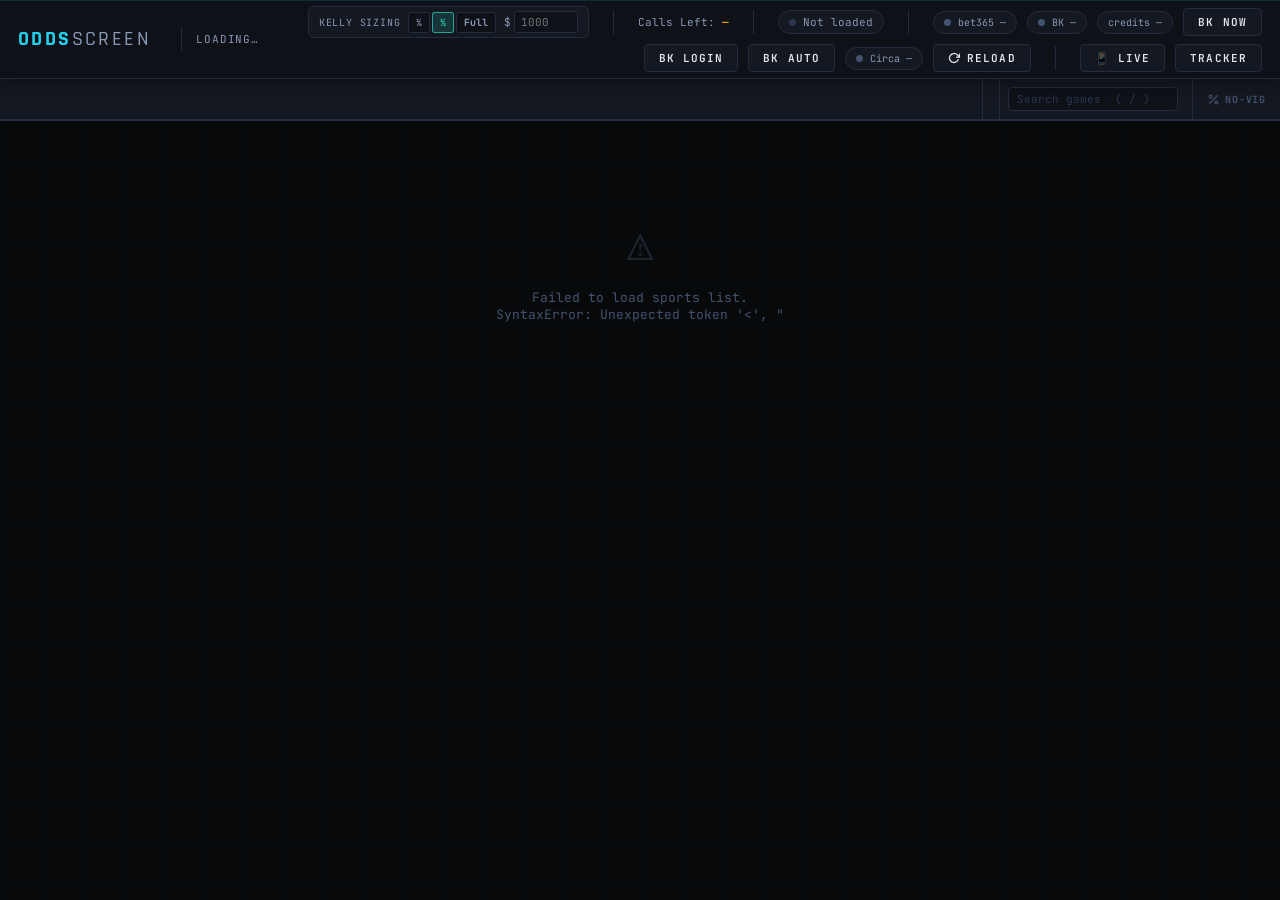
==== Odds Screen/static/index.html @ 7b027a89 "No +EV on started games (in-play exchange leak); time-tiered min edges, overs +0.5pp hasStarted gate" ====
<!DOCTYPE html>
<html lang="en">
<head>
<meta charset="UTF-8">
<meta name="viewport" content="width=device-width, initial-scale=1.0">
<title>OddsScreen</title>
<link rel="preconnect" href="https://fonts.googleapis.com">
<link href="https://fonts.googleapis.com/css2?family=Rajdhani:wght@400;500;600;700&family=JetBrains+Mono:wght@400;500;600&display=swap" rel="stylesheet">
<style>
/* ═══════════════════════════════════════════════════════
   RESET & TOKENS
═══════════════════════════════════════════════════════ */
*, *::before, *::after { box-sizing: border-box; margin: 0; padding: 0; }

:root {
  --bg:         #08090b;
  --surface:    #0e1117;
  --surface2:   #141820;
  --surface3:   #1a2030;
  --border:     #1c2330;
  --border2:    #232d3f;

  --t1:         #e2e8f4;
  --t2:         #8899b4;
  --t3:         #435470;
  --t4:         #2a3650;

  --cyan:       #22d3ee;
  --cyan-dim:   rgba(34,211,238,.10);
  --green:      #22c55e;
  --green-dim:  rgba(34,197,94,.10);
  --green-glow: rgba(34,197,94,.30);
  --amber:      #f59e0b;
  --amber-dim:  rgba(245,158,11,.10);
  --red:        #f43f5e;
  --red-dim:    rgba(244,63,94,.10);
  --purple:     #a78bfa;
  --purple-dim: rgba(167,139,250,.10);

  --display:    'Rajdhani', sans-serif;
  --mono:       'JetBrains Mono', monospace;

  --hh:         52px;      /* main header */
  --th:         42px;      /* tab bar */
  --col-game:   230px;
  --col-best:   160px;
  --col-ev:     140px;
  --col-book:   100px;
}

html { height:100%; background:var(--bg); }
body {
  min-height:100%; background:var(--bg);
  color:var(--t1); font-family:var(--display); font-size:14px;
  overflow-x:hidden;
}

body::before {
  content:''; position:fixed; inset:0;
  background-image:
    linear-gradient(rgba(34,211,238,.018) 1px, transparent 1px),
    linear-gradient(90deg, rgba(34,211,238,.018) 1px, transparent 1px);
  background-size:40px 40px;
  pointer-events:none; z-index:0;
}

/* ═══════════════════════════════════════════════════════
   MAIN HEADER
═══════════════════════════════════════════════════════ */
/* Grows to a second row instead of pushing controls off-screen; the script
   at the bottom keeps --hh equal to its real height for everything sticky. */
header {
  position:sticky; top:0; z-index:300;
  min-height:52px;
  background:var(--surface);
  border-bottom:1px solid var(--border2);
  display:flex; align-items:center; flex-wrap:wrap; gap:6px 0; padding:6px 18px;
  box-shadow:inset 0 1px 0 rgba(34,211,238,.15), 0 2px 20px rgba(0,0,0,.5);
}

.logo {
  font-family:var(--display); font-size:20px; font-weight:700;
  letter-spacing:.12em; text-transform:uppercase;
  color:var(--cyan); white-space:nowrap; margin-right:16px;
}
.logo em { color:var(--t2); font-style:normal; font-weight:500; }

.vr { width:1px; height:24px; background:var(--border2); flex-shrink:0; margin:0 14px; }

.hdr-right {
  flex:1 1 0; min-width:0;   /* share the logo's row; wrap controls inside */
  margin-left:auto; display:flex; align-items:center; justify-content:flex-end;
  flex-wrap:wrap; gap:6px 10px;
}
.hdr-right > * { flex-shrink:0; }

.quota {
  font-family:var(--mono); font-size:11px; color:var(--t2); white-space:nowrap;
}
.quota-num { color:var(--amber); font-weight:600; }

.status-pill {
  display:flex; align-items:center; gap:7px;
  font-family:var(--mono); font-size:11px; color:var(--t2);
  background:var(--surface2); border:1px solid var(--border2);
  padding:4px 10px; border-radius:20px;
}
.dot {
  width:7px; height:7px; border-radius:50%;
  background:var(--t4); flex-shrink:0; transition:background .3s;
}
.dot.live    { background:var(--green); box-shadow:0 0 7px var(--green-glow); }
.dot.loading { background:var(--amber); animation:blink 1s infinite; }
.dot.error   { background:var(--red); }
@keyframes blink { 0%,100%{opacity:1} 50%{opacity:.25} }

/* reload button */
.btn-reload {
  display:flex; align-items:center; gap:7px;
  background:var(--surface2); border:1px solid var(--border2);
  color:var(--t1); font-family:var(--mono); font-size:11px; font-weight:600;
  letter-spacing:.1em; text-transform:uppercase;
  padding:6px 14px; border-radius:4px; cursor:pointer;
  transition:border-color .2s, color .2s, background .2s;
}
.btn-reload:hover { border-color:var(--cyan); color:var(--cyan); background:var(--cyan-dim); }
.btn-reload svg { flex-shrink:0; }
.btn-reload.spin svg { animation:spin .5s linear infinite; }
@keyframes spin { to { transform:rotate(360deg); } }

/* Kelly sizing box */
.kelly-box {
  display:flex; align-items:center; gap:8px;
  background:var(--surface2); border:1px solid var(--border2);
  padding:4px 10px; border-radius:6px;
}
.kelly-label {
  font-family:var(--mono); font-size:10px; color:var(--t2);
  letter-spacing:.08em; text-transform:uppercase; white-space:nowrap;
}
.kelly-frac-group { display:flex; gap:2px; }
.kelly-frac-btn {
  font-family:var(--mono); font-size:10px; font-weight:700; color:var(--t2);
  background:var(--surface); border:1px solid var(--border2); border-radius:3px;
  padding:3px 7px; cursor:pointer; transition:border-color .15s, color .15s, background .15s;
}
.kelly-frac-btn:hover { border-color:rgba(45,212,191,.6); color:rgba(45,212,191,1); }
.kelly-frac-btn.active { background:rgba(45,212,191,.15); border-color:rgba(45,212,191,.7); color:rgba(45,212,191,1); }
.kelly-bankroll {
  display:flex; align-items:center; gap:3px;
  font-family:var(--mono); font-size:11px; color:var(--t2);
}
.kelly-bankroll input {
  width:64px; background:var(--surface); border:1px solid var(--border2); border-radius:3px;
  padding:3px 6px; color:var(--t1); font-family:var(--mono); font-size:11px;
}
.kelly-bankroll input:focus { outline:none; border-color:rgba(45,212,191,.7); }
.kelly-stake {
  font-family:var(--mono); font-weight:700; color:rgba(45,212,191,1);
}


/* ═══════════════════════════════════════════════════════
   ARB / MIDDLE TABS
═══════════════════════════════════════════════════════ */
.tab-btn.tab-arb  { color: rgba(250,204,21,.85); }
.tab-btn.tab-arb.active  { color: rgba(250,204,21,1); border-bottom-color: rgba(250,204,21,.8); }
.tab-btn.tab-mid  { color: rgba(251,146,60,.85); }
.tab-btn.tab-mid.active  { color: rgba(251,146,60,1); border-bottom-color: rgba(251,146,60,.8); }
.tab-btn.tab-ev   { color: rgba(250,204,21,.85); }
.tab-btn.tab-ev.active   { color: rgba(250,204,21,1); border-bottom-color: rgba(250,204,21,.8); }
.tab-btn.tab-q1u  { color: rgba(45,212,191,.85); }
.tab-btn.tab-q1u.active  { color: rgba(45,212,191,1); border-bottom-color: rgba(45,212,191,.8); }
.tab-btn.tab-hist { color: rgba(34,211,238,.85); }
.tab-btn.tab-hist.active { color: rgba(34,211,238,1); border-bottom-color: rgba(34,211,238,.8); }

/* ═══════════════════════════════════════════════════════
   LINE HISTORY TAB
═══════════════════════════════════════════════════════ */
.hist-panel      { padding:14px 18px; }
.hist-alerts-box {
  background:var(--surface2); border:1px solid var(--border2); border-radius:6px;
  padding:10px 14px; margin-bottom:16px;
}
.hist-alerts-title {
  font-family:var(--mono); font-size:9px; font-weight:600; letter-spacing:.12em;
  color:var(--t3); margin-bottom:8px;
}
.hist-alert {
  display:flex; align-items:center; gap:10px; padding:6px 0;
  border-bottom:1px solid var(--border); font-family:var(--mono); font-size:12px;
}
.hist-alert:last-child { border-bottom:none; }
.hist-alert-edge {
  color:var(--green); font-weight:700; min-width:52px;
}
.hist-alert-matchup { color:var(--t1); font-weight:600; min-width:220px; }
.hist-alert-detail  { color:var(--t2); }
.hist-alert-empty   { color:var(--t3); font-family:var(--mono); font-size:12px; }
.hist-controls {
  display:flex; align-items:center; gap:16px; margin-bottom:14px; flex-wrap:wrap;
}
.hist-controls select {
  background:var(--surface); border:1px solid var(--border2); color:var(--t1);
  font-family:var(--mono); font-size:12px; padding:6px 10px; border-radius:4px;
}
.hist-market-pills { display:flex; gap:6px; }
.hist-pill {
  font-family:var(--mono); font-size:10px; font-weight:600; letter-spacing:.08em;
  color:var(--t2); background:var(--surface); border:1px solid var(--border2);
  padding:6px 12px; border-radius:4px; cursor:pointer;
}
.hist-pill.active { color:var(--cyan); border-color:var(--cyan); background:var(--cyan-dim); }
.hist-side-label {
  font-family:var(--mono); font-size:10px; font-weight:600; letter-spacing:.1em;
  color:var(--t2); text-transform:uppercase; margin:14px 0 6px;
}
.hist-table th, .hist-table td { white-space:nowrap; }
.hist-time-col { color:var(--t3); font-family:var(--mono); font-size:11px; }
.hist-cell-empty { color:var(--t4); }
.hist-ref-col { background:rgba(34,211,238,.06); }

.opp-table { border-collapse:collapse; width:100%; }
.opp-table th {
  font-family:var(--mono); font-size:9px; font-weight:600;
  letter-spacing:.14em; text-transform:uppercase;
  color:var(--t3); padding:9px 14px; text-align:left;
  white-space:nowrap; border-bottom:2px solid var(--border2);
  background:var(--surface);
}
.opp-table td { padding:10px 14px; border-bottom:1px solid var(--border); vertical-align:middle; }
/* The grid's sticky columns 2-7 (offsets sized for the odds grid) stacked on
   top of each other when a wide +EV/Middles table scrolled sideways: only
   GAME stays pinned here. */
.opp-table td:nth-child(n+2) { position:static; }
.opp-table thead th:nth-child(n+2) { left:auto; }
.opp-table tr:hover td { background:var(--surface3) !important; }
.opp-row-arb  { border-left: 3px solid rgba(250,204,21,.6); }
.opp-row-mid  { border-left: 3px solid rgba(251,146,60,.6); }
.opp-game     { font-family:var(--display); font-size:13px; font-weight:600; color:var(--t1); }
.opp-time     { font-family:var(--mono); font-size:9px; color:var(--t3); margin-bottom:3px; }
.opp-sport    { font-family:var(--mono); font-size:9px; color:var(--t4); margin-top:2px; }
.opp-league   { display:inline-flex; align-items:center; gap:4px; font-family:var(--mono);
                 font-size:11px; font-weight:600; color:var(--t2); background:var(--surface3);
                 border:1px solid var(--border); padding:2px 6px; border-radius:3px;
                 letter-spacing:.04em; white-space:nowrap; }
.opp-mkt      { display:inline-block; font-family:var(--mono); font-size:14px; font-weight:600;
                 padding:2px 6px; border-radius:3px; letter-spacing:.06em; }
.opp-mkt.h2h     { background:rgba(34,197,94,.1);  color:var(--green); border:1px solid rgba(34,197,94,.2); }
.opp-mkt.spreads { background:rgba(245,158,11,.1); color:var(--amber); border:1px solid rgba(245,158,11,.2); }
.opp-mkt.totals  { background:rgba(139,92,246,.1); color:var(--purple);border:1px solid rgba(139,92,246,.2); }
.opp-side     { display:flex; flex-direction:column; gap:4px; }
.opp-line     { display:flex; align-items:center; gap:6px; font-size:14px; }
.opp-label    { font-family:var(--mono); font-size:14px; color:var(--t1); min-width:40px; font-weight:600; }
.opp-odds-val { font-family:var(--mono); font-size:14px; font-weight:600; }
.opp-odds-val.pos { color:var(--green); }
.opp-odds-val.neg { color:var(--t2); }
.opp-book-tag { font-family:var(--mono); font-size:14px; color:#fff;
                background:var(--surface3); padding:1px 5px; border-radius:3px; }
.opp-crossline { font-family:var(--mono); font-size:11px; color:rgba(45,212,191,1);
                  background:rgba(45,212,191,.12); border:1px solid rgba(45,212,191,.4);
                  padding:1px 5px; border-radius:3px; margin-left:4px; }
.opp-pt       { font-family:var(--mono); font-size:14px; color:var(--t2); }
.opp-sharp-cell { display:flex; flex-direction:column; gap:6px; }
.opp-sharp-beat { background:rgba(34,197,94,.14); border-radius:4px; padding:1px 5px; }
.opp-sharp-nearest { opacity:.7; border-bottom:1px dashed var(--t4); }
.opp-pct-line { display:flex; align-items:center; gap:4px; font-family:var(--mono); font-size:13px; font-weight:600; }
.opp-pct-line.pos { color:var(--green); }
.opp-pct-line.neg { color:var(--t3); }
.opp-pct-modeled { font-size:10px; color:var(--t4); cursor:help; }
.opp-value    { font-family:var(--mono); font-size:12px; font-weight:700; text-align:right; }
.opp-value.arb { color:rgba(250,204,21,.9); }
.opp-value.mid { color:rgba(251,146,60,.9); }
.opp-row-ev   { border-left: 3px solid rgba(250,204,21,.6); }
.opp-value.ev  { color:rgba(250,204,21,.9); }
.opp-game-hdr td { background:var(--surface2); border-top:2px solid var(--border2); padding:8px 14px; }
.opp-game-hdr .opp-game { margin:0 10px; }
.opp-game-hdr .opp-time { display:inline; margin:0; }
.opp-hdr-meta { float:right; font-family:var(--mono); font-size:11px; color:var(--t3); }
.opp-src      { font-family:var(--mono); font-size:10px; color:var(--t3); margin-top:3px; cursor:help; }
.opp-src.model { color:var(--amber); }
.opp-src.floor { color:rgba(45,212,191,1); }
.opp-next     { display:flex; flex-direction:column; gap:3px; }
.opp-next .opp-line, .opp-next .opp-pt, .opp-next .opp-odds-val { font-size:12px; }
.opp-next .opp-book-tag { font-size:11px; }
.opp-next-ev  { font-family:var(--mono); font-size:11px; color:var(--green); }
.opp-next-ev.neg { color:var(--t3); }
.nv-prob      { font-family:var(--mono); font-size:11px; color:var(--t2); margin-left:3px; white-space:nowrap; }
/* Exchange price + liquidity tag, e.g. (45¢; $100): same font and size as the price beside it */
.bc-line .nv-prob, .ev-line .nv-prob { font-size:13px; font-weight:500; }
.odds-row .nv-prob, .opp-line .nv-prob { font-size:14px; font-weight:600; }
.opp-next .nv-prob { font-size:12px; font-weight:600; }
.ev-est       { color:var(--t2); font-weight:400; white-space:nowrap; }
.best-ev      { font-family:var(--mono); font-size:10px; color:rgba(250,204,21,.9); margin-left:4px; white-space:nowrap; }
.opp-empty    { text-align:center; padding:60px 20px; color:var(--t4);
                font-family:var(--mono); font-size:11px; letter-spacing:.08em; }

/* ═══════════════════════════════════════════════════════
   TAB BAR
═══════════════════════════════════════════════════════ */
/* Tab bar row — wraps scrollable tabs + fixed no-vig button */
#tab-bar-row {
  position:sticky; top:var(--hh); z-index:200;
  height:var(--th);
  background:var(--surface2);
  border-bottom:2px solid var(--border2);
  display:flex; align-items:stretch;
}
.tab-bar {
  flex:1; min-width:0;
  display:flex; align-items:stretch;
  overflow-x:auto;
  scrollbar-width:none;
}
.tab-bar::-webkit-scrollbar { display:none; }

/* No-Vig Converter button (fixed right of tab bar) */
#nv-conv-btn {
  flex-shrink:0;
  display:flex; align-items:center; gap:5px;
  padding:0 14px;
  font-family:var(--mono); font-size:10px; font-weight:700;
  letter-spacing:.08em; text-transform:uppercase;
  color:var(--t3); white-space:nowrap;
  border:none; border-left:1px solid var(--border2);
  background:none; cursor:pointer;
  transition:color .15s, background .15s;
}
#nv-conv-btn:hover { color:var(--t2); background:rgba(255,255,255,.02); }
#nv-conv-btn.open  { color:var(--cyan); background:var(--cyan-dim); }

/* No-Vig Converter panel */
#nv-panel {
  display:none; position:fixed;
  right:12px; top:calc(var(--hh) + var(--th) + 6px);
  background:var(--surface2); border:1px solid var(--border2);
  border-radius:10px; padding:16px 18px;
  z-index:490; box-shadow:0 10px 32px rgba(0,0,0,.5);
  min-width:300px;
}
#nv-panel.open { display:block; }
.nv-title {
  font-family:var(--mono); font-size:9px; font-weight:700;
  letter-spacing:.12em; text-transform:uppercase;
  color:var(--t4); margin-bottom:14px;
}
.nv-grid {
  display:grid; grid-template-columns:80px 1fr 1fr; gap:6px 10px;
  align-items:center; margin-bottom:14px;
}
.nv-grid-hdr {
  font-family:var(--mono); font-size:8px; font-weight:700;
  letter-spacing:.1em; text-transform:uppercase; color:var(--t4);
  text-align:center;
}
.nv-side-label {
  font-family:var(--mono); font-size:10px; font-weight:600;
  color:var(--t3); letter-spacing:.05em;
}
.nv-input {
  background:var(--surface); border:1px solid var(--border2);
  border-radius:5px; padding:6px 8px;
  color:var(--t1); font-family:var(--mono); font-size:13px;
  font-weight:600; text-align:center; width:100%;
}
.nv-input:focus { outline:none; border-color:var(--cyan); }
.nv-input::placeholder { color:var(--t4); font-size:11px; }
.nv-fair {
  font-family:var(--mono); font-size:13px; font-weight:700;
  text-align:center; color:var(--t3); letter-spacing:.03em;
}
.nv-fair.pos { color:var(--green); }
.nv-fair.neg { color:#f87171; }
.nv-divider {
  border:none; border-top:1px solid var(--border2); margin:10px 0;
}
.nv-best-section { display:none; }
.nv-best-label {
  font-family:var(--mono); font-size:8px; font-weight:700;
  letter-spacing:.12em; text-transform:uppercase; color:var(--t4);
  margin-bottom:8px;
}
.nv-best-row {
  display:flex; align-items:center; justify-content:space-between; gap:8px;
}
.nv-best-side {
  font-family:var(--mono); font-size:10px; color:var(--t3);
}
.nv-best-odds {
  font-family:var(--mono); font-size:15px; font-weight:700; color:var(--t1);
}
.nv-ev-badge {
  font-family:var(--mono); font-size:13px; font-weight:700;
  padding:3px 8px; border-radius:5px; background:var(--surface);
}
.nv-ev-badge.pos { color:var(--green); }
.nv-ev-badge.neg { color:#f87171; }
.nv-ev-badge.zero { color:var(--t3); }
.nv-clear-best {
  background:none; border:none; color:var(--t4); cursor:pointer;
  font-size:11px; padding:0; margin-left:4px;
}
.nv-clear-best:hover { color:var(--t2); }
.nv-note {
  font-family:var(--mono); font-size:8px; color:var(--t4);
  margin-top:10px; line-height:1.5;
}

/* Set as Best Price confirm modal */
#nv-confirm-overlay {
  display:none; position:fixed; inset:0;
  background:rgba(0,0,0,.55); z-index:600;
  align-items:center; justify-content:center;
}
#nv-confirm-overlay.open { display:flex; }
#nv-confirm {
  background:var(--surface2); border:1px solid var(--border2);
  border-radius:10px; padding:22px 24px; min-width:240px; text-align:center;
  box-shadow:0 12px 40px rgba(0,0,0,.6);
}
.nv-confirm-title {
  font-family:var(--mono); font-size:10px; font-weight:700;
  letter-spacing:.1em; text-transform:uppercase; color:var(--t2);
  margin-bottom:8px;
}
.nv-confirm-odds {
  font-family:var(--mono); font-size:20px; font-weight:700;
  color:var(--t1); margin-bottom:4px;
}
.nv-confirm-sub {
  font-family:var(--mono); font-size:9px; color:var(--t4);
  margin-bottom:16px;
}

.tab-btn {
  display:flex; align-items:center; gap:6px;
  padding:0 18px;
  font-family:var(--mono); font-size:11px; font-weight:600;
  letter-spacing:.1em; text-transform:uppercase;
  color:var(--t3); white-space:nowrap;
  border:none; background:none; cursor:pointer;
  border-bottom:2px solid transparent;
  margin-bottom:-2px;
  transition:color .15s, border-color .15s, background .15s;
  position:relative;
}
.tab-btn:hover { color:var(--t2); background:rgba(255,255,255,.02); }
.tab-btn.active {
  color:var(--cyan);
  border-bottom-color:var(--cyan);
  background:var(--cyan-dim);
}

.tab-dot {
  width:6px; height:6px; border-radius:50%;
  background:var(--t4); flex-shrink:0; transition:background .2s;
}
.tab-btn.loaded .tab-dot  { background:var(--green); }
.tab-btn.loading .tab-dot { background:var(--amber); animation:blink 1s infinite; }
.tab-btn.error .tab-dot   { background:var(--red); }

/* ═══════════════════════════════════════════════════════
   ERROR BANNER
═══════════════════════════════════════════════════════ */
.err-banner {
  margin:12px 18px 0;
  background:var(--red-dim); border:1px solid rgba(244,63,94,.3);
  border-radius:4px; padding:9px 14px;
  font-family:var(--mono); font-size:12px; color:var(--red);
  display:none; position:relative; z-index:1;
}
.err-banner.on { display:block; }

/* ═══════════════════════════════════════════════════════
   TABLE
═══════════════════════════════════════════════════════ */
.tbl-outer {
  position:relative; z-index:1;
  padding:14px 18px 60px;
}
.tbl-scroll {
  overflow-x:auto;
  overflow-y:auto;
  max-height:calc(100vh - var(--hh) - var(--th));
}

table { border-collapse:collapse; width:100%; min-width:1200px; }

/* sticky columns — cols 1-7 fixed (Game/Best/EV/NoVig/Circa/Bookmaker/BetOnline);
   col 8 (first scrollable book) is first to scroll */
td:nth-child(1), th:nth-child(1) { position:sticky; left:0; z-index:10; }
td:nth-child(2), th:nth-child(2) { position:sticky; left:var(--col-game); z-index:10; }
td:nth-child(3), th:nth-child(3) { position:sticky; left:calc(var(--col-game) + var(--col-best)); z-index:10; }
td:nth-child(4), th:nth-child(4) { position:sticky; left:calc(var(--col-game) + var(--col-best) + var(--col-ev)); z-index:10; }
td:nth-child(5), th:nth-child(5) { position:sticky; left:calc(var(--col-game) + var(--col-best) + var(--col-ev) + var(--col-book)); z-index:10; }
td:nth-child(6), th:nth-child(6) { position:sticky; left:calc(var(--col-game) + var(--col-best) + var(--col-ev) + var(--col-book) + var(--col-book)); z-index:10; }
td:nth-child(7), th:nth-child(7) { position:sticky; left:calc(var(--col-game) + var(--col-best) + var(--col-ev) + var(--col-book) + var(--col-book) + var(--col-book)); z-index:10; }

/* Sticky td cells must be fully opaque so scrolling columns are hidden behind them */
td:nth-child(1), td:nth-child(2), td:nth-child(3),
td:nth-child(4), td:nth-child(5), td:nth-child(6), td:nth-child(7) { background:var(--bg); }

thead tr { background:var(--surface); border-bottom:2px solid var(--border2); }
thead th           { position:sticky; top:0; z-index:100; }
thead th:nth-child(-n+7) { z-index:110; }

th {
  font-family:var(--mono); font-size:9px; font-weight:600;
  letter-spacing:.14em; text-transform:uppercase;
  color:var(--t3); padding:9px 10px; text-align:center;
  white-space:nowrap; border-right:1px solid var(--border);
  background:var(--surface);
}
th:first-child { text-align:left; width:var(--col-game); }
th:last-child  { border-right:none; }

th.th-best  {
  color:var(--green); border-right:1px solid var(--border2);
  width:var(--col-best); background:rgba(34,197,94,.5);
}
th.th-ev {
  color:#facc15; border-right:1px solid var(--border2);
  width:var(--col-ev); background:rgba(250,204,21,.5);
}
th.th-novig-odds {
  color:var(--cyan); border-right:1px solid var(--border2);
  width:var(--col-book); background:rgba(56,189,248,.5);
}
th.th-novig {
  color:var(--purple); border-right:1px solid var(--border2);
  width:var(--col-book); background:rgba(167,139,250,.5);
}
th.th-sharp {
  color:#fb923c; border-right:1px solid var(--border2);
  width:var(--col-book); background:rgba(251,146,60,.5);
}
th.th-book { width:var(--col-book); }
.th-sub { display:block; font-size:8px; color:var(--t4); margin-top:1px; letter-spacing:.08em; font-weight:400; }

tbody tr { border-bottom:1px solid var(--border); transition:background .12s; }
tbody tr:hover td { background:var(--surface3) !important; }
tbody tr.gs td { border-top:2px solid var(--border2); }

td {
  padding:7px 10px; border-right:1px solid var(--border);
  vertical-align:middle; background:var(--bg);
}
td:last-child { border-right:none; }

/* ── game cell ── */
.game-cell { min-width:var(--col-game); background:var(--surface) !important; }
.gc-time   { font-family:var(--mono); font-size:9px; color:var(--t3); letter-spacing:.06em; margin-bottom:3px; }
.gc-matchup { font-family:var(--display); font-size:14px; font-weight:600; line-height:1.3; color:var(--t1); }
.gc-at      { color:var(--t3); font-size:11px; margin:0 4px; }
.gc-chip {
  display:inline-block; margin-top:4px;
  font-family:var(--mono); font-size:9px; font-weight:600;
  letter-spacing:.1em; text-transform:uppercase;
  padding:2px 7px; border-radius:2px;
}
.chip-h2h
  { background:var(--cyan-dim);  border:1px solid rgba(34,211,238,.2); color:var(--cyan);  }
.chip-spreads
  { background:var(--amber-dim); border:1px solid rgba(245,158,11,.2); color:var(--amber); }
.chip-totals
  { background:var(--green-dim); border:1px solid rgba(34,197,94,.2);  color:var(--green); }

/* ── best / novig cells ── */
.best-cell  { border-right:1px solid var(--border2) !important; min-width:var(--col-best); }
.best-cell.arb         { animation:arb-flash  1.2s ease-in-out infinite; }
.best-cell.arb-middle  { animation:mid-flash  1.2s ease-in-out infinite; }
@keyframes arb-flash {
  0%,100% { background:var(--bg); }
  50%     { background:rgba(250,204,21,.28); }
}
@keyframes mid-flash {
  0%,100% { background:var(--bg); }
  50%     { background:rgba(251,146,60,.32); }
}
.ev-cell { border-right:1px solid var(--border2) !important; min-width:var(--col-ev); }
.ev-edge { font-family:var(--mono); font-size:10px; font-weight:600; color:#facc15; }
.ev-book { font-family:var(--mono); font-size:8px; color:var(--t2); background:var(--surface2); border:1px solid var(--border2); padding:1px 4px; border-radius:2px; }
.ev-line { display:flex; align-items:baseline; gap:4px; justify-content:center; }
.novig-odds-cell { border-right:1px solid var(--border2) !important; min-width:var(--col-book); }
.novig-cell      { border-right:1px solid var(--border2) !important; min-width:var(--col-book); }

.odds-pair { display:flex; flex-direction:column; gap:4px; }
.odds-row  { display:flex; align-items:baseline; gap:5px; }

.side-lbl { font-family:var(--mono); font-size:9px; color:var(--t3); min-width:34px; letter-spacing:.04em; }

.odds-num { font-family:var(--mono); font-size:14px; font-weight:600; line-height:1; }
.odds-num.pos  { color:var(--green); }
.odds-num.neg  { color:#fb923c; }
.odds-num.na   { color:var(--t4); font-size:11px; font-weight:400; }
.odds-num.best { color:var(--green); text-shadow:0 0 10px var(--green-glow); }

.book-tag {
  font-family:var(--mono); font-size:9px; font-weight:500;
  color:var(--t2); background:var(--surface2);
  border:1px solid var(--border2); padding:1px 5px; border-radius:2px;
}

.best-pt {
  font-family:var(--mono); font-size:12px; font-weight:600;
  color:var(--t2); margin-right:2px;
}

.pending-tag { font-family:var(--mono); font-size:9px; color:var(--t4); font-style:italic; }

/* ── book cells ── */
.book-cell { text-align:center; min-width:var(--col-book); }
.bc-pair   { display:flex; flex-direction:column; align-items:center; gap:3px; }
.bc-line   { display:flex; align-items:baseline; gap:3px; justify-content:center; }
.bc-pt     { font-family:var(--mono); font-size:12px; font-weight:500; color:var(--t2); }

.bc-odds { font-family:var(--mono); font-size:13px; font-weight:500; }
.bc-odds.pos  { color:var(--t1); }
.bc-odds.neg  { color:var(--t2); }
.bc-odds.best { color:var(--green); text-shadow:0 0 8px var(--green-glow); font-weight:600; }
.bc-odds.na   { color:var(--t4); font-size:11px; }

.na-block { color:var(--t4); font-family:var(--mono); font-size:11px; }

/* ═══════════════════════════════════════════════════════
   EMPTY / LOADING STATES
═══════════════════════════════════════════════════════ */
.empty {
  padding:80px 20px; text-align:center;
  color:var(--t3); font-family:var(--mono); font-size:13px;
}
.empty-icon { font-size:44px; margin-bottom:16px; opacity:.35; }

/* ═══════════════════════════════════════════════════════
   ROW ANIMATION
═══════════════════════════════════════════════════════ */
@keyframes fadeUp {
  from { opacity:0; transform:translateY(5px); }
  to   { opacity:1; transform:translateY(0); }
}
tbody tr { animation:fadeUp .22s ease both; }

/* ═══════════════════════════════════════════════════════
   SCROLLBAR
═══════════════════════════════════════════════════════ */
::-webkit-scrollbar { width:5px; height:5px; }
::-webkit-scrollbar-track { background:var(--bg); }
::-webkit-scrollbar-thumb { background:var(--border2); border-radius:3px; }
::-webkit-scrollbar-thumb:hover { background:var(--t4); }

/* ═══════════════════════════════════════════════════════
   BET MODAL
═══════════════════════════════════════════════════════ */
#bet-modal-overlay {
  display:none; position:fixed; inset:0; z-index:9999;
  background:rgba(0,0,0,.65); backdrop-filter:blur(4px);
  align-items:center; justify-content:center;
}
#bet-modal-overlay.open { display:flex; }
#bet-modal {
  background:var(--surface2); border:1px solid var(--border2);
  border-radius:10px; padding:24px 28px; min-width:340px; max-width:420px;
  box-shadow:0 12px 40px rgba(0,0,0,.5);
}
#bet-modal h3 {
  font-family:var(--display); font-size:20px; font-weight:700;
  color:var(--t1); margin-bottom:16px; text-align:center;
}
.bet-info { margin-bottom:20px; }
.bet-info-row {
  display:flex; justify-content:space-between; padding:5px 0;
  border-bottom:1px solid var(--border);
}
.bet-info-row:last-child { border-bottom:none; }
.bet-lbl { font-family:var(--mono); font-size:10px; color:var(--t3); text-transform:uppercase; letter-spacing:.06em; }
.bet-val { font-family:var(--mono); font-size:12px; color:var(--t1); font-weight:600; }
.bet-btns { display:flex; gap:12px; justify-content:center; }
.bet-btn {
  font-family:var(--display); font-size:14px; font-weight:700;
  padding:8px 32px; border:none; border-radius:6px; cursor:pointer;
  text-transform:uppercase; letter-spacing:.06em; transition:filter .15s;
}
.bet-btn:hover { filter:brightness(1.15); }
.bet-btn-yes { background:var(--green); color:#000; }
.bet-btn-no  { background:var(--surface3); color:var(--t2); border:1px solid var(--border2); }

/* clickable odds */
.odds-row, .bc-line, .ev-line, .opp-row-ev td, .opp-row-arb td, .opp-row-mid td { cursor:pointer; }
.odds-row:hover, .bc-line:hover, .ev-line:hover { background:rgba(34,211,238,.06); border-radius:3px; }

/* toast */
#bet-toast {
  position:fixed; bottom:24px; left:50%; transform:translateX(-50%);
  font-family:var(--mono); font-size:11px; padding:8px 20px;
  border-radius:6px; z-index:10000; opacity:0; transition:opacity .3s;
  pointer-events:none;
}
#bet-toast.show { opacity:1; }
#bet-toast.ok  { background:var(--green); color:#000; }
#bet-toast.err { background:var(--red); color:#fff; }

/* Open positions (bet tracker, data/bets.db) */
.pos-hdr  { margin-top:6px; display:flex; flex-wrap:wrap; gap:6px; }
.pos-chip { font-family:var(--mono); font-size:11px; color:var(--t2); background:var(--surface3);
            border:1px solid var(--border2); border-radius:4px; padding:2px 8px; }
.pos-chip b { color:var(--t1); font-weight:600; }
.pos-chip .up { color:var(--green); }
.pos-chip .dn { color:var(--red); }
.pos-note { font-family:var(--mono); font-size:11px; margin-top:4px; line-height:1.35; white-space:normal; }
.pos-note.hedge { color:var(--red); }
.pos-note.polish { color:var(--amber); }
.pos-note.middle, .pos-note.arb { color:var(--green); }
.pos-note.middle, .pos-note.polish, .pos-note.offsetbad { font-weight:600; }
.pos-note.offset { color:var(--t2); }
.pos-note.offsetbad { color:var(--red); }
.pos-note.stack, .pos-note.opposite { color:var(--t2); }
tr.pos-hedge > td > :not(.pos-note) { opacity:.35; filter:grayscale(1); }
tr.opp-row-ev.pos-hedge  { border-left-color:var(--red); }
tr.opp-row-ev.pos-arb    { border-left-color:var(--green); }
tr.opp-row-ev.pos-offsetbad { border-left-color:var(--red); }
tr.opp-row-ev.pos-polish { border-left-color:var(--amber); background:var(--amber-dim); }
tr.opp-row-ev.pos-middle { border-left-color:var(--green); }
#bet-modal .pos-note { margin:0 0 6px; padding:6px 8px; border-radius:4px; background:var(--surface); }
#bet-modal input.bet-input {
  width:100px; background:var(--surface); border:1px solid var(--border2); border-radius:4px;
  padding:4px 8px; color:var(--t1); font-family:var(--mono); font-size:12px; text-align:right;
}
.btn-tracker { text-decoration:none; display:inline-flex; align-items:center; }
.pos-note.anticorr { color:var(--amber); }
.pos-note.corr { color:var(--t2); }
tr.opp-row-ev.pos-anticorr { border-left-color:var(--amber); }
#bet-modal .pos-size { font-family:var(--mono); font-size:11px; color:var(--t2); margin:0 0 8px; padding:6px 8px;
                        border-radius:4px; background:var(--surface); line-height:1.5; }
#bet-modal .pos-size b { color:var(--t1); }
/* NoVig one-click order: confirm card (novig_orders.py) */
#bet-modal .novig-card { margin-top:8px; padding:8px 10px; border:1px solid var(--border2); border-radius:6px;
  background:var(--surface2); font-family:var(--mono); font-size:11px; }
#bet-modal .novig-card .nv-row { display:flex; justify-content:space-between; gap:10px; padding:1px 0; }
#bet-modal .novig-card .nv-row span:first-child { color:var(--t3); }
#bet-modal .novig-card .nv-row span:last-child { color:var(--t1); text-align:right; }
#bet-modal .novig-card .nv-problem { color:var(--red); margin-top:4px; }
#bet-modal .novig-card .nv-warn { color:var(--amber); margin-top:4px; }
.bet-novig-btn { display:block; width:100%; margin-top:8px; padding:8px; border:1px solid var(--cyan); border-radius:6px;
  background:var(--surface3); color:var(--cyan); font-family:var(--display); font-size:13px; font-weight:700;
  text-transform:uppercase; letter-spacing:.05em; cursor:pointer; }
.bet-novig-btn:hover { background:var(--cyan-dim); }
.bet-novig-btn.place { border-color:var(--green); color:var(--green); }
.bet-novig-btn:disabled { opacity:.5; cursor:default; }

/* Book region (Ohio / Florida / Prediction Markets) + game search, right end of the tab bar */
#region-bar { display:flex; align-items:center; gap:2px; padding:0 8px; border-left:1px solid var(--border2); }
#region-bar button { font-family:var(--display); font-size:11px; font-weight:700; letter-spacing:.05em;
  background:none; border:1px solid transparent; color:var(--t3); border-radius:4px; padding:3px 8px; cursor:pointer; }
#region-bar button:hover { color:var(--t1); }
#region-bar button.active { color:var(--cyan); border-color:var(--cyan); background:var(--cyan-dim); }
#game-search { display:flex; align-items:center; gap:6px; padding:0 8px; border-left:1px solid var(--border2); }
#game-search input { width:170px; background:var(--surface); border:1px solid var(--border2); border-radius:4px;
  padding:4px 8px; color:var(--t1); font-family:var(--mono); font-size:11px; }
#game-search input::placeholder { color:var(--t4); }
#game-search-count { font-family:var(--mono); font-size:10px; color:var(--t3); white-space:nowrap; }
.search-elsewhere { padding:18px; text-align:center; font-family:var(--mono); font-size:12px; color:var(--t2); }
.search-elsewhere button { margin:0 4px; font-family:var(--display); font-weight:700; font-size:12px; cursor:pointer;
  background:var(--surface3); color:var(--cyan); border:1px solid var(--border2); border-radius:4px; padding:3px 10px; }

/* Telegram live list settings (header 📱 LIVE) */
#live-panel { display:none; position:absolute; right:12px; top:calc(var(--hh) + 4px); z-index:500; min-width:300px;
  background:var(--surface2); border:1px solid var(--border2); border-radius:8px; padding:12px 14px;
  box-shadow:0 8px 24px rgba(0,0,0,.4); font-family:var(--mono); font-size:11px; color:var(--t2); }
#live-panel.open { display:block; }
#live-panel label { display:flex; justify-content:space-between; align-items:center; gap:10px; margin:6px 0; }
#live-panel input[type=number] { width:70px; background:var(--surface); border:1px solid var(--border2); border-radius:4px;
  padding:3px 6px; color:var(--t1); font-family:var(--mono); font-size:11px; text-align:right; }
#live-status { margin-top:8px; color:var(--t3); line-height:1.4; }
#live-btn.on { color:var(--green); border-color:var(--green); }

/* Bet tracker as an in-page panel (the board stays loaded underneath) */
#tracker-overlay { display:none; position:fixed; inset:0; z-index:9000; background:var(--bg); }
#tracker-overlay.open { display:block; }
#tracker-frame { width:100%; height:100%; border:0; display:block; }
.bet-slip-link {
  display:block; text-align:center; margin-top:12px; padding:8px; border:1px solid var(--cyan);
  border-radius:6px; color:var(--cyan); font-family:var(--display); font-size:13px; font-weight:700;
  text-transform:uppercase; letter-spacing:.05em; text-decoration:none;
}
.bet-slip-link:hover { background:var(--cyan-dim); }
.bet-phone-btn {
  display:block; width:100%; margin-top:8px; padding:8px; border:1px solid var(--border2); border-radius:6px;
  background:var(--surface3); color:var(--t1); font-family:var(--display); font-size:13px; font-weight:700;
  text-transform:uppercase; letter-spacing:.05em; cursor:pointer;
}
.bet-phone-btn:hover { border-color:var(--cyan); color:var(--cyan); }
.bet-phone-btn:disabled { opacity:.5; cursor:default; }
/* ═══════════════════════════════════════════════════════
   SUBTAB BAR (Game Lines / Props)
═══════════════════════════════════════════════════════ */
#subtab-bar {
  display:none;
  position:sticky; top:calc(var(--hh) + var(--th)); z-index:150;
  background:var(--surface); border-bottom:1px solid var(--border2);
  padding:0 18px; height:36px; align-items:center; gap:0;
}
#subtab-bar.visible { display:flex; }
.subtab-btn {
  font-family:var(--mono); font-size:10px; font-weight:600;
  letter-spacing:.1em; text-transform:uppercase;
  color:var(--t3); background:none; border:none;
  border-bottom:2px solid transparent;
  padding:0 16px; height:36px; cursor:pointer;
  transition:color .15s, border-color .15s;
}
.subtab-btn.active { color:var(--cyan); border-bottom-color:var(--cyan); }
.subtab-btn:hover:not(.active) { color:var(--t1); }
.subtab-right { margin-left:auto; display:flex; align-items:center; }

/* ═══════════════════════════════════════════════════════
   PROPS TABLE
═══════════════════════════════════════════════════════ */
.prop-family-bar {
  display:flex; gap:6px; flex-wrap:wrap;
  padding:8px 18px; background:var(--surface); border-bottom:1px solid var(--border);
}
.prop-family-pill {
  font-family:var(--mono); font-size:10px; font-weight:600;
  letter-spacing:.08em; text-transform:uppercase;
  color:var(--t3); background:var(--surface2); border:1px solid var(--border2);
  border-radius:20px; padding:5px 12px; cursor:pointer;
  transition:color .15s, background .15s, border-color .15s;
}
.prop-family-pill:hover:not(.active) { color:var(--t1); border-color:var(--t3); }
.prop-family-pill.active { color:#000; background:var(--cyan); border-color:var(--cyan); }
.prop-search-bar {
  display:flex; align-items:center; gap:6px;
  padding:8px 18px; background:var(--surface); border-bottom:1px solid var(--border);
}
.prop-search-bar input {
  flex:0 1 260px; font-family:var(--mono); font-size:12px; color:var(--t1);
  background:var(--surface2); border:1px solid var(--border2); border-radius:6px;
  padding:6px 10px; outline:none;
}
.prop-search-bar input:focus { border-color:var(--cyan); }
.prop-search-bar input::placeholder { color:var(--t4); }
.prop-search-clear {
  font-family:var(--mono); font-size:12px; color:var(--t3); background:none;
  border:none; cursor:pointer; padding:2px 6px;
}
.prop-search-clear:hover { color:var(--t1); }
.props-load-prompt {
  display:flex; flex-direction:column; align-items:center;
  justify-content:center; padding:60px 20px; gap:14px;
  font-family:var(--mono); font-size:12px; color:var(--t3);
}
.btn-load-props {
  font-family:var(--mono); font-size:11px; font-weight:600;
  letter-spacing:.1em; text-transform:uppercase;
  background:var(--surface2); border:1px solid var(--cyan);
  color:var(--cyan); padding:8px 20px; border-radius:4px; cursor:pointer;
  transition:background .2s;
}
.btn-load-props:hover { background:var(--cyan-dim); }
/* When the subtab bar is showing, shrink tbl-scroll to not go off-screen */
#subtab-bar.visible ~ .tbl-outer .tbl-scroll {
  max-height:calc(100vh - var(--hh) - var(--th) - 36px);
}

/* Props table — separate sticky column positioning so it doesn't inherit
   the game-line nth-child left-offsets (which use different column widths) */
.props-tbl td:nth-child(n), .props-tbl th:nth-child(n) {
  position:static; left:auto; background:var(--bg);
}
.props-tbl thead th:nth-child(n) { position:sticky; top:0; z-index:100; }

/* Columns: [player:col-game] [best:col-best] [ev:col-ev] [novig-odds:col-book] | books scroll
   Intentionally mirrors game-line cols 1-4 so the offsets are identical */
.props-tbl td:nth-child(1), .props-tbl th:nth-child(1) {
  position:sticky; left:0; z-index:10; background:var(--surface) !important;
}
.props-tbl thead th:nth-child(1) { z-index:111; }
.props-tbl td:nth-child(2), .props-tbl th:nth-child(2) {
  position:sticky; left:var(--col-game); z-index:10; background:var(--bg);
}
.props-tbl td:nth-child(3), .props-tbl th:nth-child(3) {
  position:sticky; left:calc(var(--col-game) + var(--col-best)); z-index:10; background:var(--bg);
}
.props-tbl td:nth-child(4), .props-tbl th:nth-child(4) {
  position:sticky; left:calc(var(--col-game) + var(--col-best) + var(--col-ev)); z-index:10; background:var(--bg);
}
.props-tbl thead th:nth-child(-n+4) { z-index:110; }

td.prop-player-cell {
  min-width:var(--col-game); padding:8px 14px;
  border-bottom:1px solid var(--border); vertical-align:middle;
}
tr.prop-group-start td { border-top:2px solid var(--border2); }
.pp-section { margin-bottom:5px; }
.pp-matchup { font-family:var(--display); font-size:11px; font-weight:600; color:var(--t2); }
.pp-time    { font-family:var(--mono); font-size:9px; color:var(--t3); margin-top:1px; }
.pp-chip {
  display:inline-block; margin-top:3px;
  font-family:var(--mono); font-size:9px; font-weight:600;
  padding:1px 6px; border-radius:3px; letter-spacing:.05em;
  background:rgba(167,139,250,.1); color:var(--purple);
  border:1px solid rgba(167,139,250,.2);
}
.pp-name { font-family:var(--display); font-size:14px; font-weight:600; color:var(--t1); margin-top:1px; }
.pb-side { display:flex; align-items:center; gap:5px; }
.pb-book  { font-family:var(--mono); font-size:9px; color:var(--t4); }
td.prop-book-cell {
  min-width:var(--col-book); padding:6px 8px; border-bottom:1px solid var(--border);
  vertical-align:middle; text-align:center;
}
.pb-line { font-family:var(--mono); font-size:9px; color:var(--t3); margin-bottom:2px; }

/* ═══════════════════════════════════════════════════════
   ALT TOTALS ROWS
═══════════════════════════════════════════════════════ */
.alt-toggle {
  display:inline-block; margin-top:4px;
  font-family:var(--mono); font-size:9px; font-weight:600;
  letter-spacing:.06em; text-transform:uppercase;
  color:var(--purple); cursor:pointer;
  background:var(--purple-dim); border:1px solid rgba(167,139,250,.2);
  padding:1px 6px; border-radius:3px;
  transition:background .15s, opacity .15s;
  user-select:none;
}
.alt-toggle:hover { background:rgba(167,139,250,.22); }

.alt-row td { background:rgba(167,139,250,.04) !important; }
.alt-row td:nth-child(1),
.alt-row td:nth-child(2),
.alt-row td:nth-child(3),
.alt-row td:nth-child(4),
.alt-row td:nth-child(5),
.alt-row td:nth-child(6),
.alt-row td:nth-child(7) { background:rgba(167,139,250,.07) !important; }

.alt-label {
  display:flex; align-items:center; gap:6px;
  font-family:var(--mono); font-size:12px; font-weight:600;
  color:var(--purple); padding-left:14px;
}
.alt-label::before { content:'└'; color:var(--t4); font-size:10px; }
</style>
</head>
<body>

<!-- ── HEADER ─────────────────────────────────────────────── -->
<header>
  <div class="logo">Odds<em>Screen</em></div>
  <div class="vr"></div>
  <span id="sport-label" style="font-family:var(--mono);font-size:11px;color:var(--t2);letter-spacing:.08em;text-transform:uppercase;">Loading…</span>

  <div class="hdr-right">
    <div class="kelly-box" title="Kelly Criterion bet sizing — used for the ($) amount shown on +EV plays">
      <span class="kelly-label">Kelly Sizing</span>
      <div class="kelly-frac-group" id="kelly-frac-group">
        <button class="kelly-frac-btn" data-frac="0.25" onclick="setKellyFraction(0.25)">¼</button>
        <button class="kelly-frac-btn active" data-frac="0.5" onclick="setKellyFraction(0.5)">½</button>
        <button class="kelly-frac-btn" data-frac="1" onclick="setKellyFraction(1)">Full</button>
      </div>
      <div class="kelly-bankroll">
        $<input type="number" id="kelly-bankroll" placeholder="1000" min="0" step="10" oninput="onKellyBankrollChange()">
      </div>
    </div>
    <div class="vr"></div>
    <div class="quota">
      Calls Left: <span class="quota-num" id="quota">—</span>
    </div>
    <div class="vr"></div>
    <div class="status-pill">
      <div class="dot" id="sdot"></div>
      <span id="stxt">Not loaded</span>
    </div>
    <div class="vr"></div>
    <div class="status-pill" id="b365-pill" title="bet365 data status">
      <div class="dot" id="b365-dot" style="background:var(--t3)"></div>
      <span id="b365-txt" style="font-size:10px">bet365 —</span>
    </div>
    <!-- Shelved: bet365 rejects the automated browser at login, 10/12 ("username or
         password incorrect" with correct credentials). The server routes answer 410.
    <button class="btn-reload" id="b365-once-btn"
            title="Sign bet365 in on the PC (off-screen, from BET365_USERNAME / BET365_PASSWORD in .env), pull main lines for every sport with games (alt and period tabs for sports with a game in the next 6 h), then LOG OUT. Signed in for 4 min at most. Not while you're betting on your phone: bet365 allows one session."
            onclick="b365CollectAll()">
      365 NOW
    </button>
    <button class="btn-reload" id="b365-login-btn"
            title="Open the bet365 collector's window and sign in there yourself (2FA once per device). Once signed in it pulls every sport with games, LOGS OUT, and closes. Not while you're betting on your phone: bet365 allows one session."
            onclick="b365LoginWindow()">
      365 LOGIN
    </button>
    -->
    <div class="status-pill" id="bkmkr-pill" title="Bookmaker.eu collector status">
      <div class="dot" id="bkmkr-dot" style="background:var(--t3)"></div>
      <span id="bkmkr-txt" style="font-size:10px">BK —</span>
    </div>
    <div class="status-pill" id="credits-pill"
         title="Odds API credits used today (ET). Over budget, scheduled derivative reloads are skipped; BK NOW still runs.">
      <span id="credits-txt" style="font-size:10px">credits —</span>
    </div>
    <button class="btn-reload" id="bkmkr-once-btn"
            title="Pull Bookmaker for every sport with games today (one after another), then re-pull The Odds API and odds-api.io (Circa, ON Sharp) fresh: full-game lines for every game, plus 1H/Q1/period lines for any game whose period lines are stale (30 min inside 6 h, 2 h inside 24 h, 8 h beyond)"
            onclick="bkmkrCollect('once')">
      BK NOW
    </button>
    <button class="btn-reload" id="bkmkr-login-btn"
            title="Open the collector's own Bookmaker window. With BOOKMAKER_USERNAME / BOOKMAKER_PASSWORD in .env it signs in by itself and closes; otherwise sign in and close it. Then every sport with games is pulled, with the same full refresh as BK NOW (derivatives included). Logging in anywhere else (Edge, phone) kicks the collector out."
            onclick="bkmkrLoginWindow()">
      BK LOGIN
    </button>
    <button class="btn-reload" id="bkmkr-cont-btn"
            title="Hourly Bookmaker pulls of every sport with games, like BK NOW (on the hour ± 5 min, around the clock): main lines midnight-9 AM ET, every tab by day, plus the 1H/period reload at 9 AM, 1, 5 and 9 PM. Every pull re-prices the Odds API and odds-api.io lines fresh. Works from any tab. Click to turn it on/off."
            onclick="bkmkrToggleContinuous()">
      BK AUTO
    </button>
    <div class="status-pill" id="circa-pill" title="Circa data status">
      <div class="dot" id="circa-dot" style="background:var(--t3)"></div>
      <span id="circa-txt" style="font-size:10px">Circa —</span>
    </div>
    <div id="b365-confirm-banner" style="display:none;align-items:center;gap:8px;background:var(--surface2);border:1px solid var(--amber);border-radius:4px;padding:4px 10px;font-size:11px;color:var(--amber)">
      Log in to bet365, then click:
      <button class="btn-reload" onclick="b365ConfirmLogin()" style="padding:4px 10px;font-size:11px">CONFIRM LOGIN</button>
    </div>
    <button class="btn-reload" id="reload-btn" onclick="loadActive(event)"
            title="Reload: fresh full-game lines + only stale 1H/Q1/period lines · shift+click to force everything">
      <svg width="12" height="12" viewBox="0 0 24 24" fill="none"
           stroke="currentColor" stroke-width="2.5"
           stroke-linecap="round" stroke-linejoin="round">
        <polyline points="23 4 23 10 17 10"/>
        <path d="M20.49 15a9 9 0 1 1-2.12-9.36L23 10"/>
      </svg>
      RELOAD
    </button>
    <div class="vr"></div>
    <button class="btn-reload" id="live-btn" onclick="document.getElementById('live-panel').classList.toggle('open')"
            title="Live bet list on your phone (Telegram)">📱 LIVE</button>
    <button class="btn-reload btn-tracker" onclick="openTracker()" title="Bet tracker: open positions, P&amp;L, ROI (Esc closes)">TRACKER</button>
  </div>
</header>

<!-- Bet confirmation modal -->
<div id="bet-modal-overlay" onclick="if(event.target===this)closeBetModal()">
  <div id="bet-modal">
    <h3>Bet this?</h3>
    <div class="bet-info" id="bet-info"></div>
    <div class="bet-btns">
      <button class="bet-btn bet-btn-yes" onclick="confirmBet()">Yes</button>
      <button class="bet-btn bet-btn-no" onclick="closeBetModal()">No</button>
    </div>
  </div>
</div>

<!-- Toast -->
<div id="bet-toast"></div>

<!-- Telegram live list settings -->
<div id="live-panel">
  <label><span>Send qualifying bets to my phone</span><input type="checkbox" id="live-on" onchange="liveSettingsChanged()"></label>
  <label><span>Minimum EV %</span><input type="number" id="live-min-ev" step="0.1" min="0" onchange="liveSettingsChanged()"></label>
  <label><span>Minimum stake $ (Kelly)</span><input type="number" id="live-min-stake" step="1" min="0" onchange="liveSettingsChanged()"></label>
  <div id="live-status">Off.</div>
</div>

<!-- Bet tracker panel (static/tracker.html in a frame) -->
<div id="tracker-overlay"><iframe id="tracker-frame" title="Bet tracker"></iframe></div>


<!-- ── TAB BAR ────────────────────────────────────────────── -->
<div id="tab-bar-row">
  <nav class="tab-bar" id="tab-bar"></nav>
  <div id="region-bar" title="Which books to show and bet: Ohio = every book but Fanatics; Michigan = every book but NoVig, Polymarket, Kalshi, Fanatics, BetRivers; Florida = Hard Rock + prediction markets; Prediction Markets = Polymarket, Kalshi, NoVig. Sharp books stay as the fair-value reference."></div>
  <div id="game-search">
    <input id="game-search-input" type="search" placeholder="Search games  ( / )" autocomplete="off"
           oninput="onGameSearch(this.value)" onkeydown="if(event.key==='Escape'){this.value='';onGameSearch('');this.blur();}">
    <span id="game-search-count"></span>
  </div>
  <button id="nv-conv-btn" title="No-Vig Converter" onclick="toggleNvPanel()">
    <svg width="13" height="13" viewBox="0 0 24 24" fill="none" stroke="currentColor" stroke-width="2.2" stroke-linecap="round" stroke-linejoin="round">
      <line x1="19" y1="5" x2="5" y2="19"/><circle cx="6.5" cy="6.5" r="2.5"/><circle cx="17.5" cy="17.5" r="2.5"/>
    </svg>
    NO-VIG
  </button>
</div>

<!-- ── NO-VIG CONVERTER PANEL ──────────────────────────── -->
<div id="nv-panel">
  <div class="nv-title">No-Vig Fair Odds Calculator</div>
  <div class="nv-grid">
    <div class="nv-grid-hdr"></div>
    <div class="nv-grid-hdr">ODDS INPUT</div>
    <div class="nv-grid-hdr">FAIR ODDS</div>

    <div class="nv-side-label">OVR / AWAY</div>
    <input class="nv-input" id="nv-top-input" type="text" placeholder="-110" oninput="nvCalc()">
    <div class="nv-fair" id="nv-top-fair">—</div>

    <div class="nv-side-label">UND / HOME</div>
    <input class="nv-input" id="nv-bot-input" type="text" placeholder="-110" oninput="nvCalc()">
    <div class="nv-fair" id="nv-bot-fair">—</div>
  </div>

  <hr class="nv-divider">

  <div id="nv-best-section" class="nv-best-section">
    <div class="nv-best-label">
      Current Best Price
      <button class="nv-clear-best" onclick="nvClearBest()" title="Clear">✕</button>
    </div>
    <div class="nv-best-row">
      <div>
        <div class="nv-best-side" id="nv-best-side-label">—</div>
        <div class="nv-best-odds" id="nv-best-odds-display">—</div>
      </div>
      <div class="nv-ev-badge zero" id="nv-ev-badge">—</div>
    </div>
  </div>

  <div id="nv-no-best-hint" class="nv-note">
    Click any odds cell in the table<br>to set a Current Best Price.
  </div>
  <div class="nv-note" style="margin-top:6px">Top row = OVR / Away &nbsp;·&nbsp; Bottom row = UND / Home</div>
</div>

<!-- ── SET AS BEST PRICE CONFIRM ───────────────────────── -->
<div id="nv-confirm-overlay" onclick="if(event.target===this)nvConfirmClose()">
  <div id="nv-confirm">
    <div class="nv-confirm-title">Set as Current Best Price?</div>
    <div class="nv-confirm-odds" id="nv-confirm-odds-display"></div>
    <div class="nv-confirm-sub" id="nv-confirm-sub"></div>
    <div class="bet-btns">
      <button class="bet-btn bet-btn-yes" onclick="nvConfirmYes()">Yes</button>
      <button class="bet-btn bet-btn-no" onclick="nvConfirmNo()">No</button>
    </div>
  </div>
</div>

<!-- ── SUBTAB BAR (Game Lines / Props) ─────────────────── -->
<div id="subtab-bar">
  <button class="subtab-btn active" id="subtab-lines" onclick="switchSubtab('lines')">GAME LINES</button>
  <button class="subtab-btn" id="subtab-props" onclick="switchSubtab('props')">PROPS</button>
  <div class="subtab-right">
    <label id="bkmkr-props-btn" class="btn-reload" style="font-size:10px;padding:4px 10px;cursor:pointer;display:none" title="Import Bookmaker.eu props HAR">
      BK PROPS HAR
      <input type="file" accept=".har" style="display:none" onchange="bkmkrPropsImportHar(this)">
    </label>
    <label id="b365-props-btn" class="btn-reload" style="font-size:10px;padding:4px 10px;cursor:pointer;display:none" title="Import bet365 props HAR (e.g. Pitcher Strikeouts O/U category page)">
      B365 PROPS HAR
      <input type="file" accept=".har" style="display:none" onchange="b365PropsImportHar(this)">
    </label>
  </div>
</div>

<div class="err-banner" id="err-banner"></div>

<!-- ── TABLE AREA ─────────────────────────────────────────── -->
<div class="tbl-outer" id="tbl-outer">
  <div class="empty"><div class="empty-icon">⏳</div>Loading sports…</div>
</div>

<script>
// ═══════════════════════════════════════════════════════
// MARKET TYPE HELPERS
// ═══════════════════════════════════════════════════════
const isTotalsType  = mkt => mkt.startsWith('totals');
const isSpreadsType = mkt => mkt.startsWith('spreads');
const isH2HType     = mkt => mkt.startsWith('h2h');
const chipClass     = mkt => isH2HType(mkt) ? 'chip-h2h' : isSpreadsType(mkt) ? 'chip-spreads' : isTotalsType(mkt) ? 'chip-totals' : 'chip-h2h';

// ═══════════════════════════════════════════════════════
// STATE
// ═══════════════════════════════════════════════════════
// Page errors go to the server log (odds_screen.log) so a broken view can be
// diagnosed without the browser's dev tools.
function reportPageError(message, where, stack) {
  try {
    fetch('/api/client-error', { method: 'POST', headers: { 'Content-Type': 'application/json' },
      body: JSON.stringify({ message: String(message), where: String(where || ''), stack: String(stack || '') }) });
  } catch (e) { /* nothing more to do */ }
}
window.addEventListener('error', e => reportPageError(e.message, `${e.filename}:${e.lineno}:${e.colno}`, e.error && e.error.stack));
window.addEventListener('unhandledrejection', e => reportPageError(e.reason && e.reason.message || e.reason, 'promise', e.reason && e.reason.stack));

let SPORTS_LIST  = [];   // ordered list of sport keys
let SPORT_META   = {};   // sport_key -> {label, sublabel, emoji}
let BOOKMAKERS   = [];
let BM_DISPLAY   = {};

// Sharp reference books — used for fair-line calculation, excluded from +EV scanning.
// ON Sharp (odds-api.io's sharp consensus, 10/12) is display + closing line only:
// the fair-price weights below still use Circa / Bookmaker / BetOnline alone.
const SHARP_BOOKS = new Set(['betonlineag', 'bookmaker', 'circa', 'onsharp']);

// Which books the board shows and bets (the user picks where they're betting).
// Ohio is every book except `exclude` (Fanatics dropped 10/8); the sharp books
// always stay as the fair-value reference and are never bet targets anywhere.
const REGIONS = {
  ohio:        { label: 'OHIO',        books: null, exclude: new Set(['fanatics']) },
  michigan:    { label: 'MICHIGAN',    books: null, exclude: new Set(['novig', 'polymarket', 'kalshi', 'fanatics', 'betrivers']) },
  florida:     { label: 'FLORIDA',     books: new Set(['hardrockbet', 'polymarket', 'kalshi', 'novig']) },
  predictions: { label: 'PREDICTION MARKETS', books: new Set(['polymarket', 'kalshi', 'novig']) },
};
let activeRegion = 'ohio';
try { if (REGIONS[localStorage.getItem('region')]) activeRegion = localStorage.getItem('region'); } catch (e) {}
const regionAllows = bk => {
  const r = REGIONS[activeRegion];
  if (r.exclude && r.exclude.has(bk)) return false;
  return !r.books || r.books.has(bk);
};
const regionShows  = bk => SHARP_BOOKS.has(bk) || regionAllows(bk);

// Sports that support alternate spreads from the Odds API
const ALT_SPREADS_SPORTS = new Set([
  'basketball_nba', 'basketball_nba_preseason', 'basketball_wnba', 'americanfootball_nfl',
  'americanfootball_ncaaf', 'basketball_ncaab',
]);
// Sports where alt lines auto-expand on BK HAR upload
const ALT_AUTO_LOAD_SPORTS = new Set(['basketball_nba', 'basketball_ncaab', 'baseball_mlb']);

let PROP_SPORTS         = [];
let PROP_BOOKMAKERS     = [];   // all books for props (incl. disabled game-line books)
let PROP_DISPLAY_BOOKS  = [];   // bookmaker (HAR) + all API prop books incl. betonlineag
let PROP_MARKET_DISPLAY = {};

// Per-tab state — { data, lastUpdated, remaining, loaded }
let tabState  = {};
// Per-sport props state — { data, loaded, lastUpdated }
let propsState = {};

// ── Kelly Criterion bet sizing ───────────────────────────────────────────────
let kellyFraction = parseFloat(localStorage.getItem('kelly_fraction')) || 0.5;   // 0.25 | 0.5 | 1
let kellyBankroll = parseFloat(localStorage.getItem('kelly_bankroll')) || null;  // null = not set

let activeTab    = null;
let activeSubtab = 'lines';  // 'lines' | 'props'
let propFamilyFilter = 'All';  // props stat-family filter pill (e.g. 'Passing', 'Rushing') — 'All' shows everything
let propSearchQuery  = '';     // free-text search — matches player name or either team
let activeView   = null;     // null | 'q1under' — render submode layered on top of activeTab

// ═══════════════════════════════════════════════════════
// DOM
// ═══════════════════════════════════════════════════════
const sdot       = document.getElementById('sdot');
const stxt       = document.getElementById('stxt');
const reloadBtn  = document.getElementById('reload-btn');
const errBanner  = document.getElementById('err-banner');
const tblOuter   = document.getElementById('tbl-outer');
const quotaEl    = document.getElementById('quota');
const tabBar     = document.getElementById('tab-bar');
const sportLabel = document.getElementById('sport-label');

// ═══════════════════════════════════════════════════════
// INIT — load sport list then render tabs
// ═══════════════════════════════════════════════════════
async function init() {
  try {
    const r    = await fetch('/api/sports');
    const json = await r.json();

    SPORTS_LIST         = json.sports             || [];
    SPORT_META          = json.sport_meta         || {};
    BOOKMAKERS          = json.bookmakers         || [];
    BM_DISPLAY          = json.bookmaker_display  || {};
    PROP_SPORTS         = json.prop_sports         || [];
    PROP_BOOKMAKERS     = json.prop_bookmakers     || [];
    // bookmaker (HAR-scraped) first, then all API books; betonlineag scrolls like any other
    PROP_DISPLAY_BOOKS  = ['bookmaker', ...PROP_BOOKMAKERS];
    PROP_MARKET_DISPLAY = json.prop_market_display || {};

    // Init per-tab state
    SPORTS_LIST.forEach(sk => {
      tabState[sk] = {
        data:        [],
        lastUpdated: null,
        remaining:   null,
        loaded:      false,
      };
      propsState[sk] = { data: [], loaded: false, lastUpdated: null };
    });

    renderTabs();

    // Activate first tab — no auto-load, user must click RELOAD manually
    if (SPORTS_LIST.length) {
      switchTab(SPORTS_LIST[0]);
    }
    loadOpenBets();
    renderRegionBar();
    initLiveList();
    bkAutoWatch();
    b365Watch();

  } catch(e) {
    tblOuter.innerHTML = `<div class="empty"><div class="empty-icon">⚠️</div>Failed to load sports list.<br>${e}</div>`;
  }
}

// ═══════════════════════════════════════════════════════
// TABS
// ═══════════════════════════════════════════════════════
const SPECIAL_TABS = [
  { key: '__arbs__',    label: '⚡ ARBS',    cls: 'tab-arb' },
  { key: '__middles__', label: '🎯 MIDDLES', cls: 'tab-mid' },
  { key: '__ev__',      label: '💰 +EV',     cls: 'tab-ev'  },
  { key: '__props_ev__',label: '🎲 PROPS +EV', cls: 'tab-ev' },
  { key: '__cfb_q1u__', label: '🏈 CFB Q1 U', cls: 'tab-q1u' },
  { key: '__history__', label: '📈 LINE HISTORY', cls: 'tab-hist' },
];
// Sport tab a given special view actually pulls data from
const VIEW_SPORT_KEY = { '__cfb_q1u__': 'americanfootball_ncaaf' };
const HISTORY_SPORT_KEY = 'americanfootball_ncaaf';

function renderTabs() {
  tabBar.innerHTML = '';

  // Prepend Arbs and Middles tabs
  SPECIAL_TABS.forEach(({ key, label, cls }) => {
    const btn = document.createElement('button');
    btn.className   = `tab-btn ${cls}`;
    btn.id          = `tab-${key}`;
    btn.dataset.key = key;
    btn.innerHTML   = label;
    btn.onclick     = () => switchTab(key);
    tabBar.appendChild(btn);
  });

  SPORTS_LIST.forEach(sk => {
    const meta = SPORT_META[sk] || {};
    const btn  = document.createElement('button');
    btn.className   = 'tab-btn';
    btn.id          = `tab-${sk}`;
    btn.dataset.key = sk;
    btn.innerHTML   = `<span class="tab-dot"></span>${meta.emoji || ''} ${meta.label || sk}`;
    btn.onclick     = () => switchTab(sk);
    tabBar.appendChild(btn);
  });
}

function setTabState(sk, state) {
  // state: 'loading' | 'loaded' | 'error' | ''
  // Mirror onto both the real sport tab and any special view that pulls from it
  // (e.g. CFB Q1 Under pulls from americanfootball_ncaaf) so the dot stays accurate.
  const keys = [sk, ...Object.keys(VIEW_SPORT_KEY).filter(k => VIEW_SPORT_KEY[k] === sk)];
  keys.forEach(k => {
    const btn = document.getElementById(`tab-${k}`);
    if (!btn) return;
    btn.classList.remove('loading', 'loaded', 'error');
    if (state) btn.classList.add(state);
  });
  if (state === 'loaded') postNowEvSoon();   // fresh odds: re-price open bets
}

function switchTab(sk) {
  const realSk = VIEW_SPORT_KEY[sk] || sk;   // special views pull data from a real sport key
  activeTab    = realSk;
  activeView   = VIEW_SPORT_KEY[sk] ? 'q1under' : null;
  activeSubtab = 'lines';  // always reset to game lines on tab switch
  nvClearBest(); // reset Current Best Price when switching sports

  document.querySelectorAll('.tab-btn').forEach(b => b.classList.remove('active'));
  const btn = document.getElementById(`tab-${sk}`);
  if (btn) btn.classList.add('active');

  renderSubtabBar(sk);

  if (sk === '__history__') {
    sportLabel.textContent = 'LINE HISTORY · CFB';
    b365StopPolling();
    b365UpdatePill('idle', null);
    setStatus('live', 'Live');
    renderHistoryTab();
    return;
  }

  // Handle special tabs
  if (sk === '__arbs__' || sk === '__middles__' || sk === '__ev__' || sk === '__props_ev__') {
    const labels = { '__arbs__': 'ARB OPPORTUNITIES', '__middles__': 'MIDDLE OPPORTUNITIES', '__ev__': '+EV OPPORTUNITIES', '__props_ev__': 'PROPS +EV' };
    const types  = { '__arbs__': 'arb', '__middles__': 'middle', '__ev__': 'ev', '__props_ev__': 'props_ev' };
    sportLabel.textContent = labels[sk];
    b365StopPolling();
    b365UpdatePill('idle', null);
    renderOpportunities(types[sk]);
    setStatus('live', 'Live');
    return;
  }

  const meta = SPORT_META[realSk] || {};
  sportLabel.textContent = activeView === 'q1under'
    ? `${meta.label || realSk} · Q1 Total Under`
    : `${meta.label || realSk} · ${meta.sublabel || ''}`;

  const ts = tabState[realSk];
  if (ts.loaded) {
    renderActiveSportView(ts.data);
    updateStatus(realSk);
  } else {
    // Nothing loads on its own (a full load costs ~100-350 credits). If a
    // Bookmaker pull already ran, bkmkrPollStatus below adopts that board.
    tblOuter.innerHTML = `<div class="empty">
      <div class="empty-icon">${meta.emoji || '📋'}</div>
      ${meta.label || realSk}: press BK NOW for Bookmaker + every Odds API line including 1H/Q1,<br>
      or ↻ Reload for the Odds API alone.
    </div>`;
    setStatus('', 'Not loaded');
  }
  // Show this sport's Bookmaker state and pick up any board a pull already built.
  clearTimeout(bkmkrPollTimer);
  bkmkrPollStatus(false);
}

// ═══════════════════════════════════════════════════════
// LINE HISTORY TAB — hourly-captured snapshots + off-market alerts
// ═══════════════════════════════════════════════════════
let _histAlerts         = [];
let _histEvents         = [];
let _histSelectedEvent  = null;
let _histSelectedMarket = 'spreads';   // 'h2h' | 'spreads' | 'totals'
let _histRows           = [];
const HIST_MARKET_LABEL = { h2h: 'MONEYLINE', spreads: 'SPREAD', totals: 'TOTAL' };

async function renderHistoryTab() {
  tblOuter.innerHTML = `<div class="empty">Loading line history…</div>`;
  try {
    const [alertsJson, eventsJson] = await Promise.all([
      fetch(`/api/history/alerts/${HISTORY_SPORT_KEY}`).then(r => r.json()),
      fetch(`/api/history/events/${HISTORY_SPORT_KEY}`).then(r => r.json()),
    ]);
    _histAlerts = alertsJson.alerts || [];
    _histEvents = eventsJson.events || [];
    if (!_histSelectedEvent || !_histEvents.some(e => e.event_id === _histSelectedEvent)) {
      _histSelectedEvent = _histEvents.length ? _histEvents[0].event_id : null;
    }
    drawHistoryTab();
  } catch (e) {
    tblOuter.innerHTML = `<div class="empty"><div class="empty-icon">⚠️</div>Failed to load line history.<br>${e}</div>`;
  }
}

function drawHistoryTab() {
  const alertsHtml = _histAlerts.length
    ? _histAlerts.map(a => `
        <div class="hist-alert">
          <span class="hist-alert-edge">+${a.edge_pct}%</span>
          <span class="hist-alert-matchup">${esc(a.matchup)}</span>
          <span class="hist-alert-detail">${HIST_MARKET_LABEL[a.market] || a.market} · ${esc(a.side)}${a.point != null ? ' ' + fmtHistPt(a.point) : ''} ${fmtOddsSpan(String(a.price))} @ ${esc(BM_DISPLAY[a.book_key] || a.book_key)}</span>
        </div>`).join('')
    : `<div class="hist-alert-empty">No off-market lines right now.</div>`;

  const eventOptions = _histEvents.length
    ? _histEvents.map(e => `<option value="${e.event_id}" ${e.event_id === _histSelectedEvent ? 'selected' : ''}>${esc(e.away_team)} @ ${esc(e.home_team)}</option>`).join('')
    : `<option>No games captured yet</option>`;

  tblOuter.innerHTML = `
    <div class="hist-panel">
      <div class="hist-alerts-box">
        <div class="hist-alerts-title">🚨 ACTIVE OFF-MARKET LINES (vs BetOnline, ≥1% edge)</div>
        ${alertsHtml}
      </div>
      <div class="hist-controls">
        <select id="hist-event-select" onchange="onHistEventChange(this.value)">${eventOptions}</select>
        <div class="hist-market-pills">
          <button class="hist-pill ${_histSelectedMarket === 'h2h' ? 'active' : ''}" onclick="onHistMarketChange('h2h')">MONEYLINE</button>
          <button class="hist-pill ${_histSelectedMarket === 'spreads' ? 'active' : ''}" onclick="onHistMarketChange('spreads')">SPREAD</button>
          <button class="hist-pill ${_histSelectedMarket === 'totals' ? 'active' : ''}" onclick="onHistMarketChange('totals')">TOTAL</button>
        </div>
      </div>
      <div id="hist-table-wrap"><div class="empty">Select a game to view line movement.</div></div>
    </div>`;

  if (_histSelectedEvent) loadHistoryForEvent(_histSelectedEvent);
}

async function onHistEventChange(eventId) {
  _histSelectedEvent = eventId;
  await loadHistoryForEvent(eventId);
}

function onHistMarketChange(mkt) {
  _histSelectedMarket = mkt;
  renderHistoryTable();
}

async function loadHistoryForEvent(eventId) {
  const wrap = document.getElementById('hist-table-wrap');
  if (wrap) wrap.innerHTML = `<div class="empty">Loading…</div>`;
  try {
    const r = await fetch(`/api/history/${HISTORY_SPORT_KEY}/${eventId}`);
    const json = await r.json();
    _histRows = json.rows || [];
    renderHistoryTable();
  } catch (e) {
    if (wrap) wrap.innerHTML = `<div class="empty">Failed to load history: ${e}</div>`;
  }
}

function renderHistoryTable() {
  const wrap = document.getElementById('hist-table-wrap');
  if (!wrap) return;
  const rows = _histRows.filter(r => r.market === _histSelectedMarket);
  if (!rows.length) {
    wrap.innerHTML = `<div class="empty">No captured snapshots yet for this market — the next hourly capture will populate this.</div>`;
    return;
  }

  const sides = [...new Set(rows.map(r => r.side))];
  // Only books actually captured for this event (the Odds-API-sourced list, never
  // the HAR/OCR-only books like Circa/Bookmaker/bet365 which this tracker can't reach),
  // ordered to match the app's book column order where possible.
  const presentBooks = new Set(rows.map(r => r.book_key));
  const books = [
    ...BOOKMAKERS.filter(bk => presentBooks.has(bk)),
    ...[...presentBooks].filter(bk => !BOOKMAKERS.includes(bk)),
  ];
  // Bucket to the hour and keep the latest capture per bucket — an earlier scheduler
  // bug briefly captured twice within the same hour, leaving near-duplicate rows.
  const byKey = {};
  rows.forEach(r => {
    const bucket = hourBucket(r.captured_at);
    byKey[`${bucket}|${r.book_key}|${r.side}`] = { ...r, captured_at: bucket };
  });
  const times = [...new Set(Object.values(byKey).map(r => r.captured_at))].sort();

  let html = '';
  sides.forEach(side => {
    const head = books.map(bk => `<th${bk === 'betonlineag' ? ' class="hist-ref-col"' : ''}>${esc(BM_DISPLAY[bk] || bk)}</th>`).join('');
    const body = times.map(t => {
      const cells = books.map(bk => {
        const cell = byKey[`${t}|${bk}|${side}`];
        const american = cell ? decToAmerican(cell.price) : null;
        if (!cell || american == null) return `<td class="hist-cell-empty">—</td>`;
        const ptStr = cell.point != null ? fmtHistPt(cell.point) + ' ' : '';
        return `<td${bk === 'betonlineag' ? ' class="hist-ref-col"' : ''}>${ptStr}${fmtOddsSpan(String(american))}</td>`;
      }).join('');
      return `<tr><td class="hist-time-col">${fmtHistTime(t)}</td>${cells}</tr>`;
    }).join('');

    html += `
      <div class="hist-side-label">${esc(side)}</div>
      <div class="tbl-scroll">
        <table class="opp-table hist-table">
          <thead><tr><th>CAPTURED</th>${head}</tr></thead>
          <tbody>${body}</tbody>
        </table>
      </div>`;
  });

  wrap.innerHTML = html;
}

function hourBucket(iso) {
  const d = new Date(iso);
  d.setUTCMinutes(0, 0, 0);
  return d.toISOString();
}

function fmtHistTime(iso) {
  const d = new Date(iso);
  return d.toLocaleString('en-US', { weekday: 'short', hour: 'numeric', minute: '2-digit', hour12: true });
}

function fmtHistPt(pt) {
  return pt > 0 ? `+${pt}` : `${pt}`;
}

function decToAmerican(decimalPrice) {
  // decimalPrice <= 1.0 isn't a real price (novig's exchange feed can post a
  // placeholder/no-offer value there) — treat as missing, not a divide-by-zero.
  if (decimalPrice == null || decimalPrice <= 1.0) return null;
  if (decimalPrice >= 2.0) return Math.round((decimalPrice - 1) * 100);
  return Math.round(-100 / (decimalPrice - 1));
}

// ═══════════════════════════════════════════════════════
// FETCH
// ═══════════════════════════════════════════════════════
function loadActive(ev) {
  if (!activeTab || activeTab.startsWith('__')) return;
  if (activeSubtab === 'props') {
    loadProps(activeTab);
  } else {
    loadOdds(activeTab, !!(ev && ev.shiftKey));   // shift+click: re-pull every period line
  }
}

const _oddsLoading = new Set();   // sports with a Reload in flight (their dot stays orange)
// force: re-pull every game's 1H/Q1/period lines. Otherwise the server only
// re-pulls the stale ones (app.py fetch_odds, same tiers as BK pulls).
async function loadOdds(sk, force = false) {
  _oddsLoading.add(sk);
  setTabState(sk, 'loading');
  if (activeTab === sk) {
    setStatus('loading', 'Fetching…');
    reloadBtn.classList.add('spin');
    errBanner.classList.remove('on');
  }

  try {
    const r    = await fetch(`/api/odds/${sk}${force ? '?force=1' : ''}`);
    const json = await r.json();

    // What the stale-only period reload skipped (forced reloads pull everything).
    const pr = json.period_reload;
    if (pr && pr.games && !pr.forced && activeTab === sk) {
      showToast(pr.pulled < pr.games
        ? `Periods fresh for ${pr.games - pr.pulled} of ${pr.games} games, pulled ${pr.pulled} · shift+click Reload to force all`
        : `Pulled 1H/Q1/period lines for all ${pr.games} games`, 'ok');
    }

    if (json.error) {
      setTabState(sk, 'error');
      tabState[sk].loaded = false;
      if (activeTab === sk) { setStatus('error', 'Error'); showErr(json.error); }
      return;
    }

    const ts         = tabState[sk];
    ts.data          = json.data || [];
    ts.lastUpdated   = json.last_updated;
    ts.remaining     = json.remaining_requests;
    ts.sourceTimes   = json.source_times || null;
    ts.loaded        = true;

    setTabState(sk, 'loaded');

    if (activeTab === sk) {
      renderActiveSportView(ts.data);
      updateStatus(sk);
      if (json.remaining_requests != null) quotaEl.textContent = json.remaining_requests;
      // Start polling bet365 (backend kicks off fetch on same /api/odds call)
      b365StartPolling(sk);
      // Show the Bookmaker collector's current state for this sport. Passing
      // false means "just read the status" — it never starts a collection,
      // so switching sports can't trigger one by accident.
      bkmkrPollStatus(false);
    } else if (activeTab === '__arbs__') {
      renderOpportunities('arb');
    } else if (activeTab === '__middles__') {
      renderOpportunities('middle');
    }
  } catch(e) {
    setTabState(sk, 'error');
    if (activeTab === sk) { setStatus('error', 'Network error'); showErr(e.toString()); }
  } finally {
    _oddsLoading.delete(sk);
    if (activeTab === sk) reloadBtn.classList.remove('spin');
  }
}

function updateStatus(sk) {
  const ts = tabState[sk];
  if (ts.lastUpdated) {
    const t = new Date(ts.lastUpdated).toLocaleTimeString([],
      {hour:'2-digit', minute:'2-digit', second:'2-digit'});
    setStatus('live', `Updated ${t}`);
  } else {
    setStatus('live', 'Loaded');
  }
  if (ts.remaining != null) quotaEl.textContent = ts.remaining;
}

// ═══════════════════════════════════════════════════════
// FOOTBALL KEY NUMBERS — the cross-line safety gates and badges
// ═══════════════════════════════════════════════════════
// Measured from real results (FB_EMPIRICAL.keys — values that occur well
// above a smooth curve AND in a meaningful share of games), per market.
const FOOTBALL_SPORTS = new Set(['americanfootball_nfl', 'americanfootball_ncaaf']);

// Football outcome models, generated by tools/fit_cfb_outcomes.py and
// tools/fit_nfl_outcomes.py (re-run each season):
// P(result = k | market line) ∝ shape((k - line) / scale) × mult[|k|].
// CFB: 2018-2025 results, validated out of sample on 818 2025 games and
// against Bookmaker's own alt ladders (half-point values within ~0.2pp).
// NFL: 3,060 games 2015-2026 with pregame lines, validated out of
// sample on 2025-26 and against Bookmaker's NFL ladders (full-game spread
// steps within 0.44pp, through 3/7 within 0.56pp; Q1 spreads 0.42pp).
const FB_EMPIRICAL = {
  americanfootball_ncaaf: {"spreads":{"scale":15.613,"nu":null,"keys":[1,3,4,7,10,14,17,21,24,28,31],"mult":[0.205,1.671,1.491,4.327,1.571,1.126,1.367,3.299,1.186,0.654,1.898,1.012,0.729,0.903,1.854,0.862,0.686,1.685,1.186,0.889,0.91,1.913,0.886,0.846,1.538,1.055,0.752,1.061,1.808,0.838,0.628,1.615,1.336,0.708,1.23,1.716,0.669,0.911,1.412,1.151,0.675,1.039,1.783,0.693,0.758,1.525,1.137,0.716,1.004,1.645,0.82,0.738,1.573,1.053,0.742,1.075,1.59,0.823,0.822,1.142,0.965,0.899,1.177,1.109,0.835,0.921,1.143,0.876,0.989,0.994,1.069,1.037,0.934,1.048,1.018,0.915]},"spreads_h1":{"scale":11.549,"nu":30,"keys":[0,3,4,7,10,11,14,17,21],"mult":[3.927,1.013,0.615,3.164,2.511,0.461,1.298,3.961,1.026,0.547,2.697,2.067,0.481,1.164,3.901,0.809,0.621,2.547,1.756,0.524,1.08,3.082,0.62,0.734,2.173,1.29,0.591,1.116,3.113,0.699,0.55,1.933,1.394,0.645,1.034,2.167,0.722,0.821,1.857,0.946,0.754,0.976,1.553,0.822,0.882,1.193,0.901,0.916,0.892,1.363,0.867]},"spreads_q1":{"scale":8.722,"nu":null,"keys":[0,3,4,7,10,14],"mult":[17.357,1.037,0.468,7.073,5.23,0.401,1.435,16.977,0.644,0.585,5.118,2.599,0.425,1.181,10.569,0.793,0.607,2.661,1.192,0.58,0.862,4.982,0.806,0.761,1.106,1.04,0.787,0.897,2.162,0.886,0.897,0.939,0.962,0.964,0.953,1.159]},"totals":{"scale":16.244,"nu":null,"keys":[41,45,48,51,55,59],"mult":[0.993,0.991,0.988,0.984,0.979,0.972,1.041,0.954,0.942,0.964,1.054,0.888,0.934,1.14,0.906,0.839,0.92,1.183,0.666,1.08,0.92,0.93,0.852,1.307,1.246,0.638,0.959,1.366,0.842,0.936,1.281,1.331,0.593,1.281,1.323,0.925,0.679,1.65,1.544,0.625,1.175,1.726,0.937,0.953,1.375,1.515,0.733,1.083,1.564,1.289,0.736,1.718,1.252,0.826,1.053,1.842,0.911,1.033,1.434,1.546,0.631,1.237,1.343,1.181,0.783,1.481,1.426,0.733,0.897,1.439,1.062,1.013,1.166,1.353,0.712,0.883,1.13,1.093,0.611,1.331,1.129,0.725,0.992,1.345,0.941,0.945,0.93,1.143,0.686,1.028,1.222,0.952,0.94,1.049,0.935,0.916,1.003,1.009,0.926,1.045,1.014,0.947,0.874,0.993,0.979,0.997,0.977,0.991,1.075,0.942,0.951,0.997,1.005,1.012,0.981,1.025,0.992,0.997,0.962,0.965,1.007,1.048,1.011,0.975,1.016,0.978,1.019,0.982,0.983,0.984,1.023]},"totals_h1":{"scale":13.228,"nu":null,"keys":[17,20,21,24,27,28,31,34,38],"mult":[1.19,0.749,0.729,2.222,0.672,0.663,1.637,2.155,0.534,1.326,3.319,0.477,0.677,3.111,2.954,0.523,2.025,4.84,0.368,1.17,4.601,3.039,0.51,2.24,4.847,0.403,1.256,3.504,2.955,0.548,1.838,4.439,0.427,0.99,2.981,2.538,0.578,1.529,3.771,0.464,0.869,2.31,2.255,0.619,1.396,2.759,0.513,0.685,1.608,1.952,0.647,1.068,1.902,0.668,0.795,1.29,1.356,0.765,0.94,1.3,0.781,0.808,1.185,1.217,0.911,0.934,1.098,0.906,0.96,1.013,1.026,0.959,0.966,1.009,1.013,0.976,1.018,1.02,0.983,0.986,1.028,0.991,0.993,0.995,0.996,0.997]},"totals_q1":{"scale":10.995,"nu":null,"keys":[0,3,7,10,14,17,21],"mult":[9.795,0.528,0.714,10.749,0.489,0.607,3.37,19.665,0.587,1.247,13.235,0.49,0.574,3.66,16.368,0.61,1.17,8.717,0.515,0.56,1.977,9.69,0.779,0.855,3.485,0.562,0.631,1.332,5.172,0.783,0.802,1.731,0.727,0.759,0.941,2.22,0.827,0.955,1.022,0.982,0.933,0.951,1.08,0.974,0.981,0.986,0.989,1.031,0.993,0.995,0.997,0.998,0.999,1.0,1.0,1.0]}},
  americanfootball_nfl: {"spreads":{"scale":13.317,"nu":30,"keys":[3,6,7,10,14,17],"mult":[0.355,1.253,1.241,3.531,1.227,1.17,1.767,2.22,1.229,0.622,1.45,0.791,0.767,0.843,1.814,0.769,1.031,1.468,1.092,0.72,1.104,1.21,0.8,0.956,1.311,0.965,0.935,0.864,1.335,0.808,0.833,1.308,0.927,0.824,1.074,1.206,0.744,1.074,1.149,0.871,1.07,0.933,0.961,0.986,0.969,0.986,0.998,0.969,0.975,1.02,1.024,0.988,0.991,0.994,0.996,0.998,0.999,1.0,1.0,1.0,1.0,1.0,1.0,1.0,1.0,1.0,1.0,1.0,1.0,1.0,1.0,1.0,1.0,1.0,1.0,1.0]},"spreads_h1":{"scale":11.161,"nu":null,"keys":[0,3,4,7,10,11,14,17],"mult":[2.934,0.984,0.627,2.55,2.191,0.572,1.263,2.764,0.819,0.724,2.405,1.635,0.505,1.255,2.32,0.658,0.681,2.14,1.268,0.597,1.155,1.711,0.698,0.82,1.563,0.854,0.807,1.002,1.207,0.819,0.88,1.071,1.095,0.945,1.04,1.03,0.942,0.961,0.975,0.982,0.985,1.026,1.027,0.99,0.992,0.995,0.997,0.999,0.999,1.0,1.0]},"spreads_q1":{"scale":8.413,"nu":null,"keys":[0,3,4,7,10,14],"mult":[13.996,1.057,0.433,6.861,4.289,0.414,1.718,10.891,0.629,0.635,3.428,1.437,0.59,1.004,4.586,0.635,0.812,1.334,0.891,0.834,0.893,1.511,0.939,0.934,0.963,0.982,0.99,0.992,1.032,0.993,0.995,0.997,0.999,1.0,1.0,1.0]},"totals":{"scale":13.251,"nu":30,"keys":[51],"mult":[0.986,0.983,0.98,1.015,0.972,0.967,1.075,0.952,0.942,1.079,0.915,0.896,1.013,1.016,0.817,0.878,1.109,1.027,0.731,1.103,0.994,0.939,0.908,1.184,0.79,0.801,1.308,1.108,0.788,1.013,1.315,0.829,0.922,1.391,1.199,0.897,1.139,1.425,0.862,1.002,1.367,1.351,0.816,1.332,1.4,1.022,1.038,1.283,1.104,1.06,1.092,1.567,0.956,0.751,1.131,1.154,0.736,1.311,1.194,0.941,0.903,0.938,0.975,1.047,0.921,1.372,1.006,0.877,0.919,1.026,0.783,1.169,0.829,1.09,0.973,0.872,0.957,0.959,1.079,1.019,1.08,0.915,1.006,0.893,0.911,0.999,0.941,1.026,0.962,1.082,1.053,0.947,0.953,0.998,1.004,1.009,1.014,0.979,0.983,0.985,0.987,1.028,0.99,0.991,0.992,1.033,0.994,0.995,0.996,0.997,0.998,0.999,0.999,0.999,1.0,1.0,1.0,1.0,1.0,1.0,1.0,1.0,1.0,1.0,1.0,1.0,1.0,1.0,1.0,1.0,1.0]},"totals_h1":{"scale":9.566,"nu":30,"keys":[13,16,17,20,23,24,27,30,31],"mult":[0.998,0.809,0.779,1.455,0.7,0.707,1.654,1.217,0.584,1.643,2.558,0.43,0.951,2.792,1.211,0.638,2.053,2.575,0.536,1.295,2.991,1.28,0.662,2.425,2.565,0.498,1.108,2.458,1.275,0.746,1.893,1.977,0.546,0.917,1.874,0.829,0.73,1.414,1.742,0.641,0.727,1.381,1.163,0.704,1.067,1.345,0.805,0.868,1.124,1.061,0.853,1.052,1.078,0.919,0.937,1.067,0.967,0.977,0.986,0.991,0.995,0.998,0.999,1.0,1.0,1.0,1.0,1.0,1.0,1.0,1.0,1.0,1.0,1.0,1.0,1.0,1.0,1.0,1.0,1.0,1.0,1.0,1.0,1.0,1.0,1.0]},"totals_q1":{"scale":8.117,"nu":null,"keys":[0,3,6,7,10,13,14,17],"mult":[6.759,0.548,0.698,9.73,0.513,0.644,4.345,11.866,0.507,1.439,8.987,0.487,0.733,2.867,7.553,0.614,0.919,3.745,0.59,0.643,1.583,3.168,0.771,0.823,1.185,0.84,0.882,0.95,1.229,0.925,0.943,1.036,0.973,0.984,0.991,0.996,0.998,0.999,1.0,1.0,1.0,1.0,1.0,1.0,1.0,1.0,1.0,1.0,1.0,1.0,1.0,1.0,1.0,1.0,1.0,1.0]}},
};

// absK: for totals, the raw total value; for margins, the ABSOLUTE margin —
// key numbers are symmetric (a 14-point win is a 14-point win either way),
// so callers pass Math.abs() for spreads and the raw value for totals.
function fbIsLocalPeak(sport, mkt, absK) {
  const measured = FB_EMPIRICAL[sport] && FB_EMPIRICAL[sport][mkt];
  return !!measured && measured.keys.includes(Math.round(absK));
}

// Every real key number inside the open interval (lo, hi) — the actual
// winning window between two books' lines. `lo`/`hi` are already in
// "absolute magnitude" terms for spreads (callers pass Math.abs(point) on
// each side) and raw values for totals.
function fbWindowKeyNumbers(sport, mkt, lo, hi) {
  const found = [];
  // Inclusive of lo/hi themselves when they're exact integers — a whole-
  // number line SITTING ON a key number (e.g. an anchor at exactly -7) is
  // just as exposed to that key number as one that crosses through it, so
  // moving off it needs the same scrutiny (same reasoning already applied
  // to fbCrossLineKeyNumbers's badge version below). For the far more common
  // half-point endpoints this is exactly equivalent to the old strict-
  // interior scan — Math.ceil/Math.floor of a non-integer land on the same
  // first/last interior integer either way.
  for (let n = Math.ceil(lo); n <= Math.floor(hi); n++) {
    if (fbIsLocalPeak(sport, mkt, n)) found.push(n);
  }
  return found;
}

// Key numbers among the results a move from line a to line b (same side,
// same axis) changes the outcome on, whole-number endpoints included.
// Spreads are scanned SIGNED, so a move across pick'em counts the margins it
// passes through (1, 0, -1 ...) instead of collapsing to the distance between
// the two absolute values, which hid favorite flips.
function fbKeysBetween(sport, mkt, a, b) {
  const found = [];
  for (let n = Math.ceil(Math.min(a, b)); n <= Math.floor(Math.max(a, b)); n++) {
    const k = isTotalsType(mkt) ? n : Math.abs(n);
    if (!found.includes(k) && fbIsLocalPeak(sport, mkt, k)) found.push(k);
  }
  return found;
}

// ═══════════════════════════════════════════════════════
// FOOTBALL OUTCOME MODEL — used only to extend a fair price a short way past
// the last REAL sharp price (see sharpFairAt). Real prices always come first.
// Both sports use FB_EMPIRICAL, fitted to real results. (It replaced a
// generative scoring-play model that undervalued NFL key numbers ~1.9pp per
// half point through 3/7 vs Bookmaker's ladders and Q1 ties by half.)

// About one made scoring play in points (TD/FG/rare-play mix) — the unit
// fbMaxCrossLineGap is calibrated in.
const FB_AVG_PTS_PER_PLAY = 5.89;

// Average combined FULL-GAME total points per sport — only a fallback center
// when a game has no total posted (results: NFL 45.7 2015-26, CFB 54.8 2018-25).
const FB_AVG_TOTAL_FULL = {
  americanfootball_nfl:   45,
  americanfootball_ncaaf: 55,
};
// What fraction of the full game a market covers — quarters/halves just
// split the full-game average evenly (a simplification: real scoring isn't
// perfectly uniform across quarters, e.g. garbage time inflates Q4).
const FB_PERIOD_FRACTION = {
  h2h: 1, spreads: 1, totals: 1,
  h2h_h1: 0.5, spreads_h1: 0.5, totals_h1: 0.5,
  h2h_q1: 0.25, spreads_q1: 0.25, totals_q1: 0.25,
};
const FB_TAIL_MIN      = 0.01; // don't trust a line so extreme either tail prob is outside
const FB_TAIL_MAX      = 0.99; // this range — same role the old sigma-based gap cutoff played

// Maximum distance the model will extend a fair price past the last real
// sharp price before giving up (null). Calibrated as "about one made
// scoring play" at full-game scale (FB_AVG_PTS_PER_PLAY ≈ 5.89 points),
// scaled down by sqrt(period fraction) rather than linearly — variance
// shrinks with the square root of how much game is left, the same reasoning
// already used elsewhere in this file for why quarters are spikier than full
// games. Found by tracing real NFL Week 1 alt lines that were clearing the
// existing checks but producing absurd double-digit "edges": a Q1 spread 4
// points off the sharp anchor (BetMGM -4.5 vs. a sharp -0.5, gap 4 > cap
// 2.94) and a 1H total 10 points off (an alt Under far below the sharp
// Over/Under, gap 10 > cap 4.16) both got flagged +EV before this existed.
// Previously-validated examples (USC 1Q -6.5 vs -7 gap 0.5, Navy/Towson 49
// vs 51.5 gap 2.5) sit well inside the cap and are unaffected.
function fbMaxCrossLineGap(mkt) {
  const frac = FB_PERIOD_FRACTION[mkt] ?? 1;
  return FB_AVG_PTS_PER_PLAY * Math.sqrt(frac);
}

// ── Game-centered outcome distribution ──────────────────
// All of a game's market rows, indexed once per loaded data set.
const _fbRowIndex = new WeakMap();
function fbGameRows(sk, row) {
  const data = tabState[sk] && tabState[sk].data;
  if (!data) return { [row.market]: row };
  let idx = _fbRowIndex.get(data);
  if (!idx) {
    idx = new Map();
    data.forEach(r => {
      if (!idx.has(r.game_id)) idx.set(r.game_id, {});
      idx.get(r.game_id)[r.market] = r;
    });
    _fbRowIndex.set(data, idx);
  }
  return idx.get(row.game_id) || { [row.market]: row };
}

// A row's market line on the "upper" axis (the Over's total; the away
// side's spread point = expected home margin): sharp main line first, else
// the median across every book.
function marketUpperLine(r) {
  if (!r) return null;
  const isTotals = isTotalsType(r.market);
  for (const k of ['circa', 'bookmaker', 'betonlineag']) {
    const e = r.books[k];
    const pt = e ? bookSides(e, isTotals).uPt : null;
    if (pt != null) return pt;
  }
  const pts = Object.values(r.books || {}).filter(Boolean)
    .map(e => bookSides(e, isTotals).uPt).filter(p => p != null).sort((a, b) => a - b);
  return pts.length ? pts[Math.floor(pts.length / 2)] : null;
}

// Where the market has this game for the row's period: mu = expected home
// margin, tau = total. A missing period line falls back to the full-game
// line scaled by period, then to league average.
function fbGameCenter(sk, row) {
  const rows = fbGameRows(sk, row);
  const period = row.market.replace(/^(h2h|spreads|totals)/, '');
  const frac = FB_PERIOD_FRACTION['totals' + period] ?? 1;
  const line = base => {
    const own = marketUpperLine(rows[base + period]);
    if (own != null) return own;
    const full = marketUpperLine(rows[base]);
    return full != null ? full * frac : null;
  };
  const mu = line('spreads'), tau = line('totals');
  return { mu: mu ?? 0, tau: tau ?? (FB_AVG_TOTAL_FULL[sk] || 50) * frac };
}

// Outcome distribution (home - away margin for spreads, combined points for
// totals) for this game's market: { pmf, offset }, value v at index v + offset.
const _fbDistCache = new Map();
function fbOutcomeDist(sk, row) {
  const mkt = row.market;
  if (isH2HType(mkt)) return null;
  const { mu, tau } = fbGameCenter(sk, row);
  const measured = FB_EMPIRICAL[sk] && FB_EMPIRICAL[sk][mkt];
  if (!measured) return null;
  const center = isSpreadsType(mkt) ? mu : tau;
  const key = `${sk}|${mkt}|${center}`;
  let dist = _fbDistCache.get(key);
  if (!dist) {
    dist = fbMeasuredDist(measured, mkt, center);
    _fbDistCache.set(key, dist);
  }
  return dist;
}

// Fitted scatter shape around the market line × measured key-number
// multipliers — see FB_EMPIRICAL.
function fbMeasuredDist(t, mkt, center) {
  const spreads = isSpreadsType(mkt), span = t.mult.length - 1, offset = spreads ? span : 0;
  const pmf = new Float64Array(spreads ? 2 * span + 1 : span + 1);
  let z = 0;
  for (let i = 0; i < pmf.length; i++) {
    const v = i - offset, d = (v - center) / t.scale;
    const w = (t.nu == null ? Math.exp(-0.5 * d * d) : Math.pow(1 + d * d / t.nu, -(t.nu + 1) / 2)) * t.mult[Math.abs(v)];
    pmf[i] = w; z += w;
  }
  for (let i = 0; i < pmf.length; i++) pmf[i] /= z;
  return { pmf, offset };
}

// No-push win probability for the UPPER side at line x — the number comparable
// to that line's own quoted price. Spreads: away +x covers iff home - away < x.
function fbUpperWinProb(dist, mkt, x) {
  const spreads = isSpreadsType(mkt);
  let win = 0, push = 0;
  for (let i = 0; i < dist.pmf.length; i++) {
    const v = i - dist.offset;
    if (v === x) push += dist.pmf[i];
    else if (spreads ? v < x : v > x) win += dist.pmf[i];
  }
  if (push >= 1) return null;
  const p = win / (1 - push);
  return (p < FB_TAIL_MIN || p > FB_TAIL_MAX) ? null : p;
}

// Change in the upper side's no-push win probability from line a to line b
// (upper axis) for this game. The full change is used — the old 50% "trust"
// haircut on spreads was applied after push handling, which cancelled the
// value of turning a push into a win and made underdog half points negative.
// Outcome-model step from line a to line b (upper axis): the fitted football
// models, or the NHL goal model for NHL totals. fairA = the real fair at a.
function modelShift(sk, row, a, b, fairA) {
  if (FOOTBALL_SPORTS.has(sk)) return fbModelShift(sk, row, a, b);
  if (sk === 'icehockey_nhl') return nhlModelShift(row, a, b, fairA);
  return null;
}

// ── NHL goal model (totals + puck lines, 10/6) ─────────────────────────────
// Each team's regulation goals Poisson. A game tied after regulation gets one
// more goal (OT winner or the shootout's, which books count), so 3-3 lands on
// 7 and 2-2 on 5. A one-goal regulation lead becomes two (and one more total
// goal) with probability `en` — the empty-net goal; without it the model put
// favourites -1.5 ~2.2pp under the sharp puck line on all 9 games of 10/6.
// Per game: the total rate is fitted to the sharp total's no-push price, the
// home share to the sharp moneyline, and `en` to the sharp puck line (else
// NHL_EN_DEFAULT), so the model reproduces all three real prices and only
// moves AWAY from them: totals half a goal, puck lines up to NHL_SPREAD_MAX_GAP
// (-1.5 <-> +1.5 / -2.5). The lookup table from the NHL close capture is meant
// to replace this. nhl_model.py carries the same math for CLV — change both.
const NHL_MAX_GAP = 0.5;
const NHL_SPREAD_MAX_GAP = 3;
const NHL_EN_DEFAULT = 0.15;   // median of the per-game fits on 10/6 (0.12-0.18)
const _nhlFitCache = new Map();
function nhlPoisson(lam) {
  const p = [Math.exp(-lam)];
  for (let k = 1; k <= 20; k++) p.push(p[k - 1] * lam / k);
  return p;
}
// tot[k] = P(final total k); mar[m + 25] = P(final home margin m)
function nhlGamePmf(lamTotal, homeShare, en) {
  const ph = nhlPoisson(lamTotal * homeShare), pa = nhlPoisson(lamTotal * (1 - homeShare));
  const tot = new Array(45).fill(0), mar = new Array(51).fill(0);
  let homeWin = 0;
  for (let h = 0; h <= 20; h++) for (let a = 0; a <= 20; a++) {
    const p = ph[h] * pa[a];
    if (h === a) {
      tot[h + a + 1] += p; mar[26] += p * homeShare; mar[24] += p * (1 - homeShare); homeWin += p * homeShare;
    } else if (Math.abs(h - a) === 1) {
      const sg = h > a ? 1 : -1;
      tot[h + a] += p * (1 - en); mar[25 + sg] += p * (1 - en);
      tot[h + a + 1] += p * en;   mar[25 + 2 * sg] += p * en;
      if (h > a) homeWin += p;
    } else {
      tot[h + a] += p; mar[25 + h - a] += p; if (h > a) homeWin += p;
    }
  }
  return { tot, mar, homeWin };
}
function nhlOverProb(tot, x) {
  let win = 0, push = 0;
  tot.forEach((p, v) => { if (v === x) push += p; else if (v > x) win += p; });
  return push >= 1 ? null : win / (1 - push);
}
// No-push chance the AWAY side covers at away point x (home margin < x).
function nhlAwayCover(mar, x) {
  let win = 0, push = 0;
  mar.forEach((p, i) => { const m = i - 25; if (m === x) push += p; else if (m < x) win += p; });
  return push >= 1 ? null : win / (1 - push);
}
function nhlFitInner(pt, fair, pHome, en) {
  let share = 0.5, lam = 6;
  for (let it = 0; it < 4; it++) {
    let lo = 1.5, hi = 14;
    for (let i = 0; i < 36; i++) {
      const m = (lo + hi) / 2;
      if (nhlOverProb(nhlGamePmf(m, share, en).tot, pt) < fair) lo = m; else hi = m;
    }
    lam = (lo + hi) / 2;
    if (pHome == null) break;
    lo = 0.15; hi = 0.85;
    for (let i = 0; i < 36; i++) {
      const m = (lo + hi) / 2;
      if (nhlGamePmf(lam, m, en).homeWin < pHome) lo = m; else hi = m;
    }
    share = (lo + hi) / 2;
  }
  return { lam, share };
}
// pl = { awayPt, fairAway } from the sharp puck line, or null.
function nhlFit(pt, fair, pHome, pl) {
  fair = Math.min(0.97, Math.max(0.03, fair));
  const key = `${pt}|${fair.toFixed(4)}|${pHome == null ? '-' : pHome.toFixed(3)}|${pl ? pl.awayPt + ':' + pl.fairAway.toFixed(4) : '-'}`;
  if (_nhlFitCache.has(key)) return _nhlFitCache.get(key);
  let en = NHL_EN_DEFAULT;
  if (pl && pHome != null) {
    const gap = e => { const f = nhlFitInner(pt, fair, pHome, e); return nhlAwayCover(nhlGamePmf(f.lam, f.share, e).mar, pl.awayPt) - pl.fairAway; };
    let lo = 0, hi = 0.6, glo = gap(lo), ghi = gap(hi);
    if (glo * ghi > 0) en = Math.abs(glo) < Math.abs(ghi) ? lo : hi;   // can't match: closest end
    else {
      for (let i = 0; i < 22; i++) {
        const m = (lo + hi) / 2, gm = gap(m);
        if (gm * glo > 0) { lo = m; glo = gm; } else hi = m;
      }
      en = (lo + hi) / 2;
    }
  }
  const f = nhlFitInner(pt, fair, pHome, en);
  const fit = { ...f, en, ...nhlGamePmf(f.lam, f.share, en) };
  _nhlFitCache.set(key, fit);
  return fit;
}
// The game's sharp anchors: total (pt, fair Over), home win chance, puck line.
function nhlAnchors(row) {
  const rows = fbGameRows('icehockey_nhl', row);
  const sv = r => r ? getSharpNoVig(r, 'icehockey_nhl') : null;
  const t = sv(rows.totals), m = sv(rows.h2h), s = sv(rows.spreads);
  return {
    total: t ? { pt: t.bolUpt, fair: t.nv.pUpper } : null,
    pHome: m ? m.nv.pLower : null,                                   // lower = home
    pl: s && s.bolUpt != null ? { awayPt: s.bolUpt, fairAway: s.nv.pUpper } : null,
  };
}
function nhlModelShift(row, a, b, fairA) {
  if (a == null || b == null || fairA == null) return null;
  const an = nhlAnchors(row);
  if (row.market === 'totals') {
    if (Math.abs(b - a) > NHL_MAX_GAP + 1e-9) return null;
    const fit = nhlFit(a, fairA, an.pHome, an.pl);
    const pa = nhlOverProb(fit.tot, a), pb = nhlOverProb(fit.tot, b);
    return (pa == null || pb == null) ? null : pb - pa;
  }
  if (row.market === 'spreads') {                 // a, b: away points (upper axis)
    if (Math.abs(b - a) > NHL_SPREAD_MAX_GAP + 1e-9 || !an.total) return null;
    const fit = nhlFit(an.total.pt, an.total.fair, an.pHome, { awayPt: a, fairAway: fairA });
    const pa = nhlAwayCover(fit.mar, a), pb = nhlAwayCover(fit.mar, b);
    return (pa == null || pb == null) ? null : pb - pa;
  }
  return null;
}

function fbModelShift(sk, row, a, b) {
  if (!FOOTBALL_SPORTS.has(sk) || a == null || b == null) return null;
  if (Math.abs(b - a) > fbMaxCrossLineGap(row.market)) return null;
  const dist = fbOutcomeDist(sk, row);
  if (!dist) return null;
  const pa = fbUpperWinProb(dist, row.market, a), pb = fbUpperWinProb(dist, row.market, b);
  return (pa == null || pb == null) ? null : pb - pa;
}

// ── Derivative cross-check: Circa's full game → 1H/Q1 (10/11) ──────────────
// CFB derivatives (and NFL Q1) are priced off Bookmaker alone, and Bookmaker's
// 1H/Q1 lines lag its own and Circa's full-game moves. The full-game line
// implies a period center (a + b × full-game center, fit by fit_center in
// tools/fit_cfb_outcomes.py / fit_nfl_outcomes.py on 818 CFB / 3,060 NFL games);
// the period's scale in FB_EMPIRICAL was fit around that same center.
// Used as a LEVEL the derived price is poor: 3-5pp off Bookmaker's own period
// prices, 2-4pp off BetOnline's close (Bookmaker alone: ~1.5pp). Used as a
// DIFFERENCE it works: shift the sharp period price by K × [derived at Circa's
// full game − derived at the full game of the books the period price came
// from]. Backtest 10/2-10/11 (Bookmaker pulls vs BetOnline's period close,
// scratchpad derive_bt.py): MAE 1.70→1.45pp 10h out, 1.63→1.53 at 6h,
// 1.48→1.40 at 3h; where the shift is over 1pp, 2.40→1.61 / 1.65→1.39 /
// 1.66→1.37. K = 0.6 was best or within 0.01pp of best at every horizon.
// Scaled by the non-Circa weight of the period curve (NFL 1H has Circa's own price).
// PROVISIONAL (10/12, Odds Screen (Senior)): NCAAF only — NFL showed no gain
// (MAE 1.39→1.38, 13 games); out of sample (split by game) K* 0.7-0.75 with a
// flat optimum 0.5-0.75, so 0.6 stays; capped at ±FB_FG_SHIFT_CAP because the
// ≥1pp bucket is where the 3h overshoot sat. The backtest fed the full-game
// CLOSE, not Circa as of the Bookmaker pull — circa_archive.py now logs Circa
// hourly ('circa_hourly') so the live version can be re-tested (go/no-go for
// NFL and for dropping "provisional").
const FB_FG_SHIFT_SPORTS = new Set(['americanfootball_ncaaf']);
const FB_FG_SHIFT_CAP = 0.015;
const FB_PERIOD_CENTER = {
  americanfootball_ncaaf: { spreads_h1: [0, 0.6233], spreads_q1: [0, 0.2896], totals_h1: [0.895, 0.5044], totals_q1: [-2.2, 0.2599] },
  americanfootball_nfl:   { spreads_h1: [0, 0.575],  spreads_q1: [0, 0.2397], totals_h1: [0.102, 0.5056], totals_q1: [0.559, 0.1842] },
};
const FB_FG_SHIFT_K = 0.6;

// Upper-side no-push win probability at x for an outcome distribution, with no
// tail cutoff (the center search needs the whole range).
function fbUpperRaw(dist, mkt, x) {
  const spreads = isSpreadsType(mkt);
  let win = 0, push = 0;
  for (let i = 0; i < dist.pmf.length; i++) {
    const v = i - dist.offset;
    if (v === x) push += dist.pmf[i];
    else if (spreads ? v < x : v > x) win += dist.pmf[i];
  }
  return push >= 1 ? null : win / (1 - push);
}
function fbDistAt(sk, mkt, center) {
  const key = `fg|${sk}|${mkt}|${center.toFixed(3)}`;
  let d = _fbDistCache.get(key);
  if (!d) { d = fbMeasuredDist(FB_EMPIRICAL[sk][mkt], mkt, center); _fbDistCache.set(key, d); }
  return d;
}
// The 50/50 full-game line (home margin / total) equivalent to a book's quote:
// the model distribution that prices line x at the book's de-vigged fair, read
// at the point where it prices 50%. (fit_center regressed period results on
// the market LINE, so this — not the distribution's center parameter, which
// key-number spikes push ~3 pts off a -7 — is what the period coefficients take.)
const _fbCenterCache = new Map();
function fbFgCenter(sk, base, x, fairU) {
  const key = `${sk}|${base}|${x}|${fairU.toFixed(5)}`;
  if (_fbCenterCache.has(key)) return _fbCenterCache.get(key);
  const spreads = base === 'spreads';
  let lo = x - 40, hi = x + 40;
  for (let i = 0; i < 40; i++) {
    const m = (lo + hi) / 2, p = fbUpperRaw(fbDistAt(sk, base, m), base, x);
    // spreads: a bigger home margin lowers the away cover; totals: a bigger total raises the Over
    if (p == null || (p > fairU) === spreads) lo = m; else hi = m;
  }
  const dist = fbDistAt(sk, base, (lo + hi) / 2);
  let line = x, prev = null;
  for (let L = x - 15; L <= x + 15; L += 0.5) {
    const p = fbUpperRaw(dist, base, L);
    if (p == null) continue;
    if (prev && (prev.p <= 0.5) !== (p <= 0.5)) { line = prev.L + 0.5 * (prev.p - 0.5) / (prev.p - p); break; }
    prev = { L, p };
  }
  _fbCenterCache.set(key, line);
  return line;
}
// Each sharp book's full-game center for the market family a period row needs.
function fbFgCenters(sk, row) {
  const base = isTotalsType(row.market) ? 'totals' : 'spreads';
  const fg = fbGameRows(sk, row)[base];
  const out = {};
  if (!fg) return out;
  ['circa', 'bookmaker', 'betonlineag'].forEach(k => {
    const e = fg.books[k];
    if (!e || isSourceStale(sk, k, base)) return;
    const s = bookSides(e, base === 'totals');
    const a = americanToImplied(String(s.u)), b = americanToImplied(String(s.l));
    if (s.uPt == null || a == null || b == null) return;
    out[k] = fbFgCenter(sk, base, s.uPt, devigShin(a, b)[0]);
  });
  return out;
}
// The shift for a period row's sharp curve: { at(x) → pp on the upper axis,
// scale, circaC, refC, refBooks } or null. `w` = the period curve's book
// weights, `has` = which sharp books priced the period.
function fbPeriodFgAdj(sk, row, w, has) {
  const mkt = row.market, period = (mkt.match(/_(h1|q1)$/) || [''])[0];
  if (!FB_FG_SHIFT_SPORTS.has(sk) || (period !== '_h1' && period !== '_q1')) return null;
  const base = isTotalsType(mkt) ? 'totals' : 'spreads';
  const coef = FB_PERIOD_CENTER[sk] && FB_PERIOD_CENTER[sk][base + period];
  if (!coef || !FB_EMPIRICAL[sk][base + period]) return null;
  const c = fbFgCenters(sk, row);
  if (c.circa == null) return null;
  const refBooks = ['bookmaker', 'betonlineag'].filter(k => has[k] && w[k] > 0 && c[k] != null);
  if (!refBooks.length) return null;
  const refW = refBooks.reduce((t, k) => t + w[k], 0);
  const refC = refBooks.reduce((t, k) => t + w[k] * c[k], 0) / refW;
  const scale = FB_FG_SHIFT_K * (1 - (has.circa ? w.circa : 0));
  if (!(scale > 0) || Math.abs(c.circa - refC) < 1e-6) return null;
  const pm = base + period, isML = isH2HType(mkt);
  const dC = fbDistAt(sk, pm, coef[0] + coef[1] * c.circa), dR = fbDistAt(sk, pm, coef[0] + coef[1] * refC);
  const at = x => {
    const xx = isML ? 0 : x;
    const a = fbUpperRaw(dC, pm, xx), b = fbUpperRaw(dR, pm, xx);
    if (a == null || b == null || Math.min(a, b) < FB_TAIL_MIN || Math.max(a, b) > FB_TAIL_MAX) return 0;
    return Math.max(-FB_FG_SHIFT_CAP, Math.min(FB_FG_SHIFT_CAP, scale * (a - b)));
  };
  return { at, scale, circaC: c.circa, refC, refBooks };
}

// Does the gap between two football lines cross at least one real key number?
// (Used to badge cross-line +EV rows so it's clear the edge comes partly from
// a key number, not just raw point distance.)
//
// `side` is optional and only meaningful for a single-sided comparison (a
// stale/soft line vs. the sharp line for the SAME side — the cross-line +EV
// case): when given, a key number only counts if the move from sharpPt to
// targetPt is actually FAVORABLE for that side. An unfavorable move LOSES
// access to whatever's in the gap, it doesn't gain it — e.g. sharp +24.5
// down to a worse soft +23.5 no longer covers a 24-point loss, so 24 should
// never be credited there even though it numerically sits in the gap.
// Middles (side omitted) have no such ambiguity: sharpPt/targetPt there are
// two independent opposite-side lines from different books, and landing in
// the gap between them wins BOTH bets by construction — every key number in
// it is unambiguously captured, so the direction check doesn't apply.
function fbCrossLineKeyNumbers(sport, mkt, sharpPt, targetPt, side) {
  if (sharpPt == null || targetPt == null) return [];
  const isTotals = isTotalsType(mkt);
  if (side) {
    const higherIsBetter = !(isTotals && side === 'upper');
    const favorable = higherIsBetter ? targetPt > sharpPt : targetPt < sharpPt;
    if (!favorable) return [];
  }
  const lo = Math.min(sharpPt, targetPt), hi = Math.max(sharpPt, targetPt);
  // Integers strictly inside the gap are always captured. A whole-number
  // SHARP line is a special extra case: it pushes rather than loses at that
  // exact value, so moving to a more favorable target turns that push into a
  // full win — real captured value, even though sharpPt sits AT a boundary
  // rather than strictly inside the gap (e.g. sharp -21 / target -20.5:
  // margin=21 is a push at -21, a win at -20.5 — missed entirely by a plain
  // open interval, since -21 is a boundary, not "inside"). The TARGET
  // boundary is never included: landing exactly there is a push at the NEW
  // line too, not a win, so there's nothing captured yet.
  const found = [];
  for (let k = Math.floor(lo); k <= Math.ceil(hi); k++) {
    if (k === targetPt) continue;
    const strictlyInside = k > lo && k < hi;
    const isSharpPushBoundary = k === sharpPt && Number.isInteger(sharpPt);
    if (!strictlyInside && !isSharpPushBoundary) continue;
    const magnitude = isTotals ? k : Math.abs(k);   // spread points can be negative (favorite); badges show magnitude
    if (fbIsLocalPeak(sport, mkt, magnitude)) found.push(magnitude);
  }
  return found;
}

// Every real, currently-posted point for one side of this market, across
// EVERY book on the board (sharp reference books included) except the one
// currently being evaluated — used to tell a genuine, corroborated line
// move from a "blind" one (see fbKeyNumberCrossingCorroborated).
function fbObservedPointRange(row, mkt, side, excludeBk) {
  const isTotals = isTotalsType(mkt);
  const pts = [];
  Object.entries(row.books || {}).forEach(([bk, entry]) => {
    if (!entry || bk === excludeBk) return;
    const pt = isTotals
      ? (side === 'upper' ? entry.home_point : entry.away_point)
      : (side === 'upper' ? entry.away_point : entry.home_point);
    if (pt != null) pts.push(pt);
  });
  if (!pts.length) return null;
  return { min: Math.min(...pts), max: Math.max(...pts) };
}

// A cross-line move that passes through a real key number is only trusted
// when at least one OTHER book on the board actually reaches as far as the
// target — i.e. the market itself corroborates the line has genuinely moved
// that far, not just this one book's price run through the model/ladder
// shape with nothing else backing it up. Without this, a big, lonely jump
// across a key number (which is exactly where the ratio math swings hardest)
// can look like a great edge purely because nothing else on the board
// contradicts it — not because it's real. Caught by the user on a real
// Broncos-Chiefs spread: a soft book at KC -4.5 flashed +EV against a
// -1.5-ish consensus with nothing else on the board anywhere near -4.5 — a
// jump across key number 3 with zero corroboration. Contrast with a real,
// legitimate case the user also flagged (Notre Dame -25.5 vs. Bookmaker's
// own -27.5, no exact match): -25.5 still sits WITHIN the range other real
// books already showed, so it's a genuine loose line, not a blind
// extrapolation — this check passes cases like that through untouched, gated
// entirely on whether a real key number was actually crossed at all.
//
// Deliberately computes key numbers itself via fbKeysBetween (direction-
// agnostic — every key number between the two points) rather than
// reusing fbCrossLineKeyNumbers's badge output: that one only counts a
// number when the move is favorable for the bettor (gains real coverage),
// which is the right rule for a decorative "you captured a key number"
// badge but wrong here — a line can move to a numerically WORSE number (a
// bigger favorite to lay, a lower total to clear) and still be a real edge
// if the price compensates enough, and that move can cross a key number
// just as blindly as a favorable one.
function fbKeyNumberCrossingCorroborated(sport, row, mkt, side, sharpPt, targetPt, excludeBk) {
  if (sharpPt == null || targetPt == null) return true;
  const isTotals = isTotalsType(mkt);
  const keyNumbers = fbKeysBetween(sport, mkt, sharpPt, targetPt);
  // A spread that flips which team is even favored (sharp and target land on
  // opposite sides of pick'em) needs the same scrutiny as crossing a named
  // key number — arguably more. Math.abs() above is what makes key-number
  // detection direction-agnostic, but it also collapses the sign: sharp
  // +0.5 vs. target -0.5 looks like a zero-width gap with nothing crossed,
  // even though the whole rest of the board disagreeing on who's favored is
  // exactly the "lonely, uncorroborated jump" this check exists to catch.
  const flipsFavorite = !isTotals && sharpPt !== 0 && targetPt !== 0 && (sharpPt > 0) !== (targetPt > 0);
  if (!keyNumbers.length && !flipsFavorite) return true;   // nothing crossed or flipped — nothing to corroborate
  const range = fbObservedPointRange(row, mkt, side, excludeBk);
  if (!range) return true;   // no other data at all to check against — don't punish for missing data
  return targetPt >= range.min && targetPt <= range.max;
}

// ═══════════════════════════════════════════════════════
// RENDER TABLE
// ═══════════════════════════════════════════════════════
// ═══════════════════════════════════════════════════════
// ARB / MIDDLE SCANNER
// ═══════════════════════════════════════════════════════

function scanOpportunities() {
  const arbs    = [];
  const middles = [];

  SPORTS_LIST.forEach(sk => {
    const ts = tabState[sk];
    if (!ts || !ts.loaded || !ts.data) return;
    const meta = SPORT_META[sk] || {};

    ts.data.forEach(row => {
      if (hasStarted(row.commence_time)) return;   // in-play exchange prices vs pregame books aren't arbs/middles
      const mkt   = row.market;
      const isTot = isTotalsType(mkt);
      const bh    = liquidBest(row, 'home');
      const ba    = liquidBest(row, 'away');
      if (!bh || !ba) return;

      const topBest = isTot ? bh : ba;
      const botBest = isTot ? ba : bh;
      const oddsA   = parseInt(topBest.odds, 10);
      const oddsB   = parseInt(botBest.odds, 10);
      if (isNaN(oddsA) || isNaN(oddsB)) return;

      const base = {
        sport:      sk,
        sportLabel: meta.label || sk,
        game:       `${row.away_team} @ ${row.home_team}`,
        away:       row.away_team,
        home:       row.home_team,
        time:       row.commence_time,
        market:     mkt,
        topLabel:   isTot ? 'OVR' : shorten(row.away_team),
        botLabel:   isTot ? 'UND' : shorten(row.home_team),
        topOdds:    topBest.odds,
        topBook:    topBest.book,
        topPoint:   topBest.point,
        topProb:    topBest.prob,
        topUsd:     topBest.usd ?? quoteUsd(row.books[topBest.book_key], isTot ? 'home' : 'away'),
        botOdds:    botBest.odds,
        botBook:    botBest.book,
        botPoint:   botBest.point,
        botProb:    botBest.prob,
        botUsd:     botBest.usd ?? quoteUsd(row.books[botBest.book_key], isTot ? 'away' : 'home'),
      };

      // NBA/NCAAB require >= 1.5 gap; all other sports >= 1.0 gap
      const isBasketball = sk === 'basketball_nba' || sk === 'basketball_ncaab' || sk === 'basketball_wnba';
      const minGap = isBasketball ? 1.5 : 1.0;
      const isFootball = FOOTBALL_SPORTS.has(sk);

      if (isH2HType(mkt)) {
        const sum = oddsA + oddsB;
        if (sum > 0) arbs.push({ ...base, value: sum });

      } else if (isSpreadsType(mkt)) {
        const ptA = parseFloat(topBest.point);
        const ptB = parseFloat(botBest.point);
        if (isNaN(ptA) || isNaN(ptB)) return;
        const ptSum = ptA + ptB;
        const oddsSum = oddsA + oddsB;
        if (ptSum >= minGap) {
          const m = evaluateMiddle(row, sk, mkt, topBest, botBest, ptA, ptB);
          if (middleQualifies(isFootball, m, oddsSum)) {
            const keyNumbers = isFootball ? fbWindowKeyNumbers(sk, mkt, Math.min(Math.abs(ptA), Math.abs(ptB)), Math.max(Math.abs(ptA), Math.abs(ptB))) : [];
            middles.push({ ...base, value: ptSum, keyNumbers, ...m });
          }
        } else if (ptSum === 0) {
          if (oddsSum > 0) arbs.push({ ...base, value: oddsSum });
        }

      } else if (isTotalsType(mkt)) {
        const ptOver  = parseFloat(topBest.point);
        const ptUnder = parseFloat(botBest.point);
        if (isNaN(ptOver) || isNaN(ptUnder)) return;
        const ptDiff = ptUnder - ptOver;
        const oddsSum = oddsA + oddsB;
        if (ptDiff >= minGap) {
          const m = evaluateMiddle(row, sk, mkt, topBest, botBest, ptOver, ptUnder);
          if (middleQualifies(isFootball, m, oddsSum)) {
            const keyNumbers = isFootball ? fbCrossLineKeyNumbers(sk, mkt, ptOver, ptUnder) : [];
            middles.push({ ...base, value: ptDiff, keyNumbers, ...m });
          }
        } else if (ptDiff === 0) {
          if (oddsSum > 0) arbs.push({ ...base, value: oddsSum });
        }
      }
    });
  });

  // Merge in prop arbs + prop middles
  scanPropsArb().forEach(item => arbs.push(item));
  scanPropsMiddles().forEach(item => middles.push(item));

  arbs.sort((a, b)    => b.value - a.value);
  // Best combined EV first; middles with no EV (non-football legs off every
  // real sharp price) after, by gap.
  middles.sort((a, b) => (b.edge ?? -Infinity) - (a.edge ?? -Infinity) || b.value - a.value);
  return { arbs, middles };
}

// A middle is just two bets, so its EV is the sum of the legs' EVs (per $1
// on each leg — same scale as propMiddleEV). Legs are priced off the same
// fair-value engine as the +EV tab.
function evaluateMiddle(row, sk, mkt, topBest, botBest, topPt, botPt) {
  const topSharp = calcMiddleLegComparison(row, sk, mkt, 'upper', topPt, topBest.odds, topBest.book_key);
  const botSharp = calcMiddleLegComparison(row, sk, mkt, 'lower', botPt, botBest.odds, botBest.book_key);
  const edge = (topSharp && topSharp.ev != null && botSharp && botSharp.ev != null) ? topSharp.ev + botSharp.ev : null;
  const staleLeg = isSourceStale(sk, topBest.book_key, mkt, row) || isSourceStale(sk, botBest.book_key, mkt, row);
  return { topSharp, botSharp, edge, staleLeg };
}

// Football middles must be priced and +EV. Other sports have no model to
// price a leg off the sharp books' real prices, so an unpriced middle keeps
// the old gap/odds heuristic there; a priced one still has to be +EV.
// Never with a leg on stale scraped prices.
function middleQualifies(isFootball, m, oddsSum) {
  if (m.staleLeg) return false;
  if (m.edge != null) return m.edge > 0;
  return !isFootball && oddsSum > -250;
}

// ═══════════════════════════════════════════════════════
// PLAYER PROP PROBABILITY MODEL
// ═══════════════════════════════════════════════════════
// Two stat families need two different distribution shapes:
//   - COUNT stats (completions, pass/rush attempts, receptions, tackles,
//     tackles+assists): discrete events over a fixed number of trials ->
//     Poisson. One free parameter (lambda), so a single real observation
//     (a book's own line + its own de-vigged fair probability) pins it down
//     exactly — no guessing needed, unlike the football scoring model which
//     had no real outcome data to fit against at first.
//   - YARDAGE stats (passing/rushing/receiving yards): continuous, built up
//     over dozens of plays -> Normal. This is the mirror image of the
//     argument that forced football QUARTER totals off a Normal model (too
//     few scoring plays for CLT) — a QB's pass yards accumulate over 30+
//     attempts, so CLT smoothing is actually well-justified here. Normal has
//     two free parameters (mean, SD); fit BOTH from real cross-book line
//     divergence when 2+ distinct lines exist (the same idea as backing out
//     implied volatility from an options chain — see fitYardageNormal),
//     falling back to an assumed coefficient of variation only when a player
//     has just one posted line.
const PROP_COUNT_MARKETS = new Set([
  'player_pass_completions', 'player_pass_attempts', 'player_receptions',
  'player_rush_attempts', 'player_solo_tackles', 'player_tackles_assists',
]);
const PROP_YARDAGE_MARKETS = new Set([
  'player_pass_yds', 'player_rush_yds', 'player_reception_yds',
]);
const PROP_MIN_EDGE = 0.015;  // floor for both props +EV and props middles (per-user decision; lowered from 3% 2026-09-11)

// Rough placeholder coefficient of variation (SD / mean), used ONLY when a
// player has just one posted line and there's no real cross-book spread to
// fit sigma from. Flagged exactly like the football model's early constants:
// a first-pass estimate pending real per-position variance data.
const PROP_YARDAGE_FALLBACK_CV = {
  player_pass_yds:      0.30,
  player_rush_yds:      0.55,
  player_reception_yds: 0.60,
};
// Below this mean, a yardage stat is closer to zero-inflated (a low-usage
// player's incidental touches) than continuous, and the Normal model isn't a
// reasonable shape at all — see buildPropCalibration for the real example
// that surfaced this.
const PROP_YARDAGE_MIN_MEAN = 6;

// Stat-family grouping, used by the props filter pills. NBA/MLB markets get
// their own single-market "family" so the same filter mechanism works there
// too without a special case, even though a family picker is mostly useful
// once a sport has this many markets (NFL).
const PROP_MARKET_FAMILY = {
  player_pass_yds: 'Passing', player_pass_attempts: 'Passing', player_pass_completions: 'Passing',
  player_rush_yds: 'Rushing', player_rush_attempts: 'Rushing',
  player_reception_yds: 'Receiving', player_receptions: 'Receiving',
  player_solo_tackles: 'Defense', player_tackles_assists: 'Defense',
  player_points: 'Points', player_rebounds: 'Rebounds', player_assists: 'Assists',
  pitcher_strikeouts: 'Pitching', pitcher_hits_allowed: 'Pitching',
  batter_total_bases: 'Batting', batter_hits_runs_rbis: 'Batting',
};
function propFamilyOf(mkt) { return PROP_MARKET_FAMILY[mkt] || mkt; }
function isPropCountMarket(mkt)   { return PROP_COUNT_MARKETS.has(mkt); }
function isPropYardageMarket(mkt) { return PROP_YARDAGE_MARKETS.has(mkt); }

// ---- Poisson helpers (count stats) ----
function poissonPmfAt(lambda, k) {
  if (k < 0) return 0;
  let term = Math.exp(-lambda);
  for (let i = 0; i < k; i++) term *= lambda / (i + 1);
  return term;
}
function poissonSurvival(lambda, k) {   // P(X >= k)
  if (k <= 0) return 1;
  const maxN = Math.max(60, Math.ceil(lambda + 12 * Math.sqrt(lambda + 1)));
  let term = Math.exp(-lambda);
  let s = (0 >= k) ? term : 0;
  for (let i = 0; i < maxN; i++) {
    term *= lambda / (i + 1);
    if ((i + 1) >= k) s += term;
  }
  return s;
}
function poissonWindowProb(lambda, lo, hi) {   // open interval (lo, hi)
  let s = 0;
  for (let k = Math.floor(lo) + 1; k < hi; k++) s += poissonPmfAt(lambda, k);
  return s;
}
// Solve lambda so P(X >= ceil(line)) == targetOverProb, via bisection
// (poissonSurvival is monotonic in lambda, so this is exact, not approximate).
function solvePoissonLambda(line, targetOverProb) {
  const k = Math.ceil(line);
  let lo = 1e-6, hi = 500;
  for (let i = 0; i < 80; i++) {
    const mid = (lo + hi) / 2;
    if (poissonSurvival(mid, k) > targetOverProb) hi = mid; else lo = mid;
  }
  return (lo + hi) / 2;
}

// ---- Normal helpers (yardage stats) ----
function normalCdf(z) {   // Abramowitz-Stegun erf approximation, ~1e-7 accuracy
  const sign = z < 0 ? -1 : 1;
  z = Math.abs(z) / Math.SQRT2;
  const t = 1 / (1 + 0.3275911 * z);
  const y = 1 - (((((1.061405429*t - 1.453152027)*t) + 1.421413741)*t - 0.284496736)*t + 0.254829592)*t*Math.exp(-z*z);
  return 0.5 * (1 + sign * y);
}
function normalInvCdf(p) {   // Acklam's rational approximation, ~1e-9 accuracy
  if (p <= 0) return -Infinity;
  if (p >= 1) return Infinity;
  const a = [-3.969683028665376e+01, 2.209460984245205e+02, -2.759285104469687e+02, 1.383577518672690e+02, -3.066479806614716e+01, 2.506628277459239e+00];
  const b = [-5.447609879822406e+01, 1.615858368580409e+02, -1.556989798598866e+02, 6.680131188771972e+01, -1.328068155288572e+01];
  const c = [-7.784894002430293e-03, -3.223964580411365e-01, -2.400758277161838e+00, -2.549732539343734e+00, 4.374664141464968e+00, 2.938163982698783e+00];
  const d = [7.784695709041462e-03, 3.224671290700398e-01, 2.445134137142996e+00, 3.754408661907416e+00];
  const plow = 0.02425, phigh = 1 - plow;
  let q, r;
  if (p < plow) {
    q = Math.sqrt(-2 * Math.log(p));
    return (((((c[0]*q+c[1])*q+c[2])*q+c[3])*q+c[4])*q+c[5]) / ((((d[0]*q+d[1])*q+d[2])*q+d[3])*q+1);
  } else if (p <= phigh) {
    q = p - 0.5; r = q*q;
    return (((((a[0]*r+a[1])*r+a[2])*r+a[3])*r+a[4])*r+a[5])*q / (((((b[0]*r+b[1])*r+b[2])*r+b[3])*r+b[4])*r+1);
  } else {
    q = Math.sqrt(-2 * Math.log(1 - p));
    return -(((((c[0]*q+c[1])*q+c[2])*q+c[3])*q+c[4])*q+c[5]) / ((((d[0]*q+d[1])*q+d[2])*q+d[3])*q+1);
  }
}

// Fit {mu, sigma} for a yardage stat from one or more real (line, fairOverProb)
// observations — each gives a linear constraint line = mu + sigma*z, where
// z = invCDF(1 - fairOverProb). With 2+ distinct-line points this is in
// principle a genuine least-squares fit (real market-implied variance, the
// same idea as backing out implied volatility from an options chain) — BUT
// verified against a real slate, most books cluster within a few yards of
// each other at near-identical vig, so the z's are all tiny and dominated by
// each book's own rounding/vig noise rather than real signal about spread.
// Regressing real yardage against near-zero z's is an ill-conditioned fit:
// it can produce a nonsensically SMALL sigma (single-digit yards on a stat
// whose real SD is 50-80) purely from that noise, not from any genuine
// tightening of the distribution. So the fitted sigma is only trusted when
// it doesn't wildly contradict the coefficient-of-variation prior below —
// real signal (2+ books meaningfully far apart in *both* line and price)
// will pass this easily; noise from a tightly-clustered market won't.
function fitYardageNormal(mkt, points) {
  const pts = points.filter(p => p.fairOverProb > 0.001 && p.fairOverProb < 0.999);
  if (!pts.length) return null;

  const cv = PROP_YARDAGE_FALLBACK_CV[mkt] ?? 0.4;
  const solo = pts[0];
  const soloZ = normalInvCdf(1 - solo.fairOverProb);
  const fallbackMu    = solo.line / (1 + soloZ*cv);
  const fallbackSigma = cv * fallbackMu;

  if (pts.length >= 2) {
    // Weighted least squares (vig-tightness weights — see propVigWeight) so
    // one wide-vig/stale line can't single-handedly distort the fitted
    // sigma the way an unweighted regression let it — caught on a real
    // slate where novig posted a materially stale line at extreme odds
    // (wide enough vig that its weight is ~1/3 of a normal book's, but an
    // unweighted fit still counted it equally and inflated sigma well past
    // a realistic passing-yards SD).
    const zs = pts.map(p => normalInvCdf(1 - p.fairOverProb));
    const ws = pts.map(p => p.weight ?? 1);
    const totalW = ws.reduce((a, b) => a + b, 0);
    const zMean = zs.reduce((a, z, i) => a + z * ws[i], 0) / totalW;
    const lMean = pts.reduce((a, p, i) => a + p.line * ws[i], 0) / totalW;
    let num = 0, den = 0;
    for (let i = 0; i < pts.length; i++) {
      num += ws[i] * (zs[i]-zMean)*(pts[i].line-lMean);
      den += ws[i] * (zs[i]-zMean)**2;
    }
    if (den > 1e-9) {
      const sigma = num / den;
      const mu = lMean - sigma*zMean;
      // Only trust the real fit within a 0.4x-4x band of the CV prior — wide
      // enough to let a genuinely different real spread through (verified
      // against a real low-target receiver whose fit implied ~2.7x the flat
      // CV guess, plausible given how boom/bust low-volume receiving yards
      // really are), tight enough to reject noise-driven blowups like the
      // one in the comment above (that one came out at 0.03x). This band is
      // itself a judgment call, same honest position as the football
      // model's spreads trust haircut: real yardage variance data would
      // replace it with something better-justified than either bound.
      if (sigma > fallbackSigma*0.4 && sigma < fallbackSigma*4) {
        return { mu, sigma, fitted: true };
      }
    }
  }
  return { mu: fallbackMu, sigma: fallbackSigma, fitted: false };
}

// Weighted median of {value, weight} points — used instead of a plain mean
// so one outlier book (a stale line, a fat-fingered price) can't drag a
// solved parameter around; a real disagreement from enough weight still
// moves it, same robustness principle as the Middles tab's rec-consensus.
function weightedMedian(items) {
  const valid = items.filter(it => it.weight > 0 && Number.isFinite(it.value));
  if (!valid.length) return null;
  const sorted = valid.slice().sort((a, b) => a.value - b.value);
  const totalW = sorted.reduce((s, it) => s + it.weight, 0);
  let cum = 0;
  for (const it of sorted) {
    cum += it.weight;
    if (cum >= totalW / 2) return it.value;
  }
  return sorted[sorted.length - 1].value;
}

// A tighter (lower-vig) market is a more trustworthy read on where the real
// number sits — weight each book's contribution to a solved parameter by the
// inverse of its own total overround. Floored so a near-zero-vig quote
// (likely bad/stale data, not real market efficiency) doesn't get an
// unbounded weight.
function propVigWeight(overOdds, underOdds) {
  const po = americanToImplied(overOdds), pu = americanToImplied(underOdds);
  if (po == null || pu == null) return 1;
  const vig = Math.max(po + pu - 1, 0.01);
  return 1 / vig;
}

// Robust "is this book's line even plausible" test — median absolute
// deviation / modified z-score (Iglewicz & Hoaglin's threshold of 3.5),
// self-calibrated from how tightly the group's OWN raw lines agree rather
// than a guessed multiple of a per-market CV. Shared by buildPropCalibration
// (excludes outliers before fitting) and calcPropBestAvailable (excludes
// them from "best available" selection too) so the two can never disagree
// about which book is an outlier — calcPropBestAvailable previously re-
// derived its own gate from the calibration's fitted sigma, which can run a
// bit hot from ordinary regression noise even on a tightly-clustered,
// otherwise-clean slate (see fitYardageNormal's ill-conditioning note), and
// that let an already-excluded outlier back in through a side door on a
// real case (Kenneth Walker III rush yards: 8 books at 59.5-62.5, NoVig at
// 109.5 — correctly excluded from the fit, but sigma alone was still wide
// enough to accept it again for best-available).
function propLineOutlierTest(lines, mkt) {
  const sorted = lines.slice().sort((a, b) => a - b);
  const median = sorted[Math.floor(sorted.length / 2)];
  const absDevs = sorted.map(l => Math.abs(l - median)).sort((a, b) => a - b);
  // Floor avoids div-by-zero when every real book agrees exactly — but the
  // right floor size depends on the market's natural granularity. Count
  // lines are small integers/half-integers where even a single-unit
  // deviation from an otherwise-unanimous crowd is a real, meaningful
  // disagreement (in practice usually a source-specific data problem, not
  // sharper insight); yardage lines naturally scatter by a few units among
  // perfectly legitimate books, so they need a more forgiving floor. A flat
  // 0.5 floor was too loose for counts — it let real cases straight through:
  // NoVig quoting Noah Gray AND Jack Bech receptions at 3.5 (both unanimous
  // at 1.5 across every other book — exactly double, twice, on unrelated
  // players) and BetOnline alone quoting Josh Allen rush attempts at 5.5
  // against a unanimous 6.5 everywhere else.
  const floor = isPropCountMarket(mkt) ? 0.15 : 0.5;
  const mad = absDevs[Math.floor(absDevs.length / 2)] || floor;
  // Iglewicz & Hoaglin's textbook threshold is 3.5, calibrated for roughly
  // Gaussian data — but a real outlier's OWN presence in the pool can widen
  // the MAD enough to partly hide itself (Malik Davis rush yards: NoVig at
  // 24.5 against a legitimately-scattered 13.5-18.5 group came out to 3.03,
  // just under 3.5). Sportsbook lines aren't Gaussian: legitimate books
  // cluster tightly around a true consensus far more often than they
  // genuinely disagree, while a bad data point tends to be way off — that
  // asymmetry (data bugs are the common failure mode here, wide genuine
  // sharp disagreement is rare) justifies a stricter-than-textbook cutoff.
  return line => (0.6745 * Math.abs(line - median) / mad) <= 2.5;
}

// Build this row's calibration (lambda for count stats, {mu,sigma} for
// yardage) from EVERY book's own solo de-vigged fair probability at its own
// line — pooling soft-book data too, since the true distribution shape is a
// property of the real world, not particular to one book. (The ANCHOR fair
// probability used for actual edge decisions still only ever comes from the
// sharp reference books — see getSharpPropAnchor — this pooling is only for
// estimating the distribution's spread.) Each book independently SOLVES its
// own implied parameter (lambda, or mu given a working sigma) from its own
// line+price, then the vig-weighted MEDIAN across books is taken — not a
// mean of raw lines — so a single outlier book can't move the estimate on
// its own the way it would in a straight average.
function buildPropCalibration(mkt, row) {
  const points = [];
  Object.values(row.books || {}).forEach(entry => {
    if (!entry || entry.line == null || !entry.over_odds || !entry.under_odds) return;
    const nv = calcNoVig(entry.over_odds, entry.under_odds);
    if (!nv) return;
    const fairOverProb = nv.pUpper;
    const weight = propVigWeight(entry.over_odds, entry.under_odds);
    points.push({ line: entry.line, fairOverProb, weight });
  });
  if (!points.length) return null;

  // Discard gross line outliers BEFORE any fitting — see propLineOutlierTest.
  // Confirmed on a real slate: NoVig repeatedly posted a line 2-4x every
  // other book's (receptions 9.5 vs. everyone else's 3.5-4.5; pass yards
  // 274.5 vs. 179.5-184.5) across multiple different low-usage players — a
  // real, systemic pattern, not a one-off.
  const isTrustedLine = propLineOutlierTest(points.map(p => p.line), mkt);
  const filtered = points.filter(p => isTrustedLine(p.line));
  const usablePoints = filtered.length ? filtered : points;   // never fully empty out on a slate that genuinely disagrees everywhere

  if (isPropCountMarket(mkt)) {
    // One point is enough (one free parameter) — vig-weighted median of every
    // book's independently-solved lambda if more than one book posts a line.
    const lambdas = usablePoints.map(p => ({ value: solvePoissonLambda(p.line, p.fairOverProb), weight: p.weight }));
    const lambda = weightedMedian(lambdas);
    return lambda == null ? null : { lambda };
  }
  if (isPropYardageMarket(mkt)) {
    // Dedupe by line (vig-weighted average fair prob across books quoting
    // the same line) purely to get a working SIGMA from the existing
    // least-squares/CV-fallback fit — sigma still comes from that fit, only
    // mu changes below.
    const byLine = {};
    usablePoints.forEach(p => {
      if (!byLine[p.line]) byLine[p.line] = [];
      byLine[p.line].push(p);
    });
    const dedup = Object.entries(byLine).map(([line, ps]) => {
      const totalW = ps.reduce((s, p) => s + p.weight, 0);
      const fairOverProb = ps.reduce((s, p) => s + p.fairOverProb * p.weight, 0) / totalW;
      return { line: parseFloat(line), fairOverProb, weight: totalW };
    });
    const sigmaCalib = fitYardageNormal(mkt, dedup);
    if (!sigmaCalib) return null;

    // Given that sigma, solve EACH book's own implied mu individually, then
    // take the vig-weighted median across books instead of the regression's
    // single combined mu — same "trust the shape, not any one absolute
    // number" principle applied per-book.
    const mus = usablePoints.map(p => {
      const z = normalInvCdf(1 - p.fairOverProb);
      return { value: p.line - sigmaCalib.sigma * z, weight: p.weight };
    });
    const mu = weightedMedian(mus);
    // A symmetric Normal is the wrong shape once the mean gets small — a
    // low-usage player's incidental rushing/receiving yards (line ~0.5-3) is
    // closer to zero-inflated than continuous, and the coefficient-of-
    // variation fallback's sigma shrinks right along with mu, producing an
    // unrealistically tight distribution. Verified against a real slate: a
    // WR's 0.5/2.5 rush-yards alt lines produced a fitted sigma of ~1.3 and
    // a fabricated 62% "edge" purely from the model being the wrong shape at
    // this scale, not from any real mispricing. Decline to model at all
    // below this floor rather than emit a number built on a bad assumption.
    if (mu == null || mu < PROP_YARDAGE_MIN_MEAN) return null;
    return { mu, sigma: sigmaCalib.sigma, fitted: sigmaCalib.fitted };
  }
  return null;
}

// Model-implied fair probability of the Over at any line, given calibration.
function propFairProbOver(mkt, line, calib) {
  if (isPropCountMarket(mkt)) return poissonSurvival(calib.lambda, Math.ceil(line));
  return 1 - normalCdf((line - calib.mu) / calib.sigma);
}

// Maximum trusted cross-line gap — "about one SD" of extrapolation, computed
// per-row from that player's OWN calibrated spread rather than a single
// constant shared across every player (unlike football, where one play's
// average value is a reasonable constant for the whole sport, a prop's
// natural spread varies hugely by player and stat — Poisson's SD is
// sqrt(lambda), so this scales down automatically for low-volume players).
function propMaxCrossLineGap(mkt, calib) {
  return isPropCountMarket(mkt) ? Math.sqrt(calib.lambda) : calib.sigma;
}

// Anchored ratio translation of a sharp fair probability from one line to
// another: never trust the model's absolute probability, only its local
// shape, so this returns
// exactly sharpFairProb when targetLine === sharpLine. Half-point prop lines
// never push, so there's no push-de-conditioning step needed here.
function propCrossLineFairProb(mkt, side, targetLine, sharpLine, sharpFairProb, calib) {
  if (targetLine == null || sharpLine == null || sharpFairProb == null || !calib) return null;
  if (Math.abs(targetLine - sharpLine) > propMaxCrossLineGap(mkt, calib)) return null;
  const greaterThan = side === 'over';
  const sharpFairOver  = propFairProbOver(mkt, sharpLine, calib);
  const targetFairOver = propFairProbOver(mkt, targetLine, calib);
  const sharpP  = greaterThan ? sharpFairOver  : 1 - sharpFairOver;
  const targetP = greaterThan ? targetFairOver : 1 - targetFairOver;
  if (!(sharpP > 0.01) || sharpP > 0.99) return null;
  if (!(targetP > 0.01) || targetP > 0.99) return null;
  const raw = sharpFairProb * (targetP / sharpP);
  return Math.min(0.985, Math.max(0.015, raw));
}

// Genuine expected value of a two-leg middle (Over at overLine/overOdds,
// Under at underLine/underOdds, overLine < underLine) per $1 staked on each
// leg — this is the real declutter mechanism, not a probability-mass floor:
// a gap of 1 on a count stat routinely clears 3% at standard vig (Poisson has
// no dead zones the way football scoring does), while the same nominal
// "gap of 1" on a yardage stat needs a MUCH wider real gap, and the EV math
// reflects that automatically because it multiplies the model's probability
// by the ACTUAL posted payouts on both legs, not an assumed vig.
function propMiddleEV(mkt, overLine, underLine, overOddsAm, underOddsAm, calib) {
  const toPayout = o => { const n = parseInt(o, 10); return n < 0 ? 100/(-n) : n/100; };
  const pOver = toPayout(overOddsAm), pUnder = toPayout(underOddsAm);

  let pMid, pOverOnly, pUnderOnly;
  if (isPropCountMarket(mkt)) {
    pMid       = poissonWindowProb(calib.lambda, overLine, underLine);
    pOverOnly  = poissonSurvival(calib.lambda, Math.ceil(underLine));       // total lands above underLine too
    pUnderOnly = 1 - poissonSurvival(calib.lambda, Math.ceil(overLine));    // total lands below overLine too
  } else {
    pMid       = normalCdf((underLine - calib.mu) / calib.sigma) - normalCdf((overLine - calib.mu) / calib.sigma);
    pOverOnly  = 1 - normalCdf((underLine - calib.mu) / calib.sigma);
    pUnderOnly = normalCdf((overLine - calib.mu) / calib.sigma);
  }
  const ev = pMid*(pOver+pUnder) + pOverOnly*(pOver-1) + pUnderOnly*(pUnder-1);
  return { pMid, pOverOnly, pUnderOnly, ev };
}

// Sharp reference anchor for a prop row — same priority as game lines
// (BetOnline, then Bookmaker, 50/50 blend if both post the same line), just
// without the cross-line blend upgrade game lines got (props' sharp coverage
// is sparse enough that this is a reasonable place to stop for a first pass).
function getSharpPropAnchor(row) {
  const cl   = row.consensus_line;
  const bol  = row.books['betonlineag'];
  const bkmr = row.books['bookmaker'];
  const overOdds = [], underOdds = [];
  let line = null;

  if (bol && bol.over_odds && bol.under_odds) { overOdds.push(bol.over_odds); underOdds.push(bol.under_odds); line = bol.line; }
  if (bkmr && bkmr.over_odds && bkmr.under_odds && (line == null || bkmr.line === line)) {
    overOdds.push(bkmr.over_odds); underOdds.push(bkmr.under_odds);
    if (line == null) line = bkmr.line;
  }
  if (!overOdds.length) return null;

  const nv = calcNoVig(overOdds, underOdds);
  if (!nv) return null;
  const fairOverProb = nv.pUpper;
  return { line: line != null ? line : cl, fairOverProb, fairUnderProb: 1 - fairOverProb };
}

// ── Prop Middles Scanner — genuine 2-leg EV across every (book, line) pair ──
function scanPropsMiddles() {
  const middles = [];
  const _todayET = getTodayET();

  SPORTS_LIST.forEach(sk => {
    const ps = propsState[sk];
    if (!ps || !ps.loaded || !ps.data.length) return;
    const meta = SPORT_META[sk] || {};

    ps.data.forEach(propRow => {
      if (!inBoardWindow(sk, propRow.commence_time) || hasStarted(propRow.commence_time)) return;
      const mkt = propRow.prop_market;
      if (!isPropCountMarket(mkt) && !isPropYardageMarket(mkt)) return;   // no model for this market yet

      const calib = buildPropCalibration(mkt, propRow);
      if (!calib) return;

      const legs = Object.entries(propRow.books)
        .filter(([, e]) => e && e.line != null && e.over_odds && e.under_odds)
        .map(([bk, e]) => ({ bk, line: e.line, overOdds: e.over_odds, underOdds: e.under_odds }));
      if (legs.length < 2) return;

      let best = null;
      legs.forEach(a => legs.forEach(b => {
        if (a.bk === b.bk || !(a.line < b.line)) return;   // a = Over leg (lower line), b = Under leg (higher line)
        const r = propMiddleEV(mkt, a.line, b.line, a.overOdds, b.underOdds, calib);
        if (r.ev >= PROP_MIN_EDGE && (!best || r.ev > best.ev)) {
          best = { ...r, overBk: a.bk, overLine: a.line, overOdds: a.overOdds, underBk: b.bk, underLine: b.line, underOdds: b.underOdds };
        }
      }));
      if (!best) return;

      middles.push({
        sport: sk, sportLabel: meta.label || sk,
        game: `${propRow.away_team} @ ${propRow.home_team}`,
        away: propRow.away_team, home: propRow.home_team, time: propRow.commence_time,
        market: mkt, isProp: true, player: propRow.player_name,
        topLabel: 'OVR', botLabel: 'UND',
        topOdds: best.overOdds, topBook: BM_DISPLAY[best.overBk] || best.overBk, topPoint: best.overLine,
        botOdds: best.underOdds, botBook: BM_DISPLAY[best.underBk] || best.underBk, botPoint: best.underLine,
        value: best.underLine - best.overLine,
        edge: best.ev,
      });
    });
  });

  return middles;
}

// ── Prop Arb Scanner ──────────────────────────────────────────────────────────
function scanPropsArb() {
  const arbs = [];
  const _todayET = getTodayET();

  SPORTS_LIST.forEach(sk => {
    const ps = propsState[sk];
    if (!ps || !ps.loaded || !ps.data.length) return;
    const meta = SPORT_META[sk] || {};

    ps.data.forEach(propRow => {
      if (!inBoardWindow(sk, propRow.commence_time) || hasStarted(propRow.commence_time)) return;

      const cl = propRow.consensus_line;
      let bestOver  = null;  // { odds: number, book: string }
      let bestUnder = null;

      PROP_DISPLAY_BOOKS.filter(bk => bk !== 'betonlineag' && bk !== 'bookmaker').forEach(bk => {
        const entry = propRow.books[bk];
        if (!entry) return;
        // Only compare books at the consensus line
        if (cl != null && entry.line != null && entry.line !== cl) return;

        if (entry.over_odds) {
          const o = parseInt(entry.over_odds, 10);
          if (!isNaN(o) && (!bestOver || o > bestOver.odds)) {
            bestOver = { odds: o, book: BM_DISPLAY[bk] || bk };
          }
        }
        if (entry.under_odds) {
          const o = parseInt(entry.under_odds, 10);
          if (!isNaN(o) && (!bestUnder || o > bestUnder.odds)) {
            bestUnder = { odds: o, book: BM_DISPLAY[bk] || bk };
          }
        }
      });

      if (!bestOver || !bestUnder) return;
      const sum = bestOver.odds + bestUnder.odds;
      if (sum <= 0) return;

      const ptLabel = cl != null ? String(cl) : '';
      arbs.push({
        sport:      sk,
        sportLabel: meta.label || sk,
        game:       `${propRow.away_team} @ ${propRow.home_team}`,
        away:       propRow.away_team,
        home:       propRow.home_team,
        time:       propRow.commence_time,
        market:     propRow.prop_market,
        player:     propRow.player_name,
        topLabel:   'OVR',
        botLabel:   'UND',
        topOdds:    String(bestOver.odds),
        topBook:    bestOver.book,
        topPoint:   cl != null ? cl : null,
        botOdds:    String(bestUnder.odds),
        botBook:    bestUnder.book,
        botPoint:   cl != null ? cl : null,
        value:      sum,
        isProp:     true,
      });
    });
  });

  return arbs;
}

// Sports where alt-line auto-load is restricted to today's ET date (it spends credits)
const DATE_FILTER_SPORTS = new Set(['baseball_mlb', 'icehockey_nhl', 'basketball_nba', 'basketball_ncaab', 'basketball_wnba']);
// Board window (user, 10/8): football 7 days out, every other sport a rolling
// 36 hours, so early and overnight lines stay on the board, the +EV tab and the
// live list. Matches the server's pulls (_commence_window, oddsio.SPORTS).
const BOARD_WINDOW_HOURS = { americanfootball_nfl: 168, americanfootball_ncaaf: 168 };
const BOARD_WINDOW_DEFAULT = 36;
function inBoardWindow(sk, timeStr) {
  if (!timeStr) return true;
  return new Date(timeStr) - Date.now() <= (BOARD_WINDOW_HOURS[sk] ?? BOARD_WINDOW_DEFAULT) * 3600e3;
}

// A game that has started is never a pregame +EV bet. The exchanges (Kalshi,
// NoVig, Polymarket) keep quoting in-play, and those prices were being judged
// against the frozen pregame sharp curve: 25% of alt_candidates (97/396) were
// first seen after kickoff, 84 of them "passed" (review 10/13). NoVig in-play
// also charges a taker fee the pregame board treats as 0. Every +EV, middle
// and arb scanner checks this; the grid still lists the game.
function hasStarted(timeStr) {
  return !!timeStr && new Date(timeStr).getTime() <= Date.now();
}
// Hours until start; null when the time is unknown (evMinEdge then uses the
// closest-to-start tier, the pre-10/13 floor).
function hoursToStart(timeStr) {
  if (!timeStr) return null;
  const t = new Date(timeStr).getTime();
  return Number.isFinite(t) ? (t - Date.now()) / 3.6e6 : null;
}

// Full-game markets (moneyline/spread/total, no period suffix) — the sharpest,
// most heavily-bet lines on the board, unlike their 1H/Q1/F5/etc. derivatives
// which lean much more on modeled cross-line translation. Exempted from the
// +EV edge floor below: a real edge on a full-game line is worth surfacing
// even when small, both because the number itself is more trustworthy and
// because it's the market these get bet at real size on.
const FULL_GAME_MARKETS = new Set(['h2h', 'spreads', 'totals']);

// Returns today's date as "YYYY-MM-DD" in ET
function getTodayET() {
  const fmt = new Intl.DateTimeFormat('en-US', { timeZone: 'America/New_York', year: 'numeric', month: '2-digit', day: '2-digit' });
  const p = Object.fromEntries(fmt.formatToParts(new Date()).filter(x => x.type !== 'literal').map(x => [x.type, x.value]));
  return `${p.year}-${p.month}-${p.day}`;
}

// Returns a game's start date as "YYYY-MM-DD" in ET given a UTC ISO commence_time string
function getGameDateET(timeStr) {
  if (!timeStr) return null;
  const fmt = new Intl.DateTimeFormat('en-US', { timeZone: 'America/New_York', year: 'numeric', month: '2-digit', day: '2-digit' });
  const p = Object.fromEntries(fmt.formatToParts(new Date(timeStr)).filter(x => x.type !== 'literal').map(x => [x.type, x.value]));
  return `${p.year}-${p.month}-${p.day}`;
}

function scanEV() {
  // Key: "sport|game_id|market|side" → best EV entry only
  const bestByKey = {};

  const _todayET = getTodayET();

  SPORTS_LIST.forEach(sk => {
    const ts = tabState[sk];
    if (!ts || !ts.loaded || !ts.data) return;
    const meta = SPORT_META[sk] || {};

    ts.data.forEach(row => {
      // For MLB/NHL/NBA/NCAAB only show today's games in +EV tab
      if (!inBoardWindow(sk, row.commence_time) || hasStarted(row.commence_time)) return;
      const hrsToStart = hoursToStart(row.commence_time);

      const mkt = row.market;
      const isTotals = isTotalsType(mkt);

      // Blended sharp no-vig fair line (Circa-weighted; see getSharpNoVig).
      // anchorPt is the ANCHOR's point (whichever sharp source won priority),
      // used for the cross-line check and model math — NOT BetOnline's own
      // point, which the BETONLINE column reads directly (bol below).
      const sv = getSharpNoVig(row, sk);
      if (!sv) return;
      const { nv } = sv;
      const fair = { upper: nv.pUpper, lower: nv.pLower };
      const anchorPt = { upper: sv.bolUpt, lower: sv.bolLpt };

      // BOOKMAKER / BETONLINE reference columns show each book's own quote,
      // independent of whichever source anchored the math.
      const bkmkr = row.books['bookmaker'] ? bookSides(row.books['bookmaker'], isTotals) : null;
      const circa = row.books['circa'] ? bookSides(row.books['circa'], isTotals) : null;
      const bol   = row.books['betonlineag'] ? bookSides(row.books['betonlineag'], isTotals) : null;
      const labels = {
        upper: isTotals ? ['OVR', 'Over'] : [shorten(row.away_team), row.away_team],
        lower: isTotals ? ['UND', 'Under'] : [shorten(row.home_team), row.home_team],
      };

      const baseInfo = {
        sport: sk,
        sportLabel: meta.label || sk,
        away: row.away_team,
        home: row.home_team,
        time: row.commence_time,
        market: mkt,
        gameId: row.game_id,
      };

      // Every soft-book quote on this market: each book's main line plus any
      // alt lines already loaded for the game (expanded via ALT LINES) — one
      // pool, one fair-value engine, one best row per game/market/side.
      const quotes = [];
      const seen = new Set();
      const addQuote = (bk, side, odds, pt, isAlt, prob, ref, coef, usd) => {
        const k = `${bk}|${side}|${pt}`;
        if (!odds || seen.has(k)) return;
        seen.add(k);
        quotes.push({ bk, side, odds, pt, isAlt, prob, ref, coef, usd });
      };
      BOOKMAKERS.forEach(bk => {
        if (SHARP_BOOKS.has(bk) || !regionAllows(bk) || isSourceStale(sk, bk, mkt, row)) return;   // sharp references aren't targets; stale prices can't be bet
        const entry = row.books[bk];
        if (!entry) return;
        const bs = bookSides(entry, isTotals);
        addQuote(bk, 'upper', bs.u, bs.uPt, false, bs.uProb, bs.uRef, bs.coef, bs.uUsd);
        addQuote(bk, 'lower', bs.l, bs.lPt, false, bs.lProb, bs.lRef, bs.coef, bs.lUsd);
      });
      const alts = !isH2HType(mkt) && _altCache[row.game_id] && (_altCache[row.game_id].api_alts || {})[mkt];
      if (alts) {
        Object.entries(alts).forEach(([bk, byPt]) => {
          if (SHARP_BOOKS.has(bk) || !regionAllows(bk)) return;
          Object.entries(byPt).forEach(([ptKey, e]) => {
            if (isTotals) {
              addQuote(bk, 'upper', e.over_odds, parseFloat(ptKey), true, e.over_prob);
              addQuote(bk, 'lower', e.under_odds, parseFloat(ptKey), true, e.under_prob);
            } else {
              addQuote(bk, 'upper', e.away_odds, e.away_point, true, e.away_prob);
              addQuote(bk, 'lower', e.home_odds, e.home_point, true, e.home_prob);
            }
          });
        });
      }

      // Exchange ladders (Kalshi, Polymarket): every strike, net of fees, as
      // alt quotes — the main line already came in above and dedupes.
      Object.entries(row.exchange_ladders || {}).forEach(([bk, rungs]) => {
        if (!regionAllows(bk) || isSourceStale(sk, bk, mkt, row)) return;
        rungs.forEach(e => {
          const bs = bookSides(e, isTotals);
          addQuote(bk, 'upper', bs.u, bs.uPt, true, bs.uProb, bs.uRef, bs.coef, bs.uUsd);
          addQuote(bk, 'lower', bs.l, bs.lPt, true, bs.lProb, bs.lRef, bs.coef, bs.lUsd);
        });
      });

      // Every quote's EV at its own line, kept for the NEXT BEST column.
      const evaluated = { upper: [], lower: [] };
      const curve = sharpCurve(row, sk);
      quotes.forEach(({ bk, side, odds, pt, isAlt, prob, ref, coef, usd }) => {
        const lq = liquidQuote(odds, prob, ref, coef);
        if (!lq) return;            // its book can't fill $10 — the next best price shows
        odds = lq.odds; prob = lq.prob; usd = lq.usd ?? usd;
        if (!passesOddsFloor(odds)) return;
        const impl = americanToImplied(odds);
        if (impl == null) return;
        const s = softSideFair(row, sk, mkt, side, pt, anchorPt[side], fair[side], bk);
        // An alt is judged on the lower of the sharp-price and outcome-model fairs (see altTrustedFair).
        const parts = isAlt ? altFairParts(row, sk, mkt, side, pt, anchorPt[side], s) : null;
        const trusted = isAlt ? parts.trusted : s.fair;
        if (isAlt) {
          try { noteAltCandidate(row, sk, mkt, side, pt, bk, odds, impl, s, parts); }
          catch (e) { reportPageError(`alt check: ${e.message}`, `${row.away_team} @ ${row.home_team} ${mkt}`, e.stack); }
        }
        const modelCut = trusted != null && s.fair != null ? trusted - s.fair : 0;   // <= 0
        const edge = trusted == null ? null : trusted - impl;
        const edgeEst = edge == null ? null : s.fairEst == null ? edge : Math.max(edge, s.fairEst + modelCut - impl);
        const evEst = edgeEst == null ? null : evFraction(edgeEst, odds);
        evaluated[side].push({ bk, pt, odds, prob, ref, unchecked: lq.unchecked, usd,
                               ev: edge == null ? null : evFraction(edge, odds), evEst });
        // Qualify on the guaranteed minimum; among qualifying lines, rank on the estimate.
        if (sk === 'icehockey_nhl' && edge != null && (s.backing === 'model' || s.backing === 'bridged')) {
          try { noteNhlModelLine(row, mkt, side, pt, bk, odds, edge, s); }
          catch (e) { reportPageError(`nhl check: ${e.message}`, `${row.away_team} @ ${row.home_team} ${mkt}`, e.stack); }
        }
        if (edge == null || !(edge > 0) || edge < evMinEdge(mkt, s.backing, isAlt, sk, hrsToStart, side)) return;
        const key = `${sk}|${row.game_id}|${mkt}|${side}`;
        if (bestByKey[key] && evEst <= bestByKey[key].evEst) return;

        // BOOKMAKER column: a REAL quote at this bet's own point when one
        // exists (exact or interpolated between two real ladder rungs —
        // same lookup as Middles), else Bookmaker's main line at its own point.
        const bkmkrMainOdds = bkmkr ? (side === 'upper' ? bkmkr.u : bkmkr.l) : null;
        const bkmkrMainPt   = bkmkr ? (side === 'upper' ? bkmkr.uPt : bkmkr.lPt) : null;
        const bkmkrReal = sharpRawPriceAtPoint(row, mkt, side, pt, 'bookmaker');
        const bolPt = bol ? (side === 'upper' ? bol.uPt : bol.lPt) : null;

        bestByKey[key] = {
          ...baseInfo,
          side,
          sideLabel: labels[side][0],
          sideFull: labels[side][1],
          bookKey: bk,
          book: BM_DISPLAY[bk] || bk,
          odds,
          prob,
          ref, unchecked: lq.unchecked, usd, walked: lq.walked,
          point: pt,
          ptLabel: ptLabelFor(mkt, side, pt),
          edge,
          edgeEst,
          evEst,
          bolOdds: bol ? (side === 'upper' ? bol.u : bol.l) : null,
          bolDisplayPtLabel: ptLabelFor(mkt, side, bolPt),     // BetOnline's own point
          anchorPtLabel: ptLabelFor(mkt, side, anchorPt[side]),
          // FAIR @ LINE: the blended sharp no-vig price at the bet's OWN line —
          // exactly what the edge is measured against — and where it came from.
          fairOdds: impliedToAmerican(trusted),
          fairSrc: { books: curve ? curve.books : [], ladder: !!(curve && curve.ladder), backing: s.backing,
                     exact: s.exact, fromPt: s.fromPt, flooredAt: s.flooredAt,
                     modelCut: modelCut < -1e-6 ? modelCut : null,
                     fgAdj: curve && curve.fgAdj ? (side === 'upper' ? curve.fgAdj.pp : -curve.fgAdj.pp) : null,
                     fgAdjInfo: curve ? curve.fgAdj : null },
          // CIRCA column: Circa's price at this bet's own number when it hangs
          // it, else its main line at its own number (it rarely posts alts).
          ...(() => {
            const real = sharpRawPriceAtPoint(row, mkt, side, pt, 'circa');
            const mainOdds = circa ? (side === 'upper' ? circa.u : circa.l) : null;
            const mainPt = circa ? (side === 'upper' ? circa.uPt : circa.lPt) : null;
            return { circaOdds: real ? real.odds : mainOdds,
                     circaPtLabel: real ? ptLabelFor(mkt, side, pt) : (mainOdds ? ptLabelFor(mkt, side, mainPt) : '') };
          })(),
          bkmkrOdds: bkmkrReal ? bkmkrReal.odds : bkmkrMainOdds,
          bkmkrPtLabel: bkmkrReal ? ptLabelFor(mkt, side, pt) : (bkmkrMainOdds ? ptLabelFor(mkt, side, bkmkrMainPt) : ''),
          crossLine: s.crossLine,
          crossLineKeys: s.keys,
          isAlt,
        };
      });
      // NEXT BEST: the best quote at each OTHER book on the same side (EV at
      // its own line) — the fallback if this book limits you, and a read on
      // whether the edge is one book or the whole market.
      ['upper', 'lower'].forEach(side => {
        const e = bestByKey[`${sk}|${row.game_id}|${mkt}|${side}`];
        if (!e) return;
        const byBook = new Map();
        evaluated[side].forEach(q => {
          if (q.bk === e.bookKey) return;
          const cur = byBook.get(q.bk);
          if (!cur || (q.evEst ?? -Infinity) > (cur.evEst ?? -Infinity)) byBook.set(q.bk, q);
        });
        e.nextBest = [...byBook.values()].sort((a, b) => (b.evEst ?? -Infinity) - (a.evEst ?? -Infinity)).slice(0, 2)
          .map(q => ({ bk: q.bk, book: BM_DISPLAY[q.bk] || q.bk, ptLabel: ptLabelFor(mkt, side, q.pt), odds: q.odds,
                       prob: q.prob, usd: q.usd, ev: q.ev, evEst: q.evEst }));
        // Check the books of the Polymarket prices this row will show.
        if (e.unchecked) queueDepthCheck(e.ref, 1);
        evaluated[side].forEach(q => { if (q.unchecked && e.nextBest.some(n => n.bk === q.bk && n.odds === q.odds)) queueDepthCheck(q.ref, 3); });
        // FRAME OF REFERENCE (user, 10/13): between hourly pulls a rec price can be
        // up to an hour old while the exchanges are seconds old. Each bet carries
        // the best quote of the OTHER kind -- the best prediction-market price when
        // a rec book is the pick, the best rec price when an exchange is -- plus
        // when the rec prices were pulled, so the phone shows whether the live
        // market still agrees the rec line is there.
        // Closest number to the bet's own first (same number when one exists),
        // then best EV -- a far alt rung says nothing about this line.
        const pmPick = REGIONS.predictions.books.has(e.bookKey);
        const gap = q => (q.pt == null || e.point == null) ? 0 : Math.abs(q.pt - e.point);
        const other = evaluated[side].filter(q => REGIONS.predictions.books.has(q.bk) !== pmPick && gap(q) <= 2)
          .sort((a, b) => gap(a) - gap(b) || (b.evEst ?? -Infinity) - (a.evEst ?? -Infinity))[0];
        e.crossRef = other ? { pm: !pmPick, bk: other.bk, book: BM_DISPLAY[other.bk] || other.bk, odds: other.odds,
                               ptLabel: ptLabelFor(mkt, side, other.pt), ev: other.ev, evEst: other.evEst } : null;
        const st = ts.sourceTimes || {};
        e.recAt = FULL_GAME_MARKETS.has(mkt) ? st.odds_api : (row.periods_pulled_at || st.odds_api_periods || st.odds_api);
        // ⏳ STALE REC (10/13): Circa / BetOnline refresh every 45 s but rec books
        // only on the hourly pull. When a rec price is over STALE_REC_MIN old and
        // the sharp fair at its line rose >= STALE_REC_PP since that pull, the
        // edge was likely made by the sharp move and is often gone at the book.
        // Tagged (age + move), never dropped: the user wants these on the phone.
        e.staleRec = null;
        const snap = row.sharp_at_pull;
        const ageMin = e.recAt ? (Date.now() - new Date(e.recAt)) / 60000 : 0;
        if (!pmPick && snap && ageMin > STALE_REC_MIN
            && ['circa', 'betonlineag'].every(k => !snap[k] === !row.books[k])) {   // same sharp books then and now
          const row0 = { ...row, books: { ...row.books, ...snap } };
          const sv0 = getSharpNoVig(row0, sk);
          if (sv0) {
            const s0 = softSideFair(row0, sk, mkt, side, e.point, side === 'upper' ? sv0.bolUpt : sv0.bolLpt,
                                    side === 'upper' ? sv0.nv.pUpper : sv0.nv.pLower, e.bookKey);
            const s1 = softSideFair(row, sk, mkt, side, e.point, anchorPt[side], fair[side], e.bookKey);
            const moved = s0.fair != null && s1.fair != null ? s1.fair - s0.fair : null;
            if (moved != null && moved >= STALE_REC_PP) e.staleRec = { ageMin: Math.round(ageMin), movePp: moved * 100 };
          }
        }
      });
    });
  });

  // Minimum edges (evMinEdge) are applied before picking each side's best
  // quote, so a sub-floor price can't displace a qualifying one. Ranked by
  // estimated EV per $1 (the guaranteed minimum for anything not floored).
  const evList = Object.values(bestByKey);
  evList.sort((a, b) => b.evEst - a.evEst);
  return evList;
}

// Expected profit per $1 staked: fair probability x decimal payout - 1,
// where edge = fair probability - the price's implied probability (pp).
function evFraction(edge, americanOddsStr) {
  const impl = americanToImplied(String(americanOddsStr));
  return (impl && edge != null) ? (impl + edge) / impl - 1 : null;
}

// "2.4%" (EV per $1), with the probability edge in the tooltip.
function evPctHtml(edge, americanOddsStr) {
  const ev = evFraction(edge, americanOddsStr);
  if (ev == null) return '—';
  return `<span title="${(edge * 100).toFixed(2)}pp edge in win probability">${(ev * 100).toFixed(1)}%</span>`;
}

// A floored edge (see softSideFair) is a guaranteed minimum; when the model's
// full estimate at the bet's own line is higher, show both: "≥2.1% · est 5.4%".
// Bets are ranked on the estimate and sized (Kelly) on the minimum.
function evRangeHtml(edge, edgeEst, americanOddsStr) {
  const min = evPctHtml(edge, americanOddsStr);
  if (edgeEst == null || !(edgeEst > edge + 1e-4)) return min;
  const est = evFraction(edgeEst, americanOddsStr);
  return `≥${min} <span class="ev-est" title="Model estimate at this line: ${(edgeEst * 100).toFixed(2)}pp">· est ${(est * 100).toFixed(1)}%</span>`;
}

// Exchanges quote a price per $1 contract, so their prices also show that
// number — what to click on the exchange. NoVig displays probability ("52.4%";
// pregame game markets carry no NoVig fee). Kalshi and Polymarket US display
// cents and charge a taker fee on top, already built into the American odds
// shown (52¢ ask + 1.7¢ fee = 53.7¢ → -116, not -108). `prob` is the exact raw price from the
// feed (backend *_prob fields); rounded odds are only the fallback.
const EXCHANGE_TAG = { novig: 'pct', NoVig: 'pct', kalshi: 'cents', Kalshi: 'cents', polymarket: 'cents', Polymarket: 'cents' };
// "$100", "$2.4k", "$1.2M" — liquidity resting at a price.
function fmtUsdShort(usd) {
  if (usd == null) return '';
  if (usd >= 1e6) return `$${(usd / 1e6).toFixed(1)}M`;
  if (usd >= 1e4) return `$${Math.round(usd / 1e3)}k`;
  if (usd >= 1e3) return `$${(usd / 1e3).toFixed(1)}k`;
  return `$${Math.round(usd)}`;
}

// Exchange price tag: "(45¢; $100)" = the raw price to click and the dollars
// resting at it (Kalshi from its listing; Polymarket once its book has been
// checked). `usd` omitted/unknown -> "(45¢)".
function exchangePriceTag(bk, prob, odds, usd) {
  const kind = EXCHANGE_TAG[bk];
  if (!kind) return '';
  const p = prob != null ? prob : (kind === 'pct' ? americanToImplied(String(odds)) : null);
  if (p == null) return '';
  if (kind === 'pct') return `<span class="nv-prob">(${(p * 100).toFixed(1)}%)</span>`;
  const cost = americanToImplied(String(odds));
  const fee = cost != null ? Math.max(0, cost - p) : null;
  const avail = usd != null ? ` About $${Math.round(usd).toLocaleString()} available at this price.` : '';
  const tip = fee != null ? ` title="Ask ${Math.round(p * 100)}¢ + taker fee ${(fee * 100).toFixed(1)}¢ = ${(cost * 100).toFixed(1)}¢ per $1. The odds shown already include the fee.${avail}"` : '';
  return `<span class="nv-prob"${tip}>(${Math.round(p * 100)}¢${usd != null ? '; ' + fmtUsdShort(usd) : ''})</span>`;
}

// Dollars resting at a book entry's price for one slot ('home' | 'away'):
// Kalshi carries it in the entry; Polymarket once its book has been checked.
function quoteUsd(entry, slot) {
  if (!entry) return null;
  if (entry[slot + '_usd'] != null) return entry[slot + '_usd'];
  const d = entry[slot + '_ref'] ? _exDepth.get(entry[slot + '_ref']) : null;
  return d && d.usd_best != null && Date.now() - d.t <= EXCHANGE_DEPTH_TTL_MS ? d.usd_best : null;
}

// ── Exchange depth (Polymarket) ─────────────────────────────────────────
// Polymarket's listing has no size at the best price; its order book does,
// but the book endpoint allows ~18 requests a minute. So only the Polymarket
// prices the board is about to SHOW (+EV picks first, then grid +EV and
// best-available cells) get their book checked, a few at a time, cached 10
// min. A price with less than EXCHANGE_MIN_DEPTH_USD behind it is replaced by
// the price a $10 bet actually fills at, or dropped when the book can't fill
// $10 — then the next best price shows (user rule 2026-09-28). Kalshi's
// listing carries its size, so its $10 rule is applied in scrapers/kalshi.py.
const EXCHANGE_MIN_DEPTH_USD = 10;
const EXCHANGE_DEPTH_TTL_MS = 10 * 60e3;
const _exDepth = new Map();      // ref -> {usd_best, px10, usd_px10, t} (usd_best null = unreadable)
const _exPending = new Map();    // ref -> priority (1 = +EV pick, 2 = grid, 3 = next best)
let _exFlushTimer = null, _exFlushing = false;

// The price a quote really gets: as quoted when its book is deep enough (or
// unchecked so far), the $10 fill price when the best level is thin, null
// when the book can't fill $10 at all.
function liquidQuote(odds, prob, ref, coef) {
  if (!ref || !odds) return { odds, prob };
  const d = _exDepth.get(ref);
  if (!d || Date.now() - d.t > EXCHANGE_DEPTH_TTL_MS || d.usd_best == null) return { odds, prob, unchecked: true };
  if (d.usd_best >= EXCHANGE_MIN_DEPTH_USD) return { odds, prob, usd: d.usd_best };
  if (d.px10 == null) return null;
  const cost = d.px10 + (coef ?? 0.0695) * d.px10 * (1 - d.px10);
  return { odds: fmtAmerican(impliedToAmerican(cost)), prob: d.px10, usd: d.usd_px10, walked: true };
}

function queueDepthCheck(ref, priority) {
  if (!ref) return;
  const d = _exDepth.get(ref);
  if (d && Date.now() - d.t <= EXCHANGE_DEPTH_TTL_MS) return;
  _exPending.set(ref, Math.min(priority, _exPending.get(ref) ?? 9));
  clearTimeout(_exFlushTimer);
  _exFlushTimer = setTimeout(flushDepthChecks, 400);
}

async function flushDepthChecks() {
  if (_exFlushing || !_exPending.size) return;
  _exFlushing = true;
  let changed = false;
  try {
    const refs = [..._exPending.entries()].sort((a, b) => a[1] - b[1]).map(e => e[0]).slice(0, 20);
    const r = await fetch('/api/exchange-depth', {
      method: 'POST', headers: { 'Content-Type': 'application/json' }, body: JSON.stringify({ refs }),
    });
    const res = await r.json();
    Object.entries(res).forEach(([ref, d]) => {
      _exPending.delete(ref);
      _exDepth.set(ref, d ? { ...d, t: Date.now() } : { usd_best: null, t: Date.now() });
      if (d && d.usd_best < EXCHANGE_MIN_DEPTH_USD) changed = true;
    });
  } catch (e) { /* network hiccup — the next render queues them again */ }
  finally { _exFlushing = false; }
  if (changed) rerenderForDepth();   // only when a shown price was thin — no redraw otherwise
  if (_exPending.size) _exFlushTimer = setTimeout(flushDepthChecks, 500);
}

// Redraws keep the reader's place by ROW, not pixels: the table is briefly
// shorter right after a redraw (rows settle a moment later), so a restored
// scrollTop alone drifts a couple of rows. Anchor on the first row in view and
// put that same row back at the same height, now and once more after settling.
function scrollAnchor() {
  const sc = tblOuter.querySelector('.tbl-scroll');
  const box = sc && sc.scrollHeight > sc.clientHeight ? sc : null;
  const top = box ? box.getBoundingClientRect().top : 0;
  const tr = [...tblOuter.querySelectorAll('tr[data-away]')].find(t => t.offsetParent && t.getBoundingClientRect().bottom > top + 1);
  if (!tr) return null;
  const d = tr.dataset;
  return { inBox: !!box, key: [tr.className.split(' ')[0], d.away, d.home, d.market, d.side, d.book, d.line].join('|'),
           off: tr.getBoundingClientRect().top - top };
}
function restoreScrollAnchor(a) {
  if (!a) return;
  const tr = [...tblOuter.querySelectorAll('tr[data-away]')].find(t => {
    const d = t.dataset;
    return [t.className.split(' ')[0], d.away, d.home, d.market, d.side, d.book, d.line].join('|') === a.key;
  });
  if (!tr) return;
  const sc = tblOuter.querySelector('.tbl-scroll');
  if (a.inBox && sc) sc.scrollTop += tr.getBoundingClientRect().top - sc.getBoundingClientRect().top - a.off;
  else window.scrollBy(0, tr.getBoundingClientRect().top - a.off);
}

function rerenderForDepth() {
  _calcEvCache = new WeakMap();
  const anchor = scrollAnchor();
  const sc = tblOuter.querySelector('.tbl-scroll'), y = window.scrollY, st = sc ? sc.scrollTop : 0;
  if (activeTab === '__ev__') renderOpportunities('ev');
  else if (activeTab === '__middles__') renderOpportunities('middle');
  else if (activeTab === '__arbs__') renderOpportunities('arb');
  else if (activeTab && !activeTab.startsWith('__') && tabState[activeTab] && tabState[activeTab].loaded
           && activeSubtab !== 'props') renderActiveSportView(tabState[activeTab].data);
  window.scrollTo(0, y);
  const sc2 = tblOuter.querySelector('.tbl-scroll');
  if (sc2) sc2.scrollTop = st;
  restoreScrollAnchor(anchor);
  setTimeout(() => restoreScrollAnchor(anchor), 450);
}

// Best available for one slot ('home' | 'away', as row.best_home/best_away)
// with thin exchange prices handled: the server's pick stands unless it's a
// Polymarket price whose book is thin, in which case every non-reference
// book is re-ranked the way the server's find_best does.
function liquidBest(row, slot) {
  const b = row['best_' + slot];
  if (b && regionAllows(b.book_key)) {
    if (b.book_key !== 'polymarket') return b;
    const e = row.books.polymarket || {};
    const ref = e[slot + '_ref'];
    const lq = liquidQuote(b.odds, b.prob, ref, e._coef);
    if (lq && !lq.walked) {
      if (lq.unchecked) queueDepthCheck(ref, 2);
      return b;
    }
  } else if (!b && !REGIONS[activeRegion].books) {
    return b;
  }
  const mkt = row.market, spreads = isSpreadsType(mkt), totals = isTotalsType(mkt);
  let best = null;
  Object.entries(row.books || {}).forEach(([bk, en]) => {
    if (!en || SHARP_BOOKS.has(bk) || !regionAllows(bk)) return;
    const q = liquidQuote(en[slot + '_odds'], en[slot + '_prob'], en[slot + '_ref'], en._coef);
    if (!q || !q.odds) return;
    const n = parseInt(String(q.odds).replace('+', ''), 10), pt = en[slot + '_point'];
    if (isNaN(n) || n < MIN_BEST_ODDS) return;
    const better = !best ? true
      : spreads ? (pt > best.point || (pt === best.point && n > best.n))
      : totals ? (slot === 'home' ? (pt < best.point || (pt === best.point && n > best.n))
                                  : (pt > best.point || (pt === best.point && n > best.n)))
      : n > best.n;
    if (better) best = { odds: q.odds, n, point: pt, book: BM_DISPLAY[bk] || bk, book_key: bk, prob: q.prob,
                         usd: q.usd ?? en[slot + '_usd'] };
  });
  return best;
}

// Scan player props for +EV opportunities — dedicated PROPS +EV tab.
// "Bet" always shows the actual winning book's OWN real line (evSide.line),
// never the consensus line — showing the wrong number here was a real bug:
// a genuine 6.5-vs-8.5 split (two different books straddling a 7.5
// consensus) rendered as two identical "7.5"s, making a legitimate finding
// look like a labeling contradiction. "Median Line" is a SEPARATE reference
// column: the vig-weighted consensus line across every book that posted one
// (propRow.consensus_line — same value the backend computed), with the fair
// odds for the bet's own side AT that consensus line (from the pooled
// calibration model when one exists, or the sharp anchor only when its own
// line happens to match the consensus exactly — there's no cross-line model
// for non-modeled NBA/MLB markets to translate through otherwise).
function scanPropsEV() {
  const items = [];
  const _todayET = getTodayET();
  SPORTS_LIST.forEach(sk => {
    const ps = propsState[sk];
    if (!ps || !ps.loaded || !ps.data.length) return;
    const meta = SPORT_META[sk] || {};
    ps.data.forEach(propRow => {
      // For MLB/NHL/NBA/NCAAB only show today's props in +EV tab
      if (!inBoardWindow(sk, propRow.commence_time) || hasStarted(propRow.commence_time)) return;

      const mkt  = propRow.prop_market;
      const ev   = calcPropEV(propRow);
      const cl   = propRow.consensus_line;
      const hasModel = isPropCountMarket(mkt) || isPropYardageMarket(mkt);
      const calib = hasModel ? buildPropCalibration(mkt, propRow) : null;
      // Same book set the backend's weighted-median consensus_line was
      // built from (process_prop_event pools every book with a line, no
      // sharp/soft distinction) — kept consistent so this count always
      // matches what the median actually reflects.
      const bookCount = Object.values(propRow.books).filter(e => e && e.line != null).length;

      [['over', ev.over], ['under', ev.under]].forEach(([side, evSide]) => {
        if (!evSide || evSide.edge < 0.01) return;
        const ptLabel = evSide.line != null ? (side === 'over' ? 'O' : 'U') + evSide.line : '';

        let medianOdds = null;
        if (cl != null) {
          if (calib) {
            const modelFairOver = propFairProbOver(mkt, cl, calib);
            if (modelFairOver != null) {
              const fairProb = side === 'over' ? modelFairOver : 1 - modelFairOver;
              medianOdds = impliedToAmerican(fairProb);
            }
          } else {
            const anchor = getSharpPropAnchor(propRow);
            if (anchor && anchor.line === cl) {
              medianOdds = impliedToAmerican(side === 'over' ? anchor.fairOverProb : anchor.fairUnderProb);
            }
          }
        }
        const medianLineLabel = cl != null ? (side === 'over' ? 'O' : 'U') + cl : '';

        items.push({
          sport:        sk,
          sportLabel:   meta.label || sk,
          away:         propRow.away_team,
          home:         propRow.home_team,
          time:         propRow.commence_time,
          market:       mkt,
          gameId:       propRow.game_id,
          player:       propRow.player_name,
          sideLabel:    side === 'over' ? 'OVR' : 'UND',
          sideFull:     side === 'over' ? 'Over' : 'Under',
          book:         evSide.book,
          odds:         evSide.odds,
          ptLabel,
          edge:         evSide.edge,
          medianLineLabel,
          medianOdds,
          bookCount,
          isProp: true,
        });
      });
    });
  });
  return items;
}

function fmtOddsSpan(odds) {
  const n = parseInt(odds, 10);
  const cls = n >= 0 ? 'pos' : 'neg';
  const str = n >= 0 ? `+${n}` : `${n}`;
  return `<span class="opp-odds-val ${cls}">${str}</span>`;
}

function renderOpportunities(type) {
  // +EV tab has its own data source and rendering
  if (type === 'ev') {
    // Bets already logged (open in the tracker) drop off: work down the list
    // and clear it. Same game, market, side and number, at any book; a better
    // number than the one you hold still shows (with its "Stacks" note).
    const evItems = scanEV().filter(op => !alreadyBet(op));
    if (!evItems.length) {
      const loaded = SPORTS_LIST.some(sk => tabState[sk] && tabState[sk].loaded);
      const msg = loaded
        ? 'No +EV opportunities found right now'
        : 'Load at least one sport to scan for +EV opportunities';
      tblOuter.innerHTML = `<div class="opp-empty">💰 ${msg.toUpperCase()}</div>`;
      return;
    }

    // MKT_LABELS (defined further down) already distinguishes every period
    // suffix (spreads_h1, spreads_q1, ...) — using it here instead of a
    // bare h2h/spreads/totals map is what makes 1H/Q1 read correctly instead
    // of collapsing to the same label as the full-game market.
    const getMktLabel = op => {
      if (op.isProp)  return (PROP_MARKET_DISPLAY[op.market] || op.market).replace('Player ','').toUpperCase();
      const base = (MKT_LABELS[op.market] || op.market).toUpperCase();
      return op.isAlt ? 'ALT ' + base : base;
    };
    const mktBaseClass = mk => isH2HType(mk) ? 'h2h' : isSpreadsType(mk) ? 'spreads' : isTotalsType(mk) ? 'totals' : mk;
    const na = '<span style="color:var(--t4)">—</span>';
    const SRC_BOOK = { circa: 'CIR', bookmaker: 'BKM', betonlineag: 'BOL' };
    const SRC_NAME = { circa: 'Circa', bookmaker: 'Bookmaker', betonlineag: 'BetOnline' };
    // Where FAIR @ LINE came from: which sharp books, and whether the bet's line
    // was a real sharp price, between two of them, the model past them, or floored.
    const fairSrcHtml = op => {
      const f = op.fairSrc;
      const books = f.books.map(b => SRC_BOOK[b] + (b === 'bookmaker' && f.ladder ? ' ladder' : '')).join('+');
      const names = f.books.map(b => SRC_NAME[b] + (b === 'bookmaker' && f.ladder ? ' (alt ladder)' : '')).join(', ');
      let how, cls = '', tip;
      if (f.backing === 'real') {
        how = f.exact ? 'exact' : 'interp';
        tip = f.exact ? 'A sharp book posted this exact line' : 'Interpolated between real sharp prices on either side of this line';
      } else {
        const dist = Math.abs((f.flooredAt ?? op.point ?? 0) - (f.fromPt ?? 0));
        how = `model ${dist.toFixed(1)} past ${ptLabelFor(op.market, op.side, f.fromPt)}`;
        cls = 'model';
        tip = `Extended ${dist.toFixed(1)} ${op.sport === 'icehockey_nhl' ? 'goals' : 'pts'} past the last real sharp price (${ptLabelFor(op.market, op.side, f.fromPt)}) with the ${op.sport === 'icehockey_nhl' ? 'NHL goal model (Poisson + the OT/shootout goal)' : 'fitted outcome model'}`;
      }
      if (f.flooredAt != null) {
        const fl = ptLabelFor(op.market, op.side, f.flooredAt);
        how = `floor @${fl} · ` + how;
        cls = 'floor';
        tip = `Priced at ${fl}, the best line the safety gates trust — ${op.ptLabel} wins every time ${fl} does, so the real edge is at least this. ` + tip;
      }
      if (f.modelCut != null) {
        how += ' · model lower';
        tip += `. The fitted outcome model reads this alt ${(-f.modelCut * 100).toFixed(1)}pp lower than the sharp prices, so the lower (model) value is used`;
      }
      if (f.fgAdj != null && Math.abs(f.fgAdj) >= 0.001) {
        const i = f.fgAdjInfo, isT = isTotalsType(op.market);
        const fmtC = c => isT ? c.toFixed(1) : (c >= 0 ? `home ${c.toFixed(1)}` : `away ${(-c).toFixed(1)}`);
        how += ` · FG ${f.fgAdj > 0 ? '+' : ''}${(f.fgAdj * 100).toFixed(1)}pp`;
        if (Math.abs(f.fgAdj) >= 0.01) cls = 'model';
        tip += `. Provisional: NCAAF 1H/Q1 nudged toward Circa's full-game line; validation pending. `
             + `Moved ${(f.fgAdj * 100).toFixed(1)}pp: Circa has the game at ${fmtC(i.circaC)}, `
             + `${i.refBooks.map(b => SRC_NAME[b]).join('/')} at ${fmtC(i.refC)} (full-game ${isT ? 'total' : 'margin'}), `
             + `and ${Math.round(i.scale * 100)}% of what that gap implies for this period is applied, capped at ±${FB_FG_SHIFT_CAP * 100}pp`;
      }
      return `<div class="opp-src ${cls}" title="Sharp prices: ${esc(names)}. ${esc(tip)}.">${esc(books)} · ${esc(how)}</div>`;
    };
    const nextBestHtml = op => {
      if (!op.nextBest || !op.nextBest.length) return `<span class="opp-src">only book</span>`;
      return `<div class="opp-next">${op.nextBest.map(q => {
        const ev = q.ev == null ? '<span class="opp-next-ev neg" title="No trusted fair value at this line">n/a</span>'
          : `<span class="opp-next-ev ${q.ev > 0 ? '' : 'neg'}">${q.ev > 0 ? '+' : ''}${(q.ev * 100).toFixed(1)}%${q.evEst != null && q.evEst > q.ev + 1e-4 ? ` (est ${(q.evEst * 100).toFixed(1)}%)` : ''}</span>`;
        return `<div class="opp-line"><span class="opp-book-tag">${esc(q.book)}</span>${q.ptLabel ? `<span class="opp-pt">${q.ptLabel}</span>` : ''}${fmtOddsSpan(q.odds)}${exchangePriceTag(q.bk, q.prob, q.odds, q.usd)}${ev}</div>`;
      }).join('')}</div>`;
    };

    // Bracketed by game: evItems is sorted by EV, so grouping in order puts
    // games by their best bet and each game's bets right under it, best first.
    const games = new Map();
    evItems.forEach(op => {
      const g = `${op.sport}|${op.gameId}`;
      if (!games.has(g)) games.set(g, []);
      games.get(g).push(op);
    });
    const shares = kellyShares(evItems);
    let rows = '';
    games.forEach(ops => {
      const g = ops[0];
      const best = g.evEst;
      rows += `<tr class="opp-game-hdr" data-away="${esc(g.away)}" data-home="${esc(g.home)}"><td colspan="8">
          <span class="opp-league">${SPORT_META[g.sport] && SPORT_META[g.sport].emoji ? SPORT_META[g.sport].emoji + ' ' : ''}${esc(g.sportLabel)}</span>
          <span class="opp-game">${esc(g.away)} <span style="color:var(--t3)">@</span> ${esc(g.home)}</span>
          <span class="opp-time">${fmtTime(g.time)}</span>
          <span class="opp-hdr-meta">${ops.length} +EV bet${ops.length > 1 ? 's' : ''} · best ${(best * 100).toFixed(1)}%</span>
          ${positionsHdrHtml(positionsForGame(g.gameId, g.away, g.home))}
        </td></tr>`;
      const gamePos = positionsForGame(g.gameId, g.away, g.home);
      ops.forEach(op => {
        const cand = { market: op.market, side: betSideKey(op.market, op.side), point: op.point, odds: op.odds,
                       fair: op.edge + americanToImplied(op.odds), away: op.away, home: op.home, sk: op.sport };
        const pos = positionNotes(cand, gamePos);
        const posKelly = positionKellyCuts(cand, gamePos);
        const ptStr = op.ptLabel ? `<span class="opp-pt">${op.ptLabel}</span> ` : '';
        const edgeStr = evRangeHtml(op.edge, op.edgeEst, op.odds) + kellyStakeLabel(op.edge, op.odds, shares.get(op), posKelly);
        const bolPtStr   = op.bolDisplayPtLabel ? `<span class="opp-pt">${op.bolDisplayPtLabel}</span> ` : '';
        const bkmkrPtStr = op.bkmkrPtLabel ? `<span class="opp-pt">${op.bkmkrPtLabel}</span> ` : '';
        const circaPtStr = op.circaPtLabel ? `<span class="opp-pt">${op.circaPtLabel}</span> ` : '';
        // Line differs from the sharp anchor AND the gap crosses a real key
        // number (see fbCrossLineKeyNumbers); no badge for pure price value.
        const crossLineBadge = (op.crossLine && op.crossLineKeys && op.crossLineKeys.length)
          ? `<span class="opp-crossline" title="Sharp line: ${esc(op.anchorPtLabel||'—')}">🔑 ${op.crossLineKeys.join(',')}</span>`
          : '';
        const fairOddsStr = op.fairOdds != null ? fmtAmerican(op.fairOdds) : '';
        rows += `<tr class="opp-row-ev${pos.worst ? ' pos-' + pos.worst : ''}" data-sport="${esc(op.sportLabel)}" data-away="${esc(op.away)}" data-home="${esc(op.home)}" data-time="${op.time||''}" data-market="${op.market}" data-side="${esc(op.sideFull)}" data-odds="${op.odds}" data-line="${op.ptLabel}" data-book="${esc(op.book)}" data-edge="${(evFraction(op.edge, op.odds)*100).toFixed(1)}" data-nv-odds="${fairOddsStr}" data-nv-line="${(op.ptLabel||'').replace(/^[OU]/,'')}" data-player="${esc(op.player||'')}"
            data-sk="${esc(op.sport)}" data-gid="${esc(op.gameId)}" data-side-key="${cand.side}" data-point="${op.point ?? ''}" data-bk="${esc(op.bookKey)}" data-fair="${cand.fair}" data-alt="${op.isAlt ? 1 : 0}">
          <td><span class="opp-mkt ${mktBaseClass(op.market)}">${getMktLabel(op)}</span></td>
          <td>
            <div class="opp-line">
              <span class="opp-label">${esc(op.sideLabel)}</span>
              ${ptStr}${fmtOddsSpan(op.odds)}${exchangePriceTag(op.bookKey, op.prob, op.odds, op.usd)}
              <span class="opp-book-tag">${esc(op.book)}</span>${crossLineBadge}${op.staleRec ? `<span class="ev-book" style="color:#f5a524" title="${esc(staleRecText(op))}: the edge likely comes from a sharp move since the rec pull and may be gone at the book">⏳ ${op.staleRec.ageMin}m · +${op.staleRec.movePp.toFixed(1)}pp</span>` : ''}
            </div>${pos.html}
          </td>
          <td>
            <div class="opp-line">${ptStr}${fairOddsStr ? fmtOddsSpan(fairOddsStr) : na}</div>
            ${fairSrcHtml(op)}
          </td>
          <td><div class="opp-line">${circaPtStr}${op.circaOdds ? fmtOddsSpan(op.circaOdds) : na}</div></td>
          <td><div class="opp-line">${bkmkrPtStr}${op.bkmkrOdds ? fmtOddsSpan(op.bkmkrOdds) : na}</div></td>
          <td><div class="opp-line">${bolPtStr}${op.bolOdds ? fmtOddsSpan(op.bolOdds) : na}</div></td>
          <td>${nextBestHtml(op)}</td>
          <td class="opp-value ev">${edgeStr}</td>
        </tr>`;
      });
    });

    tblOuter.innerHTML = `
      <div class="tbl-scroll">
        <table class="opp-table">
          <thead>
            <tr>
              <th>MKT</th>
              <th>BET</th>
              <th title="Blended sharp no-vig price at the bet's own line — what the edge is measured against">FAIR @ LINE</th>
              <th title="Circa's price at this number, else its main line (odds-api.io)">CIRCA</th>
              <th>BOOKMAKER</th>
              <th>BETONLINE</th>
              <th title="Best quote at each other book on the same side, with its EV at its own line">NEXT BEST</th>
              <th>+EV%</th>
            </tr>
          </thead>
          <tbody>${rows}</tbody>
        </table>
      </div>`;
    return;
  }

  // Dedicated PROPS +EV tab — player props split out of the main +EV list
  // (see scanPropsEV). Columns: GAME | MKT | BET | MEDIAN LINE | # BOOKS | +EV%.
  if (type === 'props_ev') {
    const evItems = scanPropsEV();
    if (!evItems.length) {
      const loaded = SPORTS_LIST.some(sk => propsState[sk] && propsState[sk].loaded);
      const msg = loaded
        ? 'No +EV prop opportunities found right now'
        : 'Load at least one sport\'s props to scan for +EV opportunities';
      tblOuter.innerHTML = `<div class="opp-empty">🎲 ${msg.toUpperCase()}</div>`;
      return;
    }

    const getPropMktLabel = mk => (PROP_MARKET_DISPLAY[mk] || mk).replace('Player ', '').toUpperCase();
    let rows = '';
    evItems.forEach(op => {
      const t = fmtTime(op.time);
      const ptStr = op.ptLabel ? `<span class="opp-pt">${op.ptLabel}</span> ` : '';
      const edgeStr = evPctHtml(op.edge, op.odds) + kellyStakeLabel(op.edge, op.odds);
      const medianPtStr = op.medianLineLabel ? `<span class="opp-pt">${op.medianLineLabel}</span> ` : '';

      rows += `<tr class="opp-row-ev" data-sport="${esc(op.sportLabel)}" data-away="${esc(op.away)}" data-home="${esc(op.home)}" data-time="${op.time||''}" data-market="${op.market}" data-side="${esc(op.sideFull)}" data-odds="${op.odds}" data-line="${op.ptLabel}" data-book="${esc(op.book)}" data-edge="${(evFraction(op.edge, op.odds)*100).toFixed(1)}" data-player="${esc(op.player||'')}">
        <td>
          <div class="opp-time">${t}</div>
          <div class="opp-game">${esc(op.away)} <span style="color:var(--t3)">@</span> ${esc(op.home)}</div>
          <div style="font-family:var(--display);font-size:14px;font-weight:600;color:var(--amber);margin-top:2px">${esc(op.player)}</div>
        </td>
        <td><span class="opp-league">${SPORT_META[op.sport] && SPORT_META[op.sport].emoji ? SPORT_META[op.sport].emoji + ' ' : ''}${esc(op.sportLabel)}</span></td>
        <td><span class="opp-mkt prop">${getPropMktLabel(op.market)}</span></td>
        <td>
          <div class="opp-line">
            <span class="opp-label">${esc(op.sideLabel)}</span>
            ${ptStr}${fmtOddsSpan(op.odds)}
            <span class="opp-book-tag">${esc(op.book)}</span>
          </div>
        </td>
        <td>
          <div class="opp-line">
            ${medianPtStr}${op.medianOdds != null ? fmtOddsSpan(String(op.medianOdds)) : '<span style="color:var(--t4)">—</span>'}
          </div>
        </td>
        <td class="opp-value" style="text-align:center">${op.bookCount}</td>
        <td class="opp-value ev">${edgeStr}</td>
      </tr>`;
    });

    tblOuter.innerHTML = `
      <div class="tbl-scroll">
        <table class="opp-table">
          <thead>
            <tr>
              <th>GAME</th>
              <th>LEAGUE</th>
              <th>MKT</th>
              <th>BET</th>
              <th>MEDIAN LINE</th>
              <th># BOOKS</th>
              <th>+EV%</th>
            </tr>
          </thead>
          <tbody>${rows}</tbody>
        </table>
      </div>`;
    return;
  }

  const { arbs, middles } = scanOpportunities();
  const items   = type === 'arb' ? arbs : middles;
  const rowCls  = type === 'arb' ? 'opp-row-arb' : 'opp-row-mid';
  const valCls  = type === 'arb' ? 'arb' : 'mid';
  const valLabel = type === 'arb' ? 'ODDS SUM' : 'PT GAP';

  if (!items.length) {
    const loaded = SPORTS_LIST.some(sk => tabState[sk] && tabState[sk].loaded);
    const msg = loaded
      ? `No ${type === 'arb' ? 'arb' : 'middle'} opportunities found right now`
      : 'Load at least one sport to scan for opportunities';
    tblOuter.innerHTML = `<div class="opp-empty">
      ${type === 'arb' ? '⚡' : '🎯'} ${msg.toUpperCase()}
    </div>`;
    return;
  }

  const getPropMktLabel = mk => (PROP_MARKET_DISPLAY[mk] || mk).replace('Player ', '').toUpperCase();
  const getArbMktLabel  = mk => (MKT_LABELS[mk] || mk).toUpperCase();
  const mktBaseClass    = mk => isH2HType(mk) ? 'h2h' : isSpreadsType(mk) ? 'spreads' : isTotalsType(mk) ? 'totals' : mk;

  // ── Middles-only: real-price sharp-book columns + % DIFFERENCE ─────────────
  // See calcMiddleLegComparison — BOOKMAKER/BETONLINE/CIRCA show that book's
  // own real quoted price only (never modeled), highlighted when the rec leg
  // beats it; LEG EV is each leg's EV against the de-vigged sharp fair value
  // (🔑 when it came from extending past the last real price); MIDDLE EV is
  // the two legs combined.
  const na = '<span style="color:var(--t4)">—</span>';
  // Same point IS the rec leg's own point — a sharp column entry only ever
  // exists because that book's real price was matched or interpolated TO it
  // — but show it anyway so each price is readable without cross-referencing
  // back to the BEST LINES column, same "+N"/"-N" format used there.
  const fmtLegPt = pt => pt != null ? `<span class="opp-pt">${pt > 0 ? '+' : ''}${pt}</span> ` : '';
  const buildSharpBookCol = bk => op => {
    const rows2 = [
      { leg: op.topSharp, pt: op.topPoint },
      { leg: op.botSharp, pt: op.botPoint },
    ].map(({ leg, pt }) => {
      let entry = leg && leg.perBook ? leg.perBook[bk] : null;
      let displayPt = pt;
      // Bookmaker only: no exact/interpolated quote at the rec line's own
      // point — fall back to its closest real rung (see
      // sharpBookmakerNearest) rather than showing a blank dash. Shown at
      // ITS OWN point, never mislabeled as the rec line's point, and never
      // highlighted as "beating" it — that's not an apples-to-apples same-
      // point comparison, just the nearest real reference price for
      // context. The % DIFFERENCE column is what actually judges the edge
      // (via the PMF-bridged extrapolation from this same real rung).
      if (!entry && bk === 'bookmaker' && leg && leg.bookmakerNearest) {
        entry = leg.bookmakerNearest;
        displayPt = entry.atPt;
      }
      if (!entry) return na;
      const beat = !entry.isNearest && leg.recImplied != null && leg.recImplied < entry.impliedProb;
      const title = entry.isNearest
        ? ` title="Bookmaker's closest real line — no exact quote at ${fmtPt(pt)}"`
        : (entry.interpolated ? ' title="Interpolated between two real Bookmaker lines"' : '');
      const oddsStr = fmtLegPt(displayPt) + fmtOddsSpan(String(entry.odds));
      const nearestCls = entry.isNearest ? ' opp-sharp-nearest' : '';
      return beat ? `<span class="opp-sharp-beat"${title}>${oddsStr}</span>` : `<span class="${nearestCls}"${title}>${oddsStr}</span>`;
    });
    return `<div class="opp-sharp-cell">${rows2[0]}${rows2[1]}</div>`;
  };
  const buildPctDiffCol = op => {
    // Which specific bet each row's % DIFFERENCE belongs to — the same
    // topLabel/botLabel already shown in BEST LINES (team abbreviation for
    // spreads, OVR/UND for totals) — not a fixed up/down arrow, so there's
    // no ambiguity about which leg (over vs under, favorite vs dog) a given
    // number describes regardless of which side happens to be positive.
    const rows2 = [
      { leg: op.topSharp, label: op.topLabel },
      { leg: op.botSharp, label: op.botLabel },
    ].map(({ leg, label }) => {
      if (!leg || leg.ev == null) return na;
      const pos = leg.ev > 0;
      const pctStr = `<span title="${(leg.pctDiff * 100).toFixed(2)}pp vs sharp fair">${(leg.ev * 100).toFixed(1)}%</span>`;
      const labelStr = `<span class="opp-label">${esc(label)}</span>`;
      const modeledBadge = leg.isModeled
        ? `<span class="opp-pct-modeled" title="No real sharp price covers this line — extended from the nearest one by the outcome model">🔑</span>`
        : '';
      return `<div class="opp-pct-line ${pos ? 'pos' : 'neg'}">${labelStr}${pctStr}${modeledBadge}</div>`;
    });
    return rows2[0] + rows2[1];
  };
  // Combined EV as a share of the total staked ($1 on each leg).
  const buildMiddleEvCol = op => op.edge == null ? na
    : `<div class="opp-pct-line ${op.edge > 0 ? 'pos' : 'neg'}" title="$${op.edge.toFixed(3)} expected profit per $1 on each leg">${(op.edge * 50).toFixed(1)}%</div>`;
  const isMiddleGameLine = op => type === 'middle' && !op.isProp && (op.topSharp || op.botSharp);
  // SIZING: how much on each leg (joint Kelly at your Kelly fraction and
  // bankroll — see middleKellyFractions), the chance the middle hits, and what
  // each outcome pays at those stakes.
  const buildMiddleSizingCol = op => {
    if (!isMiddleGameLine(op) || !op.topSharp || !op.botSharp) return na;
    const k = middleKellyFractions(op.topSharp.fair, op.botSharp.fair, op.topOdds, op.botOdds);
    if (!k) return na;
    const hit = `<div class="opp-src" title="Chance both legs win: ${(op.topSharp.fair * 100).toFixed(1)}% + ${(op.botSharp.fair * 100).toFixed(1)}% − 100% (each leg's fair win chance at its own line)">middle hits ${(k.pM * 100).toFixed(1)}%</div>`;
    if (!(k.fT > 0 || k.fB > 0)) return `<div class="opp-pct-line neg">no bet</div>${hit}`;
    if (kellyBankroll == null || !(kellyBankroll > 0))
      return `<div class="opp-pct-line pos">${esc(op.topLabel)} ${(k.fT * kellyFraction * 100).toFixed(2)}%</div>` +
             `<div class="opp-pct-line pos">${esc(op.botLabel)} ${(k.fB * kellyFraction * 100).toFixed(2)}%</div>${hit}` +
             `<div class="opp-src">% of bankroll · set a bankroll for $</div>`;
    // Near-arb prices send joint Kelly toward the whole bankroll; no leg goes
    // past MIDDLE_LEG_CAP of it (flagged), whatever the model says.
    const rawT = kellyBankroll * Math.min(k.fT, 1) * kellyFraction, rawB = kellyBankroll * Math.min(k.fB, 1) * kellyFraction;
    const capAmt = kellyBankroll * MIDDLE_LEG_CAP, capped = rawT > capAmt || rawB > capAmt;
    const sT = Math.min(rawT, capAmt), sB = Math.min(rawB, capAmt);
    const fmt = v => '$' + (Math.abs(v) >= 20 ? Math.round(Math.abs(v)) : (Math.round(Math.abs(v) * 10) / 10)).toLocaleString();
    const sgn = v => (v >= 0 ? '+' : '−') + fmt(v);
    const both = sT * k.bT + sB * k.bB, topOnly = sT * k.bT - sB, botOnly = sB * k.bB - sT;
    const tip = `Joint Kelly (${kellyFraction === 1 ? 'full' : kellyFraction === 0.5 ? 'half' : 'quarter'}) on a $${kellyBankroll.toLocaleString()} bankroll, ` +
      `both legs sized together. Middle hits (${(k.pM * 100).toFixed(1)}%): ${sgn(both)}. ` +
      `${op.topLabel} only (${(k.pT * 100).toFixed(1)}%): ${sgn(topOnly)}. ${op.botLabel} only (${(k.pB * 100).toFixed(1)}%): ${sgn(botOnly)}. ` +
      `Expected ${sgn(k.pM * both + k.pT * topOnly + k.pB * botOnly - k.pN * (sT + sB))}. Pushes on whole-number lines are ignored.` +
      (capped ? ` Capped at ${MIDDLE_LEG_CAP * 100}% of bankroll a leg (Kelly said ${fmt(rawT)} / ${fmt(rawB)}: prices this close to an arb make it near-unlimited, so book limits and model error decide).` : '');
    return `<div title="${esc(tip)}">` +
      `<div class="opp-pct-line pos"><span class="opp-label">${esc(op.topLabel)}</span>${sT > 0 ? fmt(sT) : '—'}</div>` +
      `<div class="opp-pct-line pos"><span class="opp-label">${esc(op.botLabel)}</span>${sB > 0 ? fmt(sB) : '—'}</div>` +
      `${hit}<div class="opp-src">hit ${sgn(both)} · miss ${sgn(topOnly)} / ${sgn(botOnly)}${capped ? ' · capped' : ''}</div></div>`;
  };

  let rows = '';
  items.forEach(op => {
    const t   = fmtTime(op.time);
    // Totals points are never signed (an over/under number isn't "+10.5" —
    // OVR/UND already says which direction) — only spreads get the leading
    // "+" for a positive (underdog) point.
    const isTotalsMkt = isTotalsType(op.market);
    const ptTop = op.topPoint != null ? `<span class="opp-pt">${(!isTotalsMkt && op.topPoint > 0) ? '+' : ''}${op.topPoint}</span> ` : '';
    const ptBot = op.botPoint != null ? `<span class="opp-pt">${(!isTotalsMkt && op.botPoint > 0) ? '+' : ''}${op.botPoint}</span> ` : '';
    const valStr = type === 'arb'
      ? `+${op.value}`
      : `+${op.value % 1 === 0 ? op.value.toFixed(1) : op.value}`;
    // Football spreads middles are already gated on a key number; for totals
    // (not gated — see scanOpportunities) flag it as a bonus when present.
    const keyBadge = (op.keyNumbers && op.keyNumbers.length)
      ? `<div class="opp-crossline" style="margin-left:0;margin-top:3px;display:inline-block" title="Isolates key number(s)">🔑 ${op.keyNumbers.join(',')}</div>`
      : '';

    const topPtRaw = op.topPoint != null ? (op.topPoint > 0 ? '+' + op.topPoint : '' + op.topPoint) : '';
    const botPtRaw = op.botPoint != null ? (op.botPoint > 0 ? '+' + op.botPoint : '' + op.botPoint) : '';
    rows += `<tr class="${rowCls}" data-sport="${esc(op.sportLabel)}" data-away="${esc(op.away)}" data-home="${esc(op.home)}" data-time="${op.time||''}" data-market="${op.market}" data-top-side="${esc(op.topLabel)}" data-top-odds="${op.topOdds}" data-top-line="${topPtRaw}" data-top-book="${esc(op.topBook)}" data-bot-side="${esc(op.botLabel)}" data-bot-odds="${op.botOdds}" data-bot-line="${botPtRaw}" data-bot-book="${esc(op.botBook)}" ${op.player ? `data-player="${esc(op.player)}"` : ''}>
      <td>
        <div class="opp-time">${t}</div>
        <div class="opp-game">${esc(op.away)} <span style="color:var(--t3)">@</span> ${esc(op.home)}</div>
        ${op.player ? `<div style="font-family:var(--display);font-size:14px;font-weight:600;color:var(--amber);margin-top:2px">${esc(op.player)}</div>` : ''}
      </td>
      <td><span class="opp-league">${SPORT_META[op.sport] && SPORT_META[op.sport].emoji ? SPORT_META[op.sport].emoji + ' ' : ''}${esc(op.sportLabel)}</span></td>
      <td><span class="opp-mkt ${op.isProp ? 'prop' : mktBaseClass(op.market)}">${op.isProp ? getPropMktLabel(op.market) : getArbMktLabel(op.market)}</span></td>
      <td>
        <div class="opp-side">
          <div class="opp-line" data-which="top">
            <span class="opp-label">${esc(op.topLabel)}</span>
            ${ptTop}${fmtOddsSpan(op.topOdds)}${exchangePriceTag(op.topBook, op.topProb, op.topOdds, op.topUsd)}
            <span class="opp-book-tag">${esc(op.topBook)}</span>
          </div>
          <div class="opp-line" data-which="bot">
            <span class="opp-label">${esc(op.botLabel)}</span>
            ${ptBot}${fmtOddsSpan(op.botOdds)}${exchangePriceTag(op.botBook, op.botProb, op.botOdds, op.botUsd)}
            <span class="opp-book-tag">${esc(op.botBook)}</span>
          </div>
        </div>
      </td>
      ${type === 'middle' ? `
      <td>${isMiddleGameLine(op) ? buildSharpBookCol('bookmaker')(op) : na}</td>
      <td>${isMiddleGameLine(op) ? buildSharpBookCol('betonlineag')(op) : na}</td>
      <td>${isMiddleGameLine(op) ? buildSharpBookCol('circa')(op) : na}</td>
      <td>${isMiddleGameLine(op) ? buildPctDiffCol(op) : na}</td>
      <td>${buildMiddleEvCol(op)}</td>
      <td>${buildMiddleSizingCol(op)}</td>` : ''}
      <td class="opp-value ${valCls}">${valStr}${keyBadge}</td>
    </tr>`;
  });

  tblOuter.innerHTML = `
    <div class="tbl-scroll">
      <table class="opp-table">
        <thead>
          <tr>
            <th>GAME</th>
            <th>LEAGUE</th>
            <th>MKT</th>
            <th>BEST LINES</th>
            ${type === 'middle' ? `
            <th>BOOKMAKER</th>
            <th>BETONLINE</th>
            <th>CIRCA</th>
            <th>LEG EV</th>
            <th>MIDDLE EV</th>
            <th title="How much on each leg: both legs sized together by Kelly (your fraction and bankroll), from the chance the middle hits">SIZING</th>` : ''}
            <th>${valLabel}</th>
          </tr>
        </thead>
        <tbody>${rows}</tbody>
      </table>
    </div>`;
}

// ═══════════════════════════════════════════════════════
// BET365 POLLING
// ═══════════════════════════════════════════════════════
const b365Dot = document.getElementById('b365-dot');
const b365Txt = document.getElementById('b365-txt');
let b365PollTimer = null;

const b365ConfirmBanner = document.getElementById('b365-confirm-banner');

// How old a scraped source's prices are (HAR imports report their capture
// time, not import time). A stale sharp capture compared against live Odds
// API prices produces "edges" wherever the market has since moved.
function scrapedAgeSuffix(iso) {
  const mins = (Date.now() - new Date(iso).getTime()) / 60000;
  if (!(mins >= 30)) return { text: '', color: '' };
  const text = mins < 120 ? ` · ${Math.round(mins)}m old` : ` · ${(mins / 60).toFixed(mins < 600 ? 1 : 0)}h old`;
  return { text, color: mins < 120 ? '#f5a623' : '#e74c3c' };
}

function b365UpdatePill(status, lastUpdated, info) {
  const colors = { idle:'var(--t3)', loading:'#f5a623', waiting_for_login:'#f5a623', ready:'#2ecc71', error:'#e74c3c' };
  b365Dot.style.background = colors[status] || 'var(--t3)';
  b365Txt.style.color = '';

  const busy = status === 'loading' || status === 'waiting_for_login';

  if (status === 'waiting_for_login') {
    b365Txt.textContent = 'bet365 — log in…';
    b365ConfirmBanner.style.display = 'flex';
  } else if (status === 'loading') {
    b365Txt.textContent = 'bet365 loading…';
    b365ConfirmBanner.style.display = 'none';
  } else if (status === 'ready' && lastUpdated) {
    const t = new Date(lastUpdated).toLocaleTimeString([], {hour:'2-digit', minute:'2-digit'});
    const age = scrapedAgeSuffix(lastUpdated);
    const src = info && info.source === 'odds-api.io' ? ' (feed)' : '';
    b365Txt.textContent = `bet365 ${t}${src}${age.text}`;
    b365Txt.style.color = age.color;
    b365ConfirmBanner.style.display = 'none';
  } else if (status === 'error') {
    b365Txt.textContent = 'bet365 error';
    b365ConfirmBanner.style.display = 'none';
  } else {
    b365Txt.textContent = 'bet365 —';
    b365ConfirmBanner.style.display = 'none';
  }
  b365FlagSession();
}

// The last 365 run's logout couldn't be confirmed: say so on the pill (the
// server also sends a Telegram warning) until a later run logs out cleanly.
function b365FlagSession() {
  const s = b365LastSession;
  if (s && s.signed_in && s.logged_out !== true) {
    b365Txt.textContent += ' · PC MAY BE SIGNED IN';
    b365Txt.style.color = '#e74c3c';
    b365Txt.title = 'The last bet365 run could not confirm its log out. Log out on the PC before betting on your phone.';
  } else {
    b365Txt.title = s && s.error ? `Last bet365 run: ${s.error}` : '';
  }
}

// ── bet365 manual scrape ─────────────────────────────────────────────────────
// bet365 is only ever scraped on an explicit click — there is no background
// timer for it, by design (see /api/bet365/start-scrape in app.py). The
// existing b365 status poller picks the result up from here.
async function b365StartScrape() {
  if (!activeTab || activeTab.startsWith('__')) return;
  b365UpdatePill('loading', null);
  try {
    const r    = await fetch(`/api/bet365/start-scrape/${activeTab}`, { method: 'POST' });
    const json = await r.json();
    if (json.error) {
      b365UpdatePill('error', null);
      alert('bet365 scrape failed to start: ' + json.error);
      return;
    }
    b365StartPolling(activeTab);   // existing poller drives the pill and reloads when ready
  } catch (e) {
    b365UpdatePill('error', null);
    alert('bet365 scrape error: ' + e);
  }
}

// ── bet365 logged-in collector (10/12): 365 NOW / 365 LOGIN ─────────────────
// Every run signs bet365 in on the PC, pulls, and logs out (bet365 allows one
// session; the user bets on their phone). The server merges each sport into
// its board; the bet365 poll above brings it on screen. No schedule.
var b365AllTimer = null, b365LastSession = null;   // var: the pill reads these before this line runs
const B365_CONFIRM = "This signs bet365 in on the PC; it will log out when done.\n\nDon't use it while betting on your phone.";
async function b365CollectAll() {
  if (!confirm(B365_CONFIRM)) return;
  try {
    const j = await (await fetch('/api/bet365/collect-all', { method: 'POST' })).json();
    if (j.error) { alert('bet365: ' + j.error); return; }
    b365AllPoll();
  } catch (e) { alert('bet365 collection error: ' + e); }
}
async function b365AllPoll() {
  clearTimeout(b365AllTimer);
  try {
    const st = await (await fetch('/api/bet365/collect-all/status')).json();
    b365LastSession = st.last_session || b365LastSession;
    (st.done || []).forEach(sk => {
      if (!b365AllPoll._adopted.has(sk)) { b365AllPoll._adopted.add(sk); adoptServerBoard(sk); }
    });
    if (st.running) {
      const cur = st.current && SPORT_META[st.current] ? SPORT_META[st.current].label : '';
      b365Dot.style.background = '#f5a623';
      b365Txt.style.color = '';
      b365Txt.textContent = st.login_window && !(st.done || []).length && !cur
        ? 'bet365 window open — sign in there'
        : `bet365 ${(st.done || []).length}/${(st.sports || []).length || '…'}${cur ? ' · ' + cur : ''}`;
      b365AllTimer = setTimeout(b365AllPoll, 3000);
      return;
    }
    b365AllTimer = null;
    b365AllPoll._adopted = new Set();
    const ls = st.last_session;
    if (ls && ls.signed_in && ls.logged_out !== true) {
      showToast('bet365 may still be signed in on the PC — log out there before betting on your phone', 'err');
    } else if (ls && ls.error && !ls.signed_in) {
      showToast('bet365: ' + ls.error, 'err');
    } else if (ls && ls.logged_out) {
      showToast('bet365 pulled and logged out — phone login OK', 'ok');
    }
    if (activeTab && !activeTab.startsWith('__')) b365StartPolling(activeTab);
    else b365FlagSession();
  } catch (e) { b365AllTimer = setTimeout(b365AllPoll, 5000); }
}
b365AllPoll._adopted = new Set();
async function b365LoginWindow() {
  if (!confirm(B365_CONFIRM)) return;
  try {
    const j = await (await fetch('/api/bet365/login-window', { method: 'POST' })).json();
    if (j.error) { alert('Could not open the bet365 window: ' + j.error); return; }
    b365Dot.style.background = '#f5a623';
    b365Txt.style.color = '';
    b365Txt.textContent = 'bet365 window open — sign in';
    // Signed in, the window pulls every sport itself; follow that run (or
    // stop watching once the window is closed without signing in).
    const waitForRun = async (n = 0) => {
      try {
        const st = await (await fetch('/api/bet365/collect-all/status')).json();
        // Signed in, the window collects (running); closed or failed, it's done.
        if (st.running && st.sports && st.sports.length) return b365AllPoll();
        if (!st.login_window) return b365AllPoll();
      } catch (e) { /* retry */ }
      if (n < 320) setTimeout(() => waitForRun(n + 1), 3000);
    };
    setTimeout(waitForRun, 3000);
  } catch (e) { alert('bet365 window error: ' + e); }
}
// Picks up a run started elsewhere (another tab, the start-scrape route) and
// the last run's logout result after a page load.
async function b365Watch() {
  try {
    const st = await (await fetch('/api/bet365/collect-all/status')).json();
    b365LastSession = st.last_session || b365LastSession;
    if (st.running && !b365AllTimer) b365AllPoll();
    else b365FlagSession();
  } catch (e) { /* server restarting: next tick */ }
  setTimeout(b365Watch, 60000);
}

// ── Bookmaker.eu live collector ──────────────────────────────────────────────
let bkmkrContinuous = false;
let bkmkrPollTimer  = null;
const bkmkrMergedAt = {};   // sport -> Bookmaker last_updated already merged into the board

function bkmkrUpdatePill(s) {
  const dot = document.getElementById('bkmkr-dot');
  const txt = document.getElementById('bkmkr-txt');
  const contBtn = document.getElementById('bkmkr-cont-btn');
  if (!dot || !txt) return;

  const colors = { idle:'var(--t3)', loading:'#f5a623', ready:'#2ecc71', error:'#e74c3c' };
  dot.style.background = colors[s.status] || 'var(--t3)';
  txt.style.color = '';

  if (s.login_window) {
    dot.style.background = '#f5a623';
    txt.textContent = 'BK window open — close it to resume';
  } else if (s.status === 'loading') {
    txt.textContent = 'BK loading…';
  } else if (s.status === 'ready' && s.last_updated) {
    const t = new Date(s.last_updated).toLocaleTimeString([], {hour:'2-digit', minute:'2-digit'});
    const age = scrapedAgeSuffix(s.last_updated);
    const next = s.continuous && s.next_refresh
      ? ` · next ${new Date(s.next_refresh).toLocaleTimeString([], {hour:'numeric', minute:'2-digit'})}` : '';
    txt.textContent = `BK ${t}${s.continuous ? ' ⟳' : ''}${age.text}${next}`;
    txt.style.color = age.color;
    if (s.error && /Logged out/.test(s.error)) { txt.textContent += ' · LOGGED OUT'; txt.style.color = '#e74c3c'; }
  } else if (s.status === 'error') {
    txt.textContent = s.error && /Logged out/.test(s.error) ? 'BK logged out' : 'BK error';
  } else {
    txt.textContent = s.continuous && s.next_refresh
      ? `BK — · next ${new Date(s.next_refresh).toLocaleTimeString([], {hour:'numeric', minute:'2-digit'})}` : 'BK —';
  }

  bkmkrContinuous = !!s.continuous;
  if (contBtn) {
    contBtn.textContent = bkmkrContinuous ? 'BK AUTO ⟳' : 'BK AUTO';
    contBtn.style.borderColor = bkmkrContinuous ? '#2ecc71' : '';
    contBtn.style.color       = bkmkrContinuous ? '#2ecc71' : '';
  }
}

async function bkmkrPollStatus(reloadWhenReady) {
  if (!activeTab || activeTab.startsWith('__')) return;
  try {
    const r = await fetch(`/api/bookmaker/status/${activeTab}`);
    const s = await r.json();
    if (s.error && !s.status) return;
    bkmkrUpdatePill(s);

    const sk = activeTab;
    // The tab's dot follows Bookmaker pulls too (it used to move only on Reload).
    const tsDot = tabState[sk];
    if (_oddsLoading.has(sk)) { /* a Reload owns the dot */ }
    else if (s.status === 'loading') setTabState(sk, 'loading');
    else if (tsDot && tsDot.loaded && tsDot.data && tsDot.data.length) setTabState(sk, 'loaded');
    else if (s.status === 'error') setTabState(sk, 'error');
    else setTabState(sk, '');
    if (s.status === 'loading' || s.login_window) {
      clearTimeout(bkmkrPollTimer);
      bkmkrPollTimer = setTimeout(() => bkmkrPollStatus(reloadWhenReady), 3000);
      return;
    }
    // A pull finished that this page hasn't merged yet (scheduled or manual):
    // bring in the new Bookmaker odds AND the re-priced full-game rows. BK NOW
    // on a board that was never loaded adopts the server's rows (Bookmaker +
    // full-game Odds API, 3 credits) instead of a full Reload; Reload adds
    // 1H/Q1. A scheduled merge never falls back to a full page load (hundreds
    // of credits) — only a manual click may.
    // Opening a sport tab after any pull (scheduled or manual) adopts that
    // board too — free, the server already holds it — so the page never sits
    // empty when data exists.
    const ts = tabState[sk];
    if (s.status === 'ready' && s.last_updated && bkmkrMergedAt[sk] !== s.last_updated
        && ts && (ts.loaded || reloadWhenReady || s.games > 0)) {
      bkmkrMergedAt[sk] = s.last_updated;
      {
        // BK NOW / BK LOGIN pull every sport and the server re-prices the board
        // (fresh full-game + 1H/period lines; BK AUTO's period reload is scheduled), so the
        // page just adopts the server's rows — no extra Odds API calls here.
        const adopting = !ts.loaded;
        if (adopting) { ts.loaded = true; ts.data = ts.data || []; }
        await mergeScrapedSources(sk, false);
        if (adopting && !(ts.data && ts.data.length)) ts.loaded = false;   // server had nothing to adopt
        setTabState(sk, ts.loaded && ts.data && ts.data.length ? 'loaded' : '');
      }
      if (activeTab === sk) updateStatus(sk);
    }
    if (s.continuous) {                 // schedule on: check back every minute
      clearTimeout(bkmkrPollTimer);
      bkmkrPollTimer = setTimeout(() => bkmkrPollStatus(false), 60000);
    }
  } catch (e) { /* transient — next poll retries */ }
}

// The BK buttons act on the open sport tab (status polling follows it); on the
// +EV / props / tracker-style tabs they used to do nothing at all.
function bkmkrNeedsSportTab() {
  if (activeTab && !activeTab.startsWith('__')) return false;
  showToast('Open the NFL or NCAAF tab first, then use the BK buttons', 'err');
  return true;
}

// ── BK NOW: every sport with games, one after another ───────────────────────
let bkAllTimer = null;
async function bkmkrCollectAll() {
  try {
    const r = await fetch('/api/bookmaker/collect-all', { method: 'POST' });
    const j = await r.json();
    if (j.error) { alert('Bookmaker: ' + j.error); return; }
    bkAllPoll();
  } catch (e) { alert('Bookmaker collection error: ' + e); }
}
// Load one sport's server board into the page (free: no Odds API calls).
async function adoptServerBoard(sk) {
  const ts = tabState[sk];
  if (!ts) return;
  try {
    const j = await (await fetch(`/api/bet365/${sk}`)).json();
    if (!(j.data && j.data.length)) { if (!ts.loaded) setTabState(sk, ''); return; }
    ts.data = j.data; ts.loaded = true; ts.sourceTimes = j.source_times || ts.sourceTimes;
    ts._mergeSig = JSON.stringify(j.data);
    setTabState(sk, 'loaded');
    if (activeTab === sk || (activeTab && activeTab.startsWith('__'))) rerenderForDepth();
    if (activeTab === sk) updateStatus(sk);
  } catch (e) { /* the next poll retries */ }
}
async function bkAllPoll() {
  clearTimeout(bkAllTimer);
  bkAllActive = true;
  try {
    const st = await (await fetch('/api/bookmaker/collect-all/status')).json();
    const txt = document.getElementById('bkmkr-txt');
    (st.sports || []).forEach(sk => {
      if ((st.done || []).includes(sk)) {
        if (!bkAllPoll._adopted.has(sk)) { bkAllPoll._adopted.add(sk); adoptServerBoard(sk); }
      } else if (!_oddsLoading.has(sk)) setTabState(sk, 'loading');
    });
    if (st.running) {
      const cur = st.current && SPORT_META[st.current] ? SPORT_META[st.current].label : '';
      if (txt) txt.textContent = `BK ${(st.done || []).length}/${(st.sports || []).length || '…'}${cur ? ' · ' + cur : ''}`;
      bkAllTimer = setTimeout(bkAllPoll, 3000);
    } else {
      bkAllActive = false;
      bkAllPoll._adopted = new Set();
      if (txt) txt.textContent = `BK ${new Date().toLocaleTimeString([], { hour: 'numeric', minute: '2-digit' })} · ${(st.done || []).length} sport${(st.done || []).length === 1 ? '' : 's'}`;
      if (activeTab && !activeTab.startsWith('__')) bkmkrPollStatus(false);
    }
  } catch (e) { bkAllTimer = setTimeout(bkAllPoll, 5000); }
}
bkAllPoll._adopted = new Set();

async function bkmkrCollect(mode) {
  if (mode === 'once') return bkmkrCollectAll();     // works from any tab
  if (bkmkrNeedsSportTab()) return;
  try {
    const r = await fetch(`/api/bookmaker/collect/${activeTab}`, {
      method:  'POST',
      headers: { 'Content-Type': 'application/json' },
      body:    JSON.stringify({ mode }),
    });
    const json = await r.json();
    if (json.error) { alert('Bookmaker: ' + json.error); return; }
    bkmkrUpdatePill({ status: json.status, continuous: json.continuous });
    bkmkrPollStatus(mode === 'once');
  } catch (e) {
    alert('Bookmaker collection error: ' + e);
  }
}

// BK LOGIN: the server opens the collector's own Chrome window on-screen; when
// it's closed, the server pulls this sport — watch for that and merge it.
async function bkmkrLoginWindow() {
  try {
    const sk = activeTab && !activeTab.startsWith('__') ? activeTab : 'americanfootball_nfl';   // any sport key opens it
    const r = await fetch(`/api/bookmaker/login-window/${sk}`, { method: 'POST' });
    const json = await r.json();
    if (json.error) { alert('Could not open the Bookmaker window: ' + json.error); return; }
    bkmkrUpdatePill({ status: 'idle', login_window: true });
    clearTimeout(bkmkrPollTimer);
    bkmkrPollTimer = setTimeout(() => bkmkrPollStatus(true), 3000);
    // When the window closes the server pulls every sport; follow that run.
    // (the window stays open up to 15 min, so stop watching after that)
    const waitForRun = async (n = 0) => {
      try {
        const st = await (await fetch('/api/bookmaker/collect-all/status')).json();
        if (st.running) return bkAllPoll();
      } catch (e) { /* retry */ }
      if (n < 320) setTimeout(() => waitForRun(n + 1), 3000);
    };
    setTimeout(waitForRun, 3000);
  } catch (e) {
    alert('Bookmaker window error: ' + e);
  }
}

// BK AUTO is one switch for every sport, so it works from any tab (it used to
// go through the open sport's collect route and failed on tabs without a
// Bookmaker page). While it's on, the page follows each hourly run the way it
// follows BK NOW: every sport's board is adopted as its pull lands.
function bkmkrSetAutoButton(on) {
  bkmkrContinuous = !!on;
  const b = document.getElementById('bkmkr-cont-btn');
  if (!b) return;
  b.textContent = on ? 'BK AUTO ⟳' : 'BK AUTO';
  b.style.borderColor = on ? '#2ecc71' : '';
  b.style.color = on ? '#2ecc71' : '';
}
async function bkmkrToggleContinuous() {
  try {
    const j = await (await fetch('/api/bookmaker/schedule', { method: 'POST', headers: { 'Content-Type': 'application/json' },
                                                            body: JSON.stringify({ enabled: !bkmkrContinuous }) })).json();
    if (j.error) { alert('Bookmaker: ' + j.error); return; }
    bkmkrSetAutoButton(j.enabled);
    showToast(j.enabled ? `BK AUTO on${j.next_run ? ' · next pull ' + new Date(j.next_run).toLocaleTimeString([], { hour: 'numeric', minute: '2-digit' }) : ''}` : 'BK AUTO off', 'ok');
    if (activeTab && !activeTab.startsWith('__')) bkmkrPollStatus(false);
  } catch (e) { alert('Bookmaker schedule error: ' + e); }
}
let bkAllActive = false;

// Today's Odds API spend (app.py /api/credits/today, credits.py ledger):
// amber from 80% of the daily budget, red at 100%.
async function creditsPoll() {
  const el = document.getElementById('credits-txt');
  if (!el) return;
  try {
    const c = await (await fetch('/api/credits/today')).json();
    el.textContent = `credits ${Number(c.used).toLocaleString()} / ${Number(c.budget).toLocaleString()}`;
    const frac = c.budget ? c.used / c.budget : 0;
    el.style.color = frac >= 1 ? 'var(--red)' : frac >= 0.8 ? 'var(--amber)' : '';
  } catch (e) { /* next poll retries */ }
}
creditsPoll();
setInterval(creditsPoll, 60000);
async function bkAutoWatch() {
  try {
    const sch = await (await fetch('/api/bookmaker/schedule')).json();
    bkmkrSetAutoButton(sch.enabled);
    if (!bkAllActive) {
      const st = await (await fetch('/api/bookmaker/collect-all/status')).json();
      if (st.running) bkAllPoll();
    }
  } catch (e) { /* server restarting: next tick */ }
  setTimeout(bkAutoWatch, 60000);
}

// After BK HAR upload: auto-expand alt lines for all visible games (NBA/NCAAB/MLB only)
// Before 10 PM ET, skip games starting the following calendar day (ET) to conserve API quota.
async function autoLoadAltLines(sportKey) {
  if (!ALT_AUTO_LOAD_SPORTS.has(sportKey)) return;
  const buttons = [...tblOuter.querySelectorAll('.alt-toggle[data-ev]')];
  if (!buttons.length) return;

  // Only auto-load alt lines for today's games (ET) — never waste calls on tomorrow's games
  const todayET = getTodayET();

  const filtered = buttons.filter(btn => {
    const t = btn.closest('tr')?.dataset?.time || '';
    if (!t) return true;
    return getGameDateET(t) === todayET;
  });

  // Expand in parallel; toggleAltLines is idempotent — won't re-fetch if cached
  await Promise.all(filtered.map(btn =>
    toggleAltLines(btn, btn.dataset.sport, btn.dataset.ev, btn.dataset.mkt)
  ));
  // Refresh +EV tab if active so alt EV rows appear immediately
  if (activeTab === '__ev__') renderOpportunities('ev');
}

async function b365OpenBrowser() {
  if (!activeTab || activeTab.startsWith('__')) return;
  b365UpdatePill('waiting_for_login', null);
  try {
    await fetch(`/api/bet365/open-browser/${activeTab}`, { method: 'POST' });
    b365StartPolling(activeTab);
  } catch(e) {
    b365UpdatePill('error', null);
  }
}

async function b365ConfirmLogin() {
  if (!activeTab || activeTab.startsWith('__')) return;
  try {
    await fetch(`/api/bet365/confirm-login/${activeTab}`, { method: 'POST' });
    b365UpdatePill('loading', null);
  } catch(e) {
    b365UpdatePill('error', null);
  }
}

// Returns true when fresh merged rows were applied to the table.
async function b365Poll(sk) {
  // Stop polling if we switched tabs
  if (activeTab !== sk) return false;
  let merged = false;

  try {
    const r    = await fetch(`/api/bet365/${sk}`);
    const json = await r.json();
    const status = json.status || 'idle';

    b365UpdatePill(status, json.last_updated, json);

    if (status === 'ready' || status === 'idle') {
      // Merge fresh data into table if we have it (bookmaker HAR data arrives via idle path)
      const ts = tabState[sk];
      if (json.data && json.data.length && ts.loaded) {
        merged = true;
        // The odds-api.io feed (Circa, bet365) answers 'ready' on every poll, so
        // only redraw when a price actually changed, and redraw in place
        // (scroll position kept, no blank-and-rebuild).
        const sig = JSON.stringify(json.data);
        if (sig !== ts._mergeSig) {
          ts._mergeSig = sig;
          ts.data = json.data;
          ts.sourceTimes = json.source_times || ts.sourceTimes;
          rerenderForDepth();
        } else {
          ts.sourceTimes = json.source_times || ts.sourceTimes;
        }
      }
      // 'idle' too: this poll is what brings in the odds-api.io feed (Circa /
      // BetOnline, 45 s) and the exchanges' own feeds (20 s), 10/13.
      b365PollTimer = setTimeout(() => b365Poll(sk), 30_000);
    } else if (status === 'waiting_for_login') {
      // Keep polling while waiting for user to confirm login
      b365PollTimer = setTimeout(() => b365Poll(sk), 2_000);
    } else if (status === 'loading') {
      // Poll quickly while scraping
      b365PollTimer = setTimeout(() => b365Poll(sk), 2_000);
    } else if (status === 'error') {
      b365PollTimer = setTimeout(() => b365Poll(sk), 120_000);
    }
  } catch(e) {
    // Network error — retry in 10s
    b365PollTimer = setTimeout(() => b365Poll(sk), 10_000);
  }
  return merged;
}

// Every loaded sport, not just the open tab, picks up the server's latest
// odds-api.io prices (Circa / BetOnline, every 45 s) and exchange prices
// (Kalshi / Polymarket / NoVig, every 20 s) so the +EV and Middles tabs never
// compare against a stale line. Free: the server already holds them. The open
// tab is b365Poll's job.
async function feedPollAll() {
  let changed = false;
  for (const sk of SPORTS_LIST) {
    const ts = tabState[sk];
    if (!ts || !ts.loaded || sk === activeTab) continue;
    try {
      const j = await (await fetch(`/api/bet365/${sk}`)).json();
      if (!(j.data && j.data.length)) continue;
      ts.sourceTimes = j.source_times || ts.sourceTimes;
      const sig = JSON.stringify(j.data);
      if (sig === ts._mergeSig) continue;
      ts._mergeSig = sig;
      ts.data = j.data;
      changed = true;
    } catch (e) { /* next round */ }
  }
  if (changed && activeTab && activeTab.startsWith('__')) rerenderForDepth();   // one redraw per round
  setTimeout(feedPollAll, 45000);
}
setTimeout(feedPollAll, 45000);

function b365StartPolling(sk) {
  if (b365PollTimer) clearTimeout(b365PollTimer);
  b365Poll(sk);
}

// Pull newly scraped sources (bet365/Bookmaker/Circa) into rows already on
// screen. /api/bet365 re-merges every scraped source into the cached Odds API
// rows at zero API cost, whereas loadOdds() re-pulls the whole slate (~6
// credits per game for the 1H/Q1 markets). Full load only when there's
// nothing on screen, or the server no longer has rows to merge into (e.g.
// it restarted, which clears its cache).
async function mergeScrapedSources(sk, allowFullLoad = true) {
  const ts = tabState[sk];
  if (ts && ts.loaded) {
    if (b365PollTimer) clearTimeout(b365PollTimer);
    if (await b365Poll(sk)) return;
  }
  if (allowFullLoad) return loadOdds(sk);
}

function b365StopPolling() {
  if (b365PollTimer) { clearTimeout(b365PollTimer); b365PollTimer = null; }
}

// ═══════════════════════════════════════════════════════
// CIRCA — "Load Latest Recording" button (screen-recording OCR import).
// No continuous background polling here by design — click-triggered only,
// see memory: odds_screen_recording_ingestion for why (a continuous watcher
// process repeatedly hung in testing; the parser itself never did).
// ═══════════════════════════════════════════════════════
const circaDot   = document.getElementById('circa-dot');
const circaTxt   = document.getElementById('circa-txt');
const circaBtnEl = document.getElementById('circa-btn');
let circaPollTimer = null;

function circaUpdatePill(status, lastUpdated) {
  const colors = { idle:'var(--t3)', loading:'#f5a623', ready:'#2ecc71', error:'#e74c3c' };
  if (circaDot) circaDot.style.background = colors[status] || 'var(--t3)';

  const busy = status === 'loading';
  if (circaBtnEl) { circaBtnEl.style.opacity = busy ? '0.5' : '1'; circaBtnEl.style.pointerEvents = busy ? 'none' : ''; }
  if (!circaTxt) return;

  if (status === 'loading') circaTxt.textContent = 'Circa loading… (1–2 min)';
  else if (status === 'ready' && lastUpdated) {
    const t = new Date(lastUpdated).toLocaleTimeString([], {hour:'2-digit', minute:'2-digit'});
    circaTxt.textContent = `Circa ${t}`;
  } else if (status === 'error') circaTxt.textContent = 'Circa error';
  else circaTxt.textContent = 'Circa —';
}

async function circaLoadLatest() {
  if (!activeTab || activeTab.startsWith('__')) return;
  circaUpdatePill('loading', null);
  try {
    await fetch(`/api/circa/import-latest/${activeTab}`, { method: 'POST' });
  } catch(e) {
    circaUpdatePill('error', null);
    return;
  }
  if (circaPollTimer) clearTimeout(circaPollTimer);
  circaPoll(activeTab);
}

async function circaPoll(sk) {
  if (activeTab !== sk) return;   // stop if the user switched tabs
  try {
    const r    = await fetch(`/api/circa/${sk}`);
    const json = await r.json();
    const status = json.status || 'idle';
    circaUpdatePill(status, json.last_updated);

    if (status === 'loading') {
      circaPollTimer = setTimeout(() => circaPoll(sk), 3_000);
    } else if (status === 'ready') {
      mergeScrapedSources(sk);
    } else if (status === 'error' && json.error) {
      console.warn('Circa import error:', json.error);
    }
  } catch(e) {
    circaPollTimer = setTimeout(() => circaPoll(sk), 5_000);
  }
}

// ═══════════════════════════════════════════════════════
// SUBTAB — show/hide per sport, switch between lines/props
// ═══════════════════════════════════════════════════════
function renderSubtabBar(sk) {
  const subBar = document.getElementById('subtab-bar');
  if (!subBar) return;
  if (sk && !sk.startsWith('__') && PROP_SPORTS.includes(sk)) {
    subBar.classList.add('visible');
    document.getElementById('subtab-lines').classList.add('active');
    document.getElementById('subtab-props').classList.remove('active');
    const bkPropsBtn = document.getElementById('bkmkr-props-btn');
    if (bkPropsBtn) bkPropsBtn.style.display = 'none';
    const b365PBtn = document.getElementById('b365-props-btn');
    if (b365PBtn) b365PBtn.style.display = 'none';
  } else {
    subBar.classList.remove('visible');
  }
}

function switchSubtab(type) {
  activeSubtab = type;
  document.querySelectorAll('.subtab-btn').forEach(b => b.classList.remove('active'));
  const btn = document.getElementById(`subtab-${type}`);
  if (btn) btn.classList.add('active');

  const bkPropsBtn = document.getElementById('bkmkr-props-btn');
  if (bkPropsBtn) bkPropsBtn.style.display = (type === 'props') ? '' : 'none';
  const b365PBtn = document.getElementById('b365-props-btn');
  if (b365PBtn) b365PBtn.style.display = (type === 'props') ? '' : 'none';

  if (type === 'lines') {
    const ts = tabState[activeTab];
    if (ts && ts.loaded) {
      renderTable(ts.data);
      updateStatus(activeTab);
    } else {
      const meta = SPORT_META[activeTab] || {};
      tblOuter.innerHTML = `<div class="empty"><div class="empty-icon">${meta.emoji||'📋'}</div>Click RELOAD to load game lines.</div>`;
    }
  } else if (type === 'props') {
    const ps = propsState[activeTab];
    if (ps && ps.loaded) {
      renderPropsTable(ps.data);
    } else {
      tblOuter.innerHTML = `<div class="props-load-prompt">
        <div>Player props load on demand — uses API quota.</div>
        <button class="btn-load-props" onclick="loadProps('${activeTab}')">LOAD PROPS</button>
      </div>`;
    }
  }
}

// ═══════════════════════════════════════════════════════
// PROPS FETCH
// ═══════════════════════════════════════════════════════
async function loadProps(sk) {
  if (!sk || sk.startsWith('__')) return;
  propFamilyFilter = 'All';   // reset the stat-family filter on every fresh load
  setStatus('loading', 'Fetching props…');
  reloadBtn.classList.add('spin');
  errBanner.classList.remove('on');
  tblOuter.innerHTML = `<div class="props-load-prompt"><div>Loading props…</div></div>`;

  try {
    const r    = await fetch(`/api/props/${sk}`);
    const json = await r.json();

    if (json.error) {
      setStatus('error', 'Error');
      showErr(json.error);
      tblOuter.innerHTML = `<div class="props-load-prompt"><div style="color:var(--red)">${esc(json.error)}</div></div>`;
      return;
    }

    const ps       = propsState[sk];
    ps.data        = json.data || [];
    ps.loaded      = true;
    ps.lastUpdated = json.last_updated;

    if (activeTab === sk && activeSubtab === 'props') {
      renderPropsTable(ps.data);
      const t = new Date(json.last_updated).toLocaleTimeString([], {hour:'2-digit', minute:'2-digit', second:'2-digit'});
      setStatus('live', `Props updated ${t}`);
    }
  } catch(e) {
    setStatus('error', 'Network error');
    showErr(e.toString());
    tblOuter.innerHTML = `<div class="props-load-prompt"><div style="color:var(--red)">${esc(String(e))}</div></div>`;
  } finally {
    reloadBtn.classList.remove('spin');
  }
}

async function bkmkrPropsImportHar(input) {
  if (!input.files.length || !activeTab || activeTab.startsWith('__')) return;
  const file = input.files[0];
  input.value = '';
  const bkBtn = document.getElementById('bkmkr-props-btn');
  if (bkBtn) { bkBtn.style.opacity = '0.5'; bkBtn.style.pointerEvents = 'none'; }
  const fd = new FormData();
  fd.append('file', file);
  try {
    const r    = await fetch(`/api/bookmaker/import-har/props/${activeTab}`, { method: 'POST', body: fd });
    const json = await r.json();
    if (json.error) {
      alert('Bookmaker props HAR import failed: ' + json.error);
    } else {
      // Reload props so bookmaker column is injected
      await loadProps(activeTab);
    }
  } catch(e) {
    alert('Bookmaker props HAR error: ' + e);
  } finally {
    if (bkBtn) { bkBtn.style.opacity = '1'; bkBtn.style.pointerEvents = ''; }
  }
}

async function b365PropsImportHar(input) {
  if (!input.files.length || !activeTab || activeTab.startsWith('__')) return;
  const file = input.files[0];
  input.value = '';
  const btn = document.getElementById('b365-props-btn');
  if (btn) { btn.style.opacity = '0.5'; btn.style.pointerEvents = 'none'; }
  const fd = new FormData();
  fd.append('file', file);
  try {
    const r    = await fetch(`/api/bet365/import-har/props/${activeTab}`, { method: 'POST', body: fd });
    const json = await r.json();
    if (json.error) {
      alert('bet365 props HAR import failed: ' + json.error);
    } else {
      // Reload props so bet365 column is injected
      await loadProps(activeTab);
    }
  } catch(e) {
    alert('bet365 props HAR error: ' + e);
  } finally {
    if (btn) { btn.style.opacity = '1'; btn.style.pointerEvents = ''; }
  }
}

// ═══════════════════════════════════════════════════════
// PROPS RENDER
// ═══════════════════════════════════════════════════════
// Every candidate (non-sharp-reference) book's value for one side, evaluated
// against the pooled calibration curve at THAT BOOK'S OWN real line — no
// single "sharp" book or cross-line ratio-anchoring needed at all, since
// buildPropCalibration already pools EVERY book's own line+price (vig-
// weighted median of independently-solved parameters) into one continuous
// fair-probability curve that can be evaluated directly at any real line.
// Single source of truth for calcPropBestAvailable (surfaces the top value
// regardless of size) and calcPropEV's modeled path (only surfaces it once
// it clears PROP_MIN_EDGE) — they used to diverge, because calcPropEV alone
// still ran the OLD design: treat BetOnline as "the" sharp book and
// ratio-translate its price to every other line. That's what let a lone,
// uncorroborated BetOnline number fabricate a 14%+ "edge" against a market
// every other book agreed on (Josh Allen rush attempts: BetOnline alone at
// 5.5, every other book at 6.5) — a single book was never supposed to be
// the reference; the pooled median across every book always was.
function calcPropModelCandidates(propRow, mkt, calib) {
  const candidateBooks = PROP_DISPLAY_BOOKS.filter(bk => bk !== 'betonlineag' && bk !== 'bookmaker');
  const candidateLines = candidateBooks
    .map(bk => propRow.books[bk])
    .filter(e => e && e.line != null)
    .map(e => e.line);
  const isTrustedLine = propLineOutlierTest(candidateLines, mkt);

  const overCandidates = [], underCandidates = [];
  candidateBooks.forEach(bk => {
    const entry = propRow.books[bk];
    if (!entry || entry.line == null) return;
    if (!isTrustedLine(entry.line)) return;
    const modelFairOver = propFairProbOver(mkt, entry.line, calib);
    if (modelFairOver == null) return;

    if (entry.over_odds) {
      const impl = americanToImplied(entry.over_odds);
      if (impl != null) overCandidates.push({ book: BM_DISPLAY[bk] || bk, odds: entry.over_odds, line: entry.line, value: modelFairOver - impl });
    }
    if (entry.under_odds) {
      const impl = americanToImplied(entry.under_odds);
      if (impl != null) underCandidates.push({ book: BM_DISPLAY[bk] || bk, odds: entry.under_odds, line: entry.line, value: (1 - modelFairOver) - impl });
    }
  });
  return { overCandidates, underCandidates };
}

// A player prop has exactly one real underlying number (e.g. Dak Prescott's
// actual rush yards this game) — Over and Under aren't independent bets on
// two different events, they're two views of the same one. Showing BOTH as
// "+EV" plays is technically not a math error (it can happen legitimately
// when two different books straddle a tight consensus in opposite
// directions — e.g. 6 of 7 books unanimous at 7.5, one lone book at 6.5,
// another lone book at 8.5: both sides can clear the edge floor against
// that same 7.5-centered model independently), but presenting them side by
// side as two separate recommendations is misleading — it reads as "bet
// both," when really it's one signal (the market's real consensus differs
// from these two individual books) expressed twice. Keep only the higher-
// edge side.
function capPropEVToOneSide(over, under) {
  if (over && under) return over.edge >= under.edge ? { over, under: null } : { over: null, under };
  return { over, under };
}

function calcPropEV(propRow) {
  const mkt = propRow.prop_market;
  const hasModel = isPropCountMarket(mkt) || isPropYardageMarket(mkt);

  if (hasModel) {
    const calib = buildPropCalibration(mkt, propRow);
    if (!calib) return { over: null, under: null };
    const { overCandidates, underCandidates } = calcPropModelCandidates(propRow, mkt, calib);
    const pickBestAboveFloor = arr => arr
      .filter(c => c.value >= PROP_MIN_EDGE)
      .reduce((best, c) => (!best || c.value > best.edge) ? { book: c.book, edge: c.value, odds: c.odds, line: c.line, crossLine: false } : best, null);
    return capPropEVToOneSide(pickBestAboveFloor(overCandidates), pickBestAboveFloor(underCandidates));
  }

  // No model (NBA/MLB props): fall back to the single-sharp-book (BetOnline,
  // or Bookmaker if it agrees) same-line-only comparison — unchanged. This
  // never involves cross-line translation (there's no calibration for these
  // markets to translate through), so it was never exposed to the lone-
  // book-disagrees-with-the-market failure mode above; it's simply blind
  // past the modal line, the long-standing, lower-stakes limitation this
  // fallback has always had.
  const anchor = getSharpPropAnchor(propRow);
  if (!anchor) return { over: null, under: null };

  let bestOver = null, bestUnder = null;
  PROP_DISPLAY_BOOKS.filter(bk => bk !== 'betonlineag' && bk !== 'bookmaker').forEach(bk => {
    const entry = propRow.books[bk];
    if (!entry || entry.line == null || entry.line !== anchor.line) return;
    if (entry.over_odds) {
      const impl = americanToImplied(entry.over_odds);
      if (impl != null) {
        const edge = anchor.fairOverProb - impl;
        if (edge >= PROP_MIN_EDGE && (!bestOver || edge > bestOver.edge)) {
          bestOver = { book: BM_DISPLAY[bk] || bk, edge, odds: entry.over_odds, line: entry.line, crossLine: false };
        }
      }
    }
    if (entry.under_odds) {
      const impl = americanToImplied(entry.under_odds);
      if (impl != null) {
        const edge = anchor.fairUnderProb - impl;
        if (edge >= PROP_MIN_EDGE && (!bestUnder || edge > bestUnder.edge)) {
          bestUnder = { book: BM_DISPLAY[bk] || bk, edge, odds: entry.under_odds, line: entry.line, crossLine: false };
        }
      }
    }
  });
  return capPropEVToOneSide(bestOver, bestUnder);
}

// Model-aware "best available" — replaces the backend's same-line-only
// comparison (find_best_prop/consensus_line) for count/yardage markets. That
// backend logic only ever compares books quoting the exact modal line, so a
// book sitting on a materially different (better) line was invisible to it
// even when its price was the real value play. Shares its per-book value
// computation with calcPropEV (see calcPropModelCandidates) — same pooled-
// model reference for both. Markets with no model (NBA/MLB props) return
// null so the caller falls back to the backend's best_over/best_under.
function calcPropBestAvailable(propRow) {
  const mkt = propRow.prop_market;
  if (!(isPropCountMarket(mkt) || isPropYardageMarket(mkt))) return null;
  const calib = buildPropCalibration(mkt, propRow);
  if (!calib) return null;

  const { overCandidates, underCandidates } = calcPropModelCandidates(propRow, mkt, calib);
  const pickBest = arr => arr.reduce((best, c) => (!best || c.value > best.value) ? c : best, null);
  return { over: pickBest(overCandidates), under: pickBest(underCandidates) };
}

function buildPropEvCell(propRow) {
  const ev = calcPropEV(propRow);
  const cl = propRow.consensus_line;
  function renderSide(s, label) {
    if (!s) return '<div class="ev-line"><span class="bc-odds na">--</span></div>';
    const cls = s.odds.startsWith('+') ? 'pos' : 'neg';
    const edgePct = evPctHtml(s.edge, s.odds) + kellyStakeLabel(s.edge, s.odds);
    const lineVal = s.line != null ? s.line : cl;
    const ptLabel = lineVal != null ? (label === 'Over' ? 'O' : 'U') + lineVal : '';
    const ptSpan  = ptLabel ? `<span class="bc-pt">${ptLabel}</span>` : '';
    const crossMark = s.crossLine ? '<span class="ev-book" style="color:rgba(45,212,191,1)" title="Cross-line: modeled off a different line than the sharp anchor">🔑</span>' : '';
    return `<div class="ev-line">${ptSpan}<span class="ev-book">${esc(s.book)}</span><span class="bc-odds ${cls}">${s.odds}</span><span class="ev-edge">${edgePct}</span>${crossMark}</div>`;
  }
  return `<td class="ev-cell"><div class="bc-pair">${renderSide(ev.over,'Over')}${renderSide(ev.under,'Under')}</div></td>`;
}

// ── Best Available cell (over top / under bottom, like game-lines best-cell) ──
function buildPropBestCell(propRow) {
  // Model-aware pick (see calcPropBestAvailable) when this market has a
  // calibration; falls back to the backend's same-line-only best_over/
  // best_under otherwise (NBA/MLB props, or no usable calibration this row).
  const modelBest = calcPropBestAvailable(propRow);
  const bo = modelBest ? modelBest.over  : propRow.best_over;
  const bu = modelBest ? modelBest.under : propRow.best_under;
  const cl = propRow.consensus_line;

  // Arb detection: over + under odds sum > 0 → flash yellow
  let arbClass = '';
  if (bo && bu) {
    const oddsO = parseInt(bo.odds, 10);
    const oddsU = parseInt(bu.odds, 10);
    if (!isNaN(oddsO) && !isNaN(oddsU) && (oddsO + oddsU) > 0) arbClass = ' arb';
  }

  function renderSide(b, label) {
    if (!b) return `<div class="odds-row"><span class="side-lbl">${label}</span><span class="odds-num na">—</span></div>`;
    // The backend same-line path doesn't carry a per-pick line (it's always
    // the consensus line by construction); the model-aware path can pick a
    // DIFFERENT book's own line entirely, so show that book's real line
    // rather than the consensus line whenever we actually have one — same
    // "never label a price with a line it isn't actually at" rule as Middles.
    const lineVal = b.line != null ? b.line : cl;
    const ptLabel = lineVal != null ? (label === 'Over' ? 'O' : 'U') + lineVal : '';
    const ptSpan  = ptLabel ? `<span class="best-pt">${ptLabel}</span>` : '';
    return `<div class="odds-row">
      <span class="side-lbl">${label}</span>
      ${ptSpan}
      <span class="odds-num best">${b.odds}</span>
      <span class="book-tag">${esc(b.book)}</span>
    </div>`;
  }
  return `<td class="best-cell${arbClass}">
    <div class="odds-pair">${renderSide(bo,'Over')}${renderSide(bu,'Under')}</div>
  </td>`;
}

// ── No-vig odds cell (fair O/U derived from the sharp-book anchor) ────────────
function buildPropNoVigCell(propRow) {
  const na = `<td class="novig-odds-cell"><div class="odds-pair"><div class="odds-row"><span class="na-block">N/A</span></div><div class="odds-row"><span class="na-block">N/A</span></div></div></td>`;
  const anchor = getSharpPropAnchor(propRow);
  if (!anchor) return na;

  const nvO = fmtAmerican(impliedToAmerican(anchor.fairOverProb));
  const nvU = fmtAmerican(impliedToAmerican(anchor.fairUnderProb));
  const lineDisp = anchor.line != null ? anchor.line : '';
  return `<td class="novig-odds-cell">
    <div class="odds-pair">
      <div class="odds-row">
        <span class="side-lbl">O${lineDisp}</span>
        <span class="bc-odds ${nvO.startsWith('+') ? 'pos' : 'neg'}">${nvO}</span>
      </div>
      <div class="odds-row">
        <span class="side-lbl">U${lineDisp}</span>
        <span class="bc-odds ${nvU.startsWith('+') ? 'pos' : 'neg'}">${nvU}</span>
      </div>
    </div>
  </td>`;
}

function buildPropBookCell(propRow, bk) {
  const entry = propRow.books[bk];
  if (!entry || (!entry.over_odds && !entry.under_odds)) {
    return `<td class="prop-book-cell"><span class="bc-odds na">N/A</span></td>`;
  }

  const cl = propRow.consensus_line;
  const offConsensus = cl != null && entry.line !== cl;

  const isBestOver  = !offConsensus && propRow.best_over  && propRow.best_over.book_key  === bk;
  const isBestUnder = !offConsensus && propRow.best_under && propRow.best_under.book_key === bk;

  // Always show the book's actual line so user can see it differs
  const lineStr = entry.line != null ? entry.line : '';
  const line = lineStr !== '' ? `<div class="pb-line">${lineStr}</div>` : '';

  const overLine  = `<div class="bc-line">${bcOdds(entry.over_odds,  isBestOver)}</div>`;
  const underLine = `<div class="bc-line">${bcOdds(entry.under_odds, isBestUnder)}</div>`;

  const style = offConsensus ? ' style="opacity:0.35"' : '';
  const title = offConsensus ? ` title="Off consensus line (${cl}) — excluded from best/EV"` : '';
  return `<td class="prop-book-cell" data-book="${BM_DISPLAY[bk]||bk}"${style}${title}>${line}<div class="bc-pair">${overLine}${underLine}</div></td>`;
}

// All markets fetch in one go — the pills only show/hide already-loaded rows
// client-side, no extra requests per click (see loadProps).
function renderPropFamilyPills(rows) {
  const families = [...new Set(rows.map(r => propFamilyOf(r.prop_market)))];
  if (families.length <= 1) return '';   // not worth a filter bar for a single-market sport
  const pill = (fam, label) => `<button class="prop-family-pill${propFamilyFilter===fam?' active':''}" onclick="switchPropFamily('${esc(fam)}')">${esc(label)}</button>`;
  return `<div class="prop-family-bar">${pill('All','All')}${families.map(f => pill(f, f)).join('')}</div>`;
}

function switchPropFamily(fam) {
  propFamilyFilter = fam;
  const ps = propsState[activeTab];
  if (ps && ps.loaded) renderPropsTable(ps.data);
}

// Free-text search across player name and either team — instantly narrows
// the props table as you type, independent of (and combinable with) the
// stat-family pills above.
function renderPropSearchBar() {
  return `<div class="prop-search-bar">
    <input type="text" id="prop-search-input" placeholder="Search player or team…" value="${esc(propSearchQuery)}" oninput="handlePropSearchInput(this.value)">
    ${propSearchQuery ? `<button class="prop-search-clear" onclick="handlePropSearchInput('')" title="Clear search">✕ clear</button>` : ''}
  </div>`;
}

function handlePropSearchInput(val) {
  propSearchQuery = val;
  const ps = propsState[activeTab];
  if (ps && ps.loaded) renderPropsTable(ps.data);
  // renderPropsTable replaces tblOuter's innerHTML wholesale, which drops
  // focus and cursor position on every keystroke — restore both so typing
  // feels continuous instead of re-focusing the field after each character.
  const input = document.getElementById('prop-search-input');
  if (input) {
    input.focus();
    const pos = input.value.length;
    input.setSelectionRange(pos, pos);
  }
}

function renderPropsTable(allRows) {
  if (!allRows || !allRows.length) {
    tblOuter.innerHTML = `<div class="props-load-prompt">
      <div>No props found for the next 48 hours.</div>
      <button class="btn-load-props" onclick="loadProps('${activeTab}')">RELOAD PROPS</button>
    </div>`;
    return;
  }

  const pillsHtml  = renderPropFamilyPills(allRows);
  const searchHtml = renderPropSearchBar();
  let rows = (propFamilyFilter === 'All') ? allRows : allRows.filter(r => propFamilyOf(r.prop_market) === propFamilyFilter);
  const q = propSearchQuery.trim().toLowerCase();
  if (q) {
    rows = rows.filter(r =>
      r.player_name.toLowerCase().includes(q) ||
      r.away_team.toLowerCase().includes(q) ||
      r.home_team.toLowerCase().includes(q)
    );
  }

  // Fixed columns mirror game-line structure: player | best | +EV | no-vig | then books scroll
  let thCols = `
    <th>PLAYER / PROP</th>
    <th class="th-best">BEST AVAILABLE<span class="th-sub">over · under</span></th>
    <th class="th-ev">+EV<span class="th-sub">vs no-vig fair line, ${(PROP_MIN_EDGE*100).toFixed(0)}%+</span></th>
    <th class="th-novig-odds">NO-VIG ODDS<span class="th-sub">fair line (sharp anchor)</span></th>`;
  PROP_DISPLAY_BOOKS.forEach(bk => {
    if (bk === 'bookmaker' || bk === 'betonlineag') {
      thCols += `<th class="th-sharp">${BM_DISPLAY[bk]||bk}<span class="th-sub">sharp reference</span></th>`;
    } else {
      thCols += `<th class="th-book">${BM_DISPLAY[bk]||bk}</th>`;
    }
  });

  let tbRows = '';
  let lastGroup = null;

  if (!rows.length) {
    const msg = q ? `No props match "${esc(propSearchQuery)}".` : `No ${esc(propFamilyFilter)} props on this slate.`;
    tblOuter.innerHTML = `${pillsHtml}${searchHtml}<div class="props-load-prompt"><div>${msg}</div></div>`;
    return;
  }

  rows.forEach((row, i) => {
    const group = row.game_id + '|' + row.prop_market;
    const isNewGroup = group !== lastGroup;
    lastGroup = group;
    const delay = (i * .012).toFixed(3);

    tbRows += `<tr class="${isNewGroup ? 'prop-group-start' : ''}" style="animation-delay:${delay}s" data-prop="1" data-sport="${esc(activeTab)}" data-away="${esc(row.away_team)}" data-home="${esc(row.home_team)}" data-time="${esc(row.commence_time)}" data-market="${esc(row.prop_market)}" data-player="${esc(row.player_name)}">`;

    // Player cell
    let playerHtml = '';
    if (isNewGroup) {
      playerHtml += `<div class="pp-section">
        <span class="pp-matchup">${esc(row.away_team)} @ ${esc(row.home_team)}</span>
        <div class="pp-time">${fmtTime(row.commence_time)}</div>
      </div>`;
    }
    playerHtml += `<div class="pp-name">${esc(row.player_name)} <span class="pp-chip" style="margin-left:4px;vertical-align:middle">${esc(row.prop_market_label)}</span></div>`;
    tbRows += `<td class="prop-player-cell">${playerHtml}</td>`;

    tbRows += buildPropBestCell(row);   // over top / under bottom, single cell
    tbRows += buildPropEvCell(row);     // EV vs BetOnline no-vig
    tbRows += buildPropNoVigCell(row);  // fair line derived from BetOnline

    PROP_DISPLAY_BOOKS.forEach(bk => { tbRows += buildPropBookCell(row, bk); });

    tbRows += '</tr>';
  });

  tblOuter.innerHTML = `
    ${pillsHtml}
    ${searchHtml}
    <div class="tbl-scroll">
      <table class="props-tbl">
        <thead><tr>${thCols}</tr></thead>
        <tbody>${tbRows}</tbody>
      </table>
    </div>`;
}

// Routes a sport tab's fresh data to whatever render mode is currently active
// for it — the plain grid, or a special filtered view like CFB Q1 Under.
function renderActiveSportView(rows) {
  if (activeView === 'q1under') {
    renderQ1UnderView(rows);
  } else {
    renderTable(rows);
  }
}

// CFB Q1 Under tab — same grid/columns/alt-lines/EV machinery as the normal
// NCAAF tab, just scoped to the Q1 total market for a quick line-shop on one
// recurring bet instead of scrolling the full slate.
function renderQ1UnderView(allRows) {
  const sk   = 'americanfootball_ncaaf';
  const meta = SPORT_META[sk] || {};
  const rows = (allRows || []).filter(r => r.market === 'totals_q1');
  renderTable(rows, sk, `No Q1 total lines posted yet for ${meta.label || 'NCAAF'} games — check back closer to kickoff.`);
}

function renderTable(rows, sportKeyOverride, emptyMsgOverride) {
  const sk   = sportKeyOverride || activeTab;
  const meta = SPORT_META[sk] || {};

  // Save scroll position so background re-renders (bet365 updates) don't jump to top
  const prevScroll = tblOuter.querySelector('.tbl-scroll')?.scrollTop || 0;

  // Board window: football 7 days, every other sport 36 hours (see inBoardWindow)
  if (rows && rows.length) rows = rows.filter(row => inBoardWindow(sk, row.commence_time));

  if (!rows || !rows.length) {
    tblOuter.innerHTML = `<div class="empty">
      <div class="empty-icon">${meta.emoji || '📋'}</div>
      ${emptyMsgOverride || `No ${meta.label || ''} games in the next 48 hours.`}
    </div>`;
    return;
  }

  let thCols = `
    <th>GAME / MARKET</th>
    <th class="th-best">BEST AVAILABLE<span class="th-sub">across listed books</span></th>
    <th class="th-ev">+EV<span class="th-sub">vs no-vig fair line</span></th>
    <th class="th-novig-odds">NO-VIG ODDS<span class="th-sub">fair line</span></th>
    <th class="th-sharp">CIRCA<span class="th-sub">sharp reference</span></th>
    <th class="th-sharp">BOOKMAKER<span class="th-sub">sharp reference</span></th>
    <th class="th-novig">BETONLINE<span class="th-sub">sharp reference</span></th>`;
  BOOKMAKERS.forEach(bk => {
    if (bk === 'bookmaker' || bk === 'circa' || !regionShows(bk)) return;  // fixed cols / other region
    thCols += SHARP_BOOKS.has(bk)
      ? `<th class="th-sharp" title="odds-api.io's consensus of the sharpest books, de-vigged and re-priced at a fixed 2% margin (fair = implied / 1.02). Reference only: never a bet target, not in the fair price.">${(BM_DISPLAY[bk]||bk).toUpperCase()}<span class="th-sub">sharp consensus</span></th>`
      : `<th class="th-book">${BM_DISPLAY[bk]||bk}</th>`;
  });

  let tbRows = '';
  let lastId  = null;

  rows.forEach((row, i) => {
    const isNew = row.game_id !== lastId;
    lastId = row.game_id;
    const delay = (i * .016).toFixed(3);

    const sportLabel = (meta.label || sk).replace(/"/g, '&quot;');
    tbRows += `<tr class="${isNew?'gs':''}" style="animation-delay:${delay}s" data-sport="${sportLabel}" data-away="${esc(row.away_team)}" data-home="${esc(row.home_team)}" data-time="${row.commence_time||''}" data-market="${row.market}">`;

    // Game cell
    const timeStr = fmtTime(row.commence_time);
    const showAltBtn = sk !== 'icehockey_nhl' &&
                       (isTotalsType(row.market) ||
                        (isSpreadsType(row.market) && ALT_SPREADS_SPORTS.has(sk)));
    const altBtn  = showAltBtn
      ? `<span class="alt-toggle" data-sport="${esc(sk)}" data-ev="${esc(row.game_id)}" data-mkt="${esc(row.market)}" onclick="toggleAltLines(this,'${sk}','${esc(row.game_id)}','${esc(row.market)}')">⊕ ALT LINES</span>`
      : '';
    tbRows += `<td class="game-cell">
      ${isNew ? `<div class="gc-time">${timeStr}</div>
      <div class="gc-matchup">${esc(row.away_team)}<span class="gc-at">@</span>${esc(row.home_team)}</div>` : ''}
      <span class="gc-chip ${chipClass(row.market)}">${row.market_label}</span>${altBtn}
    </td>`;

    tbRows += buildBestCell(row, false, sk);
    tbRows += buildEvCell(row, sk);
    tbRows += buildNoVigOddsCell(row, sk);
    tbRows += buildBookCell(row, 'circa');
    tbRows += buildBookCell(row, 'bookmaker');
    tbRows += buildBestCell(row, true, sk);

    BOOKMAKERS.forEach(bk => { if (bk !== 'bookmaker' && bk !== 'circa' && regionShows(bk)) tbRows += buildBookCell(row, bk); });

    tbRows += '</tr>';
  });

  tblOuter.innerHTML = `
    <div class="tbl-scroll">
      <table>
        <thead><tr>${thCols}</tr></thead>
        <tbody>${tbRows}</tbody>
      </table>
    </div>`;

  // Restore scroll position after DOM rebuild
  if (prevScroll > 0) {
    const scrollEl = tblOuter.querySelector('.tbl-scroll');
    if (scrollEl) scrollEl.scrollTop = prevScroll;
  }

  // If BK data has been loaded for this sport, auto-expand alt lines
  // (covers initial load AND subsequent re-renders from bet365 background updates)
  const _rsk = sk;
  if (_bkmkrExpanded.has(_rsk)) {
    setTimeout(() => { if (activeTab === _rsk || activeView === 'q1under') autoLoadAltLines(_rsk); }, 0);
  }
}

// ═══════════════════════════════════════════════════════
// ALT LINES (totals + spreads) — inline expand/collapse
// ═══════════════════════════════════════════════════════
const _altCache = {};        // eventId → fetched data (avoid re-fetching same event)
// Sports whose alt lines auto-expand on every render. Only the old BK HAR upload
// (button removed 2026-09-25) filled this; hook it to the live Bookmaker pull
// if NBA/NCAAB go on the schedule — each expansion costs Odds API credits.
const _bkmkrExpanded = new Set();

async function toggleAltLines(btn, sportKey, eventId, market) {
  const tr    = btn.closest('tr');
  const tbody = tr.parentElement;

  // If already expanded, collapse and return
  const existing = tbody.querySelector(`.alt-row[data-ev="${CSS.escape(eventId)}"][data-mkt="${CSS.escape(market)}"]`);
  if (existing) {
    tbody.querySelectorAll(`.alt-row[data-ev="${CSS.escape(eventId)}"][data-mkt="${CSS.escape(market)}"]`)
         .forEach(r => r.remove());
    btn.textContent = '⊕ ALT LINES';
    btn.style.opacity = '';
    return;
  }

  btn.textContent = '⌛';
  btn.style.opacity = '0.55';

  // Capture game metadata from the parent row so alt rows can trigger bet logging
  const gameInfo = {
    sport: tr.dataset.sport || '',
    away:  tr.dataset.away  || '',
    home:  tr.dataset.home  || '',
    time:  tr.dataset.time  || '',
  };

  let data = _altCache[eventId];
  if (!data) {
    try {
      const r = await fetch(`/api/alt_lines/${encodeURIComponent(sportKey)}/${encodeURIComponent(eventId)}`);
      data = await r.json();
      if (data.error) throw new Error(data.error);
      data._sportKey = sportKey;
      data._gameInfo = gameInfo;
      _altCache[eventId] = data;
      if (data.remaining != null) quotaEl.textContent = data.remaining;
    } catch(e) {
      btn.textContent = '⊕ ALT LINES';
      btn.style.opacity = '';
      showErr('Alt lines: ' + e.message);
      return;
    }
  }

  const html = buildAltRows(eventId, market, data, gameInfo);
  if (!html) {
    btn.textContent = '⊕ (N/A)';
    btn.style.opacity = '0.4';
    return;
  }

  tr.insertAdjacentHTML('afterend', html);
  btn.textContent = '⊖ HIDE ALTS';
  btn.style.opacity = '';
}

// ── Shared helpers ────────────────────────────────────────────────────────────
// ptLabel: e.g. "O7.0", "U7.0", "+3.5", "-4.5" — shown as the "Line" in the bet modal
function _altBestSide(b, sideLabel, ptLabel) {
  if (!b) return `<div class="odds-row"><span class="side-lbl">${sideLabel}</span><span class="odds-num na">—</span></div>`;
  const ptSpan = ptLabel ? `<span class="best-pt">${ptLabel}</span>` : '';
  return `<div class="odds-row"><span class="side-lbl">${sideLabel}</span>${ptSpan}<span class="odds-num best">${b.odds}</span><span class="book-tag">${esc(b.book)}</span></div>`;
}
function _altEvSide(s) {
  if (!s) return '<div class="ev-line"><span class="bc-odds na">--</span></div>';
  const cls = s.odds.startsWith('+') ? 'pos' : 'neg';
  const edgePct = evPctHtml(s.edge, s.odds) + kellyStakeLabel(s.edge, s.odds);
  return `<div class="ev-line"><span class="ev-book">${esc(s.book)}</span><span class="bc-odds ${cls}">${s.odds}</span><span class="ev-edge">${edgePct}</span></div>`;
}
function _altNaCell(cls) { return `<td class="${cls}"><div class="odds-pair"><div class="odds-row"><span class="na-block">N/A</span></div></div></td>`; }

// Alt row <tr> attributes — mirrors main row so existing click delegation fires
function _altTrAttrs(eventId, market, gameInfo) {
  return `class="alt-row" data-ev="${esc(eventId)}" data-mkt="${esc(market)}" ` +
         `data-sport="${esc(gameInfo.sport)}" data-away="${esc(gameInfo.away)}" ` +
         `data-home="${esc(gameInfo.home)}" data-time="${esc(gameInfo.time)}" data-market="${esc(market)}"`;
}

// Fair value at an alt line from the same engine as the main board — the
// event's main row supplies the sharp curve and anchor. null = no trusted value.
// forEv: the lower of that and the outcome model's value, null when the model
// can't check it (the +EV column only; the fair-odds column still shows the
// sharp curve's number). See altTrustedFair.
function altLineFair(eventId, market, side, pt, forEv) {
  const d = _altCache[eventId];
  const sk = d && d._sportKey;
  const row = sk ? fbGameRows(sk, { game_id: eventId, market })[market] : null;
  if (!row || row.game_id !== eventId) return null;
  if (forEv && hasStarted(row.commence_time)) return null;   // no +EV on a started game
  const sv = getSharpNoVig(row, sk);
  if (!sv) return null;
  const anchorPt = side === 'upper' ? sv.bolUpt : sv.bolLpt;
  const anchorFair = side === 'upper' ? sv.nv.pUpper : sv.nv.pLower;
  const s = softSideFair(row, sk, market, side, pt, anchorPt, anchorFair, null);
  return forEv ? altTrustedFair(row, sk, market, side, pt, anchorPt, s) : s.fair;
}

// Alt-panel +EV: qualifies on the lower of the sharp and model fairs, at the
// same time-tiered alt floor as the +EV tab (evMinEdge; ALT_MIN_EDGE inside 6h).
function altEvCandidate(fair, bk, bookName, odds, cur, minEdge = ALT_MIN_EDGE) {
  if (fair == null) return cur;
  const e = fair - americanToImplied(odds);
  return (e >= minEdge && (!cur || e > cur.edge)) ? { bk, book: bookName, edge: e, odds } : cur;
}

// Dispatch to the right renderer
function buildAltRows(eventId, market, data, gameInfo) {
  if (isTotalsType(market))  return _buildAltTotalsRows(eventId, market, data, gameInfo);
  if (isSpreadsType(market)) return _buildAltSpreadsRows(eventId, market, data, gameInfo);
  return null;
}

// ── Alternate TOTALS rows ─────────────────────────────────────────────────────
function _buildAltTotalsRows(eventId, market, data, gameInfo) {
  // bookmaker_alts[market] = [{point, over_odds, under_odds}, ...]
  // api_alts[market]       = {book_key: {"7.0": {over_odds, under_odds}, ...}}
  const bkmkrLines = (data.bookmaker_alts || {})[market] || [];
  const apiAlts    = (data.api_alts || {})[market] || {};
  const hrs = hoursToStart(gameInfo && gameInfo.time);
  const minOver  = evMinEdge(market, null, true, null, hrs, 'upper');
  const minUnder = evMinEdge(market, null, true, null, hrs, 'lower');

  const allPts = new Set();
  bkmkrLines.forEach(l => allPts.add(l.point));
  Object.values(apiAlts).forEach(bkPts => Object.keys(bkPts).forEach(pt => allPts.add(parseFloat(pt))));
  if (!allPts.size) return null;

  const bkmkrByPt = {};
  bkmkrLines.forEach(l => { bkmkrByPt[l.point] = l; });
  const bookPtData = (bk, pt) => {
    const m = apiAlts[bk]; if (!m) return null;
    return m[String(pt)] || m[Number(pt).toFixed(1)] || null;   // backend keys whole numbers as "47.0"
  };

  const displayBks = (data.bookmakers || BOOKMAKERS).filter(regionShows);
  const bmDisp     = data.bookmaker_display || BM_DISPLAY;
  let html = '';

  [...allPts].sort((a, b) => a - b).filter(pt => bkmkrByPt[pt]).forEach(pt => {
    const bkmkr  = bkmkrByPt[pt];
    const bolPts = bookPtData('betonlineag', pt);

    const fairOver  = altLineFair(eventId, market, 'upper', pt);
    const fairUnder = altLineFair(eventId, market, 'lower', pt);
    const nv = (fairOver != null && fairUnder != null)
      ? { upper: impliedToAmerican(fairOver), lower: impliedToAmerican(fairUnder) } : null;
    const evFairOver  = fairOver  != null ? altLineFair(eventId, market, 'upper', pt, true) : null;
    const evFairUnder = fairUnder != null ? altLineFair(eventId, market, 'lower', pt, true) : null;

    // Best available: best odds at this point across all soft books (no EV filter)
    let bestAvailOver = null, bestAvailUnder = null;
    // +EV: best edge at this point
    let bestEvOver = null, bestEvUnder = null;

    displayBks.forEach(bk => {
      if (SHARP_BOOKS.has(bk)) return;
      const d = bookPtData(bk, pt); if (!d) return;
      if (d.over_odds && passesOddsFloor(d.over_odds)) {
        const v = parseInt(d.over_odds, 10);
        if (!isNaN(v) && (!bestAvailOver || v > parseInt(bestAvailOver.odds, 10)))
          bestAvailOver = { bk, book: bmDisp[bk]||bk, odds: d.over_odds };
        bestEvOver = altEvCandidate(evFairOver, bk, bmDisp[bk]||bk, d.over_odds, bestEvOver, minOver);
      }
      if (d.under_odds && passesOddsFloor(d.under_odds)) {
        const v = parseInt(d.under_odds, 10);
        if (!isNaN(v) && (!bestAvailUnder || v > parseInt(bestAvailUnder.odds, 10)))
          bestAvailUnder = { bk, book: bmDisp[bk]||bk, odds: d.under_odds };
        bestEvUnder = altEvCandidate(evFairUnder, bk, bmDisp[bk]||bk, d.under_odds, bestEvUnder, minUnder);
      }
    });

    const col1 = `<td class="game-cell"><div class="alt-label">O/U ${pt}</div></td>`;
    const col2 = `<td class="best-cell"><div class="odds-pair">
      ${_altBestSide(bestAvailOver, 'Over', 'O' + pt)}
      ${_altBestSide(bestAvailUnder, 'Under', 'U' + pt)}
    </div></td>`;
    const col3 = `<td class="ev-cell"><div class="bc-pair">${_altEvSide(bestEvOver)}${_altEvSide(bestEvUnder)}</div></td>`;

    let col4 = _altNaCell('novig-odds-cell');
    if (nv) {
      const nvO = fmtAmerican(nv.upper), nvU = fmtAmerican(nv.lower);
      col4 = `<td class="novig-odds-cell"><div class="bc-pair">
        <div class="bc-line"><span class="bc-pt">O${pt}</span><span class="bc-odds ${nvO.startsWith('+')?'pos':'neg'}">${nvO}</span></div>
        <div class="bc-line"><span class="bc-pt">U${pt}</span><span class="bc-odds ${nvU.startsWith('+')?'pos':'neg'}">${nvU}</span></div>
      </div></td>`;
    }
    // Fixed col 5: Circa (matches main table column order; no alt-line feed yet — N/A until added)
    const circaPts = bookPtData('circa', pt);
    let colCirca = _altNaCell('book-cell');
    if (circaPts) {
      colCirca = `<td class="book-cell"><div class="bc-pair">
        <div class="bc-line">${circaPts.over_odds  ? `<span class="bc-odds ${circaPts.over_odds.startsWith('+')?'pos':'neg'}">${circaPts.over_odds}</span>`  : '<span class="bc-odds na">N/A</span>'}</div>
        <div class="bc-line">${circaPts.under_odds ? `<span class="bc-odds ${circaPts.under_odds.startsWith('+')?'pos':'neg'}">${circaPts.under_odds}</span>` : '<span class="bc-odds na">N/A</span>'}</div>
      </div></td>`;
    }

    // Fixed col 6: Bookmaker (matches main table column order)
    let col5 = _altNaCell('book-cell');
    if (bkmkr) {
      col5 = `<td class="book-cell"><div class="bc-pair">
        <div class="bc-line">${bkmkr.over_odds  ? `<span class="bc-odds ${bkmkr.over_odds.startsWith('+')?'pos':'neg'}">${bkmkr.over_odds}</span>`  : '<span class="bc-odds na">N/A</span>'}</div>
        <div class="bc-line">${bkmkr.under_odds ? `<span class="bc-odds ${bkmkr.under_odds.startsWith('+')?'pos':'neg'}">${bkmkr.under_odds}</span>` : '<span class="bc-odds na">N/A</span>'}</div>
      </div></td>`;
    }

    // Fixed col 7: BetOnline (matches main table column order)
    let col6 = _altNaCell('novig-cell');
    if (bolPts) {
      col6 = `<td class="novig-cell"><div class="bc-pair">
        <div class="bc-line"><span class="bc-pt">O${pt}</span>${bolPts.over_odds  ? `<span class="bc-odds ${bolPts.over_odds.startsWith('+')?'pos':'neg'}">${bolPts.over_odds}</span>`  : '<span class="bc-odds na">N/A</span>'}</div>
        <div class="bc-line"><span class="bc-pt">U${pt}</span>${bolPts.under_odds ? `<span class="bc-odds ${bolPts.under_odds.startsWith('+')?'pos':'neg'}">${bolPts.under_odds}</span>` : '<span class="bc-odds na">N/A</span>'}</div>
      </div></td>`;
    }

    let bookCols = '';
    displayBks.forEach(bk => {
      if (bk === 'bookmaker' || bk === 'circa') return;  // already rendered as fixed cols
      const d = bookPtData(bk, pt);
      if (d) {
        const isBAO = bestAvailOver?.bk  === bk;
        const isBAU = bestAvailUnder?.bk === bk;
        bookCols += `<td class="book-cell"><div class="bc-pair">
          <div class="bc-line">${d.over_odds  ? `<span class="bc-odds ${d.over_odds.startsWith('+')?'pos':'neg'}${isBAO?' best':''}">${d.over_odds}</span>${exchangePriceTag(bk, d.over_prob, d.over_odds)}`  : '<span class="bc-odds na">N/A</span>'}</div>
          <div class="bc-line">${d.under_odds ? `<span class="bc-odds ${d.under_odds.startsWith('+')?'pos':'neg'}${isBAU?' best':''}">${d.under_odds}</span>${exchangePriceTag(bk, d.under_prob, d.under_odds)}` : '<span class="bc-odds na">N/A</span>'}</div>
        </div></td>`;
      } else { bookCols += `<td class="book-cell"><span class="na-block">N/A</span></td>`; }
    });

    html += `<tr ${_altTrAttrs(eventId, market, gameInfo)}>${col1}${col2}${col3}${col4}${colCirca}${col5}${col6}${bookCols}</tr>`;
  });

  return html || null;
}

// ── Alternate SPREADS rows ────────────────────────────────────────────────────
function _buildAltSpreadsRows(eventId, market, data, gameInfo) {
  // bookmaker_alts[market] = [{away_point, home_point, away_odds, home_odds}, ...]
  // api_alts[market]       = {book_key: {str(away_point): {away_point, home_point, away_odds, home_odds}}}
  const bkmkrLines = (data.bookmaker_alts || {})[market] || [];
  const apiAlts    = (data.api_alts || {})[market] || {};
  const altMin = evMinEdge(market, null, true, null, hoursToStart(gameInfo && gameInfo.time), null);

  const allPts = new Set();
  bkmkrLines.forEach(l => { if (l.away_point != null) allPts.add(l.away_point); });
  Object.values(apiAlts).forEach(bkPts => Object.keys(bkPts).forEach(pt => allPts.add(parseFloat(pt))));
  if (!allPts.size) return null;

  const bkmkrByPt = {};
  bkmkrLines.forEach(l => { if (l.away_point != null) bkmkrByPt[l.away_point] = l; });
  const bookPtData = (bk, awayPt) => {
    const m = apiAlts[bk]; if (!m) return null;
    return m[String(awayPt)] || m[Number(awayPt).toFixed(1)] || null;   // backend keys whole numbers as "-7.0"
  };

  const displayBks = (data.bookmakers || BOOKMAKERS).filter(regionShows);
  const bmDisp     = data.bookmaker_display || BM_DISPLAY;
  // Use team names from gameInfo for side labels (bet modal "Side" field)
  const awayLabel = gameInfo.away || 'Away';
  const homeLabel = gameInfo.home || 'Home';
  let html = '';

  [...allPts].sort((a, b) => a - b).filter(awayPt => bkmkrByPt[awayPt]).forEach(awayPt => {
    const homePt = -awayPt;
    const bkmkr  = bkmkrByPt[awayPt];
    const bolPts = bookPtData('betonlineag', awayPt);

    const fairAway = altLineFair(eventId, market, 'upper', awayPt);
    const fairHome = altLineFair(eventId, market, 'lower', homePt);
    const nv = (fairAway != null && fairHome != null)
      ? { upper: impliedToAmerican(fairAway), lower: impliedToAmerican(fairHome) } : null;
    const evFairAway = fairAway != null ? altLineFair(eventId, market, 'upper', awayPt, true) : null;
    const evFairHome = fairHome != null ? altLineFair(eventId, market, 'lower', homePt, true) : null;

    // Best available: best odds at this point (no EV filter)
    let bestAvailAway = null, bestAvailHome = null;
    // +EV: best edge
    let bestEvAway = null, bestEvHome = null;

    displayBks.forEach(bk => {
      if (SHARP_BOOKS.has(bk)) return;
      const d = bookPtData(bk, awayPt); if (!d) return;
      if (d.away_odds && passesOddsFloor(d.away_odds)) {
        const v = parseInt(d.away_odds, 10);
        if (!isNaN(v) && (!bestAvailAway || v > parseInt(bestAvailAway.odds, 10)))
          bestAvailAway = { bk, book: bmDisp[bk]||bk, odds: d.away_odds };
        bestEvAway = altEvCandidate(evFairAway, bk, bmDisp[bk]||bk, d.away_odds, bestEvAway, altMin);
      }
      if (d.home_odds && passesOddsFloor(d.home_odds)) {
        const v = parseInt(d.home_odds, 10);
        if (!isNaN(v) && (!bestAvailHome || v > parseInt(bestAvailHome.odds, 10)))
          bestAvailHome = { bk, book: bmDisp[bk]||bk, odds: d.home_odds };
        bestEvHome = altEvCandidate(evFairHome, bk, bmDisp[bk]||bk, d.home_odds, bestEvHome, altMin);
      }
    });

    const awayPtStr = awayPt > 0 ? `+${awayPt}` : `${awayPt}`;
    const homePtStr = homePt > 0 ? `+${homePt}` : `${homePt}`;

    const col1 = `<td class="game-cell"><div class="alt-label">Spread ${awayPtStr}</div></td>`;
    // side-lbl = team name (for "Side" in modal); best-pt = spread point (for "Line" in modal)
    const col2 = `<td class="best-cell"><div class="odds-pair">
      ${_altBestSide(bestAvailAway, awayLabel, awayPtStr)}
      ${_altBestSide(bestAvailHome, homeLabel, homePtStr)}
    </div></td>`;
    const col3 = `<td class="ev-cell"><div class="bc-pair">${_altEvSide(bestEvAway)}${_altEvSide(bestEvHome)}</div></td>`;

    let col4 = _altNaCell('novig-odds-cell');
    if (nv) {
      const nvA = fmtAmerican(nv.upper), nvH = fmtAmerican(nv.lower);
      col4 = `<td class="novig-odds-cell"><div class="bc-pair">
        <div class="bc-line"><span class="bc-pt">${awayPtStr}</span><span class="bc-odds ${nvA.startsWith('+')?'pos':'neg'}">${nvA}</span></div>
        <div class="bc-line"><span class="bc-pt">${homePtStr}</span><span class="bc-odds ${nvH.startsWith('+')?'pos':'neg'}">${nvH}</span></div>
      </div></td>`;
    }
    // Fixed col 5: Circa (matches main table column order; no alt-line feed yet — N/A until added)
    const circaPts = bookPtData('circa', awayPt);
    let colCirca = _altNaCell('book-cell');
    if (circaPts) {
      colCirca = `<td class="book-cell"><div class="bc-pair">
        <div class="bc-line">${circaPts.away_odds ? `<span class="bc-odds ${circaPts.away_odds.startsWith('+')?'pos':'neg'}">${circaPts.away_odds}</span>` : '<span class="bc-odds na">N/A</span>'}</div>
        <div class="bc-line">${circaPts.home_odds ? `<span class="bc-odds ${circaPts.home_odds.startsWith('+')?'pos':'neg'}">${circaPts.home_odds}</span>` : '<span class="bc-odds na">N/A</span>'}</div>
      </div></td>`;
    }

    // Fixed col 6: Bookmaker (matches main table column order)
    let col5 = _altNaCell('book-cell');
    if (bkmkr) {
      col5 = `<td class="book-cell"><div class="bc-pair">
        <div class="bc-line">${bkmkr.away_odds ? `<span class="bc-odds ${bkmkr.away_odds.startsWith('+')?'pos':'neg'}">${bkmkr.away_odds}</span>` : '<span class="bc-odds na">N/A</span>'}</div>
        <div class="bc-line">${bkmkr.home_odds ? `<span class="bc-odds ${bkmkr.home_odds.startsWith('+')?'pos':'neg'}">${bkmkr.home_odds}</span>` : '<span class="bc-odds na">N/A</span>'}</div>
      </div></td>`;
    }

    // Fixed col 7: BetOnline (matches main table column order)
    let col6 = _altNaCell('novig-cell');
    if (bolPts) {
      col6 = `<td class="novig-cell"><div class="bc-pair">
        <div class="bc-line"><span class="bc-pt">${awayPtStr}</span>${bolPts.away_odds ? `<span class="bc-odds ${bolPts.away_odds.startsWith('+')?'pos':'neg'}">${bolPts.away_odds}</span>` : '<span class="bc-odds na">N/A</span>'}</div>
        <div class="bc-line"><span class="bc-pt">${homePtStr}</span>${bolPts.home_odds ? `<span class="bc-odds ${bolPts.home_odds.startsWith('+')?'pos':'neg'}">${bolPts.home_odds}</span>` : '<span class="bc-odds na">N/A</span>'}</div>
      </div></td>`;
    }

    let bookCols = '';
    displayBks.forEach(bk => {
      if (bk === 'bookmaker' || bk === 'circa') return;  // already rendered as fixed cols
      const d = bookPtData(bk, awayPt);
      if (d) {
        const isBAA = bestAvailAway?.bk === bk;
        const isBAH = bestAvailHome?.bk === bk;
        bookCols += `<td class="book-cell"><div class="bc-pair">
          <div class="bc-line">${d.away_odds ? `<span class="bc-odds ${d.away_odds.startsWith('+')?'pos':'neg'}${isBAA?' best':''}">${d.away_odds}</span>${exchangePriceTag(bk, d.away_prob, d.away_odds)}` : '<span class="bc-odds na">N/A</span>'}</div>
          <div class="bc-line">${d.home_odds ? `<span class="bc-odds ${d.home_odds.startsWith('+')?'pos':'neg'}${isBAH?' best':''}">${d.home_odds}</span>${exchangePriceTag(bk, d.home_prob, d.home_odds)}` : '<span class="bc-odds na">N/A</span>'}</div>
        </div></td>`;
      } else { bookCols += `<td class="book-cell"><span class="na-block">N/A</span></td>`; }
    });

    html += `<tr ${_altTrAttrs(eventId, market, gameInfo)}>${col1}${col2}${col3}${col4}${colCirca}${col5}${col6}${bookCols}</tr>`;
  });

  return html || null;
}

// ── +EV helpers ──────────────────────────────────────
function americanToImplied(oddsStr) {
  const n = parseInt(oddsStr, 10);
  if (isNaN(n)) return null;
  return n < 0 ? Math.abs(n) / (Math.abs(n) + 100)
               : 100 / (n + 100);
}

// Never treat a price worse than this as "best available" or a +EV
// candidate — matches app.py's MIN_BEST_ODDS. A book offering an extreme
// alternate line (e.g. an alt spread at -2500) is technically the "best"
// point but isn't a bet anyone would place; without this floor it can
// dominate best-available and even show up as a fabricated +EV edge.
const MIN_BEST_ODDS = -150;
function passesOddsFloor(oddsStr) {
  const n = parseInt(String(oddsStr).replace('+', ''), 10);
  return !isNaN(n) && n >= MIN_BEST_ODDS;
}

// ── Kelly Criterion bet sizing ────────────────────────
// f* = p - (1-p)/b, where b = net decimal odds (profit per $1 staked) and
// p = the fair (no-vig-model) win probability. `edge` and `odds` are already
// computed by every +EV scanner (scanEV/scanPropsEV/calcEV), so
// fair prob is recovered as impliedProb(odds) + edge rather than re-derived.
function kellyStakeDollars(edge, americanOddsStr) {
  if (kellyBankroll == null || !(kellyBankroll > 0)) return null;
  const impl = americanToImplied(americanOddsStr);
  if (impl == null || edge == null) return null;
  const p = impl + edge;
  if (p <= 0 || p >= 1) return null;
  const n = parseInt(americanOddsStr, 10);
  if (isNaN(n)) return null;
  const b = n > 0 ? n / 100 : 100 / Math.abs(n);
  const fullKelly = p - (1 - p) / b;
  if (fullKelly <= 0) return null;   // shouldn't happen for a real +EV edge, but guard anyway
  const stake = kellyBankroll * Math.min(fullKelly, 1) * kellyFraction;
  return Math.max(0, stake);
}

// Middle sizing (10/6): the two legs as ONE position, sized by joint Kelly
// (maximise expected log bankroll over the game's outcomes), not each leg at
// its own Kelly. Outcomes from the legs' fair win probabilities at their own
// lines: the middle hits with p = pTop + pBot - 1 (outside the window exactly
// one leg wins; pushes on whole-number lines are ignored, a small error), top
// only pTop - p, bottom only pBot - p. Because the legs hedge each other,
// joint Kelly can put money on a slightly -EV leg when the middle pays for it,
// and sizes both bigger than either alone would get. Returns full-Kelly
// fractions of bankroll, or null when a leg has no fair value.
const MIDDLE_LEG_CAP = 0.10;
function middleKellyFractions(pTop, pBot, oddsTop, oddsBot) {
  const net = o => { const n = parseInt(o, 10); return isNaN(n) ? null : n > 0 ? n / 100 : 100 / Math.abs(n); };
  const bT = net(oddsTop), bB = net(oddsBot);
  if (pTop == null || pBot == null || bT == null || bB == null) return null;
  const pM = Math.max(0, pTop + pBot - 1);
  const pT = Math.max(0, pTop - pM), pB = Math.max(0, pBot - pM);
  const pN = Math.max(0, 1 - pM - pT - pB);          // neither wins (only when pTop + pBot < 1)
  const outcomes = [[pM, bT, bB], [pT, bT, -1], [pB, -1, bB], [pN, -1, -1]].filter(o => o[0] > 1e-9);
  const growth = (fT, fB) => outcomes.reduce((g, [q, rT, rB]) => {
    const w = 1 + fT * rT + fB * rB;
    return w <= 0 ? -Infinity : g + q * Math.log(w);
  }, 0);
  // Coordinate ascent: each step maximises over one stake (concave in it) by
  // bisection on the derivative, inside the range where no outcome busts.
  let fT = 0, fB = 0;
  const best1 = (other, which) => {
    const d = f => outcomes.reduce((g, [q, rT, rB]) => {
      const r = which === 'T' ? rT : rB, ro = which === 'T' ? rB : rT;
      return g + q * r / (1 + f * r + other * ro);
    }, 0);
    if (d(0) <= 0) return 0;
    let hi = 1;
    outcomes.forEach(([, rT, rB]) => {
      const r = which === 'T' ? rT : rB, ro = which === 'T' ? rB : rT;
      if (r < 0) hi = Math.min(hi, (1 + other * ro) / -r * 0.999);
    });
    if (hi <= 0) return 0;
    if (d(hi) > 0) return hi;
    let lo = 0;
    for (let i = 0; i < 50; i++) { const m = (lo + hi) / 2; if (d(m) > 0) lo = m; else hi = m; }
    return lo;
  };
  for (let it = 0; it < 60; it++) {
    const nT = best1(fB, 'T'), nB = best1(nT, 'B');
    const done = Math.abs(nT - fT) < 1e-7 && Math.abs(nB - fB) < 1e-7;
    fT = nT; fB = nB;
    if (done) break;
  }
  if (!(growth(fT, fB) > 0)) return { fT: 0, fB: 0, pM, pT, pB, pN, bT, bB };
  return { fT, fB, pM, pT, pB, pN, bT, bB };
}

// "($42)" suffix for a +EV row, or '' if Kelly sizing isn't configured / not applicable.
// `share` (see kellyShares) scales a stake that is split with correlated bets.
// `pos` (positionKellyCuts) takes out what open bets on the same game that win
// with this one already cover.
function kellyStakeLabel(edge, americanOddsStr, share, pos) {
  const full = kellyStakeDollars(edge, americanOddsStr);
  if (full == null) return '';
  const base = full * (share ? share.scale : 1);
  const stake = Math.max(0, base - (pos ? pos.total : 0));
  const fmt = v => (v >= 20 ? Math.round(v) : Math.round(v * 10) / 10).toLocaleString();
  if (pos && pos.total > 0) {
    const tip = `Kelly $${fmt(base)}` + pos.cuts.map(x => ` − $${fmt(x.cut)} (your ${betLabel(x.b)}, ρ ${x.rho.toFixed(2)})`).join('') +
                ` = $${fmt(stake)}`;
    return ` <span class="kelly-stake shared" title="${esc(tip)}">($${fmt(stake)} adj · $${fmt(full)} alone)</span>`;
  }
  if (!share || share.n < 2) return ` <span class="kelly-stake">($${fmt(stake)})</span>`;
  const tip = `⛓ = taking it WITH the ${share.n - 1} other bet${share.n > 2 ? 's' : ''} here on the same ${share.dir} ` +
              `(together sized at the largest single Kelly, $${fmt(share.cap)}). "alone" = taking only this one.`;
  return ` <span class="kelly-stake shared" title="${tip}">($${fmt(stake)} ⛓ · $${fmt(full)} alone)</span>`;
}

// Bets on one game that win together — the same team (spread or moneyline,
// any period) or the same total direction (any period) — are one position,
// not independent bets. Sizing each at its own Kelly stake stacks them, so
// the group is capped at its largest single Kelly stake, split in proportion
// to each bet's own. Returns Map(op -> {scale, n, cap, dir}).
function kellyShares(ops) {
  const groups = new Map();
  ops.forEach(op => {
    const k = `${op.sport}|${op.gameId}|${isTotalsType(op.market) ? 'total' : 'team'}|${op.side}`;
    if (!groups.has(k)) groups.set(k, []);
    groups.get(k).push(op);
  });
  const out = new Map();
  groups.forEach(g => {
    const stakes = g.map(op => kellyStakeDollars(op.edge, op.odds) || 0);
    const sum = stakes.reduce((a, b) => a + b, 0), cap = Math.max(...stakes);
    const scale = sum > cap && sum > 0 ? cap / sum : 1;
    const dir = isTotalsType(g[0].market) ? (g[0].side === 'upper' ? 'Over' : 'Under') : 'team';
    g.forEach(op => out.set(op, { scale, n: g.length, cap, dir }));
  });
  return out;
}

function setKellyFraction(f) {
  kellyFraction = f;
  localStorage.setItem('kelly_fraction', String(f));
  document.querySelectorAll('.kelly-frac-btn').forEach(b => {
    b.classList.toggle('active', parseFloat(b.dataset.frac) === f);
  });
  refreshKellyDependentViews();
}

function onKellyBankrollChange() {
  const v = parseFloat(document.getElementById('kelly-bankroll').value);
  kellyBankroll = (v > 0) ? v : null;
  localStorage.setItem('kelly_bankroll', kellyBankroll != null ? String(kellyBankroll) : '');
  refreshKellyDependentViews();
}

// Re-render whatever's currently showing +EV numbers so Kelly $ amounts update live
function refreshKellyDependentViews() {
  if (activeTab === '__ev__') { renderOpportunities('ev'); return; }
  if (activeTab && !activeTab.startsWith('__')) {
    const ts = tabState[activeTab];
    if (ts && ts.loaded && activeSubtab !== 'props') renderActiveSportView(ts.data);
  }
}

// {u, l, uPt, lPt} for one book's entry: upper = Over for totals, away otherwise.
function bookSides(entry, isTotals) {
  return isTotals
    ? { u: entry.home_odds, l: entry.away_odds, uPt: entry.home_point, lPt: entry.away_point, uProb: entry.home_prob, lProb: entry.away_prob,
        uRef: entry.home_ref, lRef: entry.away_ref, coef: entry._coef, uUsd: entry.home_usd, lUsd: entry.away_usd }
    : { u: entry.away_odds, l: entry.home_odds, uPt: entry.away_point, lPt: entry.home_point, uProb: entry.away_prob, lProb: entry.home_prob,
        uRef: entry.away_ref, lRef: entry.home_ref, coef: entry._coef, uUsd: entry.away_usd, lUsd: entry.home_usd };
}

function ptLabelFor(mkt, side, pt) {
  if (pt == null) return '';
  if (isSpreadsType(mkt)) return fmtPt(pt);
  if (isTotalsType(mkt)) return (side === 'upper' ? 'O' : 'U') + pt;
  return '';
}

// Fair probability for one soft book's side AT ITS OWN POINT — the anchor's
// fair when the points match, else read off the sharp price curve (see
// sharpFairAt) and passed through the football safety gates. The single
// evaluation behind the +EV tab, the grid, alt lines and Middles.
//
// Football: a line BETTER for the bettor than one the gates trust is priced
// at the farthest trusted line toward it (flooredAt) instead of dropped. An
// Over 53.5 wins every time an Over 54.5 does, so the trusted 54.5 fair is a
// floor for 53.5 — the edge can only be understated. Dropping it let
// BetRivers O54.5 -118 outrank Hard Rock O53.5 -110 on Howard-Rutgers (53.5
// crossed key number 55 with no other book there to corroborate it). Only
// within fbMaxCrossLineGap of the anchor: a much better line at a normal
// price is almost always a data error, not a gift.
//
// `fair` is null when there's no trusted value; `keys` are key numbers the
// move captures (badge); `backing` says where the number came from ('real'
// / 'bridged' / 'model'), `exact` whether a sharp book posted that very line,
// `fromPt` where a model extension started. `fairEst` is the sharp curve's
// full estimate at the bet's own line (= fair unless floored) — used to rank
// competing +EV lines, never to qualify one. Lines WORSE for the bettor are
// never floored: they need a trusted value at their own line or they drop.
function softSideFair(row, sk, mkt, side, bkPt, anchorPt, anchorFair, bk) {
  const atAnchor = { fair: anchorFair, fairEst: anchorFair, crossLine: false, keys: [], backing: 'real', exact: true, fromPt: anchorPt, flooredAt: null };
  if (isH2HType(mkt) || bkPt == null || anchorPt == null || bkPt === anchorPt) return atAnchor;
  const football = FOOTBALL_SPORTS.has(sk);
  const trustedAt = pt => {
    if (pt === anchorPt) return atAnchor;
    const r = sharpFairAt(row, sk, mkt, side, pt);
    if (!r || (football && !fbCrossLineTrusted(row, sk, mkt, side, anchorPt, pt, bk, r))) return null;
    return r;
  };
  const keys = football ? fbCrossLineKeyNumbers(sk, mkt, anchorPt, bkPt, side) : [];
  let r = trustedAt(bkPt), flooredAt = null;
  const higherIsBetter = !(isTotalsType(mkt) && side === 'upper');
  if (!r && football && (higherIsBetter ? bkPt > anchorPt : bkPt < anchorPt)
      && Math.abs(bkPt - anchorPt) <= fbMaxCrossLineGap(mkt)) {
    // Walk back toward the anchor a half point at a time; the anchor always qualifies.
    const dir = bkPt > anchorPt ? -1 : 1;
    for (let i = 1; !r; i++) {
      const p = bkPt + dir * 0.5 * i;
      flooredAt = (dir < 0 ? p <= anchorPt : p >= anchorPt) ? anchorPt : p;
      r = trustedAt(flooredAt);
    }
  }
  if (!r) return { fair: null, fairEst: null, crossLine: true, keys, backing: null };
  let fairEst = r.fair;
  if (flooredAt != null) {
    const raw = sharpFairAt(row, sk, mkt, side, bkPt);
    if (raw) fairEst = Math.max(raw.fair, r.fair);
  }
  return { fair: r.fair, fairEst, crossLine: true, keys, backing: r.backing,
           exact: !!r.exact && flooredAt == null, fromPt: r.fromPt, flooredAt };
}

// Smallest edge (pp of win probability) that counts as +EV: 1pp on every main
// line, full game included (ALT_MIN_EDGE for alt rungs). Closing-line check
// 9/29 (hourly snapshots 9/20-9/28, 1,619 same-line edges vs BetOnline's
// close): edges under 1pp — ~83% of what full game used to show at "any
// positive" — kept ~0 at the close; 1-2pp edges kept ~+0.6-0.7pp and beat
// the close 74-80% of the time.
const EV_MIN_EDGE = 0.01;
// ⏳ stale-rec tag (see scanEV): rec price older than this, and the sharp fair
// at its line up at least this much since the rec pull.
const STALE_REC_MIN = 20;
const STALE_REC_PP = 0.01;
const staleRecText = op => op.staleRec
  ? `⏳ rec price ${op.staleRec.ageMin} min old · sharp +${op.staleRec.movePp.toFixed(1)}pp since` : '';
// Time-to-start tiers (user, 10/13 review): the further out, the bigger the
// edge needed. Early sharp prices are openers on low limits that still move
// points, so the fair itself is less certain. bets.db 10/13: Monday
// placements +0.9% CLV vs Friday +3.2%; 72h+ bets +1.5% vs 8-24h +2.85%; the
// 9/29 study's flags within 6h beat the close 82-84%. [min hours out, floor]
// first match wins; under 6h (or no start time) keeps the 1pp floor.
const EV_TIME_TIERS = [[72, 0.025], [24, 0.020], [6, 0.015], [-Infinity, EV_MIN_EDGE]];
// Alt rungs and model-priced lines: the tier + this, never under ALT_MIN_EDGE
// (so inside 6h they keep the old 1.5pp).
const EV_ALT_TIER_EXTRA = 0.005;
// Overs on totals markets: +0.5pp. Tracker 10/13: Overs -0.9% CLV (n=31) vs
// Unders +2.1% (n=72); books shade the side the public bets.
const EV_OVER_EXTRA = 0.005;
function evTimeFloor(hrs) {
  if (hrs == null || !Number.isFinite(hrs)) return EV_MIN_EDGE;
  return EV_TIME_TIERS.find(([h]) => hrs >= h)[1];
}
// NHL lines priced by the goal model (no sharp price at that number) count as
// alt rungs until their CLV is in (tracker: Alt & model-line check).
// hrs: hours to start (null = unknown); side: 'upper' is the Over on totals.
function evMinEdge(mkt, backing, isAlt, sk, hrs, side) {
  const nhlModel = sk === 'icehockey_nhl' && (backing === 'model' || backing === 'bridged');
  const base = evTimeFloor(hrs);
  let min = (isAlt || nhlModel) ? Math.max(ALT_MIN_EDGE, base + EV_ALT_TIER_EXTRA) : base;
  if (side === 'upper' && isTotalsType(mkt)) min += EV_OVER_EXTRA;
  return min;
}

// Alt rungs (Odds API alternates, exchange strikes) need 1.5pp. Bookmaker's
// ladder carries ~6% hold 1-3 pts off its main line (5.2% at it), and on a
// +130/-165 rung the de-vig method alone moves the fair ~0.8pp (proportional
// 41.1% vs Shin ~40.4%) — ~1.8% of EV. A smaller alt edge is inside the
// reference's own noise.
const ALT_MIN_EDGE = 0.015;
// The fair value a football alt rung is judged (and Kelly-sized) on: the LOWER
// of the real-price fair (Bookmaker ladder / sharp points) and the fitted
// outcome model's. The model's value is its step from the anchor line applied
// at the same level, so the curve's level (other sharps' offset) is shared and
// only the two slopes differ — both sources have to show the ALT_MIN_EDGE.
// null when the model can't check it (past fbMaxCrossLineGap or in the far
// tail). Other sports have no model: unchanged. A model-backed fair
// ('model'/'bridged' — no real sharp price at or beyond the line) is one
// source only: NFL alts need real sharp prices (NFL is the efficient market,
// and the model reads NFL totals 0.3-1.7pp off Bookmaker's ladders), so they
// get none; CFB keeps it.
function altTrustedFair(row, sk, mkt, side, pt, anchorPt, s) {
  return altFairParts(row, sk, mkt, side, pt, anchorPt, s).trusted;
}
// altTrustedFair's pieces, for the alt-rule check (near misses): trusted, the
// model's own value when it has one, and why there's no trusted value.
function altFairParts(row, sk, mkt, side, pt, anchorPt, s) {
  if (s.fair == null || !FOOTBALL_SPORTS.has(sk)) return { trusted: s.fair, model: null, why: null };
  if (s.backing !== 'real') return sk === 'americanfootball_nfl'
    ? { trusted: null, model: s.fair, why: 'nfl_no_sharp' } : { trusted: s.fair, model: s.fair, why: null };
  const at = s.flooredAt ?? pt;
  if (at == null || anchorPt == null || at === anchorPt) return { trusted: s.fair, model: null, why: null };
  const a = sharpFairAt(row, sk, mkt, side, anchorPt), b = sharpFairAt(row, sk, mkt, side, at);
  if (!a || !b) return { trusted: null, model: null, why: 'no_sharp_at_line' };
  const flip = isSpreadsType(mkt) && side === 'lower';   // home points live negated on the upper axis
  const shift = fbModelShift(sk, row, flip ? -anchorPt : anchorPt, flip ? -at : at);
  if (shift == null) return { trusted: null, model: null, why: 'model_cant_check' };
  const modelDelta = side === 'upper' ? shift : -shift;
  const modelFair = Math.max(0.015, s.fair + (modelDelta - (b.fair - a.fair)));
  return { trusted: Math.min(s.fair, modelFair), model: modelFair, why: null };
}

// Alt-rule check: football alt rungs that clear ALT_MIN_EDGE on EITHER the
// sharp fair or the model's, queued for /api/alt-candidates (near_miss.py
// judges them at the close). Only new rungs or changed prices are sent.
const _altCandSent = new Map();
const _altCandQueue = new Map();
let _altCandTimer = null;
function noteAltCandidate(row, sk, mkt, side, pt, bk, odds, impl, s, parts) {
  if (!FOOTBALL_SPORTS.has(sk) || pt == null) return;
  const vals = [s.fair, parts.model].filter(v => v != null);
  if (!vals.length || Math.max(...vals) - impl < ALT_MIN_EDGE) return;
  const passed = parts.trusted != null && parts.trusted - impl >= ALT_MIN_EDGE;
  const reason = passed ? null : parts.why
    || (parts.model != null && parts.model < s.fair ? 'model_lower' : 'sharp_lower');
  queueCandidate(row, sk, mkt, side, pt, bk, odds, s, parts.model, parts.trusted, passed, reason);
}
// NHL totals priced by the goal model: every one at 1pp+ is logged; passed =
// it cleared the 1.5pp it needs to show (reason nhl_under_floor otherwise).
function noteNhlModelLine(row, mkt, side, pt, bk, odds, edge, s) {
  if (pt == null || edge < EV_MIN_EDGE) return;
  const passed = edge >= ALT_MIN_EDGE;
  queueCandidate(row, 'icehockey_nhl', mkt, side, pt, bk, odds, s, s.fair, s.fair, passed, passed ? null : 'nhl_under_floor');
}
function queueCandidate(row, sk, mkt, side, pt, bk, odds, s, modelFair, trustedFair, passed, reason) {
  const key = `${row.game_id}|${mkt}|${side}|${pt}|${bk}`;
  const sig = `${odds}|${passed}`;
  if (_altCandSent.get(key) === sig) return;
  const totals = isTotalsType(mkt);
  _altCandQueue.set(key, { sig, item: {
    sport_key: sk, event_id: row.game_id, away: row.away_team, home: row.home_team, commence_time: row.commence_time,
    market: mkt, side: totals ? (side === 'upper' ? 'over' : 'under') : (side === 'upper' ? 'away' : 'home'),
    team: totals ? null : (side === 'upper' ? row.away_team : row.home_team), point: pt, book_key: bk, odds,
    sharp_fair: s.fair, model_fair: modelFair, trusted_fair: trustedFair, passed, reason, backing: s.backing,
    anchor_point: s.fromPt ?? null,
    hours_to_kick: (new Date(row.commence_time) - Date.now()) / 3.6e6 } });
  if (!_altCandTimer) _altCandTimer = setTimeout(flushAltCandidates, 5000);
}
function flushAltCandidates() {
  _altCandTimer = null;
  const batch = [..._altCandQueue.entries()];
  _altCandQueue.clear();
  if (!batch.length) return;
  fetch('/api/alt-candidates', { method: 'POST', headers: { 'Content-Type': 'application/json' },
    body: JSON.stringify({ items: batch.map(([, v]) => v.item) }) })
    .then(r => { if (r.ok) batch.forEach(([k, v]) => _altCandSent.set(k, v.sig)); })
    .catch(() => {});
}

let _calcEvCache = new WeakMap();   // reset when exchange depth changes (rerenderForDepth)
function calcEV(row, sportKey) {
  if (_calcEvCache.has(row)) return _calcEvCache.get(row);
  const best = computeRowEV(row, sportKey);
  _calcEvCache.set(row, best);
  return best;
}

function computeRowEV(row, sportKey) {
  // Started games get no EV cells (see hasStarted). Blended sharp no-vig fair line (Circa-weighted; see getSharpNoVig)
  const sv = hasStarted(row.commence_time) ? null : getSharpNoVig(row, sportKey);
  if (!sv) return { upper: null, lower: null, ranked: { upper: [], lower: [] } };
  const hrsToStart = hoursToStart(row.commence_time);
  const fair = { upper: sv.nv.pUpper, lower: sv.nv.pLower };
  const anchorPt = { upper: sv.bolUpt, lower: sv.bolLpt };

  const mkt = row.market;
  const isTotals = isTotalsType(mkt);
  // Every qualifying quote per side, best estimated EV first (see scanEV).
  const ranked = { upper: [], lower: [] };

  BOOKMAKERS.forEach(bk => {
    if (SHARP_BOOKS.has(bk) || !regionAllows(bk) || isSourceStale(sportKey, bk, mkt, row)) return;   // sharp references aren't targets; stale prices can't be bet
    const entry = row.books[bk];
    if (!entry) return;
    const bs = bookSides(entry, isTotals);

    ['upper', 'lower'].forEach(side => {
      const lq = liquidQuote(side === 'upper' ? bs.u : bs.l, side === 'upper' ? bs.uProb : bs.lProb,
                             side === 'upper' ? bs.uRef : bs.lRef, bs.coef);
      if (!lq) return;            // its book can't fill $10
      const odds = lq.odds;
      const pt   = side === 'upper' ? bs.uPt : bs.lPt;
      if (!odds || !passesOddsFloor(odds)) return;
      const impl = americanToImplied(odds);
      const s = softSideFair(row, sportKey, mkt, side, pt, anchorPt[side], fair[side], bk);
      if (impl == null || s.fair == null) return;
      const edge = s.fair - impl;
      if (!(edge > 0) || edge < evMinEdge(mkt, s.backing, false, sportKey, hrsToStart, side)) return;
      const edgeEst = Math.max(edge, (s.fairEst ?? s.fair) - impl);
      ranked[side].push({ book: BM_DISPLAY[bk] || bk, bookKey: bk, edge, edgeEst, evEst: evFraction(edgeEst, odds),
                          odds, point: pt, prob: lq.prob, usd: lq.usd ?? (side === 'upper' ? bs.uUsd : bs.lUsd),
                          ref: side === 'upper' ? bs.uRef : bs.lRef, unchecked: lq.unchecked,
                          crossLine: s.crossLine, crossLineKeys: s.keys });
    });
  });

  ranked.upper.sort((a, b) => b.evEst - a.evEst);
  ranked.lower.sort((a, b) => b.evEst - a.evEst);
  // The grid shows the top two per side — check their books.
  [...ranked.upper.slice(0, 2), ...ranked.lower.slice(0, 2)].forEach(q => { if (q.unchecked) queueDepthCheck(q.ref, 2); });
  return { upper: ranked.upper[0] || null, lower: ranked.lower[0] || null, ranked };
}

function buildEvCell(row, sportKey) {
  const mkt = row.market;
  const isTotals = isTotalsType(mkt);
  const ev = calcEV(row, sportKey);

  function renderSide(s, side) {
    if (!s) return '<div class="ev-line"><span class="bc-odds na">--</span></div>';
    let ptStr = '';
    if (isSpreadsType(mkt) && s.point != null) {
      ptStr = `<span class="bc-pt">${fmtPt(s.point)}</span>`;
    } else if (isTotals && s.point != null) {
      ptStr = `<span class="bc-pt">${side === 'upper' ? 'O' : 'U'}${s.point}</span>`;
    }
    const cls = s.odds.startsWith('+') ? 'pos' : 'neg';
    const edgePct = evRangeHtml(s.edge, s.edgeEst, s.odds) + kellyStakeLabel(s.edge, s.odds);
    const crossTitle = s.crossLine
      ? ` title="Stale line vs sharp book${s.crossLineKeys && s.crossLineKeys.length ? ' — crosses key #' + s.crossLineKeys.join(',') : ''}"`
      : '';
    const crossMark = s.crossLine ? '<span class="ev-book" style="color:rgba(45,212,191,1)">🔑</span>' : '';
    return `<div class="ev-line"${crossTitle}><span class="ev-book">${esc(s.book)}</span>${ptStr}<span class="bc-odds ${cls}">${s.odds}</span>${exchangePriceTag(s.bookKey, s.prob, s.odds, s.usd)}<span class="ev-edge">${edgePct}</span>${crossMark}</div>`;
  }

  const top = renderSide(ev.upper, 'upper');
  const bot = renderSide(ev.lower, 'lower');
  return `<td class="ev-cell"><div class="bc-pair">${top}${bot}</div></td>`;
}

// ── No-Vig Odds cell (blended sharp reference: Circa + BetOnline + Bookmaker) ────────────────
// Display only — every calculation carries exact probabilities (nv.pUpper /
// pLower). Rounding fair prices to whole American odds and back used to
// shift edges by up to ~0.3pp in either direction.
function impliedToAmerican(p) {
  if (p == null || !(p > 0) || !(p < 1)) return null;
  return p > 0.5 ? Math.round(-100 * p / (1 - p)) : Math.round((100 / p) - 100);
}

// Shin de-vig: models the book defending against a share z of informed
// money, which puts more of the margin on the longshot. Proportional de-vig
// leaves longshots looking too likely to win — on the 2026-09-22 NCAAF board,
// 17 of 21 same-line moneyline "edges" existed only under proportional.
// For near-even two-way prices every method agrees to within ~0.1pp.
function devigShin(pA, pB) {
  const S = pA + pB;
  if (!(S > 1)) return [pA / S, pB / S];   // no margin to remove
  const f = (q, z) => (Math.sqrt(z * z + 4 * (1 - z) * q * q / S) - z) / (2 * (1 - z));
  let lo = 0, hi = 0.5;
  for (let i = 0; i < 50; i++) {
    const z = (lo + hi) / 2;
    if (f(pA, z) + f(pB, z) > 1) lo = z; else hi = z;
  }
  const z = (lo + hi) / 2, a = f(pA, z), b = f(pB, z);
  return [a / (a + b), b / (a + b)];
}

function calcNoVig(oddsUpper, oddsLower, weightsUpper, weightsLower) {
  // Accepts single American odds strings OR arrays of them (multi-book blending).
  // weightsUpper/weightsLower are optional parallel-index weight arrays; omit
  // for equal weighting. Returns display American odds plus exact probabilities.
  const blend = (odds, weights) => {
    const arr = Array.isArray(odds) ? odds : [odds];
    let sumW = 0, sumWP = 0;
    arr.forEach((o, i) => {
      const p = americanToImplied(o);
      if (p == null) return;
      const w = (Array.isArray(weights) && weights[i] != null) ? weights[i] : 1;
      sumWP += w * p; sumW += w;
    });
    return sumW > 0 ? sumWP / sumW : null;
  };

  const avgU = blend(oddsUpper, weightsUpper);
  const avgL = blend(oddsLower, weightsLower);
  if (avgU == null || avgL == null) return null;
  const [pU, pL] = devigShin(avgU, avgL);
  return { upper: impliedToAmerican(pU), lower: impliedToAmerican(pL), pUpper: pU, pLower: pL };
}

// row.bookmaker_ladder holds ALT lines only — the parser (parse_bookmaker_har.py)
// deliberately skips Bookmaker's own main line when building it, since the
// main line is already available separately in row.books.bookmaker. That
// means the raw ladder alone has a gap exactly at Bookmaker's own point
// (e.g. alt entries at 31, 31.5, 32.5, 33 with nothing at the main line's 32)
// — a real price sitting right there was being skipped in favor of
// interpolating around it. Merge the main line in as one more real point
// before any lookup, so an exact match there gets used directly instead.
function fullBookmakerLadder(row, mkt) {
  const ladder = (row && row.bookmaker_ladder) ? row.bookmaker_ladder.slice() : [];
  const main = row && row.books && row.books.bookmaker;
  if (!main) return ladder;
  const isTotals = isTotalsType(mkt);
  const mainPt = isTotals ? main.home_point : main.away_point;
  if (mainPt == null) return ladder;
  const alreadyPresent = ladder.some(e => Math.abs((isTotals ? e.point : e.away_point) - mainPt) < 1e-6);
  if (alreadyPresent) return ladder;
  ladder.push(isTotals
    ? { point: main.home_point, over_odds: main.home_odds, under_odds: main.away_odds }
    : { away_point: main.away_point, home_point: main.home_point, away_odds: main.away_odds, home_odds: main.home_odds });
  return ladder;
}

// A scraped source (Bookmaker, Circa, bet365) whose prices were captured
// more than this far from the Odds API pull is left out of fair values and
// edges — across that gap every line move looks like an edge (a 35-hour-old
// Bookmaker NFL capture produced 62 "+EV" rows, some claiming 40%). Same
// threshold at which its status pill turns red.
const STALE_SOURCE_HOURS = 2;
// `mkt`: 1H/Q1 rows are re-pulled per game on their own schedule
// (app.py PERIOD_MAX_AGE: 30 min inside 6 h, 2 h inside 24 h, 8 h beyond),
// while each Bookmaker pull re-prices the full-game rows — so a derivative is
// compared against the time ITS rec prices were pulled: the row's own
// periods_pulled_at, else the sport-wide odds_api_periods. On such a row a rec
// price (any source without a scraped capture time) older than
// STALE_SOURCE_HOURS never counts as +EV; it still displays.
function isSourceStale(sk, source, mkt, row) {
  const t = tabState[sk] && tabState[sk].sourceTimes;
  const period = mkt && !FULL_GAME_MARKETS.has(mkt);
  const rowRef = period && row && row.periods_pulled_at;
  if (rowRef && !(t && t[source])) return Date.now() - new Date(rowRef) > STALE_SOURCE_HOURS * 3600e3;
  const ref = rowRef || (t && (period && t.odds_api_periods ? t.odds_api_periods : t.odds_api));
  if (!ref || !t || !t[source]) return false;
  return Math.abs(new Date(t[source]) - new Date(ref)) > STALE_SOURCE_HOURS * 3600e3;
}

// ── Sharp price curve ─────────────────────────────────────────────────────
// Every real sharp price for a market, de-vigged, on the "upper" axis (the
// Over for totals; the AWAY side's point for spreads — so a home -3 is +3
// here). Bookmaker's alt ladder gives the SHAPE between points; every sharp
// book's own price sets the LEVEL with the locked weights. Without a ladder,
// each distinct real price is its own point and the curve interpolates
// between them — e.g. Bookmaker -42 and BetOnline -41 price a -41.5 directly
// instead of routing it through a model. Cached per row object.
function sharpWeights(has) {
  const n = ['circa', 'bookmaker', 'betonlineag'].filter(k => has[k]).length;
  if (n === 1) return { circa: +!!has.circa, bookmaker: +!!has.bookmaker, betonlineag: +!!has.betonlineag };
  // 10/8: Circa up now that its line is live on every game (odds-api.io), not just after a recording.
  if (n === 3) return { circa: 0.50, bookmaker: 0.30, betonlineag: 0.20 };
  if (has.circa && has.bookmaker) return { circa: 0.6, bookmaker: 0.4, betonlineag: 0 };
  return { circa: has.circa ? 0.7 : 0, bookmaker: has.bookmaker ? 0.7 : 0, betonlineag: 0.3 };
}

const _sharpCurveCache = new WeakMap();
function sharpCurve(row, sk) {
  if (!_sharpCurveCache.has(row)) _sharpCurveCache.set(row, buildSharpCurve(row, sk));
  return _sharpCurveCache.get(row);
}

// Football 1H/Q1 curves move toward what Circa's full game implies (see
// fbPeriodFgAdj). curve.fgAdj = { pp at the curve's middle point, ... } for display.
function buildSharpCurve(row, sk) {
  const curve = buildSharpCurveRaw(row, sk);
  if (!curve) return curve;
  let adj = null;
  try { adj = fbPeriodFgAdj(sk, row, curve.weights, curve.has); }
  catch (e) { reportPageError(`fg adj: ${e.message}`, `${row.away_team} @ ${row.home_team} ${row.market}`, e.stack); }
  if (!adj) return curve;
  const pts = curve.pts.map(p => ({ pt: p.pt, fair: Math.min(0.985, Math.max(0.015, p.fair + adj.at(p.pt))) }));
  const mid = curve.pts[Math.floor((curve.pts.length - 1) / 2)];
  return { ...curve, pts, fgAdj: { pp: adj.at(mid.pt), circaC: adj.circaC, refC: adj.refC, refBooks: adj.refBooks, scale: adj.scale } };
}

function buildSharpCurveRaw(row, sk) {
  const mkt = row.market, isTotals = isTotalsType(mkt), isML = isH2HType(mkt);
  const fairU = (u, l) => {
    const a = americanToImplied(String(u)), b = americanToImplied(String(l));
    return (a == null || b == null) ? null : devigShin(a, b)[0];
  };
  const main = key => {
    const e = row.books[key];
    if (!e || isSourceStale(sk, key, mkt, row)) return null;
    const s = bookSides(e, isTotals), pt = isML ? 0 : s.uPt;
    const f = (s.u && s.l) ? fairU(s.u, s.l) : null;
    return (pt == null || f == null) ? null : { pt, fair: f };
  };

  let bk = [];
  if (isSourceStale(sk, 'bookmaker', mkt, row)) {
    // left out entirely — see STALE_SOURCE_HOURS
  } else if (isML) {
    const m = main('bookmaker');
    if (m) bk = [m];
  } else {
    fullBookmakerLadder(row, mkt).forEach(e => {
      const pt = isTotals ? e.point : e.away_point;
      const f = (isTotals ? e.over_odds && e.under_odds : e.away_odds && e.home_odds)
        ? fairU(isTotals ? e.over_odds : e.away_odds, isTotals ? e.under_odds : e.home_odds) : null;
      if (pt != null && f != null && !bk.some(p => p.pt === pt)) bk.push({ pt, fair: f });
    });
    bk.sort((a, b) => a.pt - b.pt);
  }
  const others = { circa: main('circa'), betonlineag: main('betonlineag') };
  const has = { circa: !!others.circa, bookmaker: bk.length > 0, betonlineag: !!others.betonlineag };
  if (!has.circa && !has.bookmaker && !has.betonlineag) return null;
  const w = sharpWeights(has);
  const books = Object.keys(has).filter(k => has[k]);

  if (bk.length >= 2) {
    // Shape from Bookmaker's ladder; level shifted by each other sharp
    // book's offset from that ladder at its own point.
    let sumW = w.bookmaker, sumOff = 0;
    ['circa', 'betonlineag'].forEach(k => {
      const o = others[k];
      if (!o) return;
      const base = curveValue(bk, o.pt, row, sk);
      if (!base) return;
      sumW += w[k]; sumOff += w[k] * (o.fair - base.fair);
    });
    const delta = sumW > 0 ? sumOff / sumW : 0;
    return { pts: bk.map(p => ({ pt: p.pt, fair: p.fair + delta })), ladder: true, books, weights: w, has };
  }
  // No ladder: each distinct real price is a point; books on the same point blend.
  const byPt = new Map();
  [['circa', others.circa], ['bookmaker', bk[0]], ['betonlineag', others.betonlineag]].forEach(([k, p]) => {
    if (!p) return;
    const cur = byPt.get(p.pt) || { w: 0, wf: 0 };
    cur.w += w[k]; cur.wf += w[k] * p.fair;
    byPt.set(p.pt, cur);
  });
  const pts = [...byPt.entries()].map(([pt, v]) => ({ pt, fair: v.wf / v.w })).sort((a, b) => a.pt - b.pt);
  return { pts, ladder: false, books, weights: w, has };
}

// Upper-side fair at point x off sorted real points: exact or interpolated
// inside the real range ('real'); outside it, the nearest real point plus
// the outcome model's shift — 'bridged' off a multi-point curve, 'model' off
// a single point. Never extended across pick'em: a curve sitting entirely
// on one team's side says nothing trustworthy about the other team being
// favored (caught when a soft book flipped a real UNC +1.5 dog to -1.5).
function curveValue(pts, x, row, sk) {
  if (!pts.length) return null;
  const lo = pts[0], hi = pts[pts.length - 1];
  if (x >= lo.pt - 1e-9 && x <= hi.pt + 1e-9) {
    for (let i = 0; i < pts.length; i++) {
      if (Math.abs(pts[i].pt - x) < 1e-9) return { fair: pts[i].fair, backing: 'real', fromPt: x, exact: true };
      if (pts[i].pt > x) {
        const a = pts[i - 1], b = pts[i], t = (x - a.pt) / (b.pt - a.pt);
        return { fair: a.fair + t * (b.fair - a.fair), backing: 'real', fromPt: x };
      }
    }
  }
  const edge = x < lo.pt ? lo : hi;
  if (isSpreadsType(row.market) && sk !== 'icehockey_nhl' && edge.pt !== 0 && x !== 0 && (edge.pt > 0) !== (x > 0)) return null;
  const shift = modelShift(sk, row, edge.pt, x, edge.fair);
  if (shift == null) return null;
  return { fair: edge.fair + shift, backing: pts.length > 1 ? 'bridged' : 'model', fromPt: edge.pt };
}

// Fair probability for `side` at its own line `pt`, from the sharp curve.
// fromPt (on the bet's own axis) is where a model extension started.
function sharpFairAt(row, sk, mkt, side, pt) {
  const curve = sharpCurve(row, sk);
  if (!curve || pt == null) return null;
  const isTotals = isTotalsType(mkt), isML = isH2HType(mkt);
  const flip = !isML && !isTotals && side === 'lower';   // home points live negated on the upper axis
  const v = curveValue(curve.pts, isML ? 0 : (flip ? -pt : pt), row, sk);
  if (!v) return null;
  const fairU = Math.min(0.985, Math.max(0.015, v.fair));
  return { fair: side === 'upper' ? fairU : 1 - fairU, backing: v.backing, fromPt: flip ? -v.fromPt : v.fromPt, exact: !!v.exact };
}

// A bridge (model extension past the last real price) that moves the bet the
// WRONG way through a key number — e.g. Kentucky +6.5 off a real ladder that
// stops at +8.5, straight through 7 with nothing real on the far side. A
// favorable bridge (UTEP's dog getting MORE points past the ladder's end) is
// the legitimate stale-line case and stays allowed.
function fbUnfavorableKeyBridge(sk, mkt, side, fromPt, toPt) {
  const higherIsBetter = !(isTotalsType(mkt) && side === 'upper');
  if (higherIsBetter ? toPt > fromPt : toPt < fromPt) return false;
  return fbKeysBetween(sk, mkt, fromPt, toPt).length > 0;
}

// A cross-line move that passes through TWO OR MORE real key numbers is
// rejected outright, full stop — regardless of ladder-backing or cross-book
// corroboration. Compounding multiple genuine discontinuities in the
// scoring distribution is a fundamentally different, far less reliable kind
// of move than crossing just one: real books price each key number's own
// discontinuity individually, not as one smooth interpolated slope across
// all of them at once. A real Bookmaker ladder happening to span the WHOLE
// distance can make a long jump look "ladder-backed" even when it strides
// straight through two or more key numbers — caught on real examples that
// slipped through as +EV despite being exactly the kind of multi-point
// blind extrapolation the model is worst at: LSU/Ole Miss Under 24.5 off a
// 29.5 anchor (crossing both 27 and 28), Purdue/UCLA Under 22.5 off a 27.5
// anchor (crossing both 24 and 27). One key number can be corroborated or
// ladder-backed into trust; two or more can't be, no matter how the data
// technically lines up.
function fbCrossesTooManyKeyNumbers(sport, mkt, sharpPt, targetPt) {
  if (sharpPt == null || targetPt == null) return false;
  return fbKeysBetween(sport, mkt, sharpPt, targetPt).length >= 2;
}

// The football cross-line safety gates, used by every cross-line comparison
// (+EV tab, grid, alt lines, Middles). Never across 2+ key numbers from the
// market's line. A fair value read straight off real prices (exact or
// interpolated) needs nothing more; one extended past a multi-point real
// curve is fine unless the extension moves the bet the wrong way through a
// key number; anything else must be corroborated by another book's own line
// reaching the target. `r` is sharpFairAt's result for targetPt.
//
// A line WORSE for the bettor than the market's (a lower total on an Under,
// more points to lay) is only trusted on real sharp prices — never on the
// model, key numbers or not (user rule, 2026-09-25). The key-number test alone
// let far alt Unders through: NFL totals' data-defined keys are just {51}, so
// Kalshi/Polymarket U34.5 against a 41 total "crossed nothing" and the model
// priced a 6.5-point move. Better lines keep the floor in softSideFair.
function fbCrossLineTrusted(row, sk, mkt, side, sharpPt, targetPt, excludeBk, r) {
  if (fbCrossesTooManyKeyNumbers(sk, mkt, sharpPt, targetPt)) return false;
  if (r.backing === 'real') return true;
  const higherIsBetter = !(isTotalsType(mkt) && side === 'upper');
  if (higherIsBetter ? targetPt < sharpPt : targetPt > sharpPt) return false;
  if (r.backing === 'bridged' && !fbUnfavorableKeyBridge(sk, mkt, side, r.fromPt, targetPt)) return true;
  return fbKeyNumberCrossingCorroborated(sk, row, mkt, side, sharpPt, targetPt, excludeBk);
}

// ── Middles tab: real-price-only sharp-book lookup ──────────────────────────
// Unlike sharpFairAt (which de-vigs and will fall back to a modeled
// translation), this returns a sharp book's own RAW quoted price at a target
// point using ONLY real data that book actually posted — a direct match, or
// linear interpolation between two of ITS OWN real ladder points. No de-vig,
// no PMF extrapolation, ever. Returns null (shown as N/A) when that book has
// no real coverage there. This is what powers the Middles tab's dedicated
// BOOKMAKER/BETONLINE/CIRCA columns, whose entire value proposition is "trust
// what you see here, it's a real price" — injecting a modeled guess under a
// named book's column would undermine that, however well-calibrated the model.
function sharpRawPriceAtPoint(row, mkt, side, targetPt, bookKey) {
  if (targetPt == null) return null;
  const isTotals = isTotalsType(mkt);

  if (bookKey === 'bookmaker') {
    // Bookmaker is the only source with a real multi-point ladder — the same
    // ladder (main line merged in) and away-point-keyed convention as the
    // sharp curve, but interpolating RAW implied probability, not fair.
    const ladder = fullBookmakerLadder(row, mkt);
    if (!ladder || !ladder.length) return null;
    const entries = ladder.map(e => isTotals
      ? { pt: e.point, u: e.over_odds, l: e.under_odds }
      : { pt: e.away_point, u: e.away_odds, l: e.home_odds }
    ).filter(e => e.pt != null && e.u && e.l).sort((a, b) => a.pt - b.pt);
    if (!entries.length) return null;

    const searchPt = (!isTotals && side === 'lower') ? -targetPt : targetPt;
    const rawAt = e => {
      const odds = side === 'upper' ? e.u : e.l;
      const impliedProb = americanToImplied(String(odds));
      return impliedProb == null ? null : { odds, impliedProb };
    };

    const exact = entries.find(e => Math.abs(e.pt - searchPt) < 1e-6);
    if (exact) {
      const r = rawAt(exact);
      return r ? { odds: r.odds, impliedProb: r.impliedProb, interpolated: false } : null;
    }

    let lo = null, hi = null;
    for (const e of entries) {
      if (e.pt < searchPt) lo = e;
      if (e.pt > searchPt && hi == null) hi = e;
    }
    if (!lo || !hi) return null;   // outside real coverage — no extrapolation
    const loR = rawAt(lo), hiR = rawAt(hi);
    if (!loR || !hiR) return null;
    const frac = (searchPt - lo.pt) / (hi.pt - lo.pt);
    const impliedProb = loR.impliedProb + frac * (hiR.impliedProb - loR.impliedProb);
    return { odds: impliedToAmerican(impliedProb), impliedProb, interpolated: true };
  }

  // BetOnline/Circa: only ever a single quoted line each, no ladder — "real
  // coverage" can only mean an exact match at that book's own point, since
  // there's no second real point to interpolate between.
  const entry = row.books[bookKey];
  if (!entry) return null;
  const pt   = isTotals ? (side === 'upper' ? entry.home_point : entry.away_point)
                        : (side === 'upper' ? entry.away_point : entry.home_point);
  const odds = isTotals ? (side === 'upper' ? entry.home_odds  : entry.away_odds)
                        : (side === 'upper' ? entry.away_odds  : entry.home_odds);
  if (pt == null || !odds || Math.abs(pt - targetPt) > 1e-6) return null;
  const impliedProb = americanToImplied(String(odds));
  return impliedProb == null ? null : { odds, impliedProb, interpolated: false };
}

// Display-only fallback for the Middles BOOKMAKER column: when Bookmaker has
// no exact or interpolatable quote AT the rec line's own point (targetPt
// sits outside its real ladder's range entirely — e.g. a rec book at +37.5
// with Bookmaker's real ladder topping out at +36), return its closest real
// rung instead of leaving the column blank. Returns the ACTUAL point that
// price belongs to (atPt), which the caller must display honestly instead
// of mislabeling it as targetPt — this is "the nearest real Bookmaker
// number," not a quote at the rec line's own line. Never used for fair
// value (sharpFairAt handles that) — purely so the column always shows
// *some* real reference price for context.
function sharpBookmakerNearest(row, mkt, side, targetPt) {
  if (targetPt == null) return null;
  const isTotals = isTotalsType(mkt);
  const ladder = fullBookmakerLadder(row, mkt);
  if (!ladder || !ladder.length) return null;
  const entries = ladder.map(e => isTotals
    ? { pt: e.point, u: e.over_odds, l: e.under_odds }
    : { pt: e.away_point, u: e.away_odds, l: e.home_odds }
  ).filter(e => e.pt != null && e.u && e.l);
  if (!entries.length) return null;

  const searchPt = (!isTotals && side === 'lower') ? -targetPt : targetPt;
  let best = entries[0], bestDist = Math.abs(entries[0].pt - searchPt);
  entries.forEach(e => {
    const d = Math.abs(e.pt - searchPt);
    if (d < bestDist) { best = e; bestDist = d; }
  });
  const odds = side === 'upper' ? best.u : best.l;
  const impliedProb = americanToImplied(String(odds));
  if (impliedProb == null) return null;
  const atPt = (!isTotals && side === 'lower') ? -best.pt : best.pt;
  return { odds, impliedProb, atPt, isNearest: true };
}

// One middle leg: the three real-price sharp columns, plus the leg's fair
// probability from the same engine as the +EV tab (de-vigged — comparing
// raw sharp prices to the rec price used to overstate the edge by the sharp
// book's own vig), its edge (pctDiff, pp) and EV per $1. isModeled = the
// fair came from extending past the last real sharp price.
function calcMiddleLegComparison(row, sportKey, mkt, side, targetPt, recOdds, recBookKey) {
  if (targetPt == null || !recOdds) return null;
  const recImplied = americanToImplied(String(recOdds));
  if (recImplied == null) return null;
  const perBook = {
    circa:       sharpRawPriceAtPoint(row, mkt, side, targetPt, 'circa'),
    bookmaker:   sharpRawPriceAtPoint(row, mkt, side, targetPt, 'bookmaker'),
    betonlineag: sharpRawPriceAtPoint(row, mkt, side, targetPt, 'betonlineag'),
  };
  let fair = null, isModeled = false;
  const sv = getSharpNoVig(row, sportKey);
  if (sv) {
    const s = softSideFair(row, sportKey, mkt, side, targetPt,
                           side === 'upper' ? sv.bolUpt : sv.bolLpt,
                           side === 'upper' ? sv.nv.pUpper : sv.nv.pLower, recBookKey);
    fair = s.fair;
    isModeled = fair != null && s.backing !== 'real';
  }
  const pctDiff = fair != null ? fair - recImplied : null;
  const ev = fair != null ? fair / recImplied - 1 : null;
  // No exact/interpolated Bookmaker quote at this exact point — show its
  // closest real rung instead of leaving the BOOKMAKER column blank.
  const bookmakerNearest = perBook.bookmaker ? null : sharpBookmakerNearest(row, mkt, side, targetPt);
  return { perBook, recImplied, fair, pctDiff, ev, isModeled, bookmakerNearest };
}

// The blended sharp fair line at the ANCHOR point — the reference shown in
// the NO-VIG column and the line the 2+ key-number gate measures from. The
// value comes off the sharp price curve (every sharp book, locked weights —
// see buildSharpCurve). Anchor point: Circa's line; else Bookmaker's, re-
// pointed to its real rung closest to BetOnline's line (a real rung near
// where the market is beats Bookmaker's flagged "main" label); else
// BetOnline's. Returns display odds plus exact probabilities.
const _sharpNoVigCache = new WeakMap();
function getSharpNoVig(row, sportKey) {
  if (_sharpNoVigCache.has(row)) return _sharpNoVigCache.get(row);
  const result = computeSharpNoVig(row, sportKey);
  _sharpNoVigCache.set(row, result);
  return result;
}

function computeSharpNoVig(row, sportKey) {
  const curve = sharpCurve(row, sportKey);
  if (!curve) return null;
  const mkt = row.market, isTotals = isTotalsType(mkt), isML = isH2HType(mkt);
  const mainPt = key => {
    const e = row.books[key];
    if (!e || isSourceStale(sportKey, key, mkt, row)) return null;
    const s = bookSides(e, isTotals);
    return (s.u && s.l) ? s.uPt : null;
  };

  let anchor = null;
  if (isML) {
    anchor = 0;
  } else if (mainPt('circa') != null) {
    anchor = mainPt('circa');
  } else if (mainPt('bookmaker') != null) {
    anchor = mainPt('bookmaker');
    const bol = mainPt('betonlineag');
    if (bol != null && bol !== anchor && curve.ladder) {
      let bestDist = Math.abs(anchor - bol);
      curve.pts.forEach(p => {
        const d = Math.abs(p.pt - bol);
        if (d < bestDist) { anchor = p.pt; bestDist = d; }
      });
    }
  } else {
    anchor = mainPt('betonlineag');
  }
  if (anchor == null) return null;

  const v = curveValue(curve.pts, anchor, row, sportKey);
  if (!v) return null;
  const pU = Math.min(0.985, Math.max(0.015, v.fair));
  return {
    nv: { upper: impliedToAmerican(pU), lower: impliedToAmerican(1 - pU), pUpper: pU, pLower: 1 - pU },
    bolUpt: isML ? null : anchor,
    bolLpt: isML ? null : (isTotals ? anchor : -anchor),
  };
}

function fmtAmerican(n) {
  if (n > 0) return '+' + n;
  return '' + n;
}

function buildNoVigOddsCell(row, sportKey) {
  const mkt = row.market;
  const isTotals = isTotalsType(mkt);
  const na = `<td class="novig-odds-cell">
      <div class="odds-pair">
        <div class="odds-row"><span class="na-block">N/A</span></div>
        <div class="odds-row"><span class="na-block">N/A</span></div>
      </div>
    </td>`;

  // Blended sharp no-vig fair line (Circa-weighted; see getSharpNoVig)
  const sv = getSharpNoVig(row, sportKey);
  if (!sv) return na;

  const { nv, bolUpt, bolLpt } = sv;

  // Point labels derived from BetOnline's reference point
  let ptUpper, ptLower;
  if (isTotals) {
    ptUpper = bolUpt != null ? `O${bolUpt}` : '';
    ptLower = bolLpt != null ? `U${bolLpt}` : '';
  } else if (isSpreadsType(mkt)) {
    ptUpper = fmtPt(bolUpt);
    ptLower = fmtPt(bolLpt);
  } else {
    ptUpper = '';
    ptLower = '';
  }

  const nvUpperStr = fmtAmerican(nv.upper);
  const nvLowerStr = fmtAmerican(nv.lower);
  const clsU = nvUpperStr.startsWith('+') ? 'pos' : 'neg';
  const clsL = nvLowerStr.startsWith('+') ? 'pos' : 'neg';

  const topLine = `<div class="bc-line">${ptUpper ? `<span class="bc-pt">${ptUpper}</span>` : ''}<span class="bc-odds ${clsU}">${nvUpperStr}</span></div>`;
  const botLine = `<div class="bc-line">${ptLower ? `<span class="bc-pt">${ptLower}</span>` : ''}<span class="bc-odds ${clsL}">${nvLowerStr}</span></div>`;

  return `<td class="novig-odds-cell"><div class="bc-pair">${topLine}${botLine}</div></td>`;
}

// ── Best Available / BetOnline cell ──────────────────
function buildBestCell(row, isNoVig, sport) {
  const mkt      = row.market;
  const isTotals = isTotalsType(mkt);
  const cellCls  = isNoVig ? 'novig-cell' : 'best-cell';

  if (isNoVig) {
    // Render BetOnline odds from the books data
    const bol = row.books['betonlineag'];
    if (!bol) {
      return `<td class="${cellCls}">
        <div class="odds-pair">
          <div class="odds-row"><span class="na-block">N/A</span></div>
          <div class="odds-row"><span class="na-block">N/A</span></div>
        </div>
      </td>`;
    }
    const isBestTop = isTotals
      ? (row.best_home && row.best_home.book_key === 'betonlineag')
      : (row.best_away && row.best_away.book_key === 'betonlineag');
    const isBestBot = isTotals
      ? (row.best_away && row.best_away.book_key === 'betonlineag')
      : (row.best_home && row.best_home.book_key === 'betonlineag');
    let topLine = '', botLine = '';
    if (isSpreadsType(mkt)) {
      const ap = fmtPt(bol.away_point), hp = fmtPt(bol.home_point);
      topLine = `<div class="bc-line">${ap?`<span class="bc-pt">${ap}</span>`:''}${bcOdds(bol.away_odds, isBestTop)}</div>`;
      botLine = `<div class="bc-line">${hp?`<span class="bc-pt">${hp}</span>`:''}${bcOdds(bol.home_odds, isBestBot)}</div>`;
    } else if (isTotals) {
      const op = bol.home_point, up = bol.away_point;
      topLine = `<div class="bc-line">${op?`<span class="bc-pt">O${op}</span>`:''}${bcOdds(bol.home_odds, isBestTop)}</div>`;
      botLine = `<div class="bc-line">${up?`<span class="bc-pt">U${up}</span>`:''}${bcOdds(bol.away_odds, isBestBot)}</div>`;
    } else {
      topLine = `<div class="bc-line">${bcOdds(bol.away_odds, isBestTop)}</div>`;
      botLine = `<div class="bc-line">${bcOdds(bol.home_odds, isBestBot)}</div>`;
    }
    return `<td class="${cellCls}"><div class="bc-pair">${topLine}${botLine}</div></td>`;
  }

  const topLabel = isTotals ? 'OVR' : shorten(row.away_team);
  const botLabel = isTotals ? 'UND' : shorten(row.home_team);
  const bh = liquidBest(row, 'home');
  const ba = liquidBest(row, 'away');

  // Totals: Over=home slot(bh), Under=away slot(ba)
  // Spreads/ML: top=away(ba), bot=home(bh)
  const topBest = isTotals ? bh : ba;
  const botBest = isTotals ? ba : bh;

  function bestPtLabel(best, isOver) {
    if (!best || best.point == null) return '';
    if (isTotals) return `<span class="best-pt">${isOver ? 'O' : 'U'}${best.point}</span>`;
    const pt = best.point;
    return `<span class="best-pt">${pt > 0 ? '+' + pt : pt}</span>`;
  }

  const topOdds = topBest ? oddsSpan(topBest.odds, true) : `<span class="odds-num na">—</span>`;
  const botOdds = botBest ? oddsSpan(botBest.odds, true) : `<span class="odds-num na">—</span>`;
  const topPt   = bestPtLabel(topBest, true);
  const botPt   = bestPtLabel(botBest, false);
  const topBook = topBest ? `<span class="book-tag">${topBest.book}</span>` : '';
  const botBook = botBest ? `<span class="book-tag">${botBest.book}</span>` : '';

  // ── Arb / middle detection ───────────────────────────────────────────────
  let arbClass = '';
  if (!isNoVig && topBest && botBest) {
    const oddsA = parseInt(topBest.odds, 10);
    const oddsB = parseInt(botBest.odds, 10);
    // NBA/NCAAB require >= 1.5 gap; all other sports >= 1.0 gap
    const isBasketball = sport === 'basketball_nba' || sport === 'basketball_ncaab' || sport === 'basketball_wnba';
    const minGap = isBasketball ? 1.5 : 1.0;
    const isFootball = FOOTBALL_SPORTS.has(sport);

    if (isH2HType(mkt)) {
      // Moneyline: flash yellow when sum of odds > 0 (e.g. -120+135=+15)
      if (!isNaN(oddsA) && !isNaN(oddsB) && (oddsA + oddsB) > 0) {
        arbClass = 'arb';
      }
    } else if (isSpreadsType(mkt)) {
      const ptA = parseFloat(topBest.point);   // away point (e.g. +2.5)
      const ptB = parseFloat(botBest.point);   // home point (e.g. -2.5 or -1.5)
      if (!isNaN(ptA) && !isNaN(ptB)) {
        const ptSum = ptA + ptB;
        // Same qualification as the MIDDLES tab (evaluateMiddle / middleQualifies)
        if (ptSum >= minGap && !isNaN(oddsA) && !isNaN(oddsB) &&
            middleQualifies(isFootball, evaluateMiddle(row, sport, mkt, topBest, botBest, ptA, ptB), oddsA + oddsB)) {
          arbClass = 'arb-middle';
        } else if (ptSum === 0 && !isNaN(oddsA) && !isNaN(oddsB) && (oddsA + oddsB) > 0) {
          arbClass = 'arb';
        }
      }
    } else if (isTotals) {
      // topBest=over, botBest=under (isTotals swaps bh/ba above)
      const ptOver  = parseFloat(topBest.point);  // e.g. 147.5
      const ptUnder = parseFloat(botBest.point);  // e.g. 148.5
      if (!isNaN(ptOver) && !isNaN(ptUnder)) {
        const ptDiff = ptUnder - ptOver;  // positive = middle gap (over line < under line)
        if (ptDiff >= minGap && !isNaN(oddsA) && !isNaN(oddsB) &&
            middleQualifies(isFootball, evaluateMiddle(row, sport, mkt, topBest, botBest, ptOver, ptUnder), oddsA + oddsB)) {
          arbClass = 'arb-middle';
        } else if (ptDiff === 0 && !isNaN(oddsA) && !isNaN(oddsB) && (oddsA + oddsB) > 0) {
          arbClass = 'arb';
        }
      }
    }
  }

  // A side where two DIFFERENT lines are both +EV shows both, ranked by the
  // model's estimate at each line, with that estimate — e.g. Hard Rock O53.5
  // -110 above BetRivers O54.5 -118. Otherwise the plain best price.
  const ev = calcEV(row, sport);
  const sideRows = (sideKey, evSide, label, best, ptHtml, oddsHtml, bookHtml) => {
    const byLine = [];
    ((ev.ranked || {})[evSide] || []).forEach(q => { if (!byLine.some(d => d.point === q.point)) byLine.push(q); });
    if (!isH2HType(mkt) && byLine.length >= 2) {
      return byLine.slice(0, 2).map((q, i) => {
        const pt = q.point == null ? '' : `<span class="best-pt">${isTotals ? (evSide === 'upper' ? 'O' : 'U') + q.point : fmtPt(q.point)}</span>`;
        const est = evFraction(q.edgeEst, q.odds);
        return `<div class="odds-row" data-side="${sideKey}" data-edge="${(evFraction(q.edge, q.odds) * 100).toFixed(1)}%"><span class="side-lbl">${i ? '' : label}</span>${pt}${oddsSpan(q.odds, i === 0)}<span class="book-tag">${esc(q.book)}</span>${exchangePriceTag(q.bookKey, q.prob, q.odds, q.usd)}<span class="best-ev" title="Model estimate at this line">est ${(est * 100).toFixed(1)}%</span></div>`;
      }).join('');
    }
    return `<div class="odds-row" data-side="${sideKey}"><span class="side-lbl">${label}</span>${ptHtml}${oddsHtml}${bookHtml}${best ? exchangePriceTag(best.book_key, best.prob, best.odds, best.usd ?? quoteUsd(row.books[best.book_key], evSide === 'upper' ? (isTotals ? 'home' : 'away') : (isTotals ? 'away' : 'home'))) : ''}</div>`;
  };

  return `<td class="${cellCls}${arbClass ? ' ' + arbClass : ''}">
    <div class="odds-pair">
      ${sideRows('top', 'upper', topLabel, topBest, topPt, topOdds, topBook)}
      ${sideRows('bot', 'lower', botLabel, botBest, botPt, botOdds, botBook)}
    </div>
  </td>`;
}

// ── Sportsbook cell ───────────────────────────────────
// Hover on a book's price: the fair value at THAT book's own line (the same
// number the +EV tab measures against — off a different line it's carried by
// the outcome model / NHL goal model) and the edge.
function cellFairTip(row, side, pt, odds, bk) {
  try {
    const sk = activeTab;
    if (!odds || SHARP_BOOKS.has(bk) || !tabState[sk]) return '';
    const sv = getSharpNoVig(row, sk);
    if (!sv) return '';
    const isML = isH2HType(row.market);
    const anchorPt = isML ? null : (side === 'upper' ? sv.bolUpt : sv.bolLpt);
    const s = softSideFair(row, sk, row.market, side, isML ? null : pt, anchorPt, side === 'upper' ? sv.nv.pUpper : sv.nv.pLower, bk);
    const impl = americanToImplied(String(odds));
    if (s.fair == null || impl == null) return ' title="No trusted fair value at this line"';
    const how = s.backing === 'real' ? (s.exact !== false && pt === anchorPt ? 'sharp price at this line' : 'between real sharp prices')
      : `carried from ${ptLabelFor(row.market, side, s.fromPt)} by the ${sk === 'icehockey_nhl' ? 'NHL goal model' : 'outcome model'}`;
    const edge = (s.fair - impl) * 100;
    return ` title="Fair here ${(s.fair * 100).toFixed(1)}% (${fmtAmerican(impliedToAmerican(s.fair))}) · edge ${edge >= 0 ? '+' : ''}${edge.toFixed(1)}pp · ${how}"`;
  } catch (e) { return ''; }
}

function buildBookCell(row, bk) {
  const entry = row.books[bk];

  if (!entry) {
    return `<td class="book-cell"><div class="bc-pair"><span class="na-block">N/A</span></div></td>`;
  }

  const mkt = row.market;
  // Spreads/ML: top=away, bot=home
  const bestA = liquidBest(row, 'away'), bestH = liquidBest(row, 'home');   // region-aware
  const isBestTop = !!bestA && bestA.book_key === bk;
  const isBestBot = !!bestH && bestH.book_key === bk;

  let topLine = '', botLine = '';

  if (isSpreadsType(mkt)) {
    const ap = fmtPt(entry.away_point);
    const hp = fmtPt(entry.home_point);
    topLine = `<div class="bc-line"${cellFairTip(row, 'upper', entry.away_point, entry.away_odds, bk)}>${ap?`<span class="bc-pt">${ap}</span>`:''}${bcOdds(entry.away_odds, isBestTop)}${exchangePriceTag(bk, entry.away_prob, entry.away_odds, quoteUsd(entry, 'away'))}</div>`;
    botLine = `<div class="bc-line"${cellFairTip(row, 'lower', entry.home_point, entry.home_odds, bk)}>${hp?`<span class="bc-pt">${hp}</span>`:''}${bcOdds(entry.home_odds, isBestBot)}${exchangePriceTag(bk, entry.home_prob, entry.home_odds, quoteUsd(entry, 'home'))}</div>`;
  } else if (isTotalsType(mkt)) {
    const op = entry.home_point;
    const up = entry.away_point;
    // Over=home slot → best_home; Under=away slot → best_away
    const isBestOver  = isBestBot;
    const isBestUnder = isBestTop;
    topLine = `<div class="bc-line"${cellFairTip(row, 'upper', op, entry.home_odds, bk)}>${op?`<span class="bc-pt">O${op}</span>`:''}${bcOdds(entry.home_odds, isBestOver)}${exchangePriceTag(bk, entry.home_prob, entry.home_odds, quoteUsd(entry, 'home'))}</div>`;
    botLine = `<div class="bc-line"${cellFairTip(row, 'lower', up, entry.away_odds, bk)}>${up?`<span class="bc-pt">U${up}</span>`:''}${bcOdds(entry.away_odds, isBestUnder)}${exchangePriceTag(bk, entry.away_prob, entry.away_odds, quoteUsd(entry, 'away'))}</div>`;
  } else {
    topLine = `<div class="bc-line">${bcOdds(entry.away_odds, isBestTop)}${exchangePriceTag(bk, entry.away_prob, entry.away_odds, quoteUsd(entry, 'away'))}</div>`;
    botLine = `<div class="bc-line">${bcOdds(entry.home_odds, isBestBot)}${exchangePriceTag(bk, entry.home_prob, entry.home_odds, quoteUsd(entry, 'home'))}</div>`;
  }

  return `<td class="book-cell" data-book="${BM_DISPLAY[bk]||bk}"><div class="bc-pair">${topLine}${botLine}</div></td>`;
}

// ═══════════════════════════════════════════════════════
// HELPERS
// ═══════════════════════════════════════════════════════
function oddsSpan(s, isBest=false) {
  if (!s) return `<span class="odds-num na">—</span>`;
  const cls = isBest ? 'best' : (s.startsWith('+') ? 'pos' : 'neg');
  return `<span class="odds-num ${cls}">${s}</span>`;
}

function bcOdds(s, isBest=false) {
  if (!s) return `<span class="bc-odds na">-</span>`;
  const cls = isBest ? 'best' : (s.startsWith('+') ? 'pos' : 'neg');
  return `<span class="bc-odds ${cls}">${s}</span>`;
}

function fmtPt(p) {
  if (p == null) return '';
  return p > 0 ? `+${p}` : `${p}`;
}

function shorten(name) {
  if (!name) return '';
  const parts = name.split(' ');
  return parts[parts.length-1].substring(0,4).toUpperCase();
}

function fmtTime(iso) {
  if (!iso) return '';
  try {
    return new Date(iso).toLocaleString([], {
      weekday:'short', month:'short', day:'numeric',
      hour:'2-digit', minute:'2-digit', timeZoneName:'short'
    });
  } catch { return iso; }
}

function setStatus(state, text) {
  sdot.className = 'dot ' + state;
  stxt.textContent = text;
}

function showErr(msg) {
  errBanner.textContent = '⚠  ' + msg;
  errBanner.classList.add('on');
}

function esc(s) {
  return (s||'').replace(/&/g,'&amp;').replace(/</g,'&lt;').replace(/>/g,'&gt;');
}

// ═══════════════════════════════════════════════════════
// BET TRACKING — data/bets.db (bets.py, /tracker)
// ═══════════════════════════════════════════════════════
const betModalOverlay = document.getElementById('bet-modal-overlay');
const betInfoDiv      = document.getElementById('bet-info');
const betToast        = document.getElementById('bet-toast');
let pendingBet        = null;

// Sync Kelly sizing controls to the saved/default state
document.getElementById('kelly-bankroll').value = kellyBankroll != null ? kellyBankroll : '';
document.querySelectorAll('.kelly-frac-btn').forEach(b => {
  b.classList.toggle('active', parseFloat(b.dataset.frac) === kellyFraction);
});

const MKT_LABELS = {
  h2h:'ML', spreads:'Spread', totals:'Total',
  h2h_h1:'1H ML', spreads_h1:'1H Spread', totals_h1:'1H Total',
  h2h_q1:'Q1 ML', spreads_q1:'Q1 Spread', totals_q1:'Q1 Total',
  h2h_p1:'P1 ML', spreads_p1:'P1 Spread', totals_p1:'P1 Total',
  h2h_1st_5_innings:'F5 ML', spreads_1st_5_innings:'F5 Spread', totals_1st_5_innings:'F5 Total',
  h2h_1st_1_innings:'1st Inn ML', spreads_1st_1_innings:'1st Inn Spread', totals_1st_1_innings:'1st Inn Total',
  pitcher_strikeouts:'Pitcher K', pitcher_hits_allowed:'Pitcher HA', batter_total_bases:'Total Bases', batter_hits_runs_rbis:'H+R+RBI',
  player_points:'Player Pts', player_rebounds:'Player Reb', player_assists:'Player Ast',
};

// ── Open positions ───────────────────────────────────
// Open bets from data/bets.db, matched to board games by event id (or team
// names for manual entries). Used for the game-header chips, the relation
// notes on each +EV bet, the bet modal's warnings and the Kelly cap.
let _openBets = [];
function alreadyBet(op) {
  const side = betSideKey(op.market, op.side);
  return positionsForGame(op.gameId, op.away, op.home).some(b =>
    b.market === op.market && b.side === side &&
    (b.point == null || op.point == null ? b.point == op.point : Math.abs(+b.point - +op.point) < 1e-9));
}
async function loadOpenBets() {
  try {
    const r = await fetch('/api/bets?status=open');
    if (r.ok) _openBets = await r.json();
  } catch (e) { /* tracker unavailable: no positions shown */ }
  rerenderForDepth();   // same view, same scroll position
  postNowEv();
}
window.addEventListener('focus', loadOpenBets);   // bets edited on /tracker in another tab

// ── EV now: open bets priced at the latest odds (tracker + hourly Telegram) ──
// Every 5 minutes (and after a sport loads) each open bet that hasn't started
// is priced at its own line against the latest sharp fair — sharpFairAt, the
// curve the +EV tab measures edges against — and posted to the server, which
// keeps the last read before kickoff. The post doubles as the "odds screen is
// up" heartbeat the hourly Telegram summary waits for.
var NOW_EV_MS = 5 * 60 * 1000;
function openBetEvs() {
  const now = Date.now(), out = [];
  _openBets.forEach(b => {
    if (b.player || !b.sport_key || (b.commence_time && new Date(b.commence_time).getTime() <= now)) return;
    const ts = tabState[b.sport_key];
    if (!ts || !ts.loaded || !ts.data) return;
    const row = ts.data.find(r => r.market === b.market && (b.event_id ? r.game_id === b.event_id
      : _normTeam(r.away_team) === _normTeam(b.away) && _normTeam(r.home_team) === _normTeam(b.home)));
    const ul = BET_SIDE_UL[b.side];
    const pt = isH2HType(b.market) ? 0 : b.point;
    if (!row || !ul || pt == null) return;
    const f = sharpFairAt(row, b.sport_key, b.market, ul, +pt);
    if (!f || f.fair == null || !isFinite(f.fair)) return;
    const dec = b.odds > 0 ? 1 + b.odds / 100 : 1 + 100 / Math.abs(b.odds);
    out.push({ id: b.id, fair: f.fair, ev: f.fair * dec - 1, src: f.backing || null });
  });
  return out;
}
var _nowEvTimer = null;
async function postNowEv() {
  clearTimeout(_nowEvTimer);
  _nowEvTimer = setTimeout(postNowEv, NOW_EV_MS);
  let items = [];
  try { items = openBetEvs(); } catch (e) { reportPageError(`EV now: ${e.message}`, 'openBetEvs', e.stack); }
  try {
    await fetch('/api/bets/now-ev', { method: 'POST', headers: { 'Content-Type': 'application/json' },
                                      body: JSON.stringify({ items }) });
  } catch (e) { /* server restarting: the next tick retries */ }
}
var _nowEvSoon = null;
function postNowEvSoon() { clearTimeout(_nowEvSoon); _nowEvSoon = setTimeout(postNowEv, 3000); }

const _normTeam = s => String(s || '').toLowerCase().replace(/[^a-z0-9]/g, '');
function positionsForGame(gameId, away, home) {
  return _openBets.filter(b => b.event_id ? b.event_id === gameId
    : (_normTeam(b.away) === _normTeam(away) && _normTeam(b.home) === _normTeam(home)));
}
const BET_SIDE_UL = { away: 'upper', over: 'upper', home: 'lower', under: 'lower' };
const betPeriod = mkt => String(mkt).replace(/^(alternate_)?(h2h|spreads|totals)/, '');
const betKind   = mkt => isTotalsType(mkt) ? 'total' : 'team';
const betSideKey = (mkt, ul) => isTotalsType(mkt) ? (ul === 'upper' ? 'over' : 'under') : (ul === 'upper' ? 'away' : 'home');
const fmtOddsInt = n => (n > 0 ? '+' : '') + n;
const fmtUsd = v => '$' + (v >= 100 ? Math.round(v).toLocaleString() : (Math.round(v * 100) / 100).toString());

// How often two bets on one game win together: phi coefficients from real
// results (tools/bet_correlations.py, 2026-10-01; NFL 2015+ 3,060 games with
// nflverse pregame lines, CFB 2025 818 games). Ladders are by points apart on
// the same side; periods pair full / h1 / q1. favOver: a favorite's cover vs
// the Over in the same period — NFL full game is ~0 (−0.01, n=2,952) so it gets
// no warning; CFB big favorites (> 14) +0.28, CFB first halves +0.20.
const BET_CORR = {
  americanfootball_nfl: {
    ladder:    [[0, 1], [1, .944], [2, .876], [3, .826], [4, .783], [5, .729], [7, .618], [10, .486], [20, .3]],
    totLadder: [[0, 1], [1, .964], [2, .908], [3, .851], [5, .745], [7, .660], [10, .553], [20, .35]],
    mlCover: .709,
    teamPeriods: { 'full|h1': .484, 'full|q1': .287, 'h1|q1': .426 },
    totPeriods:  { 'full|h1': .480, 'full|q1': .287, 'h1|q1': .434 },
    favOver: { full: () => 0, h1: () => .066 },
  },
  americanfootball_ncaaf: {
    ladder:    [[0, 1], [1, .953], [2, .917], [3, .862], [4, .815], [5, .764], [7, .693], [10, .582], [20, .35]],
    totLadder: [[0, 1], [1, .980], [2, .946], [3, .909], [5, .807], [7, .731], [10, .634], [20, .4]],
    mlCover: .573,
    teamPeriods: { 'full|h1': .455, 'full|q1': .333, 'h1|q1': .468 },
    totPeriods:  { 'full|h1': .594, 'full|q1': .403, 'h1|q1': .478 },
    favOver: { full: spr => spr > 14 ? .278 : .053, h1: () => .198 },
  },
};
const CORR_NOTE_MIN = 0.05;   // smaller than this is noise in these samples
const PERIOD_ORDER = ['full', 'h1', 'q1'];
const periodKey = mkt => ({ '': 'full', _h1: 'h1', _q1: 'q1' }[betPeriod(mkt)] || null);
function interpCorr(table, d) {
  for (let i = 1; i < table.length; i++) {
    const [x0, y0] = table[i - 1], [x1, y1] = table[i];
    if (d <= x1) return y0 + (y1 - y0) * (d - x0) / (x1 - x0);
  }
  return table[table.length - 1][1];
}
// Correlation of two bets on one game (b, c: { market, side, point, odds }),
// or null when not measured. Opposite sides of one market are left to the
// hedge / middle / polish checks.
function betCorr(b, c, sk) {
  const T = BET_CORR[sk];
  const pb = periodKey(b.market), pc = periodKey(c.market);
  if (!T || !pb || !pc) return null;
  const kb = betKind(b.market), kc = betKind(c.market);
  if (kb === kc) {
    if (b.side !== c.side && pb === pc) return null;   // same period: hedge / middle / polish
    if (pb !== pc) {
      const key = [pb, pc].sort((x, y) => PERIOD_ORDER.indexOf(x) - PERIOD_ORDER.indexOf(y)).join('|');
      const r = (kb === 'team' ? T.teamPeriods : T.totPeriods)[key];
      return r == null ? null : b.side === c.side ? r : -r;
    }
    if (kb === 'total') return interpCorr(T.totLadder, Math.abs(+b.point - +c.point));
    const mlB = isH2HType(b.market), mlC = isH2HType(c.market);
    if (mlB && mlC) return 1;
    if (mlB !== mlC) return T.mlCover;
    return interpCorr(T.ladder, Math.abs(+b.point - +c.point));
  }
  if (pb !== pc || !T.favOver[pb]) return null;   // team x total across periods: not measured
  const team = kb === 'team' ? b : c, tot = kb === 'team' ? c : b;
  const ml = isH2HType(team.market) || team.point == null;
  const fav = ml ? parseInt(String(team.odds).replace('+', ''), 10) < 0 : +team.point < 0;
  const r = T.favOver[pb](ml ? 7 : Math.abs(+team.point));
  return fav === (tot.side === 'over') ? r : -r;
}

// Kelly cut for open bets that win together with the candidate: holding an
// open bet fixed, the Kelly stake for a new one falls by rho × (σ_open / σ_new)
// × open stake (σ = decimal odds × √(p(1 − p)), per $1). Only positive
// correlation cuts; a bet that works against a position never raises the stake.
function positionKellyCuts(c, list) {
  const dec = o => { const n = parseInt(String(o).replace('+', ''), 10); return n > 0 ? 1 + n / 100 : 1 + 100 / Math.abs(n); };
  const sigma = (o, p) => dec(o) * Math.sqrt(Math.max(1e-6, p * (1 - p)));
  const pc = c.fair ?? americanToImplied(String(c.odds));
  const cuts = [];
  list.forEach(b => {
    const rho = betCorr(b, c, c.sk);
    if (rho == null || rho <= 0) return;
    const pb = positionFairNow(b) ?? b.fair_prob ?? americanToImplied(String(b.odds));
    cuts.push({ b, rho, cut: rho * (sigma(b.odds, pb) / sigma(c.odds, pc)) * b.stake });
  });
  return { cuts, total: cuts.reduce((a, x) => a + x.cut, 0) };
}

// "1H Florida State +2.5", "Over 44.5", "Virginia ML"
function betLabel(b) {
  const per = { _h1: '1H ', _q1: 'Q1 ' }[betPeriod(b.market)] || '';
  if (isTotalsType(b.market)) return `${per}${b.side === 'over' ? 'Over' : 'Under'} ${b.point}`;
  const team = shortTeam(b.team || (b.side === 'away' ? b.away : b.home), b.sport_key || b.sk);
  if (isH2HType(b.market) || b.point == null) return `${per}${team} ML`;
  return `${per}${team} ${b.point > 0 ? '+' : ''}${b.point}`;
}

// Fair win probability of an open bet at ITS line, from the current board.
function positionFairNow(b) {
  const ts = b.sport_key && tabState[b.sport_key];
  if (!ts || !ts.data) return null;
  const row = ts.data.find(r => r.market === b.market && (b.event_id ? r.game_id === b.event_id
    : (_normTeam(r.away_team) === _normTeam(b.away) && _normTeam(r.home_team) === _normTeam(b.home))));
  if (!row) return null;
  const v = sharpFairAt(row, b.sport_key, b.market, BET_SIDE_UL[b.side], isH2HType(b.market) ? 0 : b.point);
  return v ? v.fair : null;
}

// Pairs among the open bets on one game that already form a middle / polish /
// hedge / arb (same period, opposite sides): "🎯 MIDDLE ON: La Tech -2.5 + ULL +3.5".
function heldPairs(list) {
  const out = [];
  for (let i = 0; i < list.length; i++) for (let j = i + 1; j < list.length; j++) {
    const a = list[i], b = list[j];
    if (betKind(a.market) !== betKind(b.market) || a.side === b.side || betPeriod(a.market) !== betPeriod(b.market)) continue;
    let r;
    try {
      r = positionRelation(a, { ...b, sk: b.sport_key, fair: positionFairNow(b) });
    } catch (e) { continue; }
    if (r && ['middle', 'polish', 'hedge', 'arb'].includes(r.type)) out.push({ a, b, r });
  }
  return out;
}
function heldPairsHtml(list) {
  return heldPairs(list).map(({ a, b, r }) => {
    const pair = `${esc(betLabel(a))} + ${esc(betLabel(b))}`;
    const p = r.p != null ? ` · ≈${(r.p * 100).toFixed(0)}%` : '';
    const txt = {
      middle: `🎯 MIDDLE ON: ${pair} · both win if ${esc(r.text)}${p}`,
      polish: `⚠ POLISH ON: ${pair} · both lose if ${esc(r.text)}${p}`,
      hedge:  `⛔ HEDGED: ${pair}`,
      arb:    `💰 HEDGED AT AN ARB: ${pair}`,
    }[r.type];
    return `<div class="pos-note ${r.type === 'arb' ? 'middle' : r.type}">${txt}</div>`;
  }).join('');
}

function positionsHdrHtml(list) {
  if (!list.length) return '';
  return `<div class="pos-hdr" title="Open bets on this game (bet tracker)">📌 ${list.map(b => {
    const at = b.ev != null ? ` · bet at ${b.ev >= 0 ? '+' : ''}${(b.ev * 100).toFixed(1)}%` : '';
    const pNow = positionFairNow(b);
    const evNow = pNow != null ? evFraction(pNow - americanToImplied(String(b.odds)), String(b.odds)) : null;
    const now = evNow != null ? ` · now <span class="${evNow >= 0 ? 'up' : 'dn'}">${evNow >= 0 ? '+' : ''}${(evNow * 100).toFixed(1)}%</span>` : '';
    return `<span class="pos-chip"><b>${esc(betLabel(b))}</b> ${fmtOddsInt(b.odds)} · ${esc(b.book || b.book_key || '')} · ${fmtUsd(b.stake)}${at}${now}</span>`;
  }).join('')}</div>${heldPairsHtml(list)}`;
}

// Scores that land in (lo, hi) for the candidate team's margin, in words:
// "Virginia wins by 3", "Virginia wins by 1–2, or a tie".
function marginWindowText(lo, hi, team, other) {
  const ks = [];
  for (let k = Math.floor(lo) + 1; k < hi; k++) if (k > lo) ks.push(k);
  if (!ks.length || ks.length > 8) return `${team}'s margin lands between ${lo} and ${hi}`;
  const rng = a => a.length === 1 ? `${a[0]}` : `${Math.min(...a)}–${Math.max(...a)}`;
  const pos = ks.filter(k => k > 0), neg = ks.filter(k => k < 0).map(k => -k), out = [];
  if (pos.length) out.push(`${team} wins by ${rng(pos)}`);
  if (ks.includes(0)) out.push('a tie');
  if (neg.length) out.push(`${other} wins by ${rng(neg)}`);
  return out.join(', or ');
}
function totalWindowText(lo, hi) {
  const ks = [];
  for (let k = Math.floor(lo) + 1; k < hi; k++) if (k > lo) ks.push(k);
  if (!ks.length || ks.length > 8) return `the total lands between ${lo} and ${hi}`;
  return `the total lands on ${ks.length === 1 ? ks[0] : ks[0] + '–' + ks[ks.length - 1]}`;
}

// How a candidate bet sits against one open bet on the same game:
//   stack    same side (any period) — part of one position
//   opposite other side, different period — a reminder only
//   hedge    other side at the same number — cancels it, paying the vig twice
//   arb      other side at the same number at a price that locks a profit
//            (the two implied chances add to under 100%): lock = the stake here
//            that pays the same either way, profit = what it locks
//   middle   other side with a gap where BOTH win
//   polish   other side with a gap where BOTH lose
// cand: { market, side ('away'|'home'|'over'|'under'), point, fair, away, home }.
// p ≈ chance of landing in the gap from the two fair win probabilities
// (P(both win) = pA + pB − 1, P(both lose) = 1 − pA − pB; pushes ignored).
// The candidate's own EV per $1 (null when its fair isn't known): an offsetting
// bet is good or bad on this alone — holding the other side changes risk, not EV.
function candEv(c) {
  if (c.fair == null) return null;
  const n = parseInt(String(c.odds).replace('+', ''), 10);
  if (isNaN(n)) return null;
  return c.fair * (n > 0 ? 1 + n / 100 : 1 + 100 / Math.abs(n)) - 1;
}

function positionRelation(b, c) {
  if (betKind(b.market) !== betKind(c.market)) {
    // Spread/ML vs total on one game: favorites covering and Overs move together in CFB.
    const rho = betCorr(b, c, c.sk);
    if (rho == null || Math.abs(rho) < CORR_NOTE_MIN) return null;
    const team = betKind(b.market) === 'team' ? b : c, tot = team === b ? c : b;
    const ml = isH2HType(team.market) || team.point == null;
    const fav = ml ? parseInt(String(team.odds).replace('+', ''), 10) < 0 : +team.point < 0;
    return { type: rho > 0 ? 'corr' : candEv(c) != null && candEv(c) < 0 ? 'offsetbad' : 'anticorr', rho, ev: candEv(c),
             why: `a${fav ? ' favorite' : 'n underdog'} cover and the ${tot.side === 'over' ? 'Over' : 'Under'}` };
  }
  if (b.side === c.side) return { type: 'stack', rho: betCorr(b, c, c.sk) };
  if (betPeriod(b.market) !== betPeriod(c.market)) {
    const rho = betCorr(b, c, c.sk);
    return { type: candEv(c) != null && candEv(c) < 0 ? 'offsetbad' : 'offset', rho, ev: candEv(c) };
  }
  let gap, lo, hi, text;
  if (betKind(c.market) === 'team') {
    // In the candidate team's margin m: the candidate wins if m > −pc, the open bet if m < pb.
    const pb = isH2HType(b.market) ? 0 : +b.point, pc = isH2HType(c.market) ? 0 : +c.point;
    gap = pb + pc;
    lo = Math.min(pb, -pc); hi = Math.max(pb, -pc);
    const team = shortTeam(c.side === 'away' ? c.away : c.home, c.sk), other = shortTeam(c.side === 'away' ? c.home : c.away, c.sk);
    text = Math.abs(gap) < 1e-9 ? '' : marginWindowText(lo, hi, team, other);
  } else {
    const over = b.side === 'over' ? +b.point : +c.point, under = b.side === 'under' ? +b.point : +c.point;
    gap = under - over;
    lo = Math.min(over, under); hi = Math.max(over, under);
    text = Math.abs(gap) < 1e-9 ? '' : totalWindowText(lo, hi);
  }
  if (Math.abs(gap) < 1e-9) {
    const dec = o => { const n = parseInt(String(o).replace('+', ''), 10); return isNaN(n) ? null : n > 0 ? 1 + n / 100 : 1 + 100 / Math.abs(n); };
    const dB = dec(b.odds), dC = dec(c.odds);
    if (dB && dC && 1 / dB + 1 / dC < 1 && b.stake > 0) {
      const lock = b.stake * dB / dC;
      return { type: 'arb', lock, profit: b.stake * dB - b.stake - lock };
    }
    return { type: 'hedge' };
  }
  const pB = positionFairNow(b), pC = c.fair;
  const p = pB == null || pC == null ? null : Math.max(0, gap > 0 ? pB + pC - 1 : 1 - pB - pC);
  return { type: gap > 0 ? 'middle' : 'polish', text, p };
}

const POS_RANK = { hedge: 6, offsetbad: 6, polish: 5, anticorr: 4, offset: 3, opposite: 3, corr: 2, stack: 2, middle: 1, arb: 1 };
function positionNotes(cand, list) {
  let worst = null;
  const html = list.map(b => {
    // One odd open bet must never take down the +EV tab or the live list.
    let r;
    try { r = positionRelation(b, cand); }
    catch (e) { reportPageError(`positionRelation: ${e.message}`, `bet #${b.id}`, e.stack); return ''; }
    if (!r) return '';
    if (!worst || POS_RANK[r.type] > POS_RANK[worst]) worst = r.type;
    const yours = `your ${esc(betLabel(b))} ${fmtOddsInt(b.odds)} (${fmtUsd(b.stake)})`;
    const p = r.p != null ? ` · ≈${(r.p * 100).toFixed(0)}%` : '';
    // One builder per type, called only for its own type: only stack / corr /
    // anticorr carry a correlation (building them all at once crashed the +EV
    // tab on every hedge, middle and polish note).
    const rho = r.rho != null ? r.rho.toFixed(2) : null;
    const msg = ({
      hedge:    () => `⛔ Hedge vs ${yours}: pays the vig twice`,
      arb:      () => `💰 Arb vs ${yours}: bet ${fmtUsd(r.lock)} here, locks +${fmtUsd(r.profit)}`,
      polish:   () => `⚠ MAKES A POLISH with ${yours}: both lose if ${esc(r.text)}${p}`,
      middle:   () => `🎯 MAKES A MIDDLE with ${yours}: both win if ${esc(r.text)}${p}`,
      opposite: () => `↔ Other side of ${yours} (other period)`,
      offset:   () => `↔ Offsets ${yours}${rho != null ? ` (ρ ${rho})` : ''} · ${r.ev != null ? `+${(r.ev * 100).toFixed(1)}% EV alone: GOOD BET, lowers risk` : 'judge it on its own EV'}`,
      offsetbad:() => `⛔ Offsets ${yours}${rho != null ? ` (ρ ${rho})` : ''} · ${(r.ev * 100).toFixed(1)}% EV alone: BAD BET (hedge only)`,
      stack:    () => `＋ Stacks ${yours}${rho != null ? ` (ρ ${rho}): Kelly cut` : ''}`,
      corr:     () => `↗ Correlated with ${yours} (ρ +${rho}): Kelly cut`,
      anticorr: () => `↔ Works against ${yours} (ρ ${rho}) · ${r.ev != null ? `+${(r.ev * 100).toFixed(1)}% EV alone: GOOD BET, lowers risk` : 'judge it on its own EV'}`,
    }[r.type] || (() => ''))();
    return `<div class="pos-note ${r.type}">${msg}</div>`;
  }).join('');
  return { worst, html };
}

// Screen fields for a clicked bet in bets.db terms (event id, side key, point
// on the bet's own axis, book key, fair probability).
function resolveBetFields(bet) {
  const sk = bet.sk || (SPORT_META[bet.sport] ? bet.sport
    : SPORTS_LIST.find(k => (SPORT_META[k] || {}).label === bet.sport)) || null;
  const mkt = bet.market || '';
  const ou = isTotalsType(mkt) || /^(over|under)$/i.test(bet.side || '');
  const side = bet.sideKey || (ou ? (/^o/i.test(bet.side) ? 'over' : 'under')
    : (_normTeam(bet.side) === _normTeam(bet.home) ? 'home' : 'away'));
  let point = bet.point != null && bet.point !== '' ? parseFloat(bet.point)
    : parseFloat(String(bet.line || '').replace(/^[OUou]\s*/, '').replace('+', ''));
  if (isNaN(point) || isH2HType(mkt)) point = null;
  const row = sk && tabState[sk] && (tabState[sk].data || []).find(r => r.away_team === bet.away && r.home_team === bet.home);
  let fair = bet.fair != null && bet.fair !== '' ? parseFloat(bet.fair)
    : (bet.nvOdds ? americanToImplied(String(bet.nvOdds)) : null);
  if (fair != null && !(fair > 0 && fair < 1)) fair = null;
  const evTxt = parseFloat(String(bet.edge || '').replace(/[^0-9.\-]/g, ''));
  return {
    sk, side, point, fair, isAlt: !!bet.isAlt,
    eventId: bet.gid || (row ? row.game_id : null),
    team: ou ? null : (side === 'home' ? bet.home : bet.away),
    bookKey: bet.bk || Object.keys(BM_DISPLAY).find(k => BM_DISPLAY[k] === bet.book) || null,
    evTxt: isNaN(evTxt) ? null : evTxt / 100,
  };
}

// The book's own page for this bet (opens its app on a phone): the bet slip
// with the selection when the bet is that book's main line, else the game
// page (outcome links from the Odds API exist for main lines only).
function betSlipLink(bet, f) {
  const ts = f.sk && tabState[f.sk];
  const row = ts && (ts.data || []).find(r => r.game_id === f.eventId && r.market === bet.market);
  const e = row && row.books && f.bookKey ? row.books[f.bookKey] : null;
  if (!e) return null;
  const slot = (f.side === 'home' || f.side === 'over') ? 'home' : 'away';   // totals: home = Over
  const pt = e[slot + '_point'];
  const sameLine = isH2HType(bet.market) || f.point == null || (pt != null && Math.abs(pt - f.point) < 1e-9);
  const slip = e[slot + '_link'];
  if (sameLine && slip && slip !== e.event_link) return { url: slip, slip: true };
  return e.event_link ? { url: e.event_link, slip: false } : null;
}

// ── Region buttons ───────────────────────────────────
function renderRegionBar() {
  const bar = document.getElementById('region-bar');
  if (!bar) return;
  bar.innerHTML = Object.entries(REGIONS).map(([k, r]) =>
    `<button class="${k === activeRegion ? 'active' : ''}" onclick="setRegion('${k}')">${r.label}</button>`).join('');
}
function setRegion(k) {
  if (!REGIONS[k] || k === activeRegion) return;
  activeRegion = k;
  try { localStorage.setItem('region', k); } catch (e) {}
  renderRegionBar();
  rerenderForDepth();   // re-scores +EV / best available / columns for these books, same scroll
}

// ── Game search ──────────────────────────────────────
// Filters whatever the current tab shows to games whose team names contain
// every typed word ("minn", "ohio st"). Re-applied after every redraw.
let gameQuery = '';
const searchTokens = q => q.toLowerCase().split(/\s+/).filter(Boolean);
function rowMatches(away, home, toks) {
  const hay = `${away || ''} ${home || ''}`.toLowerCase();
  return toks.every(t => hay.includes(t));
}
function onGameSearch(q) {
  gameQuery = q.trim();
  applyGameSearch();
}
function applyGameSearch() {
  const toks = searchTokens(gameQuery);
  const countEl = document.getElementById('game-search-count');
  tblOuter.querySelectorAll('.search-elsewhere').forEach(el => el.remove());
  const rows = tblOuter.querySelectorAll('tr[data-away]');
  const games = new Set();
  rows.forEach(tr => {
    const ok = !toks.length || rowMatches(tr.dataset.away, tr.dataset.home, toks);
    tr.style.display = ok ? '' : 'none';
    if (ok) games.add(`${tr.dataset.away}|${tr.dataset.home}`);
  });
  if (!toks.length) { if (countEl) countEl.textContent = ''; return; }
  if (countEl) countEl.textContent = `${games.size} game${games.size === 1 ? '' : 's'}`;
  if (games.size) return;
  // Nothing here: point to loaded sports that have it.
  const hits = SPORTS_LIST.filter(sk => sk !== activeTab && tabState[sk] && tabState[sk].loaded &&
    (tabState[sk].data || []).some(r => rowMatches(r.away_team, r.home_team, toks)));
  const note = document.createElement('div');
  note.className = 'search-elsewhere';
  note.innerHTML = hits.length
    ? `No match on this tab. Found in: ${hits.map(sk => `<button onclick="switchTab('${sk}')">${esc((SPORT_META[sk] || {}).label || sk)}</button>`).join('')}`
    : 'No game matches. Load the sport first if it isn\'t loaded.';
  tblOuter.prepend(note);
}
new MutationObserver(muts => {
  if (gameQuery && muts.some(m => [...m.addedNodes].some(n => n.nodeType === 1 && !n.classList.contains('search-elsewhere'))))
    applyGameSearch();
}).observe(tblOuter, { childList: true, subtree: true });
document.addEventListener('keydown', e => {
  const typing = /^(INPUT|TEXTAREA|SELECT)$/.test(document.activeElement && document.activeElement.tagName);
  if (e.key === '/' && !typing && !document.getElementById('tracker-overlay').classList.contains('open')) {
    e.preventDefault();
    document.getElementById('game-search-input').focus();
  } else if (e.key === 'Escape' && document.getElementById('tracker-overlay').classList.contains('open')) {
    closeTracker();
  }
});

// ── Telegram live list (live_list.py) ────────────────
// Once a minute while switched on, the page sends the bets it would show on
// the +EV tab (this region's books, positions checked, correlation-adjusted
// Kelly) that clear the minimum EV and stake. The server keeps the phone's
// chat in step. Same-number hedges against an open bet are never sent, and
// nothing syncs until a sport is loaded (an empty board would mark all GONE).
const LIVE_SYNC_MS = 60000;
let liveCfg = { on: false, minEv: 1.5, minStake: 5 };
try { liveCfg = { ...liveCfg, ...JSON.parse(localStorage.getItem('live_list') || '{}') }; } catch (e) {}
let liveTimer = null;

function initLiveList() {
  document.getElementById('live-on').checked = !!liveCfg.on;
  document.getElementById('live-min-ev').value = liveCfg.minEv;
  document.getElementById('live-min-stake').value = liveCfg.minStake;
  liveApply();
}
function liveSettingsChanged() {
  liveCfg = {
    on: document.getElementById('live-on').checked,
    minEv: parseFloat(document.getElementById('live-min-ev').value) || 0,
    minStake: parseFloat(document.getElementById('live-min-stake').value) || 0,
  };
  try { localStorage.setItem('live_list', JSON.stringify(liveCfg)); } catch (e) {}
  liveApply();
}
function liveApply() {
  clearInterval(liveTimer);
  document.getElementById('live-btn').classList.toggle('on', !!liveCfg.on);
  if (!liveCfg.on) { document.getElementById('live-status').textContent = 'Off.'; return; }
  liveSync();
  liveTimer = setInterval(liveSync, LIVE_SYNC_MS);
}

function buildLiveItems() {
  const ops = scanEV().filter(op => !alreadyBet(op));
  const shares = kellyShares(ops);
  const strip = h => { const d = document.createElement('div'); d.innerHTML = h; return [...d.children].map(n => n.textContent); };
  const items = [];
  // A bad row is reported and skipped; it can't stop the whole list.
  ops.forEach(op => {
    try { liveItem(op); }
    catch (e) { reportPageError(`live list: ${e.message}`, `${op.away} @ ${op.home} ${op.market}`, e.stack); }
  });
  function liveItem(op) {
    const ev = op.evEst ?? evFraction(op.edge, op.odds);
    if (ev == null || ev * 100 < liveCfg.minEv) return;
    const side = betSideKey(op.market, op.side);
    const fair = op.edge + americanToImplied(op.odds);
    const cand = { market: op.market, side, point: op.point, odds: op.odds, fair, away: op.away, home: op.home, sk: op.sport };
    const gamePos = positionsForGame(op.gameId, op.away, op.home);
    const rel = positionNotes(cand, gamePos);
    if (rel.worst === 'hedge') return;
    const full = kellyStakeDollars(op.edge, op.odds);
    const share = shares.get(op);
    const stake = full == null ? null : Math.max(0, full * (share ? share.scale : 1) - positionKellyCuts(cand, gamePos).total);
    if (kellyBankroll && (stake == null || stake < liveCfg.minStake)) return;
    const team = isTotalsType(op.market) ? null : (side === 'away' ? op.away : op.home);
    const label = betLabel({ market: op.market, side, team, away: op.away, home: op.home, point: op.point });
    const link = betSlipLink({ market: op.market }, { sk: op.sport, eventId: op.gameId, bookKey: op.bookKey, side, point: op.point });
    const when = op.time ? new Date(op.time).toLocaleString([], { weekday: 'short', hour: 'numeric', minute: '2-digit' }) : '';
    const oddsN = parseInt(String(op.odds).replace('+', ''), 10);
    // "C: -110 BM: -108 BO: -112": each sharp book's price at the bet's own
    // number, else its main line with that number in front.
    const sharpPart = (tag, odds, ptLbl) => `${tag}: ${odds == null || odds === '' ? '—'
      : (ptLbl && ptLbl !== op.ptLabel ? ptLbl + ' ' : '') + odds}`;
    const sharp = [sharpPart('C', op.circaOdds, op.circaPtLabel), sharpPart('BM', op.bkmkrOdds, op.bkmkrPtLabel),
                   sharpPart('BO', op.bolOdds, op.bolDisplayPtLabel)].join(' ');
    // "PM now: Kalshi -112 (+0.8%) · rec prices from 9:01 AM" (see crossRef in
    // scanEV). A clock time, not an age, so the message is only edited when a
    // price or a pull actually changes.
    const x = op.crossRef, xEv = x ? (x.evEst ?? x.ev) : null;
    const pmPick = REGIONS.predictions.books.has(op.bookKey);
    const recClock = op.recAt ? new Date(op.recAt).toLocaleTimeString([], { hour: 'numeric', minute: '2-digit' }) : null;
    const crossRef = [
      x ? `${x.pm ? 'PM now' : 'Best rec'}: ${x.book} ${x.ptLabel && x.ptLabel !== op.ptLabel ? x.ptLabel + ' ' : ''}${x.odds}` +
          (xEv != null ? ` (${xEv >= 0 ? '+' : ''}${(xEv * 100).toFixed(1)}%)` : '') : null,
      recClock && (!pmPick || x) ? `rec prices from ${recClock}` : null,
    ].filter(Boolean).join(' · ') + (op.staleRec ? '\n' + staleRecText(op) : '');
    items.push({
      key: `${op.sport}|${op.gameId}|${op.market}|${side}|${op.bookKey}|${op.point ?? ''}`,
      ev, kickoff: op.time || null,
      url: link ? link.url : null,
      button: link ? `${link.slip ? 'Open bet slip' : 'Open game'} · ${op.book}` : null,
      summary: `${label} ${op.odds} ${op.book} · +${(ev * 100).toFixed(1)}%`,
      // Structured card: live_list.py renders the Telegram message from this
      // (bold bet, one numbers line, short matchup, notes, team logo thumbnail).
      card: {
        sport_key: op.sport, emoji: (SPORT_META[op.sport] || {}).emoji || '', label, odds: op.odds, book: op.book,
        ev, stake, fair: op.fairOdds != null ? fmtAmerican(op.fairOdds) : null, sharp, ref: crossRef || null,
        matchup: `${shortTeam(op.away, op.sport)} @ ${shortTeam(op.home, op.sport)}`, when,
        notes: strip(rel.html), side, away: op.away, home: op.home, kickoff: op.time || null,
      },
      text: [
        `${label}  ${op.odds}  ·  ${op.book}`,
        `${op.away} @ ${op.home}${when ? '  ·  ' + when : ''}`,
        [`EV +${(ev * 100).toFixed(1)}%`, op.fairOdds != null ? `Fair ${fmtAmerican(op.fairOdds)}` : null,
         stake != null ? `Bet ${fmtUsd(stake)}` : null].filter(Boolean).join('  ·  '),
        sharp,
        ...(crossRef ? [crossRef] : []),
        ...strip(rel.html),
      ].join('\n'),
      bet: {
        sport_key: op.sport, sport_label: op.sportLabel, event_id: op.gameId, away: op.away, home: op.home,
        commence_time: op.time || null, market: op.market, side, team, point: op.point ?? null, odds: oddsN,
        book_key: op.bookKey, book: op.book, stake: stake && stake > 0 ? Math.round(stake * 100) / 100 : 1,
        fair_prob: fair, edge: op.edge, ev, kelly_rec: stake, is_alt: !!op.isAlt,
      },
    });
  }
  return items.sort((a, b) => b.ev - a.ev).slice(0, 40);
}

async function liveSync() {
  const st = document.getElementById('live-status');
  if (!SPORTS_LIST.some(sk => tabState[sk] && tabState[sk].loaded)) {
    st.textContent = 'Waiting for a sport to be loaded (nothing sent yet).';
    return;
  }
  try {
    const r = await fetch('/api/live-list/sync', { method: 'POST', headers: { 'Content-Type': 'application/json' },
                                                   body: JSON.stringify({ items: buildLiveItems() }) });
    const j = await r.json();
    if (!j.ok) throw new Error(j.error || r.status);
    st.textContent = `${new Date().toLocaleTimeString([], { hour: 'numeric', minute: '2-digit' })}: ${j.live} live on your phone` +
      (j.sent || j.edited || j.gone ? ` (${j.sent} new, ${j.edited} updated, ${j.gone} gone)` : '');
  } catch (e) {
    st.textContent = 'Not sent: ' + (e.message || e);
  }
}

// ── Bet tracker panel ────────────────────────────────
// The tracker opens over the board in a frame, so the board (and its loaded
// odds) stays put underneath; closing it refreshes the open positions.
function openTracker() {
  const ov = document.getElementById('tracker-overlay'), fr = document.getElementById('tracker-frame');
  if (!fr.getAttribute('src')) fr.setAttribute('src', '/tracker');
  else { try { fr.contentWindow.load(); } catch (e) { /* first load still running */ } }
  ov.classList.add('open');
}
function closeTracker() {
  document.getElementById('tracker-overlay').classList.remove('open');
  loadOpenBets();
}

function showBetModal(bet) {
  pendingBet = bet;
  const f = bet._f = resolveBetFields(bet);
  const link = betSlipLink(bet, f);
  const d = bet.time ? new Date(bet.time) : null;
  const dateStr = d ? d.toLocaleDateString([], {month:'short', day:'numeric', year:'numeric'}) : '—';
  const timeStr = d ? d.toLocaleTimeString([], {hour:'numeric', minute:'2-digit'}) : '—';
  const game = `${bet.away} @ ${bet.home}`;
  const mkt = MKT_LABELS[bet.market] || bet.market;
  const lineDisplay = bet.line || '—';

  // Open positions on this game, and a Kelly stake net of what's already on this side.
  const list = positionsForGame(f.eventId, bet.away, bet.home);
  const cand = { market: bet.market, side: f.side, point: f.point, fair: f.fair, odds: bet.odds,
                 away: bet.away, home: bet.home, sk: f.sk };
  const notes = positionNotes(cand, list);
  const pk = positionKellyCuts(cand, list);
  const impl = americanToImplied(String(bet.odds));
  const full = f.fair != null && impl != null ? kellyStakeDollars(f.fair - impl, String(bet.odds)) : null;
  f.kellyRec = full != null ? Math.max(0, full - pk.total) : null;
  const kellyHint = f.kellyRec != null ? `Kelly ${fmtUsd(f.kellyRec)}` : '$0.00';
  const sizeHtml = full != null && pk.cuts.length
    ? `<div class="pos-size">Kelly ${fmtUsd(full)}` +
      pk.cuts.map(x => ` − ${fmtUsd(x.cut)} (your ${esc(betLabel(x.b))}, ρ ${x.rho.toFixed(2)})`).join('') +
      ` = <b>${fmtUsd(f.kellyRec)}</b></div>`
    : '';

  betInfoDiv.innerHTML = notes.html + sizeHtml + [
    ['Sport', bet.sport],
    ['Game', game],
    ...(bet.player ? [['Player', bet.player]] : []),
    ['Side', bet.side],
    ['Market', mkt],
    ['Line', lineDisplay],
    ['Book', bet.book],
    ['Date', dateStr],
    ['Start', timeStr],
  ].map(([l,v]) => `<div class="bet-info-row"><span class="bet-lbl">${l}</span><span class="bet-val">${esc(v)}</span></div>`).join('')
  + `<div class="bet-info-row" style="margin-top:8px;">
       <span class="bet-lbl" title="The price you actually got">Odds</span>
       <input type="text" id="bet-odds" class="bet-input" value="${esc(bet.odds || '')}" oninput="calcPayout()">
     </div>
     <div class="bet-info-row">
       <span class="bet-lbl">Stake</span>
       <input type="number" id="bet-amount" class="bet-input" placeholder="${kellyHint}" min="0" step="0.01" oninput="calcPayout()">
     </div>
     <div class="bet-info-row">
       <span class="bet-lbl">Payout</span>
       <span class="bet-val" id="bet-payout" style="color:var(--green);">—</span>
     </div>`
  + (link ? `<a class="bet-slip-link" href="${esc(link.url)}" target="_blank" rel="noopener"
               title="${link.slip ? 'Adds this bet to the book\'s bet slip' : 'No bet-slip link for this line: opens the game'}">
               ${link.slip ? 'Open bet slip' : 'Open game'} in ${esc(bet.book)} ↗</a>` : '')
  + `<button class="bet-phone-btn" id="bet-phone-btn" onclick="sendBetToPhone()"
             title="Sends this bet to your phone on Telegram with a button that opens the ${link && link.slip ? 'bet slip' : 'book'}">📱 Send to phone</button>`;

  if (bet.boostNote) betInfoDiv.insertAdjacentHTML('afterbegin', `<div class="pos-note stack">⚡ ${esc(bet.boostNote)}</div>`);
  if (bet.stakePrefill > 0) { document.getElementById('bet-amount').value = (Math.round(bet.stakePrefill * 100) / 100).toFixed(2); calcPayout(); }

  // NoVig one-click: offered only when the board holds a live NoVig quote for
  // this exact side and number (outcome ref + raw price). This button only opens
  // a confirm; the order is re-derived and re-priced server-side (novig_orders).
  const nq = f.bookKey === 'novig' ? novigQuoteFor(bet, f) : null;
  bet._novig = nq;
  if (nq) betInfoDiv.insertAdjacentHTML('beforeend',
    `<button class="bet-novig-btn" id="bet-novig-btn" onclick="novigPreview()"
             title="Fill-or-kill order on NoVig at ${(nq.prob * 100).toFixed(1)}% or better, after a confirm step">⚡ Bet on NoVig</button>
     <div id="novig-card"></div>`);

  betModalOverlay.classList.add('open');
  setTimeout(() => { const inp = document.getElementById('bet-amount'); if (inp) inp.focus(); }, 50);
}

// Telegram message for the bet in the modal (phone_notify.py): what to bet,
// where, at what price, the stake (typed, else the suggested Kelly), and a
// button that opens the book's bet slip (or game page) on the phone.
async function sendBetToPhone() {
  if (!pendingBet) return;
  const b = pendingBet, f = b._f, btn = document.getElementById('bet-phone-btn');
  const oddsStr = String(document.getElementById('bet-odds').value || b.odds || '').trim();
  const oddsN = parseInt(oddsStr.replace('+', ''), 10);
  const typed = parseFloat(document.getElementById('bet-amount').value);
  const stake = typed > 0 ? typed : f.kellyRec;
  const label = b.player ? `${b.player} ${b.side} ${b.line || ''} ${MKT_LABELS[b.market] || b.market}`.replace(/\s+/g, ' ').trim()
    : betLabel({ market: b.market, side: f.side, team: f.team, away: b.away, home: b.home, point: f.point });
  const impl = isNaN(oddsN) ? null : americanToImplied(String(oddsN));
  const ev = f.fair != null && impl != null ? evFraction(f.fair - impl, String(oddsN)) : f.evTxt;
  const when = b.time ? new Date(b.time).toLocaleString([], { weekday: 'short', hour: 'numeric', minute: '2-digit' }) : '';
  const text = [
    `${label}  ${isNaN(oddsN) ? oddsStr : fmtOddsInt(oddsN)}  ·  ${b.book || ''}`,
    `${b.away} @ ${b.home}${when ? '  ·  ' + when : ''}`,
    [f.fair != null ? `Fair ${fmtAmerican(impliedToAmerican(f.fair))}` : null,
     ev != null ? `EV ${ev >= 0 ? '+' : ''}${(ev * 100).toFixed(1)}%` : null,
     stake ? `Bet ${fmtUsd(stake)}` : null].filter(Boolean).join('  ·  '),
  ].join('\n');
  const link = betSlipLink(b, f);
  if (btn) btn.disabled = true;
  try {
    const r = await fetch('/api/send-to-phone', { method: 'POST', headers: { 'Content-Type': 'application/json' },
      body: JSON.stringify({ text, url: link ? link.url : null,
                             button: link ? `${link.slip ? 'Open bet slip' : 'Open game'} · ${b.book || ''}` : null }) });
    const j = await r.json();
    if (!j.ok) throw new Error(j.error || r.status);
    showToast('Sent to phone', 'ok');
  } catch (e) {
    showToast(String(e.message || e), 'err');
  } finally {
    if (btn) btn.disabled = false;
  }
}

// ── NoVig one-click orders (novig_orders.py) ──────────
// Orders start ONLY from the modal's button, go through a server-built confirm
// card, and are sent once as fill-or-kill at the confirmed price or better.
// The kill switch and caps live in .env; nothing here can change them.
let novigToken = null, novigTimer = null;

// The board's NoVig quote for the bet in the modal, {ref, prob, odds}, from the
// main line or the exchange ladder at the bet's side and number. The board
// stores totals with Over as 'home'. Odds API fallback quotes carry no ref, so
// they never offer the button.
function novigQuoteFor(bet, f) {
  const rows = (f.sk && tabState[f.sk] && tabState[f.sk].data) || [];
  const row = rows.find(r => r.market === bet.market &&
    (f.eventId ? r.game_id === f.eventId : (r.away_team === bet.away && r.home_team === bet.home)));
  if (!row) return null;
  const slot = isTotalsType(bet.market) ? (f.side === 'over' ? 'home' : 'away') : f.side;
  const cands = [row.books && row.books.novig, ...((row.exchange_ladders || {}).novig || [])].filter(Boolean);
  for (const e of cands) {
    const ref = e[slot + '_ref'], prob = e[slot + '_prob'], pt = e[slot + '_point'];
    if (!ref || !(prob > 0 && prob < 1)) continue;
    if (f.point == null ? pt == null : (pt != null && Math.abs(pt - f.point) < 1e-9)) return { ref, prob, odds: e[slot + '_odds'] };
  }
  return null;
}

async function novigPreview() {
  if (!pendingBet || !pendingBet._novig) return;
  const b = pendingBet, f = b._f, q = b._novig, card = document.getElementById('novig-card');
  const stake = parseFloat(document.getElementById('bet-amount').value);
  if (!(stake > 0)) { showToast('Enter the stake first', 'err'); return; }
  card.innerHTML = '<div class="novig-card">Checking NoVig…</div>';
  const impl = q.odds != null ? americanToImplied(String(q.odds)) : q.prob;
  const edge = f.fair != null && impl != null ? f.fair - impl : null;
  const context = { market: b.market, side: f.side, point: f.point, sport_key: f.sk, event_id: f.eventId,
                    commence_time: b.time || null, fair_prob: f.fair, edge,
                    ev: edge != null && q.odds != null ? evFraction(edge, String(q.odds)) : null,
                    kelly_rec: f.kellyRec, is_alt: !!f.isAlt };
  try {
    const r = await fetch('/api/novig/order/preview', { method: 'POST', headers: { 'Content-Type': 'application/json' },
      body: JSON.stringify({ ref: q.ref, stake, price: q.prob, context }) });
    novigRenderCard(await r.json());
  } catch (e) {
    card.innerHTML = `<div class="novig-card"><div class="nv-problem">${esc(String(e.message || e))}</div></div>`;
  }
}

function novigRenderCard(j, note) {
  const card = document.getElementById('novig-card');
  if (!card) return;
  clearInterval(novigTimer);
  novigToken = j.token || null;
  const head = note ? `<div class="${note.cls}">${esc(note.text)}</div>` : '';
  if (j.error && !j.game) { card.innerHTML = `<div class="novig-card">${head}<div class="nv-problem">✗ ${esc(j.error)}</div></div>`; return; }
  const row = (l, v) => `<div class="nv-row"><span>${l}</span><span>${esc(v)}</span></div>`;
  const am = n => n == null ? '—' : (n > 0 ? '+' : '') + n;
  card.innerHTML = `<div class="novig-card">${head}` +
    row('Bet', `${j.line} · ${j.game}`) +
    row('NoVig outcome', j.novig_outcome || '—') +
    row('Price', `${j.price_pct}% (${am(j.price_american)}) or better · FOK`) +
    row('Size', `${Number(j.contracts).toLocaleString()} contracts · ${fmtUsd(j.cost)}`) +
    row('Fee', j.fee ? `${fmtUsd(j.fee)} (${j.fee_note})` : j.fee_note) +
    row('Total', `${fmtUsd(j.total)} → pays ${fmtUsd(j.payout)} (to win ${fmtUsd(j.to_win)})`) +
    row('Available at this price', fmtUsd(j.depth_usd_at_price)) +
    row('Today', `${fmtUsd(j.today_used)} of ${fmtUsd(j.day_cap)} cap · ${fmtUsd(j.order_cap)}/order`) +
    row('NoVig wallet', j.wallet == null ? '—' : fmtUsd(j.wallet)) +
    (j.problems || []).map(p => `<div class="nv-problem">✗ ${esc(p)}</div>`).join('') +
    (j.placeable ? `<button class="bet-novig-btn place" id="novig-place-btn" onclick="novigPlace()">Place ${fmtUsd(j.total)} on NoVig</button>
                    <div class="nv-warn" id="novig-countdown"></div>` : '') +
    `</div>`;
  if (j.placeable) {
    let left = Math.round(j.expires_in || 30);
    const tick = () => {
      const cd = document.getElementById('novig-countdown'), btn = document.getElementById('novig-place-btn');
      if (!cd || !btn) { clearInterval(novigTimer); return; }
      if (left <= 0) { clearInterval(novigTimer); novigToken = null; btn.disabled = true; cd.textContent = 'Confirm expired: press Bet on NoVig again for the current price'; return; }
      cd.textContent = `Confirm valid ${left}s`; left -= 1;
    };
    tick(); novigTimer = setInterval(tick, 1000);
  }
}

async function novigPlace() {
  const btn = document.getElementById('novig-place-btn');
  if (!novigToken || !btn) return;
  const tok = novigToken;
  novigToken = null; clearInterval(novigTimer);
  btn.disabled = true; btn.textContent = 'Placing…';
  let j;
  try {
    const r = await fetch('/api/novig/order/place', { method: 'POST', headers: { 'Content-Type': 'application/json' },
                                                      body: JSON.stringify({ token: tok }) });
    j = await r.json();
  } catch (e) {
    // The server may have sent it: never offer a retry from here.
    j = { state: 'UNKNOWN', error: 'Lost contact with the odds screen. The order may have gone through. Do NOT resend; check the tracker and the NoVig app.' };
  }
  if (j.state === 'FILLED') {
    showToast(`NoVig filled: ${j.line} · ${Number(j.contracts).toLocaleString()} @ ${j.avg_pct}% · ${fmtUsd(j.stake)} to win ${fmtUsd(j.to_win)} (in the tracker)`, 'ok');
    closeBetModal();
    loadOpenBets();
    return;
  }
  const note = { cls: j.state === 'UNKNOWN' ? 'nv-warn' : 'nv-problem', text: `${j.state || 'ERROR'}: ${j.error || ''}` };
  if (j.card) novigRenderCard(j.card, note);           // price moved etc.: the fresh card, no token
  else novigRenderCard({ error: note.text });
  if (j.state === 'UNKNOWN') { const nb = document.getElementById('bet-novig-btn'); if (nb) nb.remove(); }
  loadOpenBets();                                      // a void or pending row was logged
}

function calcPayout() {
  const stakeEl  = document.getElementById('bet-amount');
  const payoutEl = document.getElementById('bet-payout');
  const oddsEl   = document.getElementById('bet-odds');
  if (!stakeEl || !payoutEl || !pendingBet) return;
  const stake = parseFloat(stakeEl.value);
  const odds  = parseInt(String(oddsEl ? oddsEl.value : pendingBet.odds).replace('+', ''), 10);
  if (isNaN(stake) || stake <= 0 || isNaN(odds)) { payoutEl.textContent = '—'; return; }
  const profit = odds < 0 ? stake * (100 / Math.abs(odds)) : stake * (odds / 100);
  payoutEl.textContent = '$' + profit.toFixed(2);
}

function closeBetModal() {
  betModalOverlay.classList.remove('open');
  pendingBet = null;
}

async function confirmBet() {
  if (!pendingBet) return;
  const b = pendingBet, f = b._f;
  const stake = parseFloat(document.getElementById('bet-amount').value);
  const odds = parseInt(String(document.getElementById('bet-odds').value || '').replace('+', ''), 10);
  if (!(stake > 0)) { showToast('Enter the stake', 'err'); return; }
  if (isNaN(odds) || Math.abs(odds) < 100) { showToast('Odds must be American, e.g. -110 or +125', 'err'); return; }
  const impl = americanToImplied(String(odds));
  const edge = f.fair != null ? f.fair - impl : null;
  const payload = {
    sport_key: f.sk, sport_label: (SPORT_META[f.sk] || {}).label || b.sport,
    event_id: f.eventId, away: b.away, home: b.home, commence_time: b.time || null,
    market: b.market, side: f.side, team: f.team, point: f.point, odds,
    book_key: f.bookKey, book: b.book || null, stake,
    fair_prob: f.fair, edge, ev: edge != null ? evFraction(edge, String(odds)) : f.evTxt,
    kelly_rec: f.kellyRec, is_alt: f.isAlt, player: b.player || null, source: b.source || 'screen',
    notes: b.boostNote || null,
  };
  closeBetModal();
  try {
    const r = await fetch('/api/bets', { method: 'POST', headers: { 'Content-Type': 'application/json' },
                                         body: JSON.stringify(payload) });
    const j = await r.json();
    if (!r.ok) throw new Error(j.error || r.status);
    showToast(b.promoId ? 'Bet logged · boost marked used' : 'Bet logged', 'ok');
    loadOpenBets();
    if (b.promoId && typeof window.promoMarkUsed === 'function') window.promoMarkUsed(b.promoId);
  } catch (e) {
    showToast('Failed to log bet: ' + e.message, 'err');
  }
}

function showToast(msg, type) {
  betToast.textContent = msg;
  betToast.className = 'show ' + type;
  setTimeout(() => { betToast.className = ''; }, 2200);
}

// Extract EV info (edge, nv odds, nv line) from a sport table <tr> for a given side
function getEvFromRow(tr, isTop) {
  const evCell = tr.querySelector('.ev-cell');
  if (!evCell) return {};
  const evLines = evCell.querySelectorAll('.ev-line');
  const evLine = isTop ? evLines[0] : evLines[1];
  if (!evLine) return {};
  const edgeEl = evLine.querySelector('.ev-edge');
  const oddsEl = evLine.querySelector('.bc-odds:not(.na)');
  const ptEl   = evLine.querySelector('.bc-pt');
  const bookEl = evLine.querySelector('.ev-book');
  return {
    edge:    edgeEl ? edgeEl.textContent.trim() : '',
    nvOdds:  '', // will be filled from no-vig column
    nvLine:  '',
  };
}

function getNoVigFromRow(tr, isTop) {
  const nvCell = tr.querySelector('.novig-odds-cell');
  if (!nvCell) return { nvOdds: '', nvLine: '' };
  const lines = nvCell.querySelectorAll('.bc-line');
  const line = isTop ? lines[0] : lines[1];
  if (!line) return { nvOdds: '', nvLine: '' };
  const oddsEl = line.querySelector('.bc-odds:not(.na)');
  const ptEl   = line.querySelector('.bc-pt');
  return {
    nvOdds: oddsEl ? oddsEl.textContent.trim() : '',
    nvLine: ptEl ? ptEl.textContent.trim().replace(/^[OU]/, '') : '',
  };
}

function getEdgeFromRow(tr, isTop) {
  const evCell = tr.querySelector('.ev-cell');
  if (!evCell) return '';
  const evLines = evCell.querySelectorAll('.ev-line');
  const evLine = isTop ? evLines[0] : evLines[1];
  if (!evLine) return '';
  const edgeEl = evLine.querySelector('.ev-edge');
  return edgeEl ? edgeEl.textContent.trim() : '';
}

// ── Click delegation on tblOuter ──────────────────────
tblOuter.addEventListener('click', function(e) {
  const target = e.target;

  // --- Sport table: odds-row (best cell) ---
  const oddsRow = target.closest('.odds-row');
  if (oddsRow) {
    const tr = oddsRow.closest('tr');
    if (!tr || !tr.dataset.sport) return;
    const pair = oddsRow.closest('.odds-pair');
    if (!pair) return;
    const rows = Array.from(pair.querySelectorAll('.odds-row'));
    const isTop = oddsRow.dataset.side ? oddsRow.dataset.side === 'top' : rows.indexOf(oddsRow) === 0;
    const mkt = tr.dataset.market;
    const isTotals = isTotalsType(mkt);
    const isProp = !!tr.dataset.prop;

    // Determine side label
    let side;
    if (isTotals || isProp) side = isTop ? 'Over' : 'Under';
    else side = isTop ? tr.dataset.away : tr.dataset.home;

    // Extract odds, line, book from the clicked row
    const oddsEl = oddsRow.querySelector('.odds-num:not(.na)');
    const ptEl   = oddsRow.querySelector('.best-pt');
    const bookEl = oddsRow.querySelector('.book-tag');

    const nv1 = getNoVigFromRow(tr, isTop);
    showBetModal({
      sport:  tr.dataset.sport,
      away:   tr.dataset.away,
      home:   tr.dataset.home,
      time:   tr.dataset.time,
      market: mkt,
      side:   side,
      odds:   oddsEl ? oddsEl.textContent.trim() : '',
      line:   ptEl ? ptEl.textContent.trim() : '',
      book:   bookEl ? bookEl.textContent.trim() : '',
      edge:   oddsRow.dataset.edge || getEdgeFromRow(tr, isTop),
      nvOdds: nv1.nvOdds,
      nvLine: nv1.nvLine,
      player: tr.dataset.player || '',
    });
    return;
  }

  // --- Sport table: ev-line (+EV column) ---
  const evLine = target.closest('.ev-line');
  if (evLine && !target.closest('.opp-row-ev')) {
    const tr = evLine.closest('tr');
    if (!tr || !tr.dataset.sport) return;
    const pair = evLine.closest('.bc-pair');
    if (!pair) return;
    const lines = Array.from(pair.querySelectorAll('.ev-line'));
    const isTop = lines.indexOf(evLine) === 0;
    const mkt = tr.dataset.market;
    const isTotals = isTotalsType(mkt);
    const isPropEv = !!tr.dataset.prop;

    let side;
    if (isTotals || isPropEv) side = isTop ? 'Over' : 'Under';
    else side = isTop ? tr.dataset.away : tr.dataset.home;

    const oddsEl = evLine.querySelector('.bc-odds:not(.na)');
    const ptEl   = evLine.querySelector('.bc-pt');
    const bookEl = evLine.querySelector('.ev-book');
    const edgeEl = evLine.querySelector('.ev-edge');
    const nv2 = getNoVigFromRow(tr, isTop);

    showBetModal({
      sport:  tr.dataset.sport,
      away:   tr.dataset.away,
      home:   tr.dataset.home,
      time:   tr.dataset.time,
      market: mkt,
      side:   side,
      odds:   oddsEl ? oddsEl.textContent.trim() : '',
      line:   ptEl ? ptEl.textContent.trim() : '',
      book:   bookEl ? bookEl.textContent.trim() : '',
      edge:   edgeEl ? edgeEl.textContent.trim() : '',
      nvOdds: nv2.nvOdds,
      nvLine: nv2.nvLine,
      player: tr.dataset.player || '',
    });
    return;
  }

  // --- Sport table: bc-line (individual book cell) ---
  const bcLine = target.closest('.bc-line');
  if (bcLine) {
    const tr = bcLine.closest('tr');
    const td = bcLine.closest('td.book-cell');
    if (!tr || !tr.dataset.sport || !td) return;
    const pair = bcLine.closest('.bc-pair');
    if (!pair) return;
    const lines = Array.from(pair.querySelectorAll('.bc-line'));
    const isTop = lines.indexOf(bcLine) === 0;
    const mkt = tr.dataset.market;
    const isTotals = isTotalsType(mkt);
    const isPropBc = !!tr.dataset.prop;

    let side;
    if (isTotals || isPropBc) side = isTop ? 'Over' : 'Under';
    else side = isTop ? tr.dataset.away : tr.dataset.home;

    const oddsEl = bcLine.querySelector('.bc-odds:not(.na)');
    const ptEl   = bcLine.querySelector('.bc-pt');

    const nv3 = getNoVigFromRow(tr, isTop);
    showBetModal({
      sport:  tr.dataset.sport,
      away:   tr.dataset.away,
      home:   tr.dataset.home,
      time:   tr.dataset.time,
      market: mkt,
      side:   side,
      odds:   oddsEl ? oddsEl.textContent.trim() : '',
      line:   ptEl ? ptEl.textContent.trim() : '',
      book:   td.dataset.book || '',
      edge:   getEdgeFromRow(tr, isTop),
      nvOdds: nv3.nvOdds,
      nvLine: nv3.nvLine,
      player: tr.dataset.player || '',
    });
    return;
  }

  // --- +EV tab rows ---
  const evRow = target.closest('.opp-row-ev');
  if (evRow && evRow.dataset.sport) {
    showBetModal({
      sport:  evRow.dataset.sport,
      away:   evRow.dataset.away,
      home:   evRow.dataset.home,
      time:   evRow.dataset.time,
      market: evRow.dataset.market,
      side:   evRow.dataset.side,
      odds:   evRow.dataset.odds,
      line:   evRow.dataset.line,
      book:   evRow.dataset.book,
      edge:   evRow.dataset.edge ? evRow.dataset.edge + '%' : '',
      nvOdds: evRow.dataset.nvOdds || '',
      nvLine: evRow.dataset.nvLine || '',
      player: evRow.dataset.player || '',
      sk: evRow.dataset.sk, gid: evRow.dataset.gid, sideKey: evRow.dataset.sideKey,
      point: evRow.dataset.point, bk: evRow.dataset.bk, fair: evRow.dataset.fair,
      isAlt: evRow.dataset.alt === '1',
    });
    return;
  }

  // --- Arb / Middle tab rows (click on a specific opp-line) ---
  const oppLine = target.closest('.opp-line[data-which]');
  const arbMidRow = target.closest('.opp-row-arb, .opp-row-mid');
  if (oppLine && arbMidRow && arbMidRow.dataset.sport) {
    const which = oppLine.dataset.which; // 'top' or 'bot'
    const prefix = which === 'top' ? 'top' : 'bot';
    showBetModal({
      sport:  arbMidRow.dataset.sport,
      away:   arbMidRow.dataset.away,
      home:   arbMidRow.dataset.home,
      time:   arbMidRow.dataset.time,
      market: arbMidRow.dataset.market,
      side:   arbMidRow.dataset[prefix + 'Side'],
      odds:   arbMidRow.dataset[prefix + 'Odds'],
      line:   arbMidRow.dataset[prefix + 'Line'],
      book:   arbMidRow.dataset[prefix + 'Book'],
    });
    return;
  }
});

// ═══════════════════════════════════════════════════════
// NO-VIG CONVERTER
// ═══════════════════════════════════════════════════════

// State: pending confirm + loaded best price
let _nvPending = null;  // { odds, side, label } waiting for confirm
let _nvBest    = null;  // { odds: number, side: 'top'|'bottom', label: string }

function toggleNvPanel() {
  const panel = document.getElementById('nv-panel');
  const btn   = document.getElementById('nv-conv-btn');
  const open  = panel.classList.toggle('open');
  btn.classList.toggle('open', open);
  if (open) document.getElementById('nv-top-input').focus();
}

function nvClosePanel() {
  document.getElementById('nv-panel').classList.remove('open');
  document.getElementById('nv-conv-btn').classList.remove('open');
}

// Close panel when clicking outside of it
document.addEventListener('click', function(e) {
  const panel = document.getElementById('nv-panel');
  const btn   = document.getElementById('nv-conv-btn');
  if (!panel.classList.contains('open')) return;
  if (panel.contains(e.target) || btn.contains(e.target)) return;
  // Don't close if confirm overlay is open
  if (document.getElementById('nv-confirm-overlay').classList.contains('open')) return;
  nvClosePanel();
});

// Format American odds with sign
function nvFmtOdds(n) {
  if (n == null || isNaN(n)) return '—';
  return n > 0 ? '+' + n : String(n);
}

// Re-calculate fair odds from the two inputs and update display
function nvCalc() {
  const topStr = document.getElementById('nv-top-input').value.trim();
  const botStr = document.getElementById('nv-bot-input').value.trim();
  const topEl  = document.getElementById('nv-top-fair');
  const botEl  = document.getElementById('nv-bot-fair');

  if (!topStr || !botStr) {
    topEl.textContent = '—'; topEl.className = 'nv-fair';
    botEl.textContent = '—'; botEl.className = 'nv-fair';
    nvUpdateEV();
    return;
  }

  const nv = calcNoVig(topStr, botStr);
  if (!nv) {
    topEl.textContent = 'ERR'; topEl.className = 'nv-fair';
    botEl.textContent = 'ERR'; botEl.className = 'nv-fair';
    return;
  }

  topEl.textContent = nvFmtOdds(nv.upper);
  topEl.className   = 'nv-fair ' + (nv.upper > 0 ? 'pos' : 'neg');
  botEl.textContent = nvFmtOdds(nv.lower);
  botEl.className   = 'nv-fair ' + (nv.lower > 0 ? 'pos' : 'neg');

  nvUpdateEV(nv);
}

// Compute and display EV% for the current best price vs fair odds
function nvUpdateEV(nv) {
  const badge = document.getElementById('nv-ev-badge');
  if (!_nvBest) { badge.textContent = '—'; badge.className = 'nv-ev-badge zero'; return; }

  // If nv not passed, re-derive from inputs
  if (!nv) {
    const topStr = document.getElementById('nv-top-input').value.trim();
    const botStr = document.getElementById('nv-bot-input').value.trim();
    if (!topStr || !botStr) { badge.textContent = '—'; badge.className = 'nv-ev-badge zero'; return; }
    nv = calcNoVig(topStr, botStr);
    if (!nv) { badge.textContent = '—'; badge.className = 'nv-ev-badge zero'; return; }
  }

  const fairOdds = _nvBest.side === 'top' ? nv.upper : nv.lower;
  const fairImpl = americanToImplied(String(fairOdds));
  const bestImpl = americanToImplied(String(_nvBest.odds));
  if (fairImpl == null || bestImpl == null) { badge.textContent = '—'; badge.className = 'nv-ev-badge zero'; return; }

  const ev  = (fairImpl - bestImpl) * 100;
  const str = (ev >= 0 ? '+' : '') + ev.toFixed(2) + '%';
  badge.textContent = str;
  badge.className   = 'nv-ev-badge ' + (ev > 0 ? 'pos' : ev < 0 ? 'neg' : 'zero');
}

// Load a best price into the panel
function nvSetBestPrice(odds, side, label) {
  _nvBest = { odds: parseInt(odds, 10), side, label };

  document.getElementById('nv-best-side-label').textContent  = label;
  document.getElementById('nv-best-odds-display').textContent = nvFmtOdds(_nvBest.odds);
  document.getElementById('nv-best-section').style.display   = 'block';
  document.getElementById('nv-no-best-hint').style.display   = 'none';

  nvUpdateEV();

  // Open the panel so the user sees the result
  document.getElementById('nv-panel').classList.add('open');
  document.getElementById('nv-conv-btn').classList.add('open');
}

// Clear the current best price
function nvClearBest() {
  _nvBest = null;
  const sec = document.getElementById('nv-best-section');
  if (sec) sec.style.display = 'none';
  const hint = document.getElementById('nv-no-best-hint');
  if (hint) hint.style.display = '';
  const badge = document.getElementById('nv-ev-badge');
  if (badge) { badge.textContent = '—'; badge.className = 'nv-ev-badge zero'; }
}

// Show the "Set as Current Best Price?" confirm overlay
function nvConfirmShow(odds, side, label) {
  _nvPending = { odds, side, label };
  const oddsNum = parseInt(odds, 10);
  document.getElementById('nv-confirm-odds-display').textContent = nvFmtOdds(oddsNum);
  document.getElementById('nv-confirm-sub').textContent = label;
  document.getElementById('nv-confirm-overlay').classList.add('open');
}

function nvConfirmClose() {
  _nvPending = null;
  document.getElementById('nv-confirm-overlay').classList.remove('open');
}

function nvConfirmYes() {
  if (_nvPending) nvSetBestPrice(_nvPending.odds, _nvPending.side, _nvPending.label);
  nvConfirmClose();
}

function nvConfirmNo() {
  nvConfirmClose();
}

// ── Intercept price-cell clicks to offer "Set as Best Price?" ──────────────
// Wraps the existing tblOuter click handler: any click on an odds number
// that already triggers the bet modal will also offer to set as best price.
// We intercept at capture phase before the bet modal fires.
tblOuter.addEventListener('click', function(e) {
  // Only act on actual odds number elements (not the row itself)
  const oddsNum  = e.target.closest('.odds-num:not(.na)');
  const bcOdds   = e.target.closest('.bc-odds:not(.na)');
  const target   = oddsNum || bcOdds;
  if (!target) return;

  // Find the row and determine top/bottom position
  const tr = target.closest('tr');
  if (!tr) return;

  // Find which pair-row (top vs bottom) the click is in
  const oddsRow = target.closest('.odds-row') || target.closest('.bc-line');
  if (!oddsRow) return;

  const pair = oddsRow.closest('.odds-pair') || oddsRow.closest('.bc-pair') || oddsRow.parentElement;
  const allRows = Array.from(pair ? pair.querySelectorAll('.odds-row, .bc-line') : []);
  const isTop   = oddsRow.dataset.side ? oddsRow.dataset.side === 'top' : (allRows.length === 0 || allRows.indexOf(oddsRow) === 0);

  const mkt      = tr.dataset.market || '';
  const isTotals = isTotalsType(mkt);
  const isProp   = !!tr.dataset.prop;

  let sideLabel;
  if (isTotals || isProp) {
    sideLabel = isTop ? 'OVR / AWAY' : 'UND / HOME';
  } else {
    sideLabel = isTop
      ? (tr.dataset.away ? esc(tr.dataset.away) : 'OVR / AWAY')
      : (tr.dataset.home ? esc(tr.dataset.home) : 'UND / HOME');
  }

  const oddsText = target.textContent.trim();
  if (!oddsText || oddsText === '—') return;

  // Stop propagation so the bet modal doesn't also fire
  e.stopPropagation();
  nvConfirmShow(oddsText, isTop ? 'top' : 'bottom', sideLabel);
}, true); // capture phase so we see it before bubble handlers

// ═══════════════════════════════════════════════════════
// BOOT
// ═══════════════════════════════════════════════════════
init();

// Keep --hh (header height) in step with the header as it wraps, so the tab
// bar and sticky table headers sit right under it.
(() => {
  const hdr = document.querySelector('header');
  const sync = () => document.documentElement.style.setProperty('--hh', hdr.offsetHeight + 'px');
  sync();
  if (window.ResizeObserver) new ResizeObserver(sync).observe(hdr);
})();
</script>
<script src="/static/teamnames.js"></script>
<script src="/static/promos.js"></script>
</body>
</html>
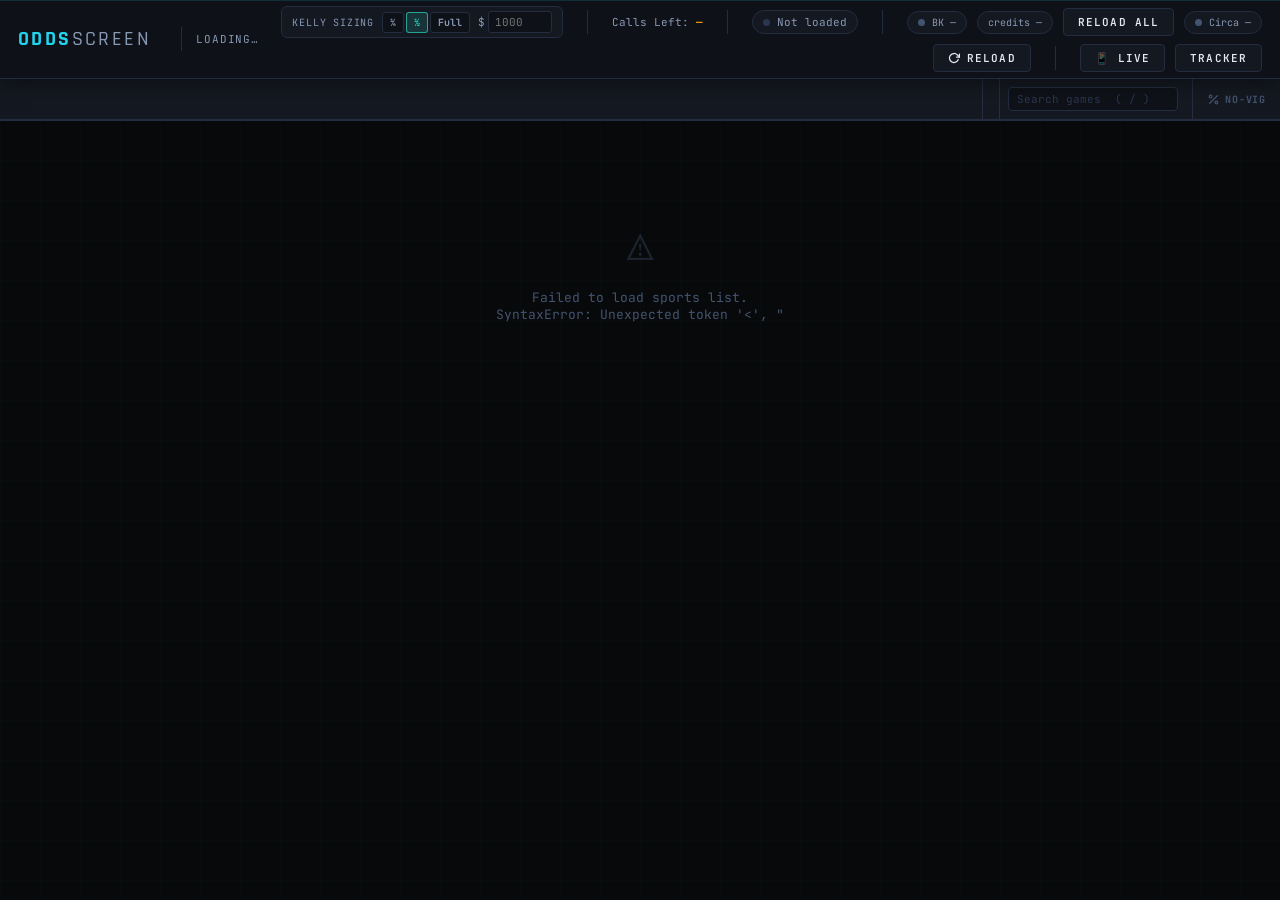
==== commit a5b6ba90: "RELOAD ALL replaces BK NOW (Bookmaker.eu blocked; BK and bet365 controls archived), sharp blend Circ" ====
--- a/Odds Screen/static/index.html
+++ b/Odds Screen/static/index.html
@@ -972,7 +972,7 @@
       <span id="stxt">Not loaded</span>
     </div>
     <div class="vr"></div>
-    <div class="status-pill" id="b365-pill" title="bet365 data status">
+    <div class="status-pill" id="b365-pill" title="bet365 data status" style="display:none"><!-- archived 10/15 -->
       <div class="dot" id="b365-dot" style="background:var(--t3)"></div>
       <span id="b365-txt" style="font-size:10px">bet365 —</span>
     </div>
@@ -997,17 +997,25 @@
          title="Odds API credits used today (ET). Over budget, scheduled derivative reloads are skipped; BK NOW still runs.">
       <span id="credits-txt" style="font-size:10px">credits —</span>
     </div>
-    <button class="btn-reload" id="bkmkr-once-btn"
+    <button class="btn-reload" id="reload-all-btn"
+            title="Reload every sport with games now: The Odds API (rec books) and odds-api.io (Circa, BetOnline) pulled fresh, 1H/Q1/period lines for games whose period lines are stale, and a Bookmaker/Pinnacle sweep from OddsPapi started in the background (a few minutes). Uses Odds API credits like BK NOW did."
+            onclick="reloadAll()">
+      RELOAD ALL
+    </button>
+    <!-- Archived 10/15: the Bookmaker.eu account is blocked; the Bookmaker column
+         now comes from OddsPapi (bk_oddspapi.py). Hidden, not deleted, so the JS
+         that reads these ids keeps working; un-hide if the account comes back. -->
+    <button class="btn-reload" id="bkmkr-once-btn" style="display:none"
             title="Pull Bookmaker for every sport with games today (one after another), then re-pull The Odds API and odds-api.io (Circa, ON Sharp) fresh: full-game lines for every game, plus 1H/Q1/period lines for any game whose period lines are stale (30 min inside 6 h, 2 h inside 24 h, 8 h beyond)"
             onclick="bkmkrCollect('once')">
       BK NOW
     </button>
-    <button class="btn-reload" id="bkmkr-login-btn"
+    <button class="btn-reload" id="bkmkr-login-btn" style="display:none"
             title="Open the collector's own Bookmaker window. With BOOKMAKER_USERNAME / BOOKMAKER_PASSWORD in .env it signs in by itself and closes; otherwise sign in and close it. Then every sport with games is pulled, with the same full refresh as BK NOW (derivatives included). Logging in anywhere else (Edge, phone) kicks the collector out."
             onclick="bkmkrLoginWindow()">
       BK LOGIN
     </button>
-    <button class="btn-reload" id="bkmkr-cont-btn"
+    <button class="btn-reload" id="bkmkr-cont-btn" style="display:none"
             title="Hourly Bookmaker pulls of every sport with games, like BK NOW (on the hour ± 5 min, around the clock): main lines midnight-9 AM ET, every tab by day, plus the 1H/period reload at 9 AM, 1, 5 and 9 PM. Every pull re-prices the Odds API and odds-api.io lines fresh. Works from any tab. Click to turn it on/off."
             onclick="bkmkrToggleContinuous()">
       BK AUTO
@@ -3084,6 +3092,7 @@
           catch (e) { reportPageError(`nhl check: ${e.message}`, `${row.away_team} @ ${row.home_team} ${mkt}`, e.stack); }
         }
         if (edge == null || !(edge > 0) || edge < evMinEdge(mkt, s.backing, isAlt, sk, hrsToStart, side)) return;
+        if (isAlt && altTooLong(odds)) return;
         const key = `${sk}|${row.game_id}|${mkt}|${side}`;
         if (bestByKey[key] && evEst <= bestByKey[key].evEst) return;
 
@@ -3596,7 +3605,7 @@
         const pos = positionNotes(cand, gamePos);
         const posKelly = positionKellyCuts(cand, gamePos);
         const ptStr = op.ptLabel ? `<span class="opp-pt">${op.ptLabel}</span> ` : '';
-        const edgeStr = evRangeHtml(op.edge, op.edgeEst, op.odds) + kellyStakeLabel(op.edge, op.odds, shares.get(op), posKelly);
+        const edgeStr = evRangeHtml(op.edge, op.edgeEst, op.odds) + kellyStakeLabel(op.edge, op.odds, shares.get(op), posKelly, op.bookKey || op.book);
         const bolPtStr   = op.bolDisplayPtLabel ? `<span class="opp-pt">${op.bolDisplayPtLabel}</span> ` : '';
         const bkmkrPtStr = op.bkmkrPtLabel ? `<span class="opp-pt">${op.bkmkrPtLabel}</span> ` : '';
         const circaPtStr = op.circaPtLabel ? `<span class="opp-pt">${op.circaPtLabel}</span> ` : '';
@@ -3668,7 +3677,7 @@
     evItems.forEach(op => {
       const t = fmtTime(op.time);
       const ptStr = op.ptLabel ? `<span class="opp-pt">${op.ptLabel}</span> ` : '';
-      const edgeStr = evPctHtml(op.edge, op.odds) + kellyStakeLabel(op.edge, op.odds);
+      const edgeStr = evPctHtml(op.edge, op.odds) + kellyStakeLabel(op.edge, op.odds, null, null, op.bookKey || op.book);
       const medianPtStr = op.medianLineLabel ? `<span class="opp-pt">${op.medianLineLabel}</span> ` : '';
 
       rows += `<tr class="opp-row-ev" data-sport="${esc(op.sportLabel)}" data-away="${esc(op.away)}" data-home="${esc(op.home)}" data-time="${op.time||''}" data-market="${op.market}" data-side="${esc(op.sideFull)}" data-odds="${op.odds}" data-line="${op.ptLabel}" data-book="${esc(op.book)}" data-edge="${(evFraction(op.edge, op.odds)*100).toFixed(1)}" data-player="${esc(op.player||'')}">
@@ -4219,17 +4228,28 @@
     });
     if (st.running) {
       const cur = st.current && SPORT_META[st.current] ? SPORT_META[st.current].label : '';
-      if (txt) txt.textContent = `BK ${(st.done || []).length}/${(st.sports || []).length || '…'}${cur ? ' · ' + cur : ''}`;
+      if (txt) txt.textContent = `${st.label || 'BK'} ${(st.done || []).length}/${(st.sports || []).length || '…'}${cur ? ' · ' + cur : ''}`;
       bkAllTimer = setTimeout(bkAllPoll, 3000);
     } else {
       bkAllActive = false;
       bkAllPoll._adopted = new Set();
-      if (txt) txt.textContent = `BK ${new Date().toLocaleTimeString([], { hour: 'numeric', minute: '2-digit' })} · ${(st.done || []).length} sport${(st.done || []).length === 1 ? '' : 's'}`;
+      if (txt) txt.textContent = `${st.label || 'BK'} ${new Date().toLocaleTimeString([], { hour: 'numeric', minute: '2-digit' })} · ${(st.done || []).length} sport${(st.done || []).length === 1 ? '' : 's'}`;
       if (activeTab && !activeTab.startsWith('__')) bkmkrPollStatus(false);
     }
   } catch (e) { bkAllTimer = setTimeout(bkAllPoll, 5000); }
 }
 bkAllPoll._adopted = new Set();
+
+// RELOAD ALL (10/15): BK NOW's full re-price of every sport without the
+// Bookmaker.eu pull; the page follows it exactly like a BK NOW run.
+async function reloadAll() {
+  try {
+    const j = await (await fetch('/api/reload-all', { method: 'POST' })).json();
+    if (j.error) { showToast('Reload: ' + j.error, 'err'); return; }
+    showToast('Reloading every sport…', 'ok');
+    bkAllPoll();
+  } catch (e) { showToast('Reload failed: ' + e, 'err'); }
+}
 
 async function bkmkrCollect(mode) {
   if (mode === 'once') return bkmkrCollectAll();     // works from any tab
@@ -4809,7 +4829,7 @@
   function renderSide(s, label) {
     if (!s) return '<div class="ev-line"><span class="bc-odds na">--</span></div>';
     const cls = s.odds.startsWith('+') ? 'pos' : 'neg';
-    const edgePct = evPctHtml(s.edge, s.odds) + kellyStakeLabel(s.edge, s.odds);
+    const edgePct = evPctHtml(s.edge, s.odds) + kellyStakeLabel(s.edge, s.odds, null, null, s.bk || s.bookKey || s.book);
     const lineVal = s.line != null ? s.line : cl;
     const ptLabel = lineVal != null ? (label === 'Over' ? 'O' : 'U') + lineVal : '';
     const ptSpan  = ptLabel ? `<span class="bc-pt">${ptLabel}</span>` : '';
@@ -5215,7 +5235,7 @@
 function _altEvSide(s) {
   if (!s) return '<div class="ev-line"><span class="bc-odds na">--</span></div>';
   const cls = s.odds.startsWith('+') ? 'pos' : 'neg';
-  const edgePct = evPctHtml(s.edge, s.odds) + kellyStakeLabel(s.edge, s.odds);
+  const edgePct = evPctHtml(s.edge, s.odds) + kellyStakeLabel(s.edge, s.odds, null, null, s.bk || s.bookKey || s.book);
   return `<div class="ev-line"><span class="ev-book">${esc(s.book)}</span><span class="bc-odds ${cls}">${s.odds}</span><span class="ev-edge">${edgePct}</span></div>`;
 }
 function _altNaCell(cls) { return `<td class="${cls}"><div class="odds-pair"><div class="odds-row"><span class="na-block">N/A</span></div></div></td>`; }
@@ -5249,7 +5269,7 @@
 // Alt-panel +EV: qualifies on the lower of the sharp and model fairs, at the
 // same time-tiered alt floor as the +EV tab (evMinEdge; ALT_MIN_EDGE inside 6h).
 function altEvCandidate(fair, bk, bookName, odds, cur, minEdge = ALT_MIN_EDGE) {
-  if (fair == null) return cur;
+  if (fair == null || altTooLong(odds)) return cur;
   const e = fair - americanToImplied(odds);
   return (e >= minEdge && (!cur || e > cur.edge)) ? { bk, book: bookName, edge: e, odds } : cur;
 }
@@ -5535,10 +5555,22 @@
 // p = the fair (no-vig-model) win probability. `edge` and `odds` are already
 // computed by every +EV scanner (scanEV/scanPropsEV/calcEV), so
 // fair prob is recovered as impliedProb(odds) + edge rather than re-derived.
-function kellyStakeDollars(edge, americanOddsStr) {
+// Shrink before Kelly (user, 10/14): the displayed edge runs ~2x what the
+// close confirms. Same-line CLV kept ~60% of displayed EV at the exchanges and
+// ~45% at rec books (review 10/13, n=25/27; recheck at ~150 same-line). The
+// screen still SHOWS the raw edge; only the stake is sized on the shrunk one.
+// `book` = book key or display name; unknown books get the rec-book factor.
+const KELLY_SHRINK_EXCHANGE = 0.60;
+const KELLY_SHRINK_REC = 0.45;
+const KELLY_EXCHANGES = new Set(['novig', 'kalshi', 'polymarket']);
+function kellyShrink(book) {
+  return KELLY_EXCHANGES.has(String(book || '').toLowerCase().replace(/\s+/g, '')) ? KELLY_SHRINK_EXCHANGE : KELLY_SHRINK_REC;
+}
+function kellyStakeDollars(edge, americanOddsStr, book) {
   if (kellyBankroll == null || !(kellyBankroll > 0)) return null;
   const impl = americanToImplied(americanOddsStr);
   if (impl == null || edge == null) return null;
+  edge *= kellyShrink(book);
   const p = impl + edge;
   if (p <= 0 || p >= 1) return null;
   const n = parseInt(americanOddsStr, 10);
@@ -5606,8 +5638,8 @@
 // `share` (see kellyShares) scales a stake that is split with correlated bets.
 // `pos` (positionKellyCuts) takes out what open bets on the same game that win
 // with this one already cover.
-function kellyStakeLabel(edge, americanOddsStr, share, pos) {
-  const full = kellyStakeDollars(edge, americanOddsStr);
+function kellyStakeLabel(edge, americanOddsStr, share, pos, book) {
+  const full = kellyStakeDollars(edge, americanOddsStr, book);
   if (full == null) return '';
   const base = full * (share ? share.scale : 1);
   const stake = Math.max(0, base - (pos ? pos.total : 0));
@@ -5637,7 +5669,7 @@
   });
   const out = new Map();
   groups.forEach(g => {
-    const stakes = g.map(op => kellyStakeDollars(op.edge, op.odds) || 0);
+    const stakes = g.map(op => kellyStakeDollars(op.edge, op.odds, op.bookKey || op.book) || 0);
     const sum = stakes.reduce((a, b) => a + b, 0), cap = Math.max(...stakes);
     const scale = sum > cap && sum > 0 ? cap / sum : 1;
     const dir = isTotalsType(g[0].market) ? (g[0].side === 'upper' ? 'Over' : 'Under') : 'team';
@@ -5760,13 +5792,29 @@
 // placements +0.9% CLV vs Friday +3.2%; 72h+ bets +1.5% vs 8-24h +2.85%; the
 // 9/29 study's flags within 6h beat the close 82-84%. [min hours out, floor]
 // first match wins; under 6h (or no start time) keeps the 1pp floor.
-const EV_TIME_TIERS = [[72, 0.025], [24, 0.020], [6, 0.015], [-Infinity, EV_MIN_EDGE]];
+// 10/14 (Senior): FLAT for now. Replayed on bets.db, the 2.5/2.0/1.5 tiers
+// dropped 133 of 184 CLV-graded bets, and those still averaged +1.39% CLV
+// (+$18 of the $41 total); even 1.5/1.25 tiers lost ~$10. Kelly-on-shrunk-edge
+// (kellyShrink) now handles overstated early edges by sizing, not by a floor.
+// Was: [[72, 0.025], [24, 0.020], [6, 0.015], [-Infinity, EV_MIN_EDGE]]
+const EV_TIME_TIERS = [[-Infinity, EV_MIN_EDGE]];
 // Alt rungs and model-priced lines: the tier + this, never under ALT_MIN_EDGE
 // (so inside 6h they keep the old 1.5pp).
 const EV_ALT_TIER_EXTRA = 0.005;
 // Overs on totals markets: +0.5pp. Tracker 10/13: Overs -0.9% CLV (n=31) vs
 // Unders +2.1% (n=72); books shade the side the public bets.
 const EV_OVER_EXTRA = 0.005;
+// NHL lines priced off the goal model (no sharp price at that number: a rec
+// 6.5 when Circa/BetOnline hang 6, or any time the Bookmaker ladder is
+// missing). 3/11 beat the close pregame (review 10/13), so they were turned
+// off 10/14 a.m.; back on the same day (user: a degraded Bookmaker pull must
+// not hide cross-line edges) at a higher floor, NHL_MODEL_MIN_EDGE.
+const NHL_MODEL_EV = true;
+const NHL_MODEL_MIN_EDGE = 0.02;
+// No alt rung (Odds API alternates, exchange strikes) at +250 or longer
+// counts as +EV (user 10/14): longshot no-vig is the least reliable fair.
+const ALT_MAX_ODDS = 250;
+const altTooLong = odds => { const n = parseInt(String(odds).replace('+', ''), 10); return !isNaN(n) && n >= ALT_MAX_ODDS; };
 function evTimeFloor(hrs) {
   if (hrs == null || !Number.isFinite(hrs)) return EV_MIN_EDGE;
   return EV_TIME_TIERS.find(([h]) => hrs >= h)[1];
@@ -5776,8 +5824,10 @@
 // hrs: hours to start (null = unknown); side: 'upper' is the Over on totals.
 function evMinEdge(mkt, backing, isAlt, sk, hrs, side) {
   const nhlModel = sk === 'icehockey_nhl' && (backing === 'model' || backing === 'bridged');
+  if (nhlModel && !NHL_MODEL_EV) return Infinity;   // switch; noteNhlModelLine logs them either way
   const base = evTimeFloor(hrs);
   let min = (isAlt || nhlModel) ? Math.max(ALT_MIN_EDGE, base + EV_ALT_TIER_EXTRA) : base;
+  if (nhlModel) min = Math.max(min, NHL_MODEL_MIN_EDGE);
   if (side === 'upper' && isTotalsType(mkt)) min += EV_OVER_EXTRA;
   return min;
 }
@@ -5935,7 +5985,7 @@
       ptStr = `<span class="bc-pt">${side === 'upper' ? 'O' : 'U'}${s.point}</span>`;
     }
     const cls = s.odds.startsWith('+') ? 'pos' : 'neg';
-    const edgePct = evRangeHtml(s.edge, s.edgeEst, s.odds) + kellyStakeLabel(s.edge, s.odds);
+    const edgePct = evRangeHtml(s.edge, s.edgeEst, s.odds) + kellyStakeLabel(s.edge, s.odds, null, null, s.bookKey || s.book);
     const crossTitle = s.crossLine
       ? ` title="Stale line vs sharp book${s.crossLineKeys && s.crossLineKeys.length ? ' — crosses key #' + s.crossLineKeys.join(',') : ''}"`
       : '';
@@ -6055,10 +6105,37 @@
 function sharpWeights(has) {
   const n = ['circa', 'bookmaker', 'betonlineag'].filter(k => has[k]).length;
   if (n === 1) return { circa: +!!has.circa, bookmaker: +!!has.bookmaker, betonlineag: +!!has.betonlineag };
-  // 10/8: Circa up now that its line is live on every game (odds-api.io), not just after a recording.
-  if (n === 3) return { circa: 0.50, bookmaker: 0.30, betonlineag: 0.20 };
+  // 10/15 (user): Circa is the firm line, Circa 75 / BetOnline 25. Bookmaker
+  // (now via OddsPapi, hourly) takes its 30% only while fresh (bkAgeFade), and
+  // underneath it Circa:BetOnline stays 3:1.
+  if (n === 3) return { circa: 0.525, bookmaker: 0.30, betonlineag: 0.175 };
   if (has.circa && has.bookmaker) return { circa: 0.6, bookmaker: 0.4, betonlineag: 0 };
-  return { circa: has.circa ? 0.7 : 0, bookmaker: has.bookmaker ? 0.7 : 0, betonlineag: 0.3 };
+  if (has.circa) return { circa: 0.75, bookmaker: 0, betonlineag: 0.25 };
+  return { circa: 0, bookmaker: 0.7, betonlineag: 0.3 };
+}
+
+// Bookmaker is pulled hourly; Circa and BetOnline refresh every 45 s. Past
+// BK_FRESH_MIN minutes since the BK pull, its weight in the LEVEL falls fast
+// (user 10/14: "heavily favor Circa/BetOnline current odds"): to
+// BK_FADE_FLOOR by BK_FADE_END_MIN, BK_FADE_STALE past an hour or with no pull
+// time. Its alt ladder still gives the SHAPE. The others take up the weight;
+// a Bookmaker-only market keeps it (nothing else to lean on).
+const BK_FRESH_MIN = 10, BK_FADE_END_MIN = 20, BK_FADE_FLOOR = 0.15, BK_FADE_STALE = 0.05;
+function bkFadeFactor(ageMin) {
+  if (ageMin == null || !Number.isFinite(ageMin) || ageMin > 60) return BK_FADE_STALE;
+  if (ageMin <= BK_FRESH_MIN) return 1;
+  if (ageMin >= BK_FADE_END_MIN) return BK_FADE_FLOOR;
+  return 1 - (1 - BK_FADE_FLOOR) * (ageMin - BK_FRESH_MIN) / (BK_FADE_END_MIN - BK_FRESH_MIN);
+}
+function bkAgeFade(w, has, sk) {
+  if (!has.bookmaker || !(has.circa || has.betonlineag)) return w;
+  const t = tabState[sk] && tabState[sk].sourceTimes && tabState[sk].sourceTimes.bookmaker;
+  const f = bkFadeFactor(t ? (Date.now() - new Date(t)) / 60000 : null);
+  if (f >= 1) return w;
+  const rest = 1 - w.bookmaker;
+  if (!(rest > 0)) return w;
+  const nb = w.bookmaker * f, k = (1 - nb) / rest;
+  return { circa: w.circa * k, bookmaker: nb, betonlineag: w.betonlineag * k };
 }
 
 const _sharpCurveCache = new WeakMap();
@@ -6113,7 +6190,7 @@
   const others = { circa: main('circa'), betonlineag: main('betonlineag') };
   const has = { circa: !!others.circa, bookmaker: bk.length > 0, betonlineag: !!others.betonlineag };
   if (!has.circa && !has.bookmaker && !has.betonlineag) return null;
-  const w = sharpWeights(has);
+  const w = bkAgeFade(sharpWeights(has), has, sk);
   const books = Object.keys(has).filter(k => has[k]);
 
   if (bk.length >= 2) {
@@ -6787,6 +6864,23 @@
     await fetch('/api/bets/now-ev', { method: 'POST', headers: { 'Content-Type': 'application/json' },
                                       body: JSON.stringify({ items }) });
   } catch (e) { /* server restarting: the next tick retries */ }
+  try { postAutoParity(); } catch (e) { /* never breaks the heartbeat */ }
+}
+// Paper auto-betting parity (10/14, auto_paper.py): the page's fair for each
+// exchange main-line +EV pick, so the server's port of scanEV can be checked
+// against the page (go criterion: median |diff| under 0.2pp), plus the Kelly
+// unit (bankroll x fraction) the server sizes paper bets with. Read-only.
+function postAutoParity() {
+  let items = [];
+  try {
+    items = scanEV().filter(op => !op.isAlt && ['novig', 'kalshi', 'polymarket'].includes(op.bookKey))
+      .map(op => ({ sport: op.sport, game_id: op.gameId, market: op.market, side: op.side, point: op.point ?? null,
+                    book: op.bookKey, fair: Math.round((op.edge + americanToImplied(op.odds)) * 1e6) / 1e6 }))
+      .slice(0, 150);
+  } catch (e) { reportPageError(`auto parity: ${e.message}`, 'scanEV', e.stack); return; }
+  const unit = kellyBankroll > 0 ? kellyBankroll * kellyFraction : null;
+  fetch('/api/auto-paper/parity', { method: 'POST', headers: { 'Content-Type': 'application/json' },
+                                    body: JSON.stringify({ items, kelly_unit: unit }) }).catch(() => {});
 }
 var _nowEvSoon = null;
 function postNowEvSoon() { clearTimeout(_nowEvSoon); _nowEvSoon = setTimeout(postNowEv, 3000); }
@@ -7223,7 +7317,7 @@
     const gamePos = positionsForGame(op.gameId, op.away, op.home);
     const rel = positionNotes(cand, gamePos);
     if (rel.worst === 'hedge') return;
-    const full = kellyStakeDollars(op.edge, op.odds);
+    const full = kellyStakeDollars(op.edge, op.odds, op.bookKey || op.book);
     const share = shares.get(op);
     const stake = full == null ? null : Math.max(0, full * (share ? share.scale : 1) - positionKellyCuts(cand, gamePos).total);
     if (kellyBankroll && (stake == null || stake < liveCfg.minStake)) return;
@@ -7333,7 +7427,7 @@
   const notes = positionNotes(cand, list);
   const pk = positionKellyCuts(cand, list);
   const impl = americanToImplied(String(bet.odds));
-  const full = f.fair != null && impl != null ? kellyStakeDollars(f.fair - impl, String(bet.odds)) : null;
+  const full = f.fair != null && impl != null ? kellyStakeDollars(f.fair - impl, String(bet.odds), f.bookKey || bet.book) : null;
   f.kellyRec = full != null ? Math.max(0, full - pk.total) : null;
   const kellyHint = f.kellyRec != null ? `Kelly ${fmtUsd(f.kellyRec)}` : '$0.00';
   const sizeHtml = full != null && pk.cuts.length
